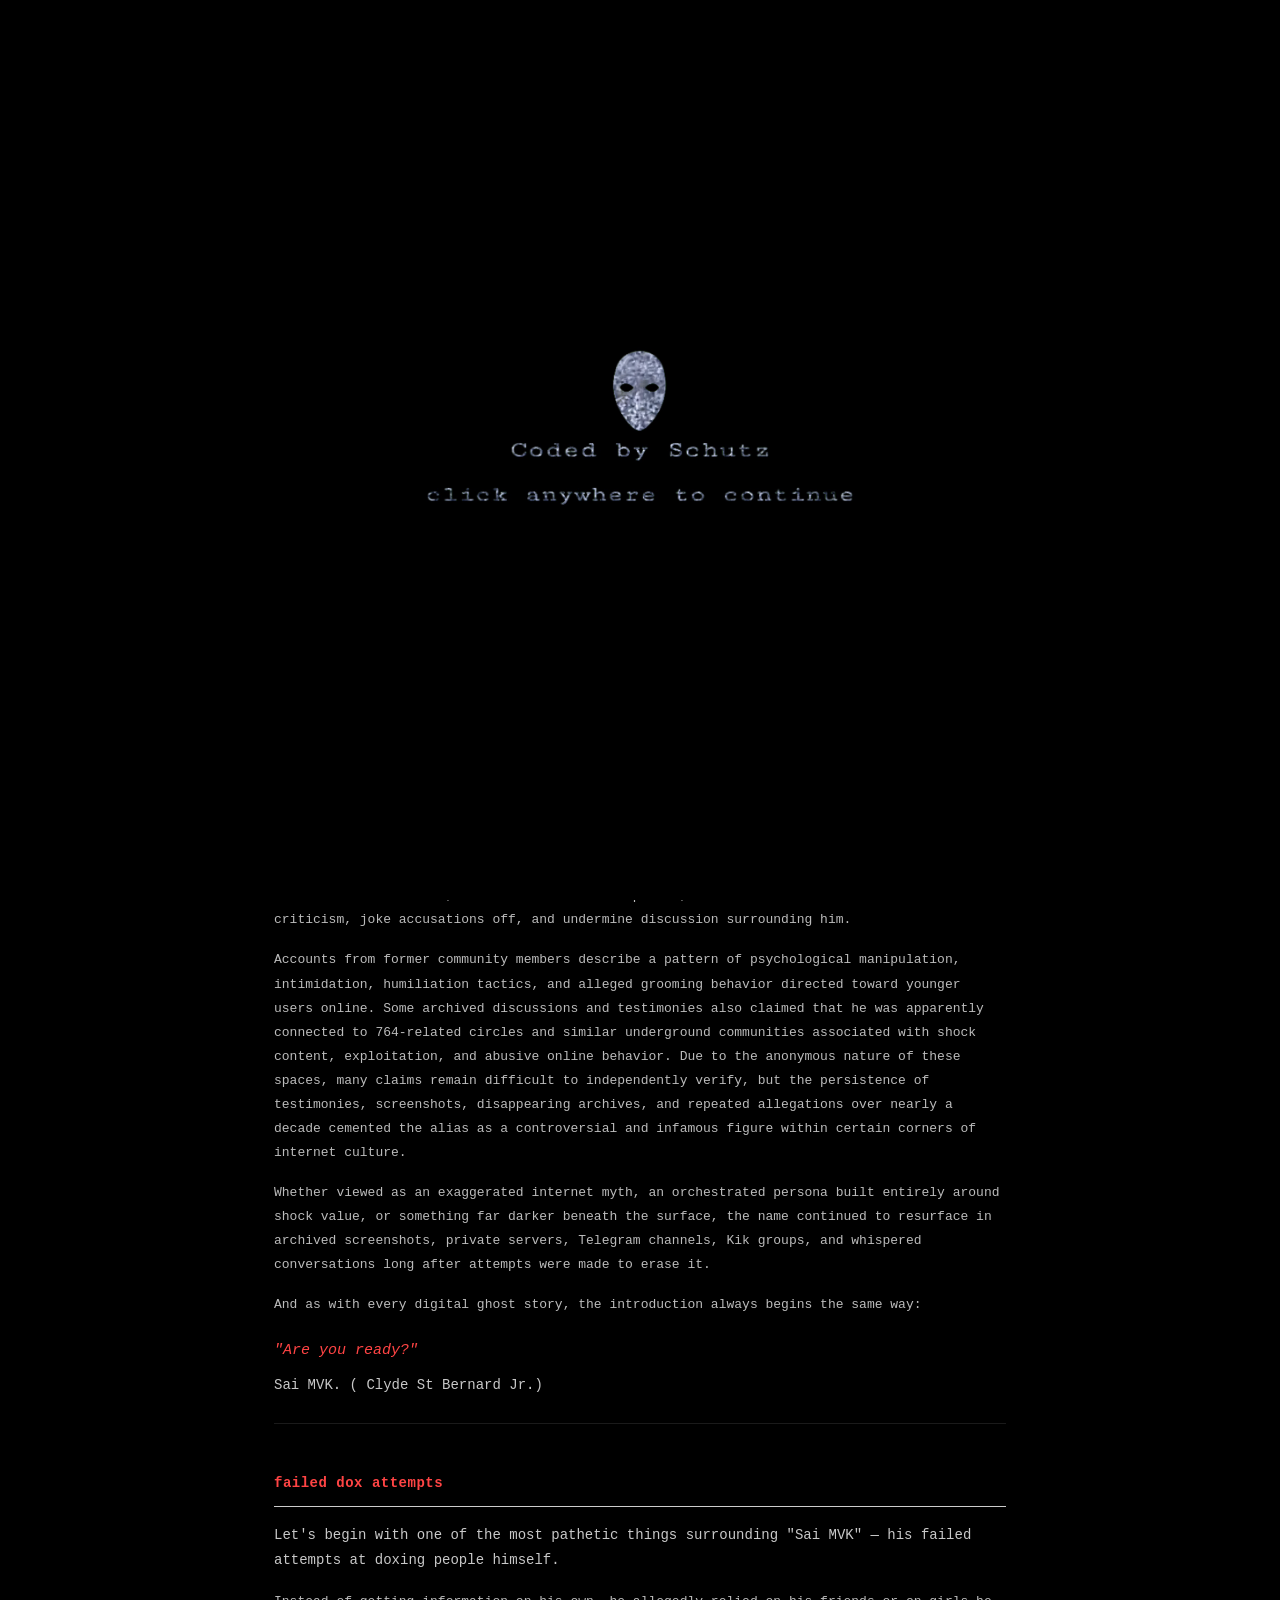
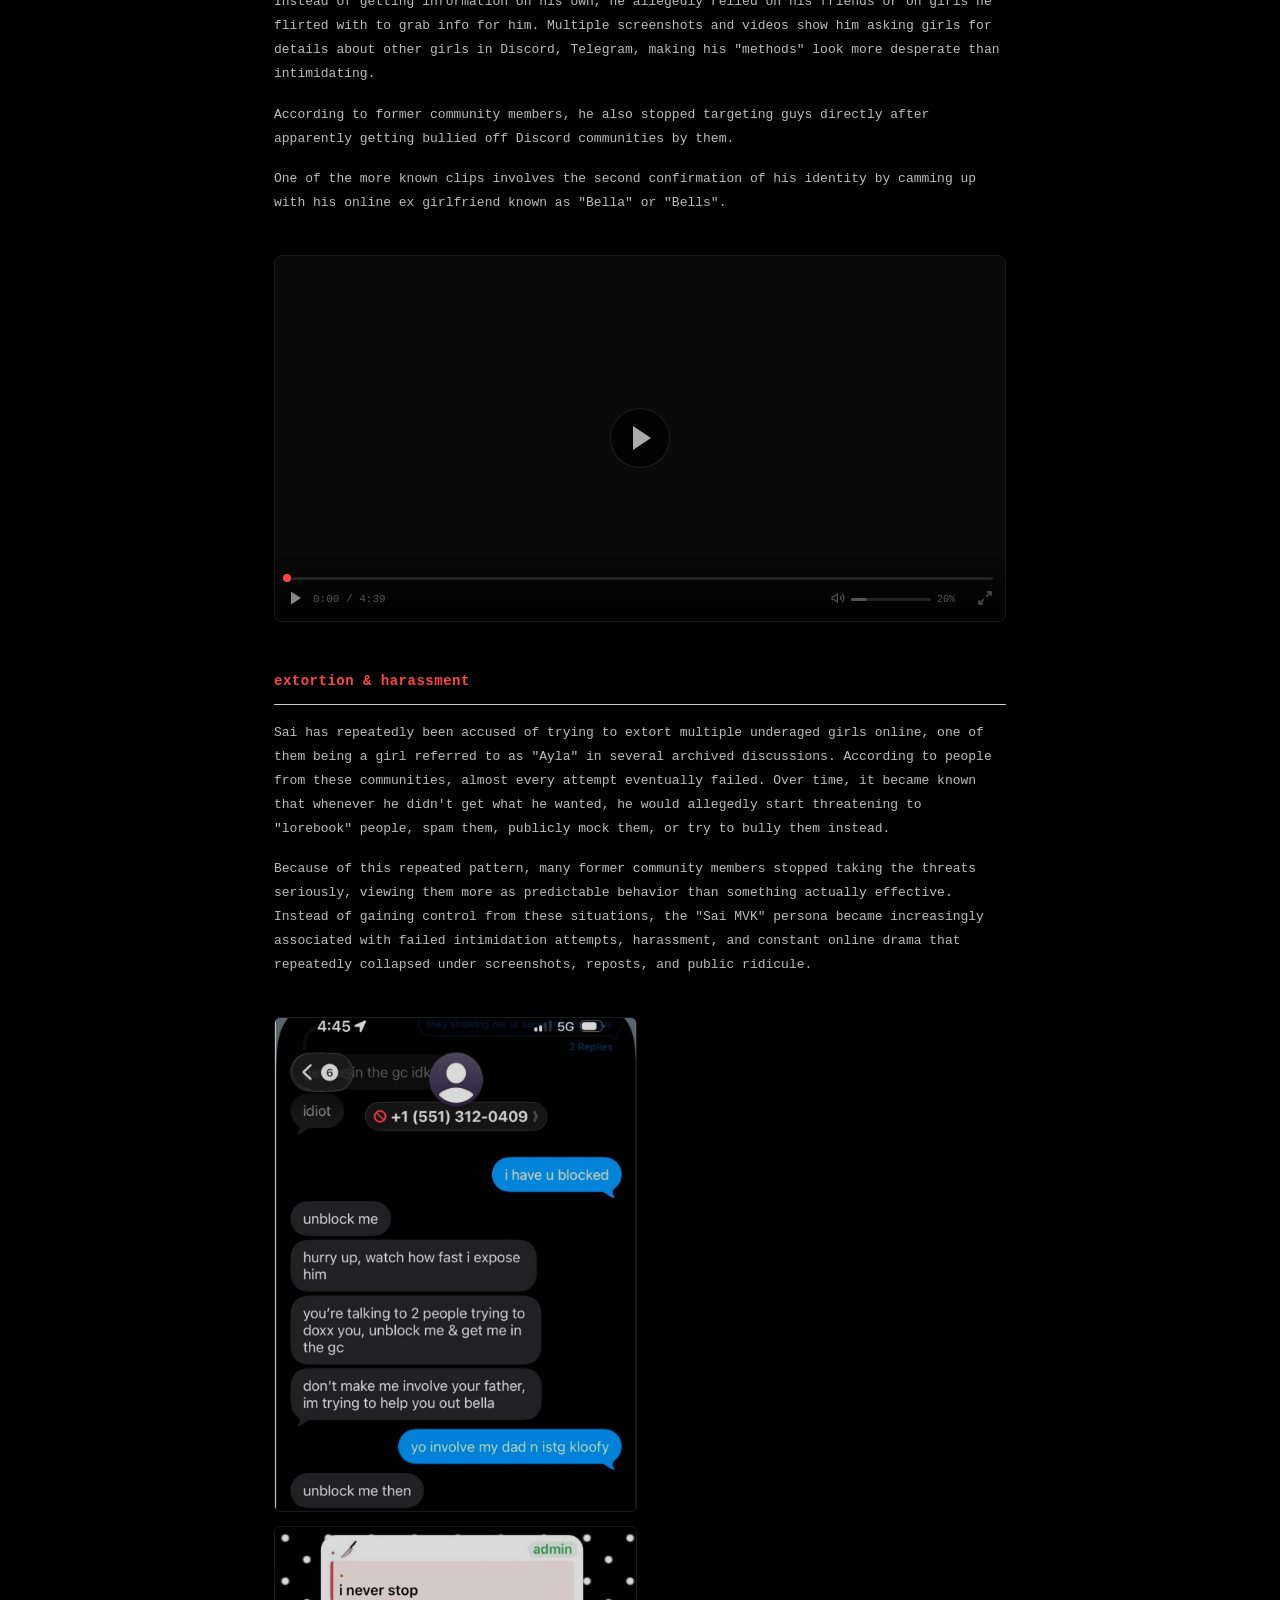
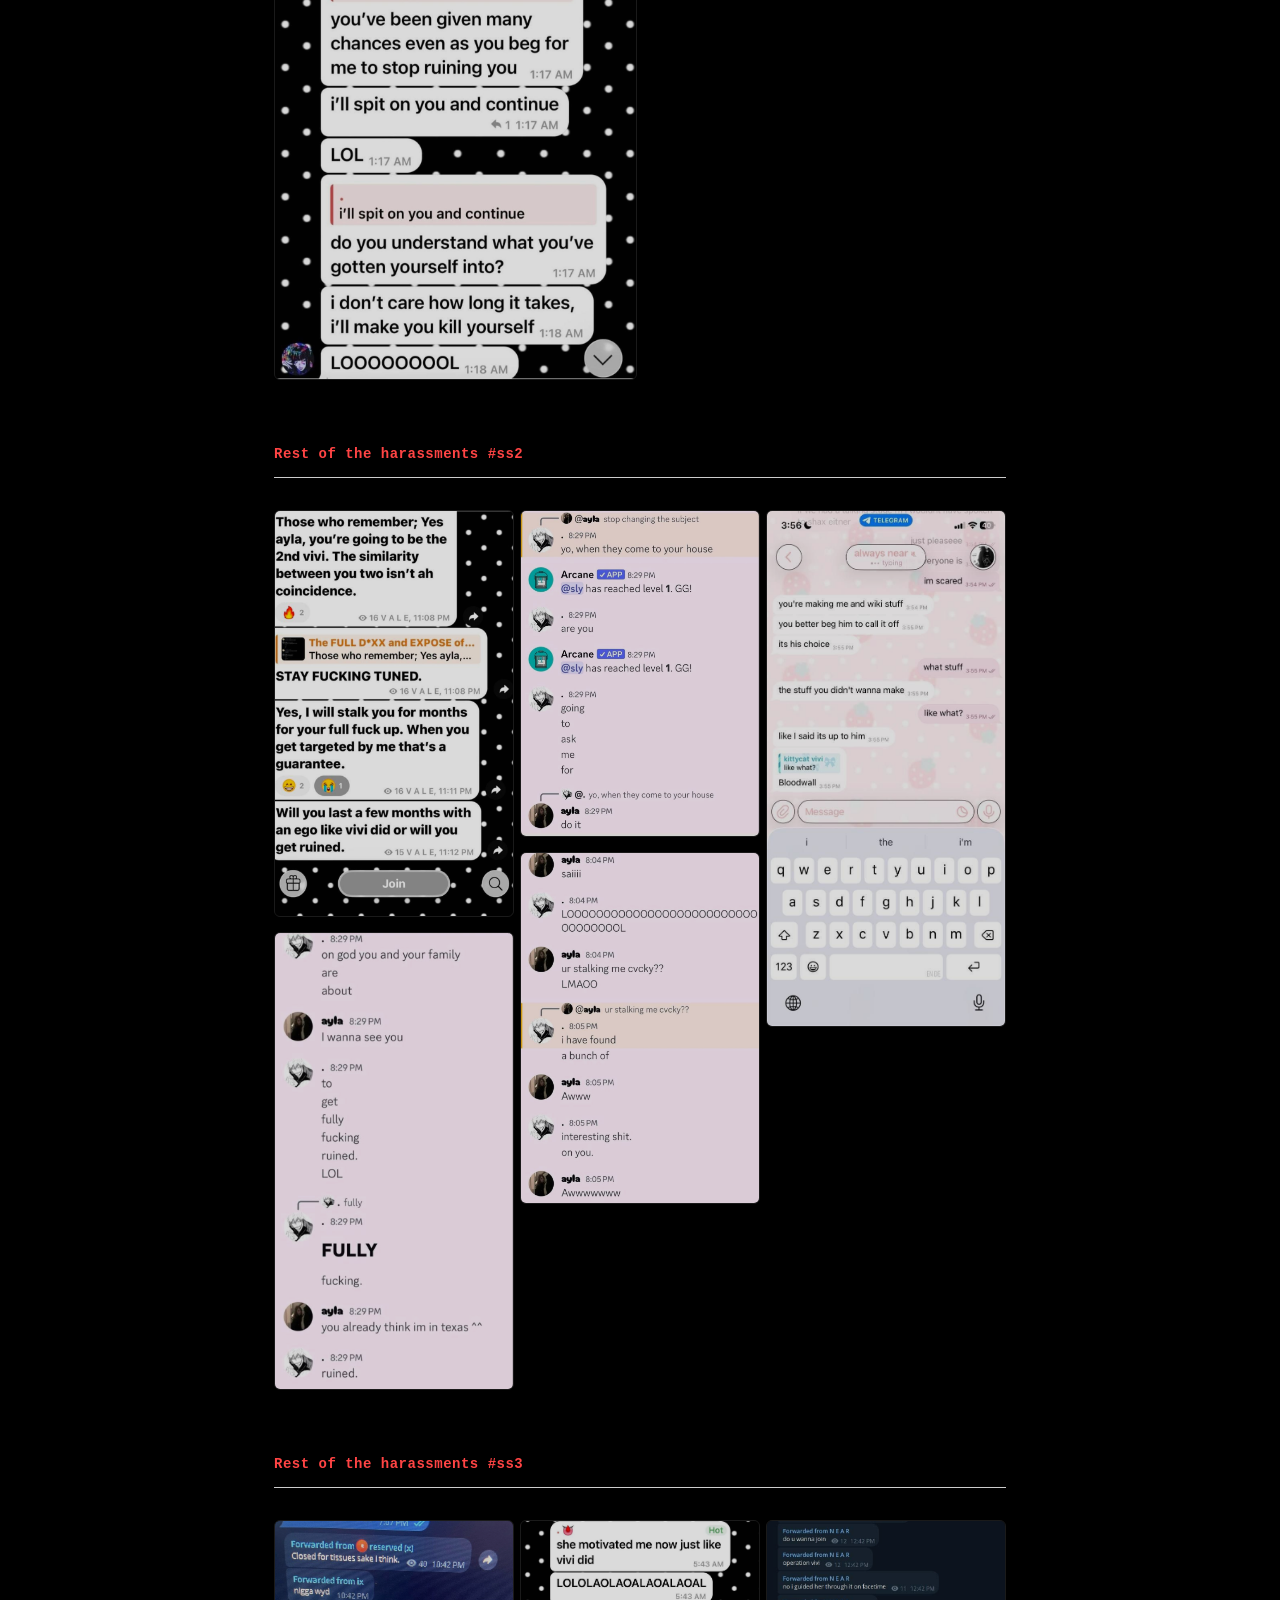
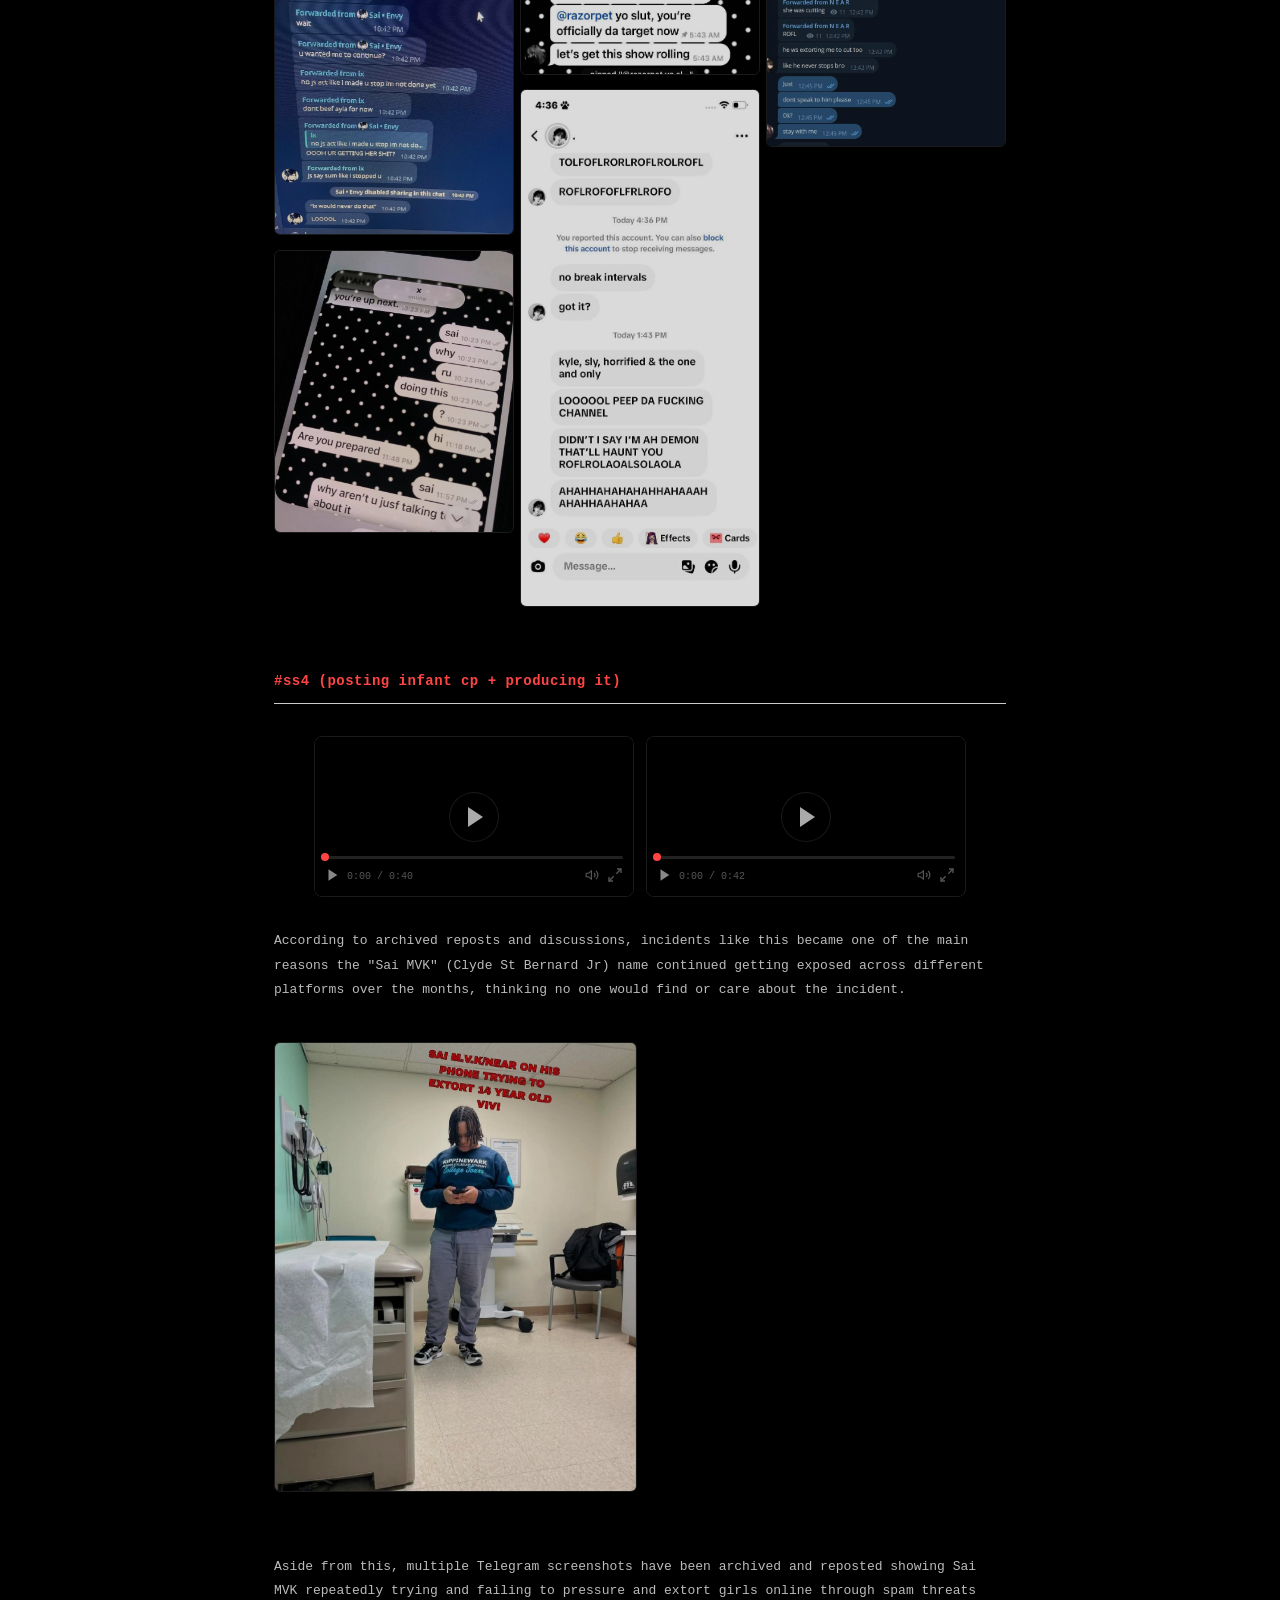
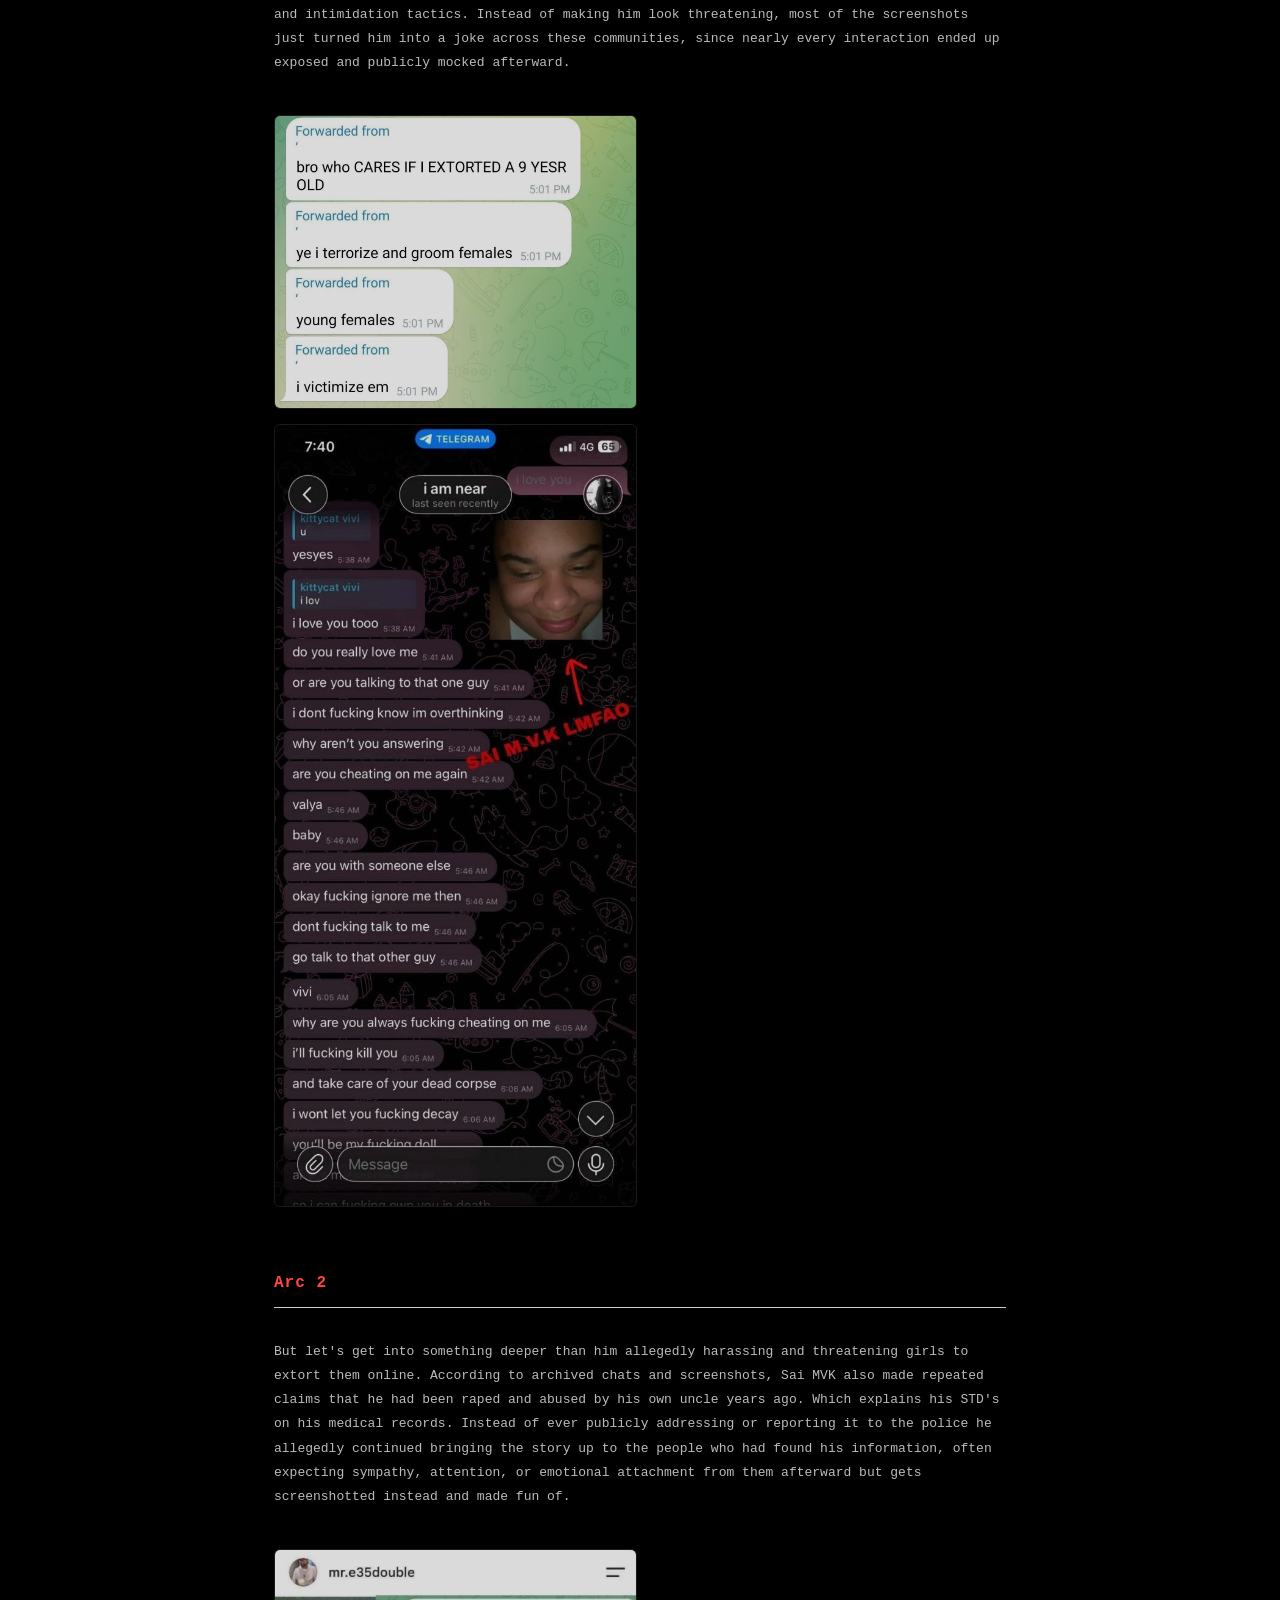
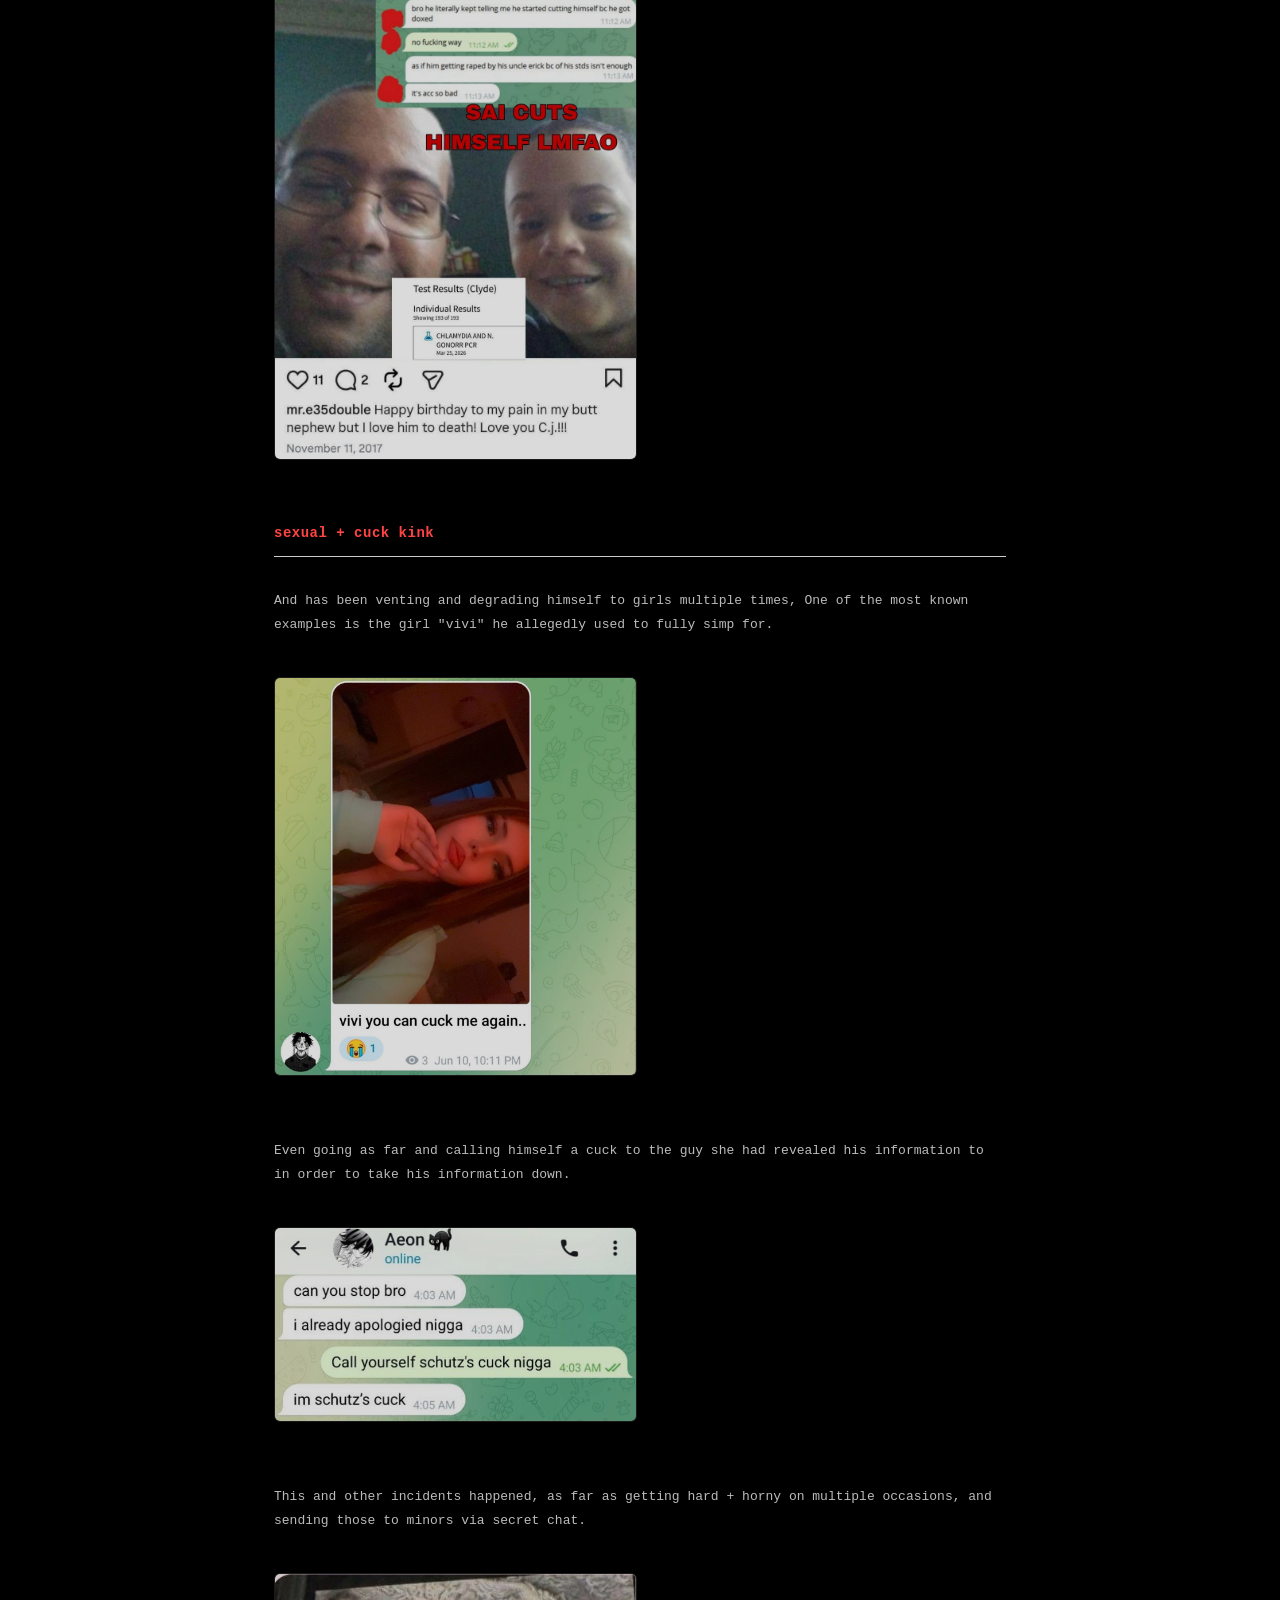
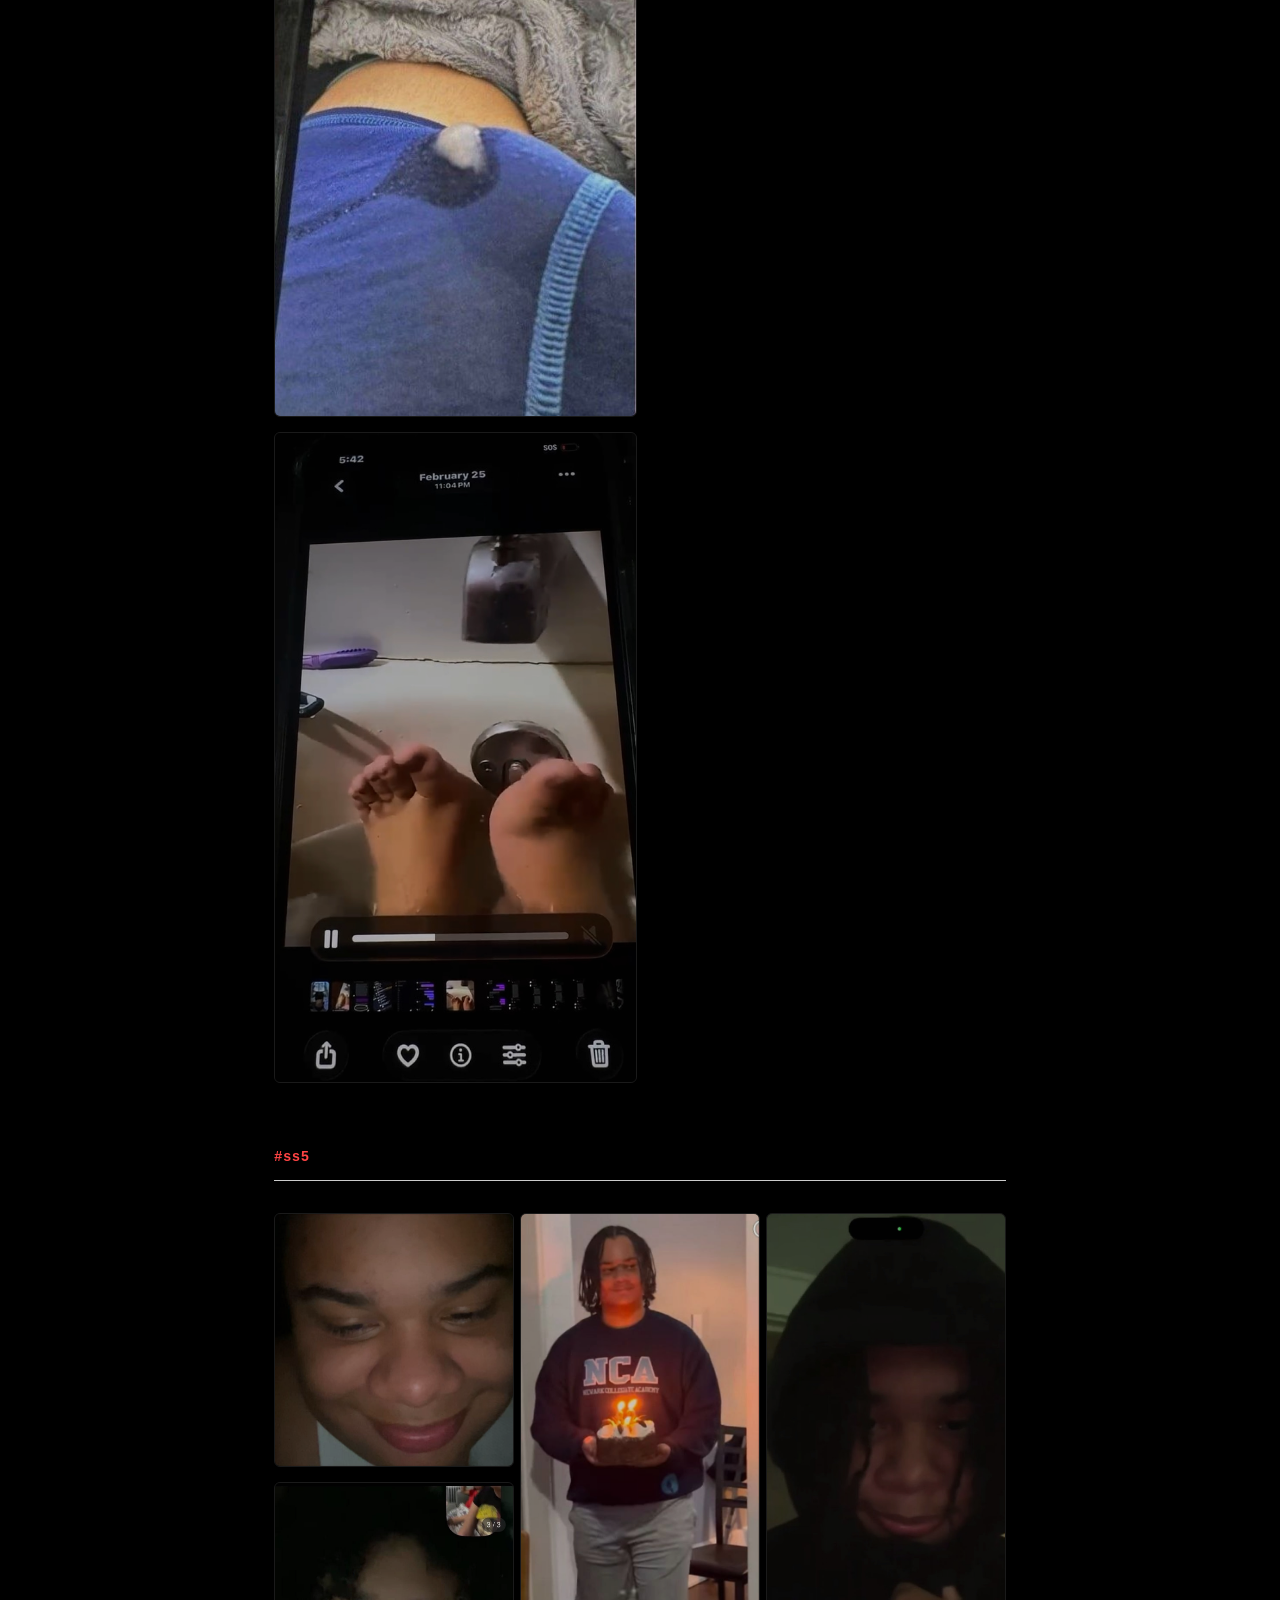
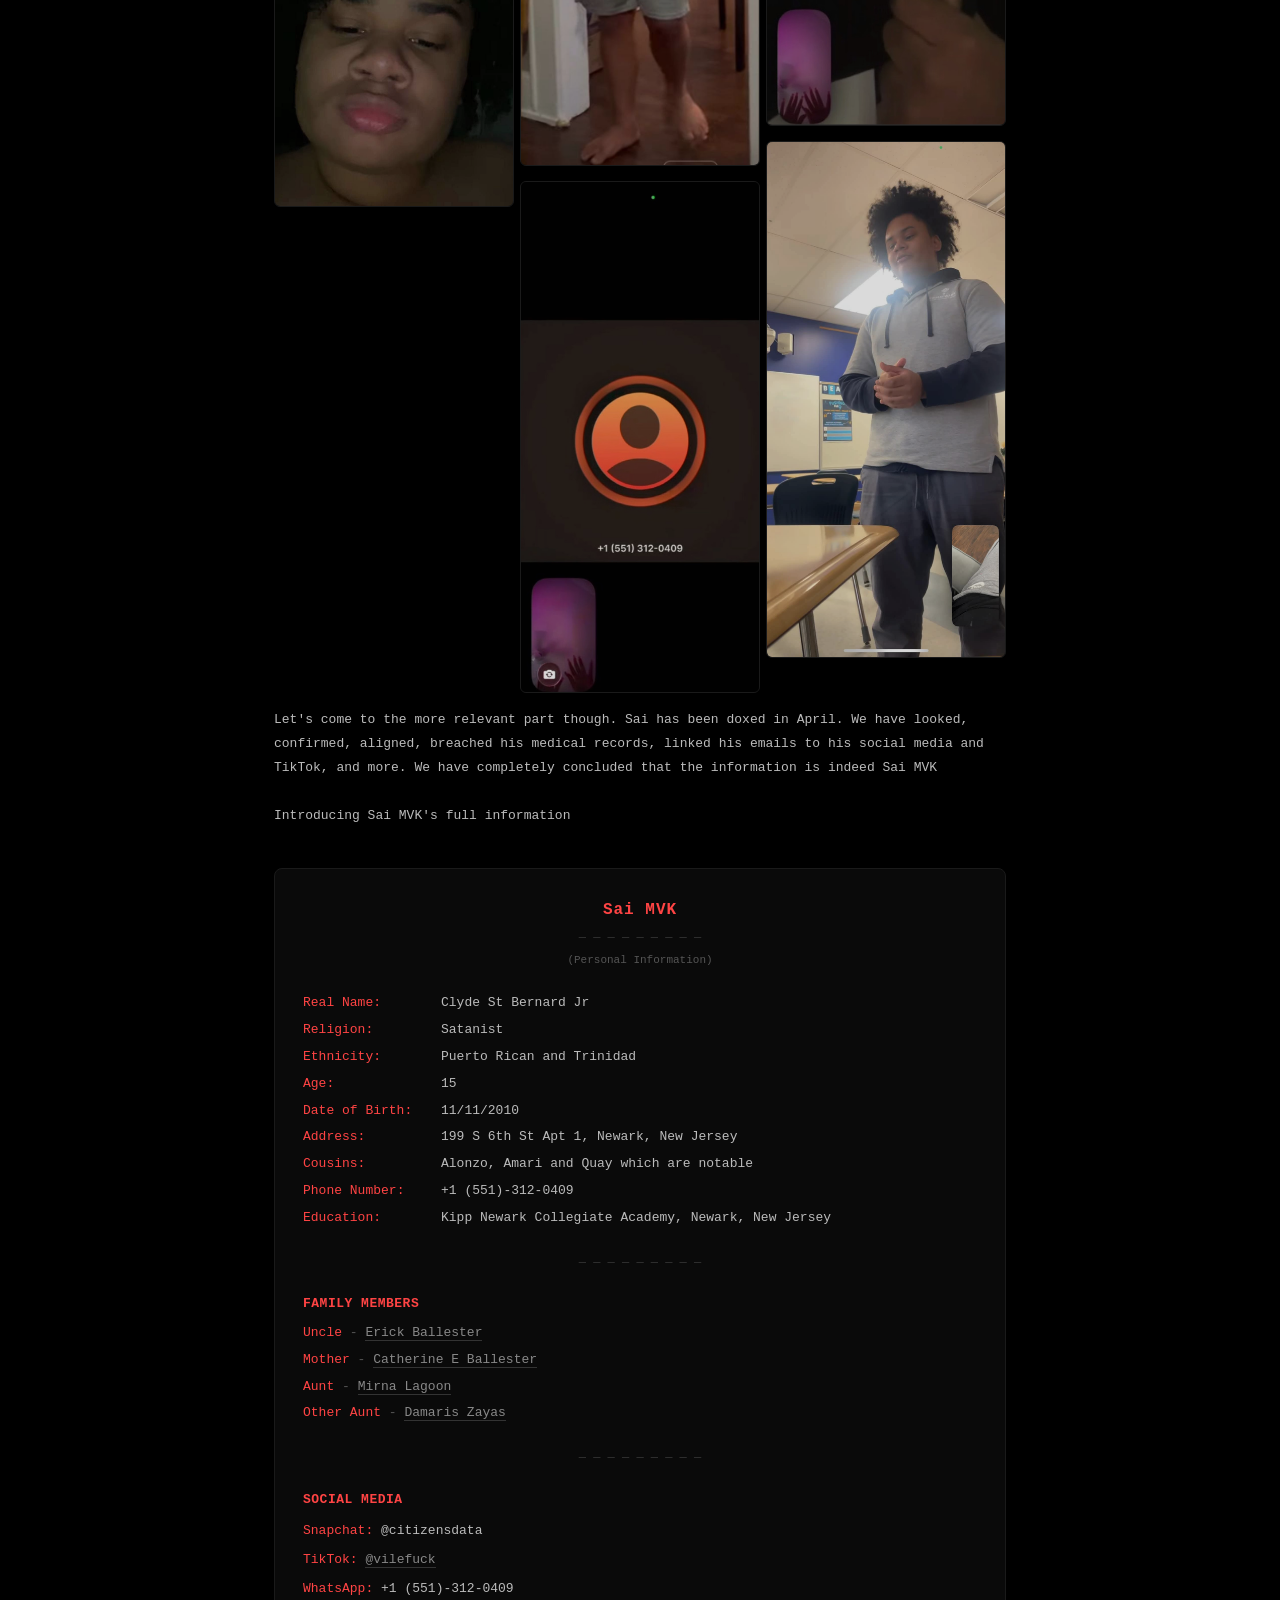
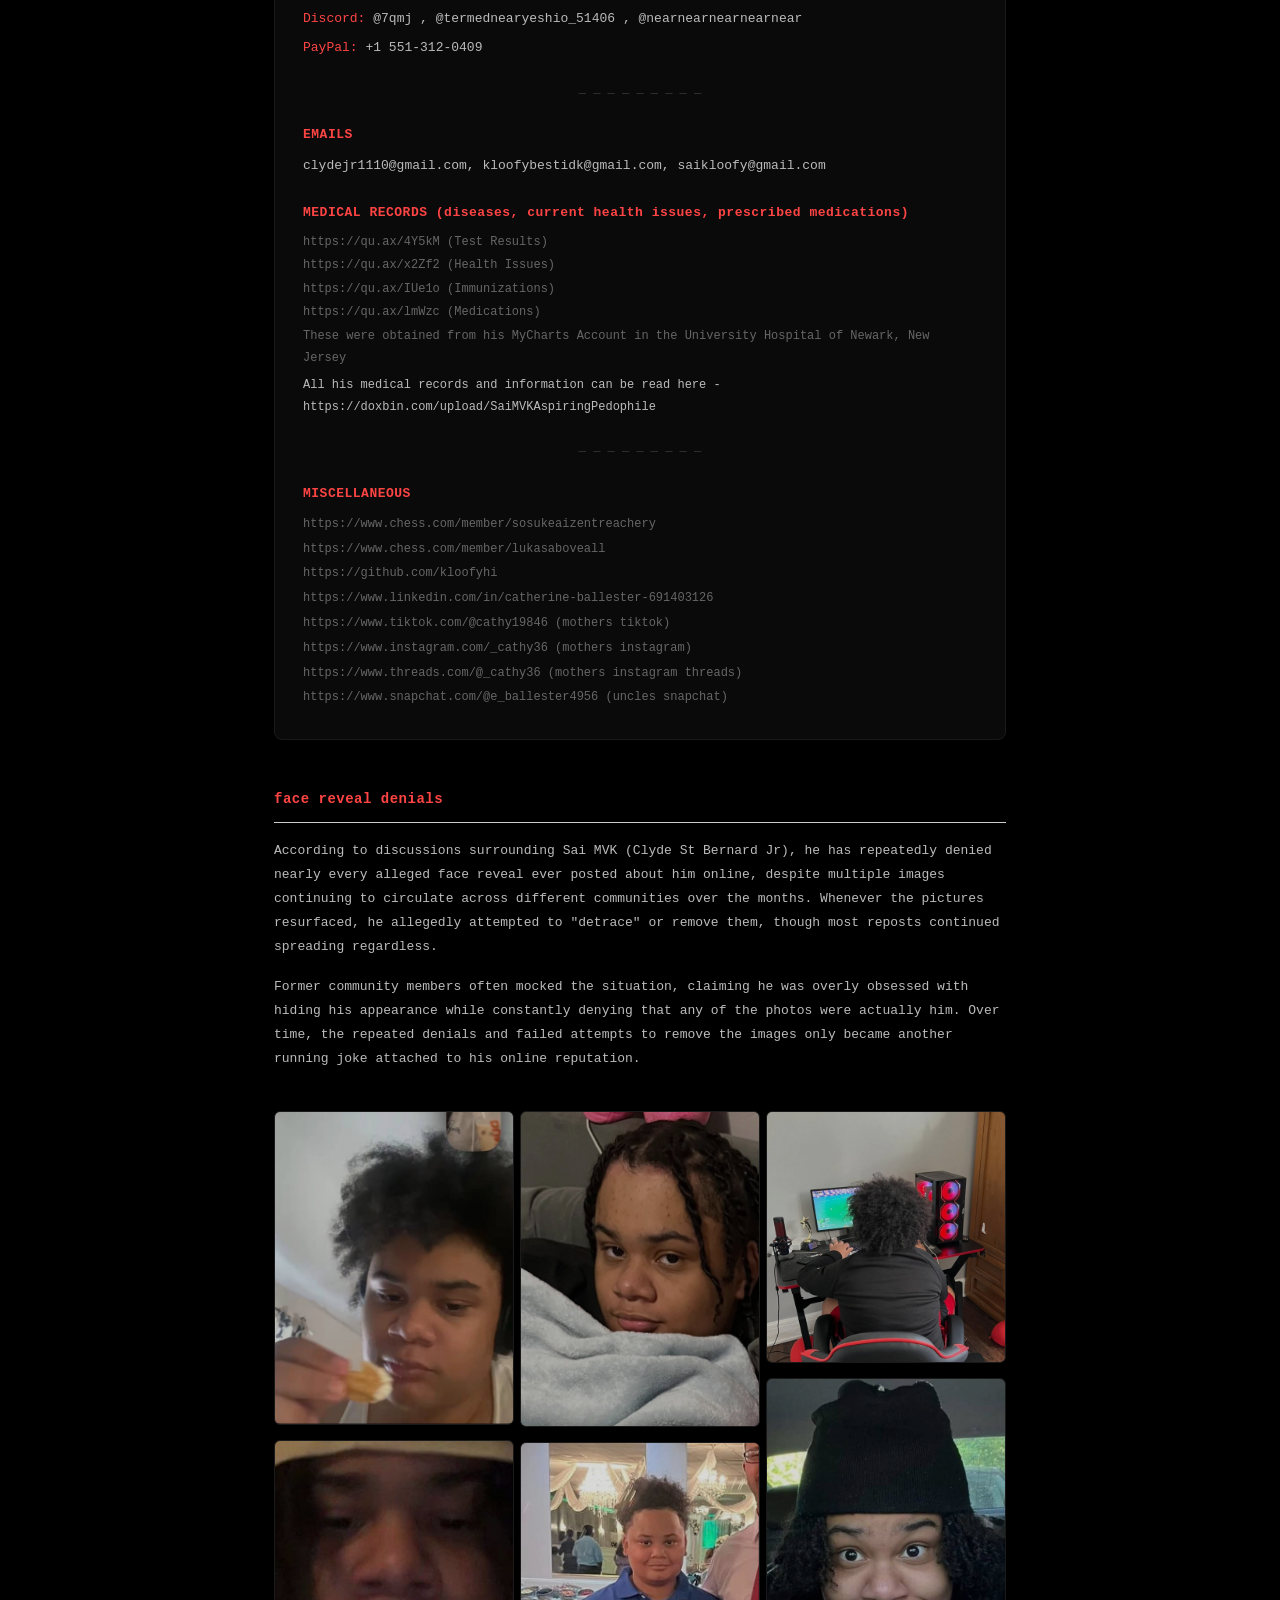
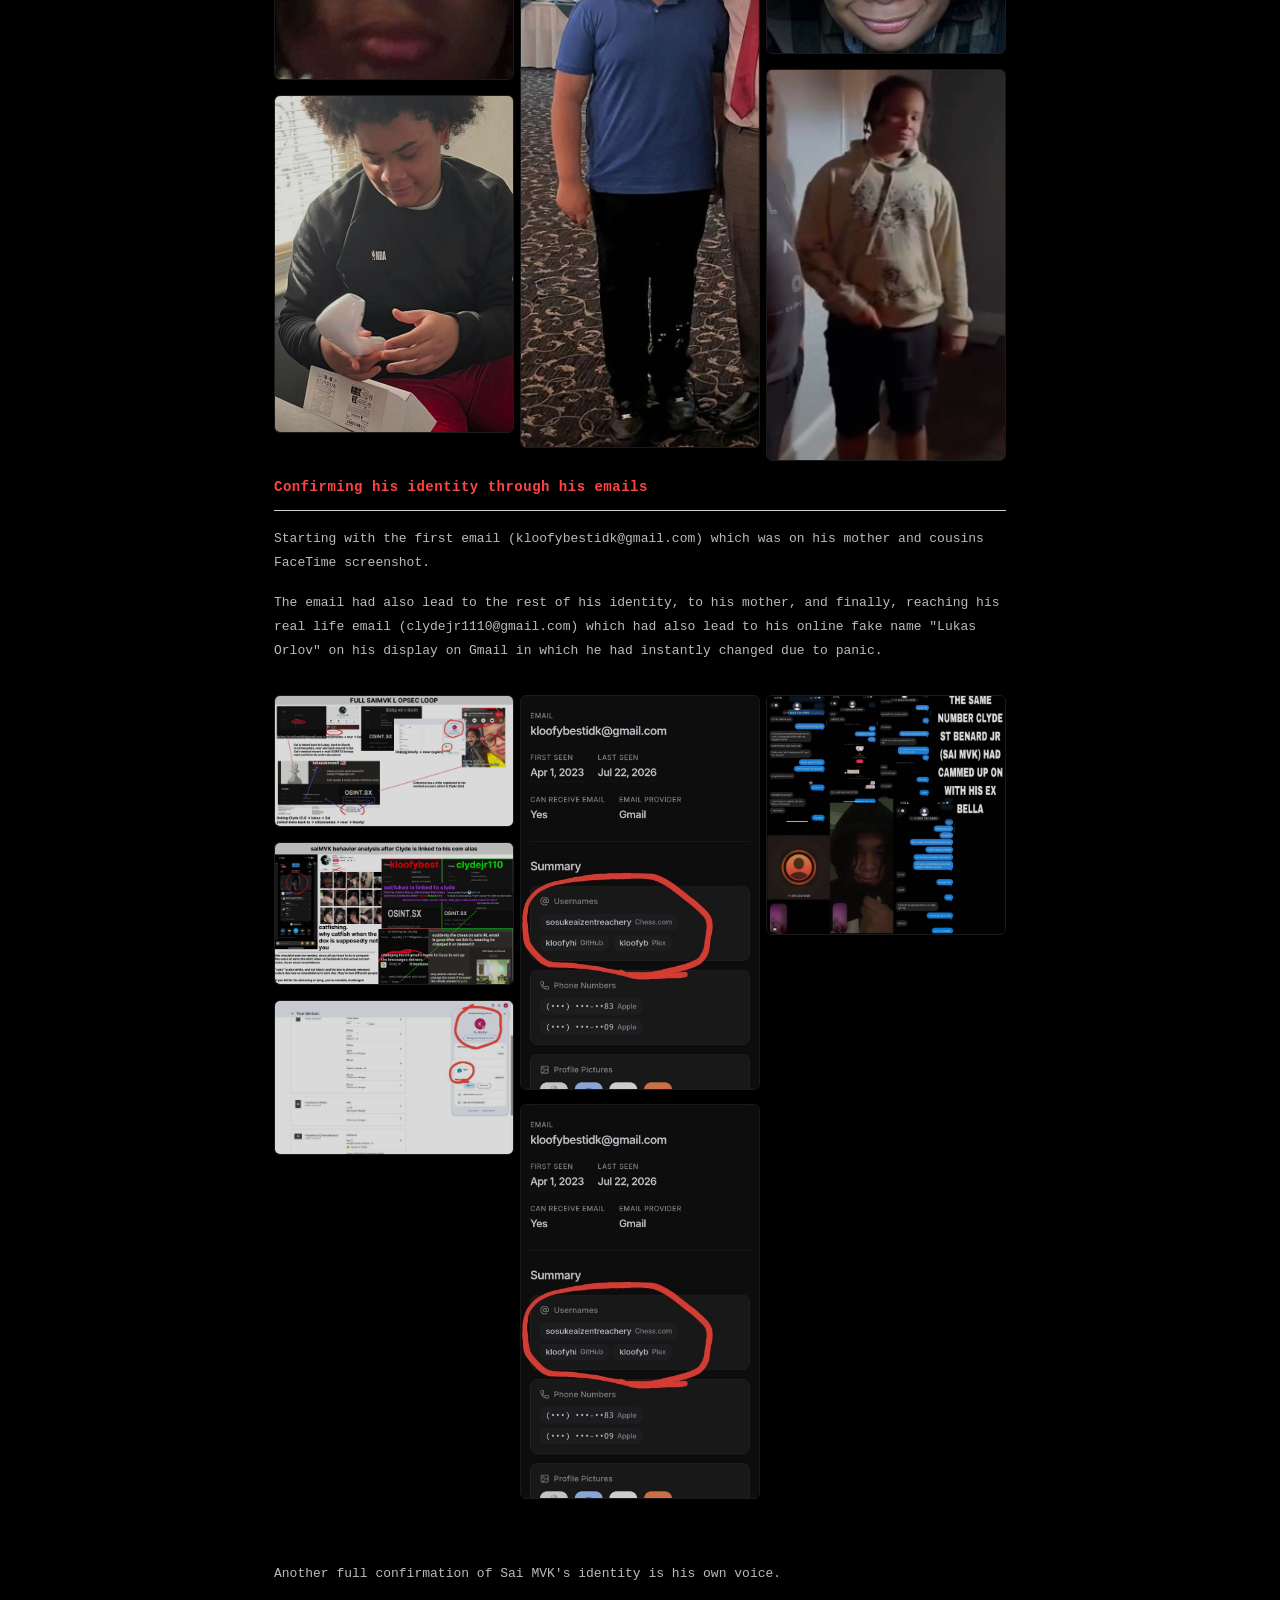
==== index.html @ 2068b268 "added and fixed contents" ====
<!doctype html>
<!--KHlTkiiT_WvzBWfmNBWCq-->
<html lang="en">
    <head>
        <meta http-equiv="content-type" content="text/html; charset=UTF-8" />
        <meta charset="utf-8" />
<<<<<<< HEAD
        <meta name="viewport" content="width=device-width, initial-scale=1" />
=======
           <meta name="viewport" content="width=device-width, initial-scale=1">
>>>>>>> bf2d30731b289f0f81066381df46448809bcd2a8
        <link rel="preload" as="image" href="assets/photo_2026-09-17_09-04-20.jpg" />
        <link rel="preload" as="image" href="assets/coded-by-schutz.gif" />
        <link rel="preload" as="image" href="assets/An-Eater-Matt-Martians_cosp.jpeg" />
        <link rel="stylesheet" href="assets/12125d952ece1d5e_cosp.css" data-precedence="next" />
        <link rel="preload" as="script" fetchpriority="low" href="assets/webpack-04c60df09743bb86_cosp.js" />
       
        <title>Sai MVK</title>
        <meta name="description" content="The Downfall of Sai" />
        <meta property="og:title" content="Schutz" />
        <meta property="og:description" content="The Downfall of Sai MVK" />
        <meta property="og:type" content="website" />
        <meta name="twitter:card" content="summary_large_image" />
        <meta name="twitter:title" content="Schutz" />
        <meta name="twitter:description" content="The Downfall of Sai MVK" />
           <style>
h2 {
  border-bottom: 1px solid #cccccc;
  padding-bottom: 10px;
}

:fullscreen, :-webkit-full-screen {
  overflow: hidden !important;
}
:fullscreen video, :-webkit-full-screen video {
  cursor: zoom-in;
  touch-action: none;
}
.vz-zoomed video {
  cursor: grab;
}
.vz-panning video {
  cursor: grabbing;
}
    </style>
</head>
    <body>
	<div id="click-to-continue" style="
    position: fixed;
    inset: 0;
    z-index: 999999;
    background: #000;
    display: flex;
    align-items: center;
    justify-content: center;
    cursor: pointer;
">
    <img src="assets/coded-by-schutz.gif" alt="Coded by Schutz - click anywhere to continue" style="
    max-width: 500px;
    width: 100%;
    height: auto;
    display: block;
">
</div>
        <div hidden=""><!--$--><!--/$--></div>
        <div style="min-height: 100vh; background: #000">
            <div style="position: relative; height: 400px; overflow: hidden; border-bottom: 1px solid #1a1a1a">
                <div
                    style="
                        position: relative;
                        z-index: 1;
                        height: 100%;
                        max-width: 780px;
                        margin: 0 auto;
                        padding: 0 24px;
                        display: flex;
                        flex-direction: column;
                        align-items: center;
                        justify-content: center;
                        text-align: center;
                    "
                >
                    <h1
                        style="
                            font-size: 22px;
                            font-weight: 700;
                            color: #e0e0e0;
                            margin: 0;
                            font-family: &quot;Courier New&quot;, monospace;
                            letter-spacing: 1px;
                        "
                    >
                      
                    </h1>
                    <div style="
                        position: relative;
                        z-index: 1;
                        height: 100%;
                        max-width: 780px;
                        margin: 0 auto;
                        padding: 0 24px;
                        display: flex;
                        flex-direction: column;
                        align-items: center;
                        justify-content: center;
                        text-align: center;
                    ">
                    <div style="position: relative; display: inline-flex; flex-direction: column; align-items: center;">
                        <h1 style="
                                font-size: 22px;
                                font-weight: 700;
                                color: #e0e0e0;
                                margin: 0;
                                font-family: &quot;Courier New&quot;, monospace;
                                letter-spacing: 1px;
                            ">
                            sai mvk // Schutz
                        </h1>
                        <div style="margin-top: 12px; width: 160px; height: 1px; background: #2a2a2a"></div>
                        <img src="[data-uri]" alt="" style="
                                position: absolute;
                                top: 100%;
                                left: 50%;
                                transform: translateX(-50%);
                                margin-top: 12px;
                                width: 140px;
                                height: 140px;
                                object-fit: cover;
                                border-radius: 16px;
                                opacity: 0.25;
                                filter: grayscale(100%);
                                pointer-events: none;
                                user-select: none;
                            " />
                    </div>
                </div>
                </div>
            </div>
            <div style="max-width: 780px; margin: 0 auto; padding: 48px 24px">
                <div style="margin-bottom: 32px">
                    <h2
                        style="
                            font-size: 16px;
                            color: #ff4444;
                            font-family: &quot;Courier New&quot;, monospace;
                            margin-bottom: 16px;
                            letter-spacing: 1px;
                            font-weight: 700;
                        "
                    >
                        Arc 1
                    </h2>
                </div>
                <div style="margin-bottom: 48px">
                    <h2
                        style="
                            font-size: 14px;
                            color: #ff4444;
                            font-family: &quot;Courier New&quot;, monospace;
                            margin-bottom: 16px;
                            letter-spacing: 0.5px;
                            font-weight: 600;
                        "
                    >
                        Who's Sai MVK?
                    </h2>
                    <p
                        style="
                            color: #c8c8c8;
                            font-size: 14px;
                            line-height: 1.85;
                            font-family: &quot;Courier New&quot;, monospace;
                            margin: 0;
                        "
                    >
                       Between 2021 and 2026, the alias "Sai MVK/Kloofy/Aeon/Lukas" became a recurring name across underground online communities, particularly on Telegram, Discord, TikTok and other private online circles. Surrounded by controversy, rumor, fragmented digital archives, and endless accusations, the figure developed a reputation tied to manipulation, humiliation tactics, coercive behavior, and the alleged exploitation of vulnerable minors within hidden online spaces.
                    </p>
                    <p
                        style="
                            color: #bbb;
                            font-size: 13px;
                            line-height: 1.85;
                            font-family: &quot;Courier New&quot;, monospace;
                            margin: 16px 0 0 0;
                        "
                    >
                        Over the months, multiple "lorebooks," expose threads, doxes, and archive posts attempted to document the accusations and stories associated with the name. Most were eventually deleted, mass reported, or taken down after being labeled an apparent "detrace," only adding further mystery and mythology around the persona. Whenever the subject was confronted publicly, responses often came in the form of dismissive spam and mockery — repetitive reactions such as "Is it sai or cuku?," "It's cuku a discord packer," or "LAOLAOAL" used to deflect criticism, joke accusations off, and undermine discussion surrounding him.
                    </p>
                    <p
                        style="
                            color: #bbb;
                            font-size: 13px;
                            line-height: 1.85;
                            font-family: &quot;Courier New&quot;, monospace;
                            margin: 16px 0 0 0;
                        "
                    >
                        Accounts from former community members describe a pattern of psychological manipulation, intimidation, humiliation tactics, and alleged grooming behavior directed toward younger users online. Some archived discussions and testimonies also claimed that he was apparently connected to 764-related circles and similar underground communities associated with shock content, exploitation, and abusive online behavior. Due to the anonymous nature of these spaces, many claims remain difficult to independently verify, but the persistence of testimonies, screenshots, disappearing archives, and repeated allegations over nearly a decade cemented the alias as a controversial and infamous figure within certain corners of internet culture.
                    </p>
                    <p
                        style="
                            color: #bbb;
                            font-size: 13px;
                            line-height: 1.85;
                            font-family: &quot;Courier New&quot;, monospace;
                            margin: 16px 0 0 0;
                        "
                    >
                        Whether viewed as an exaggerated internet myth, an orchestrated persona built entirely around
                        shock value, or something far darker beneath the surface, the name continued to resurface in
                        archived screenshots, private servers, Telegram channels, Kik groups, and whispered
                        conversations long after attempts were made to erase it.
                    </p>
                    <p
                        style="
                            color: #bbb;
                            font-size: 13px;
                            line-height: 1.85;
                            font-family: &quot;Courier New&quot;, monospace;
                            margin: 16px 0 0 0;
                        "
                    >
                        And as with every digital ghost story, the introduction always begins the same way:
                    </p>
                    <p
                        style="
                            color: #ff4444;
                            font-size: 15px;
                            line-height: 1.85;
                            font-family: &quot;Courier New&quot;, monospace;
                            margin: 20px 0 0 0;
                            font-style: italic;
                        "
                    >
                        "Are you ready?"
                    </p>
                    <p
                        style="
                            color: #c8c8c8;
                            font-size: 14px;
                            line-height: 1.85;
                            font-family: &quot;Courier New&quot;, monospace;
                            margin: 8px 0 0 0;
                        "
                    >
                        Sai MVK. ( Clyde St Bernard Jr.)
                    </p>
                    <div style="margin-top: 24px; height: 1px; background: #1a1a1a"></div>
                </div>
                <div style="margin-bottom: 40px">
                    <h2
                        style="
                            font-size: 14px;
                            color: #ff4444;
                            font-family: &quot;Courier New&quot;, monospace;
                            margin-bottom: 16px;
                            letter-spacing: 0.5px;
                            font-weight: 600;
                        "
                    >
                        failed dox attempts
                    </h2>
                    <p
                        style="
                            color: #c8c8c8;
                            font-size: 14px;
                            line-height: 1.85;
                            font-family: &quot;Courier New&quot;, monospace;
                            margin: 0;
                        "
                    >
                        Let's begin with one of the most pathetic things surrounding "Sai MVK" — his failed attempts at doxing people himself.
                    </p>
                    <p
                        style="
                            color: #bbb;
                            font-size: 13px;
                            line-height: 1.85;
                            font-family: &quot;Courier New&quot;, monospace;
                            margin: 16px 0 0 0;
                        "
                    >
                        Instead of getting information on his own, he allegedly relied on his friends or on girls he
                        flirted with to grab info for him. Multiple screenshots and videos show him asking girls for
                        details about other girls in Discord, Telegram, making his "methods" look more desperate than
                        intimidating.
                    </p>
                    <p
                        style="
                            color: #bbb;
                            font-size: 13px;
                            line-height: 1.85;
                            font-family: &quot;Courier New&quot;, monospace;
                            margin: 16px 0 0 0;
                        "
                    >
                        According to former community members, he also stopped targeting guys directly after apparently
                        getting bullied off Discord communities by them.
                    </p>
                    <p
                        style="
                            color: #bbb;
                            font-size: 13px;
                            line-height: 1.85;
                            font-family: &quot;Courier New&quot;, monospace;
                            margin: 16px 0 0 0;
                        "
                    >
                        One of the more known clips involves the second confirmation of his identity by camming up with his online ex girlfriend known as "Bella" or "Bells".
                    </p>
                </div>
                <div style="margin-top: 32px; margin-bottom: 48px">
                    <div
                        style="
                            position: relative;
                            border-radius: 8px;
                            overflow: hidden;
                            background: #0a0a0a;
                            border: 1px solid #1a1a1a;
                        "
                    >
                        <video
                            src="assets/First-Video_lfcu.mp4"
                            playsinline=""
                            style="width: 100%; display: block; outline: none; cursor: pointer"
                        ></video>
                        <div
                            style="
                                position: absolute;
                                top: 50%;
                                left: 50%;
                                transform: translate(-50%, -50%);
                                width: 60px;
                                height: 60px;
                                border-radius: 50%;
                                background: rgba(0, 0, 0, 0.7);
                                border: 1px solid rgba(255, 255, 255, 0.1);
                                display: flex;
                                align-items: center;
                                justify-content: center;
                                cursor: pointer;
                            "
                        >
                            <div
                                style="
                                    width: 0;
                                    height: 0;
                                    border-top: 12px solid transparent;
                                    border-bottom: 12px solid transparent;
                                    border-left: 18px solid #aaa;
                                    margin-left: 4px;
                                "
                            ></div>
                        </div>
                        <div
                            style="
                                position: absolute;
                                bottom: 0;
                                left: 0;
                                right: 0;
                                padding: 32px 12px 12px;
                                background: linear-gradient(transparent, rgba(0, 0, 0, 0.85));
                                opacity: 1;
                                transition: opacity 0.3s;
                                pointer-events: auto;
                            "
                        >
                            <div
                                id="vid-progress-bar"
                                style="
                                    width: 100%;
                                    height: 3px;
                                    border-radius: 2px;
                                    background: #222;
                                    cursor: pointer;
                                    margin-bottom: 10px;
                                    position: relative;
                                "
                            >
                                <div
                                    style="
                                        width: 0%;
                                        height: 100%;
                                        border-radius: 2px;
                                        background: #ff4444;
                                        transition: width 0.1s;
                                    "
                                ></div>
                                <div
                                    style="
                                        position: absolute;
                                        top: -3px;
                                        left: 0%;
                                        width: 8px;
                                        height: 8px;
                                        border-radius: 50%;
                                        background: #ff4444;
                                        transform: translateX(-50%);
                                    "
                                ></div>
                            </div>
                            <div style="display: flex; align-items: center; justify-content: space-between">
                                <div style="display: flex; align-items: center; gap: 10px">
                                    <button
                                        style="
                                            background: none;
                                            border: none;
                                            cursor: pointer;
                                            padding: 0;
                                            outline: none;
                                            color: #888;
                                            font-size: 14px;
                                        "
                                    >
                                        <svg width="16" height="16" viewBox="0 0 16 16" fill="currentColor">
                                            <path d="M4 1.5L14 8L4 14.5V1.5Z"></path>
                                        </svg></button
                                    ><span
                                        style="
                                            color: #555;
                                            font-size: 11px;
                                            font-family: &quot;Courier New&quot;, monospace;
                                        "
                                        >0:00<!-- -->
                                        /
                                        <!-- -->4:39</span
                                    >
                                </div>
                                <div style="display: flex; align-items: center; gap: 10px">
                                    <div style="display: flex; align-items: center; gap: 6px">
                                        <button
                                            style="
                                                background: none;
                                                border: none;
                                                cursor: pointer;
                                                padding: 0;
                                                outline: none;
                                                color: #555;
                                            "
                                        >
                                            <svg
                                                width="16"
                                                height="16"
                                                viewBox="0 0 24 24"
                                                fill="none"
                                                stroke="currentColor"
                                                stroke-width="2"
                                            >
                                                <path d="M11 5L6 9H2v6h4l5 4V5z"></path>
                                                <path d="M19.07 4.93a10 10 0 010 14.14"></path>
                                                <path d="M15.54 8.46a5 5 0 010 7.07"></path>
                                            </svg>
                                        </button>
                                        <div
                                            id="vol-bar"
                                            style="
                                                width: 80px;
                                                height: 3px;
                                                border-radius: 2px;
                                                background: #222;
                                                cursor: pointer;
                                                position: relative;
                                            "
                                        >
                                            <div
                                                style="
                                                    width: 50%;
                                                    height: 100%;
                                                    border-radius: 2px;
                                                    background: #555;
                                                    transition: background 0.15s;
                                                "
                                            ></div>
                                        </div>
                                        <span
                                            style="
                                                color: #555;
                                                font-size: 10px;
                                                font-family: &quot;Courier New&quot;, monospace;
                                                min-width: 30px;
                                                text-align: left;
                                            "
                                            >100<!-- -->%</span
                                        >
                                    </div>
                                    <button
                                        style="
                                            background: none;
                                            border: none;
                                            cursor: pointer;
                                            padding: 0;
                                            outline: none;
                                            color: #555;
                                        "
                                    >
                                        <svg
                                            width="16"
                                            height="16"
                                            viewBox="0 0 24 24"
                                            fill="none"
                                            stroke="currentColor"
                                            stroke-width="2"
                                        >
                                            <polyline points="15 3 21 3 21 9"></polyline>
                                            <polyline points="9 21 3 21 3 15"></polyline>
                                            <line x1="21" y1="3" x2="14" y2="10"></line>
                                            <line x1="3" y1="21" x2="10" y2="14"></line>
                                        </svg>
                                    </button>
                                </div>
                            </div>
                        </div>
                    </div>
                </div>
                <div style="margin-bottom: 40px">
                    <h2
                        style="
                            font-size: 14px;
                            color: #ff4444;
                            font-family: &quot;Courier New&quot;, monospace;
                            margin-bottom: 16px;
                            letter-spacing: 0.5px;
                            font-weight: 600;
                        "
                    >
                        extortion &amp; harassment
                    </h2>
                    <p
                        style="
                            color: #bbb;
                            font-size: 13px;
                            line-height: 1.85;
                            font-family: &quot;Courier New&quot;, monospace;
                            margin: 0;
                        "
                    >
                        Sai has repeatedly been accused of trying to extort multiple underaged girls online, one of
                        them being a girl referred to as "Ayla" in several archived discussions. According to people from
                        these communities, almost every attempt eventually failed. Over time, it became known that
                        whenever he didn't get what he wanted, he would allegedly start threatening to "lorebook"
                        people, spam them, publicly mock them, or try to bully them instead.
                    </p>
                    <p
                        style="
                            color: #bbb;
                            font-size: 13px;
                            line-height: 1.85;
                            font-family: &quot;Courier New&quot;, monospace;
                            margin: 16px 0 0 0;
                        "
                    >
                        Because of this repeated pattern, many former community members stopped taking the threats
                        seriously, viewing them more as predictable behavior than something actually effective. Instead
                        of gaining control from these situations, the "Sai MVK" persona became increasingly
                        associated with failed intimidation attempts, harassment, and constant online drama that
                        repeatedly collapsed under screenshots, reposts, and public ridicule.
                    </p>
                </div>
                <div style="margin-top: 32px; margin-bottom: 48px">
                    <div style="column-count: 2; column-gap: 6px">
                        <div
                            style="
                                break-inside: avoid;
                                border-radius: 6px;
                                overflow: hidden;
                                border: 1px solid #1a1a1a;
                                cursor: pointer;
                                margin-bottom: 6px;
                                background: #0a0a0a;
                                display: inline-block;
                                width: 100%;
                            "
                        >
                            <img
                                src="assets/clyde sai threatening.jpg"
                                alt="evidence 1"
                                loading="lazy"
                                draggable="false"
                                style="width: 100%; display: block; transition: opacity 0.15s; opacity: 0.85"
                            />
                        </div>
                        <div
                            style="
                                break-inside: avoid;
                                border-radius: 6px;
                                overflow: hidden;
                                border: 1px solid #1a1a1a;
                                cursor: pointer;
                                margin-bottom: 6px;
                                background: #0a0a0a;
                                display: inline-block;
                                width: 100%;
                            "
                        >
                            <img
                                src="assets/1-clyde-threatening.jpg"
                                alt="evidence 2"
                                loading="lazy"
                                draggable="false"
                                style="width: 100%; display: block; transition: opacity 0.15s; opacity: 0.85"
                            />
                        </div>
                    </div>
                </div>
                <div style="margin-bottom: 32px">
                    <h2
                        style="
                            font-size: 14px;
                            color: #ff4444;
                            font-family: &quot;Courier New&quot;, monospace;
                            margin-bottom: 16px;
                            letter-spacing: 0.5px;
                            font-weight: 600;
                        "
                    >
                        Rest of the harassments #ss2
                    </h2>
                </div>
                <div style="margin-top: 32px; margin-bottom: 48px">
                    <div style="column-count: 3; column-gap: 6px">
                        <div
                            style="
                                break-inside: avoid;
                                border-radius: 6px;
                                overflow: hidden;
                                border: 1px solid #1a1a1a;
                                cursor: pointer;
                                margin-bottom: 6px;
                                background: #0a0a0a;
                                display: inline-block;
                                width: 100%;
                            "
                        >
                            <img
                                src="assets/2-clyde-threatening.jpg"
                                alt="evidence 1"
                                loading="lazy"
                                draggable="false"
                                style="width: 100%; display: block; transition: opacity 0.15s; opacity: 0.85"
                            />
                        </div>
                        <div
                            style="
                                break-inside: avoid;
                                border-radius: 6px;
                                overflow: hidden;
                                border: 1px solid #1a1a1a;
                                cursor: pointer;
                                margin-bottom: 6px;
                                background: #0a0a0a;
                                display: inline-block;
                                width: 100%;
                            "
                        >
                            <img
                                src="assets/3-clyde-threatening.jpg"
                                alt="evidence 2"
                                loading="lazy"
                                draggable="false"
                                style="width: 100%; display: block; transition: opacity 0.15s; opacity: 0.85"
                            />
                        </div>
                        <div
                            style="
                                break-inside: avoid;
                                border-radius: 6px;
                                overflow: hidden;
                                border: 1px solid #1a1a1a;
                                cursor: pointer;
                                margin-bottom: 6px;
                                background: #0a0a0a;
                                display: inline-block;
                                width: 100%;
                            "
                        >
                            <img
                                src="assets/4-clyde-threatening.jpg"
                                alt="evidence 3"
                                loading="lazy"
                                draggable="false"
                                style="width: 100%; display: block; transition: opacity 0.15s; opacity: 0.85"
                            />
                        </div>
                        <div
                            style="
                                break-inside: avoid;
                                border-radius: 6px;
                                overflow: hidden;
                                border: 1px solid #1a1a1a;
                                cursor: pointer;
                                margin-bottom: 6px;
                                background: #0a0a0a;
                                display: inline-block;
                                width: 100%;
                            "
                        >
                            <img
                                src="assets/5-clyde-threatening.jpg"
                                alt="evidence 4"
                                loading="lazy"
                                draggable="false"
                                style="width: 100%; display: block; transition: opacity 0.15s; opacity: 0.85"
                            />
                        </div>
                        <div
                            style="
                                break-inside: avoid;
                                border-radius: 6px;
                                overflow: hidden;
                                border: 1px solid #1a1a1a;
                                cursor: pointer;
                                margin-bottom: 6px;
                                background: #0a0a0a;
                                display: inline-block;
                                width: 100%;
                            "
                        >
                            <img
                                src="assets/6-clyde-threatening.jpeg"
                                alt="evidence 5"
                                loading="lazy"
                                draggable="false"
                                style="width: 100%; display: block; transition: opacity 0.15s; opacity: 0.85"
                            />
                        </div>
                    </div>
                </div>
                <div style="margin-bottom: 32px">
                    <h2
                        style="
                            font-size: 14px;
                            color: #ff4444;
                            font-family: &quot;Courier New&quot;, monospace;
                            margin-bottom: 16px;
                            letter-spacing: 0.5px;
                            font-weight: 600;
                        "
                    >
                        Rest of the harassments #ss3
                    </h2>
                </div>
                <div style="margin-top: 32px; margin-bottom: 48px">
                    <div style="column-count: 3; column-gap: 6px">
                        <div
                            style="
                                break-inside: avoid;
                                border-radius: 6px;
                                overflow: hidden;
                                border: 1px solid #1a1a1a;
                                cursor: pointer;
                                margin-bottom: 6px;
                                background: #0a0a0a;
                                display: inline-block;
                                width: 100%;
                            "
                        >
                            <img
                                src="assets/11-clyde-threatening.jpeg"
                                alt="evidence 1"
                                loading="lazy"
                                draggable="false"
                                style="width: 100%; display: block; transition: opacity 0.15s; opacity: 0.85"
                            />
                        </div>
                        <div
                            style="
                                break-inside: avoid;
                                border-radius: 6px;
                                overflow: hidden;
                                border: 1px solid #1a1a1a;
                                cursor: pointer;
                                margin-bottom: 6px;
                                background: #0a0a0a;
                                display: inline-block;
                                width: 100%;
                            "
                        >
                            <img
                                src="assets/22-clyde-threatening.jpeg"
                                alt="evidence 2"
                                loading="lazy"
                                draggable="false"
                                style="width: 100%; display: block; transition: opacity 0.15s; opacity: 0.85"
                            />
                        </div>
                        <div
                            style="
                                break-inside: avoid;
                                border-radius: 6px;
                                overflow: hidden;
                                border: 1px solid #1a1a1a;
                                cursor: pointer;
                                margin-bottom: 6px;
                                background: #0a0a0a;
                                display: inline-block;
                                width: 100%;
                            "
                        >
                            <img
                                src="assets/33-clyde-threatening.jpeg"
                                alt="evidence 3"
                                loading="lazy"
                                draggable="false"
                                style="width: 100%; display: block; transition: opacity 0.15s; opacity: 0.85"
                            />
                        </div>
                        <div
                            style="
                                break-inside: avoid;
                                border-radius: 6px;
                                overflow: hidden;
                                border: 1px solid #1a1a1a;
                                cursor: pointer;
                                margin-bottom: 6px;
                                background: #0a0a0a;
                                display: inline-block;
                                width: 100%;
                            "
                        >
                            <img
                                src="assets/44-clyde-threatening.jpeg"
                                alt="evidence 4"
                                loading="lazy"
                                draggable="false"
                                style="width: 100%; display: block; transition: opacity 0.15s; opacity: 0.85"
                            />
                        </div>
                        <div
                            style="
                                break-inside: avoid;
                                border-radius: 6px;
                                overflow: hidden;
                                border: 1px solid #1a1a1a;
                                cursor: pointer;
                                margin-bottom: 6px;
                                background: #0a0a0a;
                                display: inline-block;
                                width: 100%;
                            "
                        >
                            <img
                                src="assets/55-clyde-threatening.jpeg"
                                alt="evidence 5"
                                loading="lazy"
                                draggable="false"
                                style="width: 100%; display: block; transition: opacity 0.15s; opacity: 0.85"
                            />
                        </div>
                    </div>
                </div>
                <div style="margin-bottom: 32px">
                    <h2
                        style="
                            font-size: 14px;
                            color: #ff4444;
                            font-family: &quot;Courier New&quot;, monospace;
                            margin-bottom: 16px;
                            letter-spacing: 0.5px;
                            font-weight: 600;
                        "
                    >
                        #ss4 (posting infant cp + producing it)
                    </h2>
                </div>
                <div style="display: flex; gap: 12px; justify-content: center; flex-wrap: wrap">
                    <div
                        style="
                            position: relative;
                            border-radius: 8px;
                            overflow: hidden;
                            background: #0a0a0a;
                            border: 1px solid #1a1a1a;
                            flex: 1;
                            min-width: 0;
                            max-width: 320px;
                        "
                    >
                        <video
                            src="assets/sai-clyde-pedophilia-proof-.mp4"
                            playsinline=""
                            style="
                                width: 100%;
                                display: block;
                                outline: none;
                                cursor: pointer;
                                max-height: 440px;
                                object-fit: contain;
                                background: #000;
                            "
                        ></video>
                        <div
                            style="
                                position: absolute;
                                top: 50%;
                                left: 50%;
                                transform: translate(-50%, -50%);
                                width: 50px;
                                height: 50px;
                                border-radius: 50%;
                                background: rgba(0, 0, 0, 0.7);
                                border: 1px solid rgba(255, 255, 255, 0.1);
                                display: flex;
                                align-items: center;
                                justify-content: center;
                                cursor: pointer;
                            "
                        >
                            <div
                                style="
                                    width: 0;
                                    height: 0;
                                    border-top: 10px solid transparent;
                                    border-bottom: 10px solid transparent;
                                    border-left: 15px solid #aaa;
                                    margin-left: 3px;
                                "
                            ></div>
                        </div>
                        <div
                            style="
                                position: absolute;
                                bottom: 0;
                                left: 0;
                                right: 0;
                                padding: 28px 10px 10px;
                                background: linear-gradient(transparent, rgba(0, 0, 0, 0.85));
                                opacity: 1;
                                transition: opacity 0.3s;
                                pointer-events: auto;
                            "
                        >
                            <div
                                style="
                                    width: 100%;
                                    height: 3px;
                                    border-radius: 2px;
                                    background: #222;
                                    cursor: pointer;
                                    margin-bottom: 8px;
                                    position: relative;
                                "
                            >
                                <div
                                    style="
                                        width: 0%;
                                        height: 100%;
                                        border-radius: 2px;
                                        background: #ff4444;
                                        transition: width 0.1s;
                                    "
                                ></div>
                                <div
                                    style="
                                        position: absolute;
                                        top: -3px;
                                        left: 0%;
                                        width: 8px;
                                        height: 8px;
                                        border-radius: 50%;
                                        background: #ff4444;
                                        transform: translateX(-50%);
                                    "
                                ></div>
                            </div>
                            <div style="display: flex; align-items: center; justify-content: space-between">
                                <div style="display: flex; align-items: center; gap: 8px">
                                    <button
                                        style="
                                            background: none;
                                            border: none;
                                            cursor: pointer;
                                            padding: 0;
                                            outline: none;
                                            color: #888;
                                            font-size: 14px;
                                        "
                                    >
                                        <svg width="14" height="14" viewBox="0 0 16 16" fill="currentColor">
                                            <path d="M4 1.5L14 8L4 14.5V1.5Z"></path>
                                        </svg></button
                                    ><span
                                        style="
                                            color: #555;
                                            font-size: 10px;
                                            font-family: &quot;Courier New&quot;, monospace;
                                        "
                                        >0:00<!-- -->
                                        /
                                        <!-- -->0:40</span
                                    >
                                </div>
                                <button
                                    style="
                                        background: none;
                                        border: none;
                                        cursor: pointer;
                                        padding: 0;
                                        outline: none;
                                        color: #555;
                                    "
                                >
                                    <svg
                                        width="14"
                                        height="14"
                                        viewBox="0 0 24 24"
                                        fill="none"
                                        stroke="currentColor"
                                        stroke-width="2"
                                    >
                                        <polyline points="15 3 21 3 21 9"></polyline>
                                        <polyline points="9 21 3 21 3 15"></polyline>
                                        <line x1="21" y1="3" x2="14" y2="10"></line>
                                        <line x1="3" y1="21" x2="10" y2="14"></line>
                                    </svg>
                                </button>
                            </div>
                        </div>
                    </div>
                    <div
                        style="
                            position: relative;
                            border-radius: 8px;
                            overflow: hidden;
                            background: #0a0a0a;
                            border: 1px solid #1a1a1a;
                            flex: 1;
                            min-width: 0;
                            max-width: 320px;
                        "
                    >
                        <video
                            src="assets/sai-clyde-pedophilia-proof-2.mp4"
                            playsinline=""
                            style="
                                width: 100%;
                                display: block;
                                outline: none;
                                cursor: pointer;
                                max-height: 440px;
                                object-fit: contain;
                                background: #000;
                            "
                        ></video>
                        <div
                            style="
                                position: absolute;
                                top: 50%;
                                left: 50%;
                                transform: translate(-50%, -50%);
                                width: 50px;
                                height: 50px;
                                border-radius: 50%;
                                background: rgba(0, 0, 0, 0.7);
                                border: 1px solid rgba(255, 255, 255, 0.1);
                                display: flex;
                                align-items: center;
                                justify-content: center;
                                cursor: pointer;
                            "
                        >
                            <div
                                style="
                                    width: 0;
                                    height: 0;
                                    border-top: 10px solid transparent;
                                    border-bottom: 10px solid transparent;
                                    border-left: 15px solid #aaa;
                                    margin-left: 3px;
                                "
                            ></div>
                        </div>
                        <div
                            style="
                                position: absolute;
                                bottom: 0;
                                left: 0;
                                right: 0;
                                padding: 28px 10px 10px;
                                background: linear-gradient(transparent, rgba(0, 0, 0, 0.85));
                                opacity: 1;
                                transition: opacity 0.3s;
                                pointer-events: auto;
                            "
                        >
                            <div
                                style="
                                    width: 100%;
                                    height: 3px;
                                    border-radius: 2px;
                                    background: #222;
                                    cursor: pointer;
                                    margin-bottom: 8px;
                                    position: relative;
                                "
                            >
                                <div
                                    style="
                                        width: 0%;
                                        height: 100%;
                                        border-radius: 2px;
                                        background: #ff4444;
                                        transition: width 0.1s;
                                    "
                                ></div>
                                <div
                                    style="
                                        position: absolute;
                                        top: -3px;
                                        left: 0%;
                                        width: 8px;
                                        height: 8px;
                                        border-radius: 50%;
                                        background: #ff4444;
                                        transform: translateX(-50%);
                                    "
                                ></div>
                            </div>
                            <div style="display: flex; align-items: center; justify-content: space-between">
                                <div style="display: flex; align-items: center; gap: 8px">
                                    <button
                                        style="
                                            background: none;
                                            border: none;
                                            cursor: pointer;
                                            padding: 0;
                                            outline: none;
                                            color: #888;
                                            font-size: 14px;
                                        "
                                    >
                                        <svg width="14" height="14" viewBox="0 0 16 16" fill="currentColor">
                                            <path d="M4 1.5L14 8L4 14.5V1.5Z"></path>
                                        </svg></button
                                    ><span
                                        style="
                                            color: #555;
                                            font-size: 10px;
                                            font-family: &quot;Courier New&quot;, monospace;
                                        "
                                        >0:00<!-- -->
                                        /
                                        <!-- -->0:42</span
                                    >
                                </div>
                                <button
                                    style="
                                        background: none;
                                        border: none;
                                        cursor: pointer;
                                        padding: 0;
                                        outline: none;
                                        color: #555;
                                    "
                                >
                                    <svg
                                        width="14"
                                        height="14"
                                        viewBox="0 0 24 24"
                                        fill="none"
                                        stroke="currentColor"
                                        stroke-width="2"
                                    >
                                        <polyline points="15 3 21 3 21 9"></polyline>
                                        <polyline points="9 21 3 21 3 15"></polyline>
                                        <line x1="21" y1="3" x2="14" y2="10"></line>
                                        <line x1="3" y1="21" x2="10" y2="14"></line>
                                    </svg>
                                </button>
                            </div>
                        </div>
                    </div>
                </div>
                <div style="height: 32px"></div>
                <div style="margin-bottom: 40px">
                    <p
                        style="
                            color: #bbb;
                            font-size: 13px;
                            line-height: 1.85;
                            font-family: &quot;Courier New&quot;, monospace;
                            margin: 0;
                        "
                    >
                        According to archived reposts and discussions, incidents like this became one of the main
                        reasons the "Sai MVK" (Clyde St Bernard Jr) name continued getting exposed across different
                        platforms over the months, thinking no one would find or care about the incident.
                    </p>
                </div>
                <div style="margin-top: 32px; margin-bottom: 48px">
                    <div style="column-count: 2; column-gap: 6px">
                        <div
                            style="
                                break-inside: avoid;
                                border-radius: 6px;
                                overflow: hidden;
                                border: 1px solid #1a1a1a;
                                cursor: pointer;
                                margin-bottom: 6px;
                                background: #0a0a0a;
                                display: inline-block;
                                width: 100%;
                            "
                        >
                            <img
                                src="assets/sai-clyde-vivi-pedophile.jpg"
                                alt="evidence 1"
                                loading="lazy"
                                draggable="false"
                                style="width: 100%; display: block; transition: opacity 0.15s; opacity: 0.85"
                            />
                        </div>
                    </div>
                </div>
                <div style="margin-bottom: 40px">
                    <p
                        style="
                            color: #bbb;
                            font-size: 13px;
                            line-height: 1.85;
                            font-family: &quot;Courier New&quot;, monospace;
                            margin: 0;
                        "
                    >
                        Aside from this, multiple Telegram screenshots have been archived and reposted showing Sai MVK repeatedly trying and failing to pressure and extort girls online through spam threats
                        and intimidation tactics. Instead of making him look threatening, most of the screenshots just
                        turned him into a joke across these communities, since nearly every interaction ended up exposed
                        and publicly mocked afterward.
                    </p>
                </div>
                <div style="margin-top: 32px; margin-bottom: 48px">
                    <div style="column-count: 2; column-gap: 6px">
                        <div
                            style="
                                break-inside: avoid;
                                border-radius: 6px;
                                overflow: hidden;
                                border: 1px solid #1a1a1a;
                                cursor: pointer;
                                margin-bottom: 6px;
                                background: #0a0a0a;
                                display: inline-block;
                                width: 100%;
                            "
                        >
                            <img
                                src="assets/sai-clyde-admitting-to-extorting-9-year-olds.jpg"
                                alt="evidence 1"
                                loading="lazy"
                                draggable="false"
                                style="width: 100%; display: block; transition: opacity 0.15s; opacity: 0.85"
                            />
                        </div>
                        <div
                            style="
                                break-inside: avoid;
                                border-radius: 6px;
                                overflow: hidden;
                                border: 1px solid #1a1a1a;
                                cursor: pointer;
                                margin-bottom: 6px;
                                background: #0a0a0a;
                                display: inline-block;
                                width: 100%;
                            "
                        >
                            <img
                                src="assets/sai-clyde-threatening-14-year-old-vivi-to-reply-because-he-got-cucked.jpg"
                                alt="evidence 2"
                                loading="lazy"
                                draggable="false"
                                style="width: 100%; display: block; transition: opacity 0.15s; opacity: 0.85"
                            />
                        </div>
                    </div>
                </div>
                <div style="margin-bottom: 32px">
                    <h2
                        style="
                            font-size: 16px;
                            color: #ff4444;
                            font-family: &quot;Courier New&quot;, monospace;
                            margin-bottom: 16px;
                            letter-spacing: 1px;
                            font-weight: 700;
							
                        "
                    >
                        Arc 2
                    </h2>
                </div>
                <div style="margin-bottom: 40px">
                    <p
                        style="
                            color: #bbb;
                            font-size: 13px;
                            line-height: 1.85;
                            font-family: &quot;Courier New&quot;, monospace;
                            margin: 0;
                        "
                    >
                        But let's get into something deeper than him allegedly harassing and threatening girls to extort
                        them online. According to archived chats and screenshots, Sai MVK also made repeated
                        claims that he had been raped and abused by his own uncle years ago. Which explains his STD's on his medical records. Instead of ever publicly
                        addressing or reporting it to the police he allegedly continued bringing the story up to the people who had found his information,
                        often expecting sympathy, attention, or emotional attachment from them afterward but gets
                        screenshotted instead and made fun of.
                    </p>
                </div>
                <div style="margin-top: 32px; margin-bottom: 48px">
                    <div style="column-count: 2; column-gap: 6px">
                        <div
                            style="
                                break-inside: avoid;
                                border-radius: 6px;
                                overflow: hidden;
                                border: 1px solid #1a1a1a;
                                cursor: pointer;
                                margin-bottom: 6px;
                                background: #0a0a0a;
                                display: inline-block;
                                width: 100%;
                            "
                        >
                            <img
                                src="assets/clyde proof raped by his uncle erick.jpg"
                                alt="evidence 1"
                                loading="lazy"
                                draggable="false"
                                style="width: 100%; display: block; transition: opacity 0.15s; opacity: 0.85"
                            />
                        </div>
                    </div>
                </div>
                <div style="margin-bottom: 32px">
                    <h2
                        style="
                            font-size: 14px;
                            color: #ff4444;
                            font-family: &quot;Courier New&quot;, monospace;
                            margin-bottom: 16px;
                            letter-spacing: 0.5px;
                            font-weight: 600;
                        "
                    >
                        sexual + cuck kink
                    </h2>
                </div>
                <div style="margin-bottom: 40px">
                    <p
                        style="
                            color: #bbb;
                            font-size: 13px;
                            line-height: 1.85;
                            font-family: &quot;Courier New&quot;, monospace;
                            margin: 0;
                        "
                    >
                        And has been venting and degrading himself to girls multiple times, One of the most known examples is the girl "vivi"
                        he allegedly used to fully simp for.
                    </p>
                </div>
                <div style="margin-top: 32px; margin-bottom: 48px">
                    <div style="column-count: 2; column-gap: 6px">
                        <div
                            style="
                                break-inside: avoid;
                                border-radius: 6px;
                                overflow: hidden;
                                border: 1px solid #1a1a1a;
                                cursor: pointer;
                                margin-bottom: 6px;
                                background: #0a0a0a;
                                display: inline-block;
                                width: 100%;
                            "
                        >
                            <img
                                src="assets/clyde sai asking vivi to cuck him.jpg"
                                alt="evidence 1"
                                loading="lazy"
                                draggable="false"
                                style="width: 100%; display: block; transition: opacity 0.15s; opacity: 0.85"
                            />
                        </div>
                    </div>
                </div>
                <div style="margin-bottom: 40px">
                    <p
                        style="
                            color: #bbb;
                            font-size: 13px;
                            line-height: 1.85;
                            font-family: &quot;Courier New&quot;, monospace;
                            margin: 0;
                        "
                    >
                        Even going as far and calling himself a cuck to the guy she had revealed his information to in order to take his information down.
                    </p>
                </div>
                <div style="margin-top: 32px; margin-bottom: 48px">
                    <div style="column-count: 2; column-gap: 6px">
                        <div
                            style="
                                break-inside: avoid;
                                border-radius: 6px;
                                overflow: hidden;
                                border: 1px solid #1a1a1a;
                                cursor: pointer;
                                margin-bottom: 6px;
                                background: #0a0a0a;
                                display: inline-block;
                                width: 100%;
                            "
                        >
                            <img
                                src="assets/sai-vivis-cuck-calling-himself-my-cuck.jpg"
                                alt="evidence 1"
                                loading="lazy"
                                draggable="false"
                                style="width: 100%; display: block; transition: opacity 0.15s; opacity: 0.85"
                            />
                        </div>
                    </div>
                </div>
                <div style="margin-bottom: 40px">
                    <p
                        style="
                            color: #bbb;
                            font-size: 13px;
                            line-height: 1.85;
                            font-family: &quot;Courier New&quot;, monospace;
                            margin: 0;
                        "
                    >
                        This and other incidents happened, as far as getting hard + horny on multiple occasions, and
                        sending those to minors via secret chat.
                    </p>
                </div>
                <div style="margin-top: 32px; margin-bottom: 48px">
                    <div style="column-count: 2; column-gap: 6px">
                        <div
                            style="
                                break-inside: avoid;
                                border-radius: 6px;
                                overflow: hidden;
                                border: 1px solid rgb(26, 26, 26);
                                cursor: pointer;
                                margin-bottom: 6px;
                                background: rgb(10, 10, 10);
                                display: inline-block;
                                width: 100%;
                            "
                        >
                            <img
                                alt="evidence 1"
                                loading="lazy"
                                draggable="false"
                                style="width: 100%; display: block; transition: opacity 0.15s; opacity: 0.85"
                                src="assets/sai-small-cock-sent-to-gracie.jpg"
                            />
                        </div>
                        <div
                            style="
                                break-inside: avoid;
                                border-radius: 6px;
                                overflow: hidden;
                                border: 1px solid rgb(26, 26, 26);
                                cursor: pointer;
                                margin-bottom: 6px;
                                background: rgb(10, 10, 10);
                                display: inline-block;
                                width: 100%;
                            "
                        >
                            <img
                                alt="evidence 2"
                                loading="lazy"
                                draggable="false"
                                style="width: 100%; display: block; transition: opacity 0.15s; opacity: 0.85"
                                src="assets/clyde sai feet.jpg"
                            />
                        </div>
                    </div>
                </div>
                <div style="margin-bottom: 32px">
                    <h2
                        style="
                            font-size: 14px;
                            color: #ff4444;
                            font-family: &quot;Courier New&quot;, monospace;
                            margin-bottom: 16px;
                            letter-spacing: 0.5px;
                            font-weight: 600;
                        "
                    >
                        #ss5
                    </h2>
                </div>
                <div style="margin-top: 32px; margin-bottom: 48px">
                    <div style="column-count: 3; column-gap: 6px">
                        <div
                            style="
                                break-inside: avoid;
                                border-radius: 6px;
                                overflow: hidden;
                                border: 1px solid #1a1a1a;
                                cursor: pointer;
                                margin-bottom: 6px;
                                background: #0a0a0a;
                                display: inline-block;
                                width: 100%;
                            "
                        >
                            <img
                                src="assets/photo_2026-06-02_14-50-20.jpg"
                                alt="evidence 1"
                                loading="lazy"
                                draggable="false"
                                style="width: 100%; display: block; transition: opacity 0.15s; opacity: 0.85"
                            />
                        </div>
                        <div
                            style="
                                break-inside: avoid;
                                border-radius: 6px;
                                overflow: hidden;
                                border: 1px solid #1a1a1a;
                                cursor: pointer;
                                margin-bottom: 6px;
                                background: #0a0a0a;
                                display: inline-block;
                                width: 100%;
                            "
                        >
                            <img
                                src="assets/photo_2026-06-02_15-39-24.jpg"
                                alt="evidence 2"
                                loading="lazy"
                                draggable="false"
                                style="width: 100%; display: block; transition: opacity 0.15s; opacity: 0.85"
                            />
                        </div>
                        <div
                            style="
                                break-inside: avoid;
                                border-radius: 6px;
                                overflow: hidden;
                                border: 1px solid #1a1a1a;
                                cursor: pointer;
                                margin-bottom: 6px;
                                background: #0a0a0a;
                                display: inline-block;
                                width: 100%;
                            "
                        >
                            <img
                                src="assets/photo_2026-06-02_15-40-04.jpg"
                                alt="evidence 3"
                                loading="lazy"
                                draggable="false"
                                style="width: 100%; display: block; transition: opacity 0.15s; opacity: 0.85"
                            />
                        </div>
                        <div
                            style="
                                break-inside: avoid;
                                border-radius: 6px;
                                overflow: hidden;
                                border: 1px solid #1a1a1a;
                                cursor: pointer;
                                margin-bottom: 6px;
                                background: #0a0a0a;
                                display: inline-block;
                                width: 100%;
                            "
                        >
                            <img
                                src="assets/photo_2026-09-17_11-38-01.jpg"
                                alt="evidence 4"
                                loading="lazy"
                                draggable="false"
                                style="width: 100%; display: block; transition: opacity 0.15s; opacity: 0.85"
                            />
                        </div>
                        <div
                            style="
                                break-inside: avoid;
                                border-radius: 6px;
                                overflow: hidden;
                                border: 1px solid #1a1a1a;
                                cursor: pointer;
                                margin-bottom: 6px;
                                background: #0a0a0a;
                                display: inline-block;
                                width: 100%;
                            "
                        >
                            <img
                                src="assets/photo_2026-09-17_11-38-14.jpg"
                                alt="evidence 5"
                                loading="lazy"
                                draggable="false"
                                style="width: 100%; display: block; transition: opacity 0.15s; opacity: 0.85"
                            />
                        </div>
						<div
                            style="
                                break-inside: avoid;
                                border-radius: 6px;
                                overflow: hidden;
                                border: 1px solid #1a1a1a;
                                cursor: pointer;
                                margin-bottom: 6px;
                                background: #0a0a0a;
                                display: inline-block;
                                width: 100%;
                            "
                        >
                            <img
                                src="assets/FB_IMG_1775636903561.jpg"
                                alt="evidence 6"
                                loading="lazy"
                                draggable="false"
                                style="width: 100%; display: block; transition: opacity 0.15s; opacity: 0.85"
                            />
                    </div>										
                </div>
                <div style="margin-bottom: 40px">
                    <p
                        style="
                            color: #bbb;
                            font-size: 13px;
                            line-height: 1.85;
                            font-family: &quot;Courier New&quot;, monospace;
                            margin: 0;
                        "
                    >
                        Let's come to the more relevant part though. Sai has been doxed in April. We have looked, confirmed, aligned, breached his medical records, linked his emails to his social media and TikTok, and more. We have completely concluded that the information is indeed Sai MVK
                    </p>
                    <p
                        style="
                            color: #bbb;
                            font-size: 13px;
                            line-height: 1.85;
                            font-family: &quot;Courier New&quot;, monospace;
                            margin: 24px 0 0 0;
                        "
                    >
                        Introducing Sai MVK's full information
                    </p>
                </div>
                <div
                    style="
                        background: #0a0a0a;
                        border: 1px solid #1a1a1a;
                        border-radius: 8px;
                        padding: 28px;
                        margin-bottom: 48px;
                        font-family: &quot;Courier New&quot;, monospace;
                    "
                >
                    <div style="text-align: center; margin-bottom: 24px">
                        <span style="color: #ff4444; font-size: 16px; font-weight: 700; letter-spacing: 1px"
                            >Sai MVK</span
                        >
                        <div style="color: #333; font-size: 12px; margin-top: 4px">─ ─ ─ ─ ─ ─ ─ ─ ─</div>
                        <div style="color: #555; font-size: 11px; margin-top: 2px">(Personal Information)</div>
                    </div>
                    <div style="margin-bottom: 24px">
                        <div style="display: flex; gap: 8px; margin-bottom: 6px; font-size: 13px; line-height: 1.6">
                            <span style="color: #ff4444; min-width: 130px; flex-shrink: 0">Real Name<!-- -->:</span
                            ><span style="color: #bbb">Clyde St Bernard Jr</span>
                        </div>
                        <div style="display: flex; gap: 8px; margin-bottom: 6px; font-size: 13px; line-height: 1.6">
                            <span style="color: #ff4444; min-width: 130px; flex-shrink: 0">Religion<!-- -->:</span
                            ><span style="color: #bbb">Satanist</span>
                        </div>
                        <div style="display: flex; gap: 8px; margin-bottom: 6px; font-size: 13px; line-height: 1.6">
                            <span style="color: #ff4444; min-width: 130px; flex-shrink: 0">Ethnicity<!-- -->:</span
                            ><span style="color: #bbb">Puerto Rican and Trinidad</span>
                        </div>
                        <div style="display: flex; gap: 8px; margin-bottom: 6px; font-size: 13px; line-height: 1.6">
                            <span style="color: #ff4444; min-width: 130px; flex-shrink: 0">Age<!-- -->:</span
                            ><span style="color: #bbb">15</span>
                        </div>
                        <div style="display: flex; gap: 8px; margin-bottom: 6px; font-size: 13px; line-height: 1.6">
                            <span style="color: #ff4444; min-width: 130px; flex-shrink: 0">Date of Birth<!-- -->:</span
                            ><span style="color: #bbb">11/11/2010</span>
                        </div>
                        <div style="display: flex; gap: 8px; margin-bottom: 6px; font-size: 13px; line-height: 1.6">
                            <span style="color: #ff4444; min-width: 130px; flex-shrink: 0">Address<!-- -->:</span
                            ><span style="color: #bbb"
                                >199 S 6th St Apt 1, Newark, New Jersey</span
                            >
                        </div>
                        <div style="display: flex; gap: 8px; margin-bottom: 6px; font-size: 13px; line-height: 1.6">
                            <span style="color: #ff4444; min-width: 130px; flex-shrink: 0">Cousins<!-- -->:</span
                            ><span style="color: #bbb">Alonzo, Amari and Quay which are notable</span>
                        </div>
                        <div style="display: flex; gap: 8px; margin-bottom: 6px; font-size: 13px; line-height: 1.6">
                            <span style="color: #ff4444; min-width: 130px; flex-shrink: 0">Phone Number<!-- -->:</span
                            ><span style="color: #bbb">+1 (551)-312-0409</span>
                        </div>
                        <div style="display: flex; gap: 8px; margin-bottom: 6px; font-size: 13px; line-height: 1.6">
                            <span style="color: #ff4444; min-width: 130px; flex-shrink: 0">Education<!-- -->:</span
                            ><span style="color: #bbb">Kipp Newark Collegiate Academy, Newark, New Jersey</span>
                        </div>
                    </div>
                    <div style="color: #333; font-size: 12px; text-align: center; margin-bottom: 20px">
                        ─ ─ ─ ─ ─ ─ ─ ─ ─
                    </div>
                    <div
                        style="
                            margin-bottom: 8px;
                            color: #ff4444;
                            font-size: 13px;
                            font-weight: 700;
                            letter-spacing: 0.5px;
                        "
                    >
                        FAMILY MEMBERS
                    </div>
                    <div style="margin-bottom: 24px">
                        <div style="margin-bottom: 6px; font-size: 13px; line-height: 1.6">
                            <span style="color: #ff4444">Uncle</span><span style="color: #555"> - </span
                            ><a
                                href="https://www.facebook.com/share/1c6sbTiw8b/"
                                target="_blank"
                                rel="noopener noreferrer"
                                style="color: #888; text-decoration: none; border-bottom: 1px solid #333"
                                >Erick Ballester</a
                            >
                        </div>
                        <div style="margin-bottom: 6px; font-size: 13px; line-height: 1.6">
                            <span style="color: #ff4444">Mother</span><span style="color: #555"> - </span
                            ><a
                                href="https://www.facebook.com/share/1B3Tdqr2rX/"
                                target="_blank"
                                rel="noopener noreferrer"
                                style="color: #888; text-decoration: none; border-bottom: 1px solid #333"
                                >Catherine E Ballester</a
                            ><span style="color: #555; font-size: 12px; margin-left: 6px"></span>
                        </div>
                        <div style="margin-bottom: 6px; font-size: 13px; line-height: 1.6">
                            <span style="color: #ff4444">Aunt</span><span style="color: #555"> - </span
                            ><a
                                href="https://www.facebook.com/Mirnalagoon#"
                                target="_blank"
                                rel="noopener noreferrer"
                                style="color: #888; text-decoration: none; border-bottom: 1px solid #333"
                                >Mirna Lagoon</a
                            >
                        </div>
                        <div style="margin-bottom: 6px; font-size: 13px; line-height: 1.6">
                            <span style="color: #ff4444">Other Aunt</span><span style="color: #555"> - </span
                            ><a
                                href="https://www.facebook.com/damaris.zayas.75#"
                                target="_blank"
                                rel="noopener noreferrer"
                                style="color: #888; text-decoration: none; border-bottom: 1px solid #333"
                                >Damaris Zayas</a
                            >
                        </div>
                    </div>                 
                    <div style="color: #333; font-size: 12px; text-align: center; margin-bottom: 20px">
                        ─ ─ ─ ─ ─ ─ ─ ─ ─
                    </div>
                    <div
                        style="
                            margin-bottom: 8px;
                            color: #ff4444;
                            font-size: 13px;
                            font-weight: 700;
                            letter-spacing: 0.5px;
                        "
                    >
                        SOCIAL MEDIA
                    </div>
                    <div style="margin-bottom: 24px; font-size: 13px; line-height: 1.8">
                        <div style="margin-bottom: 6px">
                            <span style="color: #ff4444">Snapchat:</span>
                            <span style="color: #bbb"
                                >@citizensdata</span
                            >
                        </div>
                        <div style="margin-bottom: 6px">
                            <span style="color: #ff4444">TikTok:</span>
                            <a
                                href="https://www.tiktok.com/@vilefuck"
                                target="_blank"
                                rel="noopener noreferrer"
                                style="color: #888; text-decoration: none; border-bottom: 1px solid #333"
                                >@vilefuck</a
                            >
                        </div>
                        <div style="margin-bottom: 6px">
                            <span style="color: #ff4444">WhatsApp:</span>
                            <span style="color: #bbb">+1 (551)-312-0409</span>
                        </div>
                        <div style="margin-bottom: 6px">
                            <span style="color: #ff4444">Discord:</span>
                            <span style="color: #bbb">@7qmj , @termednearyeshio_51406 , @nearnearnearnearnear </span>
                        </div>
                        <div style="margin-bottom: 6px">
                            <span style="color: #ff4444">PayPal:</span>
                            <span style="color: #bbb">+1 551-312-0409</span>
                        </div>
                    </div>
                    <div style="color: #333; font-size: 12px; text-align: center; margin-bottom: 20px">
                        ─ ─ ─ ─ ─ ─ ─ ─ ─
                    </div>
                    <div
                        style="
                            margin-bottom: 8px;
                            color: #ff4444;
                            font-size: 13px;
                            font-weight: 700;
                            letter-spacing: 0.5px;
                        "
                    >
                        EMAILS
                    </div>
                    <div style="margin-bottom: 24px; font-size: 13px; line-height: 1.8">
                        <div style="color: #bbb; margin-bottom: 4px">
                            clydejr1110@gmail.com, kloofybestidk@gmail.com, saikloofy@gmail.com
                        </div>
                    </div>
                    <div
                        style="
                            margin-bottom: 8px;
                            color: #ff4444;
                            font-size: 13px;
                            font-weight: 700;
                            letter-spacing: 0.5px;
                        "
                    >
                        MEDICAL RECORDS (diseases, current health issues, prescribed medications)
                    </div>
                    <div style="margin-bottom: 24px; font-size: 12px; line-height: 1.8">
                        <div style="color: #666; margin-bottom: 2px">https://qu.ax/4Y5kM  (Test Results)</div>
                        <div style="color: #666; margin-bottom: 2px">https://qu.ax/x2Zf2  (Health Issues)</div>
                        <div style="color: #666; margin-bottom: 2px">https://qu.ax/IUe1o   (Immunizations)</div>
                        <div style="color: #666; margin-bottom: 2px">https://qu.ax/lmWzc  (Medications)</div>
                        <div style="color: #666; margin-bottom: 2px">These were obtained from his MyCharts Account in the University Hospital of Newark, New Jersey</div>
                        <div style="color: #bbb; margin-top: 6px">All his medical records and information can be read here - https://doxbin.com/upload/SaiMVKAspiringPedophile</div>
                    </div>
                    <div style="color: #333; font-size: 12px; text-align: center; margin-bottom: 20px">
                        ─ ─ ─ ─ ─ ─ ─ ─ ─
                    </div>
                    <div
                        style="
                            margin-bottom: 8px;
                            color: #ff4444;
                            font-size: 13px;
                            font-weight: 700;
                            letter-spacing: 0.5px;
                        "
                    >
                        MISCELLANEOUS
                    </div>
                    <div style="font-size: 12px; line-height: 1.9">
                        <div style="margin-bottom: 2px">
                            <a
                                href="https://www.chess.com/member/sosukeaizentreachery	"
                                target="_blank"
                                rel="noopener noreferrer"
                                style="color: #666; text-decoration: none; font-size: 12px"
                                >https://www.chess.com/member/sosukeaizentreachery	</a
                            >
                        </div>
                        <div style="margin-bottom: 2px">
                            <a
                                href="https://www.chess.com/member/lukasaboveall"
                                target="_blank"
                                rel="noopener noreferrer"
                                style="color: #666; text-decoration: none; font-size: 12px"
                                >https://www.chess.com/member/lukasaboveall</a
                            >
                        </div>
                        <div style="margin-bottom: 2px">
                            <a
                                href="https://github.com/kloofyhi"
                                target="_blank"
                                rel="noopener noreferrer"
                                style="color: #666; text-decoration: none; font-size: 12px"
                                >https://github.com/kloofyhi	</a
                            >
                        </div>
                        <div style="margin-bottom: 2px">
                            <a
                                href="https://www.linkedin.com/in/catherine-ballester-691403126"
                                target="_blank"
                                rel="noopener noreferrer"
                                style="color: #666; text-decoration: none; font-size: 12px"
                                >https://www.linkedin.com/in/catherine-ballester-691403126</a
                            >
                        </div>
                        <div style="margin-bottom: 2px">
                            <span style="color: #666">https://www.tiktok.com/@cathy19846 (mothers tiktok)</span>
                        </div>
                        <div style="margin-bottom: 2px">
                            <span style="color: #666">https://www.instagram.com/_cathy36 (mothers instagram)</span>
                        </div>
                        <div style="margin-bottom: 2px">
                            <span style="color: #666">https://www.threads.com/@_cathy36	 (mothers instagram threads)</span>
                        </div>
                        <div style="margin-bottom: 2px">
                            <span style="color: #666">https://www.snapchat.com/@e_ballester4956 (uncles snapchat)</span>
                        </div>
                    </div>
                </div>
                <div style="margin-bottom: 40px">
                    <h2
                        style="
                            font-size: 14px;
                            color: #ff4444;
                            font-family: &quot;Courier New&quot;, monospace;
                            margin-bottom: 16px;
                            letter-spacing: 0.5px;
                            font-weight: 600;
                        "
                    >
                        face reveal denials
                    </h2>
                    <p
                        style="
                            color: #bbb;
                            font-size: 13px;
                            line-height: 1.85;
                            font-family: &quot;Courier New&quot;, monospace;
                            margin: 0;
                        "
                    >
                        According to discussions surrounding Sai MVK (Clyde St Bernard Jr), he has repeatedly
                        denied nearly every alleged face reveal ever posted about him online, despite multiple images
                        continuing to circulate across different communities over the months. Whenever the pictures
                        resurfaced, he allegedly attempted to "detrace" or remove them, though most reposts continued
                        spreading regardless.
                    </p>
                    <p
                        style="
                            color: #bbb;
                            font-size: 13px;
                            line-height: 1.85;
                            font-family: &quot;Courier New&quot;, monospace;
                            margin: 16px 0 0 0;
                        "
                    >
                        Former community members often mocked the situation, claiming he was overly obsessed with hiding
                        his appearance while constantly denying that any of the photos were actually him. Over time, the
                        repeated denials and failed attempts to remove the images only became another running joke
                        attached to his online reputation.
                    </p>
                </div>
                <div style="margin-top: 32px; margin-bottom: 48px">
                    <div style="column-count: 3; column-gap: 6px">
                        <div
                            style="
                                break-inside: avoid;
                                border-radius: 6px;
                                overflow: hidden;
                                border: 1px solid #1a1a1a;
                                cursor: pointer;
                                margin-bottom: 6px;
                                background: #0a0a0a;
                                display: inline-block;
                                width: 100%;
                            "
                        >
                            <img
                                src="assets/photo_2026-06-02_15-40-23.jpg"
                                alt="evidence 1"
                                loading="lazy"
                                draggable="false"
                                style="width: 100%; display: block; transition: opacity 0.15s; opacity: 0.85"
                            />
                        </div>
                        <div
                            style="
                                break-inside: avoid;
                                border-radius: 6px;
                                overflow: hidden;
                                border: 1px solid #1a1a1a;
                                cursor: pointer;
                                margin-bottom: 6px;
                                background: #0a0a0a;
                                display: inline-block;
                                width: 100%;
                            "
                        >
                            <img
                                src="assets/photo_2026-08-16_23-02-34.jpg"
                                alt="evidence 2"
                                loading="lazy"
                                draggable="false"
                                style="width: 100%; display: block; transition: opacity 0.15s; opacity: 0.85"
                            />
                        </div>
                        <div
                            style="
                                break-inside: avoid;
                                border-radius: 6px;
                                overflow: hidden;
                                border: 1px solid #1a1a1a;
                                cursor: pointer;
                                margin-bottom: 6px;
                                background: #0a0a0a;
                                display: inline-block;
                                width: 100%;
                            "
                        >
                            <img
                                src="assets/photo_2026-07-02_03-16-38.jpg"
                                alt="evidence 3"
                                loading="lazy"
                                draggable="false"
                                style="width: 100%; display: block; transition: opacity 0.15s; opacity: 0.85"
                            />
                        </div>
                        <div
                            style="
                                break-inside: avoid;
                                border-radius: 6px;
                                overflow: hidden;
                                border: 1px solid #1a1a1a;
                                cursor: pointer;
                                margin-bottom: 6px;
                                background: #0a0a0a;
                                display: inline-block;
                                width: 100%;
                            "
                        >
                            <img
                                src="assets/photo_2026-06-20_01-34-31.jpg"
                                alt="evidence 4"
                                loading="lazy"
                                draggable="false"
                                style="width: 100%; display: block; transition: opacity 0.15s; opacity: 0.85"
                            />
                        </div>
                        <div
                            style="
                                break-inside: avoid;
                                border-radius: 6px;
                                overflow: hidden;
                                border: 1px solid #1a1a1a;
                                cursor: pointer;
                                margin-bottom: 6px;
                                background: #0a0a0a;
                                display: inline-block;
                                width: 100%;
                            "
                        >
                            <img
                                src="assets/photo_2026-06-02_15-56-16.jpg"
                                alt="evidence 5"
                                loading="lazy"
                                draggable="false"
                                style="width: 100%; display: block; transition: opacity 0.15s; opacity: 0.85"
                            />
                        </div>
                        <div
                            style="
                                break-inside: avoid;
                                border-radius: 6px;
                                overflow: hidden;
                                border: 1px solid #1a1a1a;
                                cursor: pointer;
                                margin-bottom: 6px;
                                background: #0a0a0a;
                                display: inline-block;
                                width: 100%;
                            "
                        >
                            <img
                                src="assets/photo_2026-06-02_14-51-35.jpg"
                                alt="evidence 6"
                                loading="lazy"
                                draggable="false"
                                style="width: 100%; display: block; transition: opacity 0.15s; opacity: 0.85"
                            />
                        </div>
                        <div
                            style="
                                break-inside: avoid;
                                border-radius: 6px;
                                overflow: hidden;
                                border: 1px solid #1a1a1a;
                                cursor: pointer;
                                margin-bottom: 6px;
                                background: #0a0a0a;
                                display: inline-block;
                                width: 100%;
                            "
                        >
                            <img
                                src="assets/photo_2026-04-03_04-54-52.jpg"
                                alt="evidence 7"
                                loading="lazy"
                                draggable="false"
                                style="width: 100%; display: block; transition: opacity 0.15s; opacity: 0.85"
                            />
                        </div>
						 <div
                            style="
                                break-inside: avoid;
                                border-radius: 6px;
                                overflow: hidden;
                                border: 1px solid #1a1a1a;
                                cursor: pointer;
                                margin-bottom: 6px;
                                background: #0a0a0a;
                                display: inline-block;
                                width: 100%;
                            "
                        >
                            <img
                                src="assets/photo_2026-09-18_05-32-30.jpg"
                                alt="evidence 7"
                                loading="lazy"
                                draggable="false"
                                style="width: 100%; display: block; transition: opacity 0.15s; opacity: 0.85"
                            />
                    </div>
                </div>
                <div style="margin-bottom: 32px">
                    <h2
                        style="
                            font-size: 14px;
                            color: #ff4444;
                            font-family: &quot;Courier New&quot;, monospace;
                            margin-bottom: 16px;
                            letter-spacing: 0.5px;
                            font-weight: 600;
                        "
                    >
                        Confirming his identity through his emails
                    </h2>
                    <p
                        style="
                            color: #bbb;
                            font-size: 13px;
                            line-height: 1.85;
                            font-family: &quot;Courier New&quot;, monospace;
                            margin: 0;
                        "
                    >
                        Starting with the first email (kloofybestidk@gmail.com) which was on his mother and cousins FaceTime screenshot.
                    </p>
                    <p
                        style="
                            color: #bbb;
                            font-size: 13px;
                            line-height: 1.85;
                            font-family: &quot;Courier New&quot;, monospace;
                            margin: 16px 0 0 0;
                        "
                    >
                        The email had also lead to the rest of his identity, to his mother, and finally, reaching his real life email (clydejr1110@gmail.com) which had also lead to his online fake name "Lukas Orlov" on his display on Gmail in which he had instantly changed due to panic.
                    </p>
                </div>
                <div style="margin-top: 32px; margin-bottom: 48px">
                    <div style="column-count: 3; column-gap: 6px">
                        <div
                            style="
                                break-inside: avoid;
                                border-radius: 6px;
                                overflow: hidden;
                                border: 1px solid #1a1a1a;
                                cursor: pointer;
                                margin-bottom: 6px;
                                background: #0a0a0a;
                                display: inline-block;
                                width: 100%;
                            "
                        >
                            <img
                                src="assets/photo_2026-09-17_08-44-35.jpg"
                                alt="evidence 1"
                                loading="lazy"
                                draggable="false"
                                style="width: 100%; display: block; transition: opacity 0.15s; opacity: 0.85"
                            />
                        </div>
                        <div
                            style="
                                break-inside: avoid;
                                border-radius: 6px;
                                overflow: hidden;
                                border: 1px solid #1a1a1a;
                                cursor: pointer;
                                margin-bottom: 6px;
                                background: #0a0a0a;
                                display: inline-block;
                                width: 100%;
                            "
                        >
                            <img
                                src="assets/photo_2026-09-17_08-44-31.jpg"
                                alt="evidence 2"
                                loading="lazy"
                                draggable="false"
                                style="width: 100%; display: block; transition: opacity 0.15s; opacity: 0.85"
                            />
                        </div>
                        <div
                            style="
                                break-inside: avoid;
                                border-radius: 6px;
                                overflow: hidden;
                                border: 1px solid #1a1a1a;
                                cursor: pointer;
                                margin-bottom: 6px;
                                background: #0a0a0a;
                                display: inline-block;
                                width: 100%;
                            "
                        >
                            <img
                                src="assets/photo_2026-08-18_01-48-52.jpg"
                                alt="evidence 3"
                                loading="lazy"
                                draggable="false"
                                style="width: 100%; display: block; transition: opacity 0.15s; opacity: 0.85"
                            />
                        </div>
                        <div
                            style="
                                break-inside: avoid;
                                border-radius: 6px;
                                overflow: hidden;
                                border: 1px solid #1a1a1a;
                                cursor: pointer;
                                margin-bottom: 6px;
                                background: #0a0a0a;
                                display: inline-block;
                                width: 100%;
                            "
                        >
                            <img
                                src="assets/photo_2026-08-18_01-48-41.jpg"
                                alt="evidence 4"
                                loading="lazy"
                                draggable="false"
                                style="width: 100%; display: block; transition: opacity 0.15s; opacity: 0.85"
                            />
                        </div>
                        <div
                            style="
                                break-inside: avoid;
                                border-radius: 6px;
                                overflow: hidden;
                                border: 1px solid #1a1a1a;
                                cursor: pointer;
                                margin-bottom: 6px;
                                background: #0a0a0a;
                                display: inline-block;
                                width: 100%;
                            "
                        >
                            <img
                                src="assets/photo_2026-08-18_01-48-41.jpg"
                                alt="evidence 5"
                                loading="lazy"
                                draggable="false"
                                style="width: 100%; display: block; transition: opacity 0.15s; opacity: 0.85"
                            />
                        </div>
                        <div
                            style="
                                break-inside: avoid;
                                border-radius: 6px;
                                overflow: hidden;
                                border: 1px solid #1a1a1a;
                                cursor: pointer;
                                margin-bottom: 6px;
                                background: #0a0a0a;
                                display: inline-block;
                                width: 100%;
                            "
                        >
                            <img
                                src="assets/photo_2026-09-17_12-38-15.jpg"
                                alt="evidence 6"
                                loading="lazy"
                                draggable="false"
                                style="width: 100%; display: block; transition: opacity 0.15s; opacity: 0.85"
                            />
                        </div>
                    </div>
                </div>
                <div style="margin-bottom: 40px">
                    <p
                        style="
                            color: #bbb;
                            font-size: 13px;
                            line-height: 1.85;
                            font-family: &quot;Courier New&quot;, monospace;
                            margin: 0;
                        "
                    >
                        Another full confirmation of Sai MVK's identity is his own voice.
                    </p>
                    <p
                        style="
                            color: #bbb;
                            font-size: 13px;
                            line-height: 1.85;
                            font-family: &quot;Courier New&quot;, monospace;
                            margin: 16px 0 0 0;
                        "
                     <div style="margin-bottom: 32px">
                    <h2
                        style="
                            font-size: 14px;
                            color: #ff4444;
                            font-family: &quot;Courier New&quot;, monospace;
                            margin-bottom: 16px;
                            letter-spacing: 0.5px;
                            font-weight: 600;
                        "
                    >
                    
                </div>
                <div style="display: flex; gap: 12px; justify-content: center; flex-wrap: wrap">
                    <div
                        style="
                            position: relative;
                            border-radius: 8px;
                            overflow: hidden;
                            background: #0a0a0a;
                            border: 1px solid #1a1a1a;
                            flex: 1;
                            min-width: 0;
                            max-width: 320px;
                        "
                    >
                        <video
                            src="assets/sai-video-mom-drop-out-school.mp4"
                            playsinline=""
                            style="
                                width: 100%;
                                display: block;
                                outline: none;
                                cursor: pointer;
                                max-height: 440px;
                                object-fit: contain;
                                background: #000;
                            "
                        ></video>
                        <div
                            style="
                                position: absolute;
                                top: 50%;
                                left: 50%;
                                transform: translate(-50%, -50%);
                                width: 50px;
                                height: 50px;
                                border-radius: 50%;
                                background: rgba(0, 0, 0, 0.7);
                                border: 1px solid rgba(255, 255, 255, 0.1);
                                display: flex;
                                align-items: center;
                                justify-content: center;
                                cursor: pointer;
                            "
                        >
                            <div
                                style="
                                    width: 0;
                                    height: 0;
                                    border-top: 10px solid transparent;
                                    border-bottom: 10px solid transparent;
                                    border-left: 15px solid #aaa;
                                    margin-left: 3px;
                                "
                            ></div>
                        </div>
                        <div
                            style="
                                position: absolute;
                                bottom: 0;
                                left: 0;
                                right: 0;
                                padding: 28px 10px 10px;
                                background: linear-gradient(transparent, rgba(0, 0, 0, 0.85));
                                opacity: 1;
                                transition: opacity 0.3s;
                                pointer-events: auto;
                            "
                        >
                            <div
                                style="
                                    width: 100%;
                                    height: 3px;
                                    border-radius: 2px;
                                    background: #222;
                                    cursor: pointer;
                                    margin-bottom: 8px;
                                    position: relative;
                                "
                            >
                                <div
                                    style="
                                        width: 0%;
                                        height: 100%;
                                        border-radius: 2px;
                                        background: #ff4444;
                                        transition: width 0.1s;
                                    "
                                ></div>
                                <div
                                    style="
                                        position: absolute;
                                        top: -3px;
                                        left: 0%;
                                        width: 8px;
                                        height: 8px;
                                        border-radius: 50%;
                                        background: #ff4444;
                                        transform: translateX(-50%);
                                    "
                                ></div>
                            </div>
                            <div style="display: flex; align-items: center; justify-content: space-between">
                                <div style="display: flex; align-items: center; gap: 8px">
                                    <button
                                        style="
                                            background: none;
                                            border: none;
                                            cursor: pointer;
                                            padding: 0;
                                            outline: none;
                                            color: #888;
                                            font-size: 14px;
                                        "
                                    >
                                        <svg width="14" height="14" viewBox="0 0 16 16" fill="currentColor">
                                            <path d="M4 1.5L14 8L4 14.5V1.5Z"></path>
                                        </svg></button
                                    ><span
                                        style="
                                            color: #555;
                                            font-size: 10px;
                                            font-family: &quot;Courier New&quot;, monospace;
                                        "
                                        >0:00<!-- -->
                                        /
                                        <!-- -->0:40</span
                                    >
                                </div>
                                <button
                                    style="
                                        background: none;
                                        border: none;
                                        cursor: pointer;
                                        padding: 0;
                                        outline: none;
                                        color: #555;
                                    "
                                >
                                    <svg
                                        width="14"
                                        height="14"
                                        viewBox="0 0 24 24"
                                        fill="none"
                                        stroke="currentColor"
                                        stroke-width="2"
                                    >
                                        <polyline points="15 3 21 3 21 9"></polyline>
                                        <polyline points="9 21 3 21 3 15"></polyline>
                                        <line x1="21" y1="3" x2="14" y2="10"></line>
                                        <line x1="3" y1="21" x2="10" y2="14"></line>
                                    </svg>
                                </button>
                            </div>
                        </div>
                    </div>
                    <div
                        style="
                            position: relative;
                            border-radius: 8px;
                            overflow: hidden;
                            background: #0a0a0a;
                            border: 1px solid #1a1a1a;
                            flex: 1;
                            min-width: 0;
                            max-width: 320px;
                        "
                    >
                        <video
                            src="assets/Screen Recording 2026-07-02 000849.mp4"
                            playsinline=""
                            style="
                                width: 100%;
                                display: block;
                                outline: none;
                                cursor: pointer;
                                max-height: 440px;
                                object-fit: contain;
                                background: #000;
                            "
                        ></video>
                        <div
                            style="
                                position: absolute;
                                top: 50%;
                                left: 50%;
                                transform: translate(-50%, -50%);
                                width: 50px;
                                height: 50px;
                                border-radius: 50%;
                                background: rgba(0, 0, 0, 0.7);
                                border: 1px solid rgba(255, 255, 255, 0.1);
                                display: flex;
                                align-items: center;
                                justify-content: center;
                                cursor: pointer;
                            "
                        >
                            <div
                                style="
                                    width: 0;
                                    height: 0;
                                    border-top: 10px solid transparent;
                                    border-bottom: 10px solid transparent;
                                    border-left: 15px solid #aaa;
                                    margin-left: 3px;
                                "
                            ></div>
                        </div>
                        <div
                            style="
                                position: absolute;
                                bottom: 0;
                                left: 0;
                                right: 0;
                                padding: 28px 10px 10px;
                                background: linear-gradient(transparent, rgba(0, 0, 0, 0.85));
                                opacity: 1;
                                transition: opacity 0.3s;
                                pointer-events: auto;
                            "
                        >
                            <div
                                style="
                                    width: 100%;
                                    height: 3px;
                                    border-radius: 2px;
                                    background: #222;
                                    cursor: pointer;
                                    margin-bottom: 8px;
                                    position: relative;
                                "
                            >
                                <div
                                    style="
                                        width: 0%;
                                        height: 100%;
                                        border-radius: 2px;
                                        background: #ff4444;
                                        transition: width 0.1s;
                                    "
                                ></div>
                                <div
                                    style="
                                        position: absolute;
                                        top: -3px;
                                        left: 0%;
                                        width: 8px;
                                        height: 8px;
                                        border-radius: 50%;
                                        background: #ff4444;
                                        transform: translateX(-50%);
                                    "
                                ></div>
                            </div>
                            <div style="display: flex; align-items: center; justify-content: space-between">
                                <div style="display: flex; align-items: center; gap: 8px">
                                    <button
                                        style="
                                            background: none;
                                            border: none;
                                            cursor: pointer;
                                            padding: 0;
                                            outline: none;
                                            color: #888;
                                            font-size: 14px;
                                        "
                                    >
                                        <svg width="14" height="14" viewBox="0 0 16 16" fill="currentColor">
                                            <path d="M4 1.5L14 8L4 14.5V1.5Z"></path>
                                        </svg></button
                                    ><span
                                        style="
                                            color: #555;
                                            font-size: 10px;
                                            font-family: &quot;Courier New&quot;, monospace;
                                        "
                                        >0:00<!-- -->
                                        /
                                        <!-- -->0:42</span
                                    >
                                </div>
                                <button
                                    style="
                                        background: none;
                                        border: none;
                                        cursor: pointer;
                                        padding: 0;
                                        outline: none;
                                        color: #555;
                                    "
                                >
                                    <svg
                                        width="14"
                                        height="14"
                                        viewBox="0 0 24 24"
                                        fill="none"
                                        stroke="currentColor"
                                        stroke-width="2"
                                    >
                                        <polyline points="15 3 21 3 21 9"></polyline>
                                        <polyline points="9 21 3 21 3 15"></polyline>
                                        <line x1="21" y1="3" x2="14" y2="10"></line>
                                        <line x1="3" y1="21" x2="10" y2="14"></line>
                                    </svg>
                                </button>
                            </div>
                        </div>
                    </div>
                </div>
                <div style="height: 32px"></div>
                <div style="margin-bottom: 40px">
                    <p
                        style="
                            color: #bbb;
                            font-size: 13px;
                            line-height: 1.85;
                            font-family: &quot;Courier New&quot;, monospace;
                            margin: 16px 0 0 0;
                        "
                    >
                        Sai is confirmed Clyde St Bernard Jr.
                    </p>
                </div>
                <div style="margin-top: 32px; margin-bottom: 48px">
                    <div style="column-count: 2; column-gap: 6px">
                        <div
                            style="
                                break-inside: avoid;
                                border-radius: 6px;
                                overflow: hidden;
                                border: 1px solid #1a1a1a;
                                cursor: pointer;
                                margin-bottom: 6px;
                                background: #0a0a0a;
                                display: inline-block;
                                width: 100%;
                            "
                        >
                            <img
                                src="assets/photo_2026-09-17_12-51-55.jpg"
                                alt="evidence 1"
                                loading="lazy"
                                draggable="false"
                                style="width: 100%; display: block; transition: opacity 0.15s; opacity: 0.85"
                            />
                        </div>
                        <div
                            style="
                                break-inside: avoid;
                                border-radius: 6px;
                                overflow: hidden;
                                border: 1px solid #1a1a1a;
                                cursor: pointer;
                                margin-bottom: 6px;
                                background: #0a0a0a;
                                display: inline-block;
                                width: 100%;
                            "
                        >
                            <img
                                src="assets/photo_2026-09-17_12-51-59.jpg"
                                alt="evidence 2"
                                loading="lazy"
                                draggable="false"
                                style="width: 100%; display: block; transition: opacity 0.15s; opacity: 0.85"
                            />
                        </div>
                    </div>
                </div>
                <div style="margin-bottom: 40px">
                    <h2
                        style="
                            font-size: 14px;
                            color: #ff4444;
                            font-family: &quot;Courier New&quot;, monospace;
                            margin-bottom: 16px;
                            letter-spacing: 0.5px;
                            font-weight: 600;
                        "
                    >
                        The voicemod incident
                    </h2>
                    <p
                        style="
                            color: #bbb;
                            font-size: 13px;
                            line-height: 1.85;
                            font-family: &quot;Courier New&quot;, monospace;
                            margin: 0;
                        "
                    >
                        After Sai MVK's identity has been confirmed through his voice, he had tried to use voicemod in order to "deepen" his pitch to not sound recognizable. Yet the speech impediment, tone and lisp still pierces through deeming him unable to hide his confirmed identity from his voice.
                    </p>
                    <p
                        style="
                            color: #bbb;
                            font-size: 13px;
                            line-height: 1.85;
                            font-family: &quot;Courier New&quot;, monospace;
                            margin: 16px 0 0 0;
                        "
                   
                </div>
                <div style="margin-top: 32px; margin-bottom: 48px">
                    <div
                        style="
                            background: #0a0a0a;
                            border: 1px solid #1a1a1a;
                            border-radius: 24px;
                            padding: 16px 20px;
                            width: 100%;
                        "
                    >
                        <audio src="assets/Screen-Recording-2026-06-18-152333.mp3" preload="metadata"></audio>
                        <div style="display: flex; align-items: center; gap: 14px">
                            <button
                                style="
                                    width: 40px;
                                    height: 40px;
                                    border-radius: 50%;
                                    background: #1a1a1a;
                                    border: 1px solid #252525;
                                    display: flex;
                                    align-items: center;
                                    justify-content: center;
                                    flex-shrink: 0;
                                    cursor: pointer;
                                    padding: 0;
                                    outline: none;
                                "
                            >
                                <div
                                    style="
                                        width: 0;
                                        height: 0;
                                        border-top: 7px solid transparent;
                                        border-bottom: 7px solid transparent;
                                        border-left: 11px solid #555;
                                        margin-left: 3px;
                                    "
                                ></div>
                            </button>
                            <div style="flex: 1; min-width: 0">
                                <div
                                    style="display: flex; align-items: center; gap: 2px; height: 28px; cursor: pointer"
                                >
                                    <div
                                        style="
                                            width: 1.8867924528301887%;
                                            height: 3px;
                                            border-radius: 2px;
                                            background: #555;
                                            transition: background 0.15s;
                                        "
                                    ></div>
                                    <div
                                        style="
                                            width: 1.8867924528301887%;
                                            height: 8px;
                                            border-radius: 2px;
                                            background: #1a1a1a;
                                            transition: background 0.15s;
                                        "
                                    ></div>
                                    <div
                                        style="
                                            width: 1.8867924528301887%;
                                            height: 14px;
                                            border-radius: 2px;
                                            background: #1a1a1a;
                                            transition: background 0.15s;
                                        "
                                    ></div>
                                    <div
                                        style="
                                            width: 1.8867924528301887%;
                                            height: 10px;
                                            border-radius: 2px;
                                            background: #1a1a1a;
                                            transition: background 0.15s;
                                        "
                                    ></div>
                                    <div
                                        style="
                                            width: 1.8867924528301887%;
                                            height: 18px;
                                            border-radius: 2px;
                                            background: #1a1a1a;
                                            transition: background 0.15s;
                                        "
                                    ></div>
                                    <div
                                        style="
                                            width: 1.8867924528301887%;
                                            height: 12px;
                                            border-radius: 2px;
                                            background: #1a1a1a;
                                            transition: background 0.15s;
                                        "
                                    ></div>
                                    <div
                                        style="
                                            width: 1.8867924528301887%;
                                            height: 6px;
                                            border-radius: 2px;
                                            background: #1a1a1a;
                                            transition: background 0.15s;
                                        "
                                    ></div>
                                    <div
                                        style="
                                            width: 1.8867924528301887%;
                                            height: 16px;
                                            border-radius: 2px;
                                            background: #1a1a1a;
                                            transition: background 0.15s;
                                        "
                                    ></div>
                                    <div
                                        style="
                                            width: 1.8867924528301887%;
                                            height: 22px;
                                            border-radius: 2px;
                                            background: #1a1a1a;
                                            transition: background 0.15s;
                                        "
                                    ></div>
                                    <div
                                        style="
                                            width: 1.8867924528301887%;
                                            height: 8px;
                                            border-radius: 2px;
                                            background: #1a1a1a;
                                            transition: background 0.15s;
                                        "
                                    ></div>
                                    <div
                                        style="
                                            width: 1.8867924528301887%;
                                            height: 14px;
                                            border-radius: 2px;
                                            background: #1a1a1a;
                                            transition: background 0.15s;
                                        "
                                    ></div>
                                    <div
                                        style="
                                            width: 1.8867924528301887%;
                                            height: 10px;
                                            border-radius: 2px;
                                            background: #1a1a1a;
                                            transition: background 0.15s;
                                        "
                                    ></div>
                                    <div
                                        style="
                                            width: 1.8867924528301887%;
                                            height: 6px;
                                            border-radius: 2px;
                                            background: #1a1a1a;
                                            transition: background 0.15s;
                                        "
                                    ></div>
                                    <div
                                        style="
                                            width: 1.8867924528301887%;
                                            height: 18px;
                                            border-radius: 2px;
                                            background: #1a1a1a;
                                            transition: background 0.15s;
                                        "
                                    ></div>
                                    <div
                                        style="
                                            width: 1.8867924528301887%;
                                            height: 12px;
                                            border-radius: 2px;
                                            background: #1a1a1a;
                                            transition: background 0.15s;
                                        "
                                    ></div>
                                    <div
                                        style="
                                            width: 1.8867924528301887%;
                                            height: 8px;
                                            border-radius: 2px;
                                            background: #1a1a1a;
                                            transition: background 0.15s;
                                        "
                                    ></div>
                                    <div
                                        style="
                                            width: 1.8867924528301887%;
                                            height: 14px;
                                            border-radius: 2px;
                                            background: #1a1a1a;
                                            transition: background 0.15s;
                                        "
                                    ></div>
                                    <div
                                        style="
                                            width: 1.8867924528301887%;
                                            height: 10px;
                                            border-radius: 2px;
                                            background: #1a1a1a;
                                            transition: background 0.15s;
                                        "
                                    ></div>
                                    <div
                                        style="
                                            width: 1.8867924528301887%;
                                            height: 16px;
                                            border-radius: 2px;
                                            background: #1a1a1a;
                                            transition: background 0.15s;
                                        "
                                    ></div>
                                    <div
                                        style="
                                            width: 1.8867924528301887%;
                                            height: 6px;
                                            border-radius: 2px;
                                            background: #1a1a1a;
                                            transition: background 0.15s;
                                        "
                                    ></div>
                                    <div
                                        style="
                                            width: 1.8867924528301887%;
                                            height: 12px;
                                            border-radius: 2px;
                                            background: #1a1a1a;
                                            transition: background 0.15s;
                                        "
                                    ></div>
                                    <div
                                        style="
                                            width: 1.8867924528301887%;
                                            height: 8px;
                                            border-radius: 2px;
                                            background: #1a1a1a;
                                            transition: background 0.15s;
                                        "
                                    ></div>
                                    <div
                                        style="
                                            width: 1.8867924528301887%;
                                            height: 14px;
                                            border-radius: 2px;
                                            background: #1a1a1a;
                                            transition: background 0.15s;
                                        "
                                    ></div>
                                    <div
                                        style="
                                            width: 1.8867924528301887%;
                                            height: 18px;
                                            border-radius: 2px;
                                            background: #1a1a1a;
                                            transition: background 0.15s;
                                        "
                                    ></div>
                                    <div
                                        style="
                                            width: 1.8867924528301887%;
                                            height: 10px;
                                            border-radius: 2px;
                                            background: #1a1a1a;
                                            transition: background 0.15s;
                                        "
                                    ></div>
                                    <div
                                        style="
                                            width: 1.8867924528301887%;
                                            height: 6px;
                                            border-radius: 2px;
                                            background: #1a1a1a;
                                            transition: background 0.15s;
                                        "
                                    ></div>
                                    <div
                                        style="
                                            width: 1.8867924528301887%;
                                            height: 3px;
                                            border-radius: 2px;
                                            background: #1a1a1a;
                                            transition: background 0.15s;
                                        "
                                    ></div>
                                    <div
                                        style="
                                            width: 1.8867924528301887%;
                                            height: 8px;
                                            border-radius: 2px;
                                            background: #1a1a1a;
                                            transition: background 0.15s;
                                        "
                                    ></div>
                                    <div
                                        style="
                                            width: 1.8867924528301887%;
                                            height: 14px;
                                            border-radius: 2px;
                                            background: #1a1a1a;
                                            transition: background 0.15s;
                                        "
                                    ></div>
                                    <div
                                        style="
                                            width: 1.8867924528301887%;
                                            height: 10px;
                                            border-radius: 2px;
                                            background: #1a1a1a;
                                            transition: background 0.15s;
                                        "
                                    ></div>
                                    <div
                                        style="
                                            width: 1.8867924528301887%;
                                            height: 18px;
                                            border-radius: 2px;
                                            background: #1a1a1a;
                                            transition: background 0.15s;
                                        "
                                    ></div>
                                    <div
                                        style="
                                            width: 1.8867924528301887%;
                                            height: 12px;
                                            border-radius: 2px;
                                            background: #1a1a1a;
                                            transition: background 0.15s;
                                        "
                                    ></div>
                                    <div
                                        style="
                                            width: 1.8867924528301887%;
                                            height: 6px;
                                            border-radius: 2px;
                                            background: #1a1a1a;
                                            transition: background 0.15s;
                                        "
                                    ></div>
                                    <div
                                        style="
                                            width: 1.8867924528301887%;
                                            height: 16px;
                                            border-radius: 2px;
                                            background: #1a1a1a;
                                            transition: background 0.15s;
                                        "
                                    ></div>
                                    <div
                                        style="
                                            width: 1.8867924528301887%;
                                            height: 22px;
                                            border-radius: 2px;
                                            background: #1a1a1a;
                                            transition: background 0.15s;
                                        "
                                    ></div>
                                    <div
                                        style="
                                            width: 1.8867924528301887%;
                                            height: 8px;
                                            border-radius: 2px;
                                            background: #1a1a1a;
                                            transition: background 0.15s;
                                        "
                                    ></div>
                                    <div
                                        style="
                                            width: 1.8867924528301887%;
                                            height: 14px;
                                            border-radius: 2px;
                                            background: #1a1a1a;
                                            transition: background 0.15s;
                                        "
                                    ></div>
                                    <div
                                        style="
                                            width: 1.8867924528301887%;
                                            height: 10px;
                                            border-radius: 2px;
                                            background: #1a1a1a;
                                            transition: background 0.15s;
                                        "
                                    ></div>
                                    <div
                                        style="
                                            width: 1.8867924528301887%;
                                            height: 6px;
                                            border-radius: 2px;
                                            background: #1a1a1a;
                                            transition: background 0.15s;
                                        "
                                    ></div>
                                    <div
                                        style="
                                            width: 1.8867924528301887%;
                                            height: 18px;
                                            border-radius: 2px;
                                            background: #1a1a1a;
                                            transition: background 0.15s;
                                        "
                                    ></div>
                                    <div
                                        style="
                                            width: 1.8867924528301887%;
                                            height: 12px;
                                            border-radius: 2px;
                                            background: #1a1a1a;
                                            transition: background 0.15s;
                                        "
                                    ></div>
                                    <div
                                        style="
                                            width: 1.8867924528301887%;
                                            height: 8px;
                                            border-radius: 2px;
                                            background: #1a1a1a;
                                            transition: background 0.15s;
                                        "
                                    ></div>
                                    <div
                                        style="
                                            width: 1.8867924528301887%;
                                            height: 14px;
                                            border-radius: 2px;
                                            background: #1a1a1a;
                                            transition: background 0.15s;
                                        "
                                    ></div>
                                    <div
                                        style="
                                            width: 1.8867924528301887%;
                                            height: 10px;
                                            border-radius: 2px;
                                            background: #1a1a1a;
                                            transition: background 0.15s;
                                        "
                                    ></div>
                                    <div
                                        style="
                                            width: 1.8867924528301887%;
                                            height: 16px;
                                            border-radius: 2px;
                                            background: #1a1a1a;
                                            transition: background 0.15s;
                                        "
                                    ></div>
                                    <div
                                        style="
                                            width: 1.8867924528301887%;
                                            height: 6px;
                                            border-radius: 2px;
                                            background: #1a1a1a;
                                            transition: background 0.15s;
                                        "
                                    ></div>
                                    <div
                                        style="
                                            width: 1.8867924528301887%;
                                            height: 12px;
                                            border-radius: 2px;
                                            background: #1a1a1a;
                                            transition: background 0.15s;
                                        "
                                    ></div>
                                    <div
                                        style="
                                            width: 1.8867924528301887%;
                                            height: 8px;
                                            border-radius: 2px;
                                            background: #1a1a1a;
                                            transition: background 0.15s;
                                        "
                                    ></div>
                                    <div
                                        style="
                                            width: 1.8867924528301887%;
                                            height: 14px;
                                            border-radius: 2px;
                                            background: #1a1a1a;
                                            transition: background 0.15s;
                                        "
                                    ></div>
                                    <div
                                        style="
                                            width: 1.8867924528301887%;
                                            height: 18px;
                                            border-radius: 2px;
                                            background: #1a1a1a;
                                            transition: background 0.15s;
                                        "
                                    ></div>
                                    <div
                                        style="
                                            width: 1.8867924528301887%;
                                            height: 10px;
                                            border-radius: 2px;
                                            background: #1a1a1a;
                                            transition: background 0.15s;
                                        "
                                    ></div>
                                    <div
                                        style="
                                            width: 1.8867924528301887%;
                                            height: 6px;
                                            border-radius: 2px;
                                            background: #1a1a1a;
                                            transition: background 0.15s;
                                        "
                                    ></div>
                                    <div
                                        style="
                                            width: 1.8867924528301887%;
                                            height: 3px;
                                            border-radius: 2px;
                                            background: #1a1a1a;
                                            transition: background 0.15s;
                                        "
                                    ></div>
                                </div>
                                <div style="display: flex; justify-content: space-between; margin-top: 4px">
                                    <span
                                        style="
                                            color: #555;
                                            font-size: 11px;
                                            font-family: &quot;Courier New&quot;, monospace;
                                        "
                                        >0:00<!-- -->
                                        /
                                        <!-- -->1:00</span
                                    ><span
                                        style="
                                            color: #2a2a2a;
                                            font-size: 10px;
                                            font-family: &quot;Courier New&quot;, monospace;
                                        "
                                        >Sai MVK with Voicemod</span
                                    >
                                </div>
                            </div>
                        </div>
                        <div style="display: flex; align-items: center; gap: 10px; margin-top: 10px; padding-left: 4px">
                            <svg
                                width="14"
                                height="14"
                                viewBox="0 0 24 24"
                                fill="none"
                                stroke="#555"
                                stroke-width="2"
                                style="flex-shrink: 0"
                            >
                                <path d="M11 5L6 9H2v6h4l5 4V5z"></path>
                                <path d="M19.07 4.93a10 10 0 010 14.14"></path>
                                <path d="M15.54 8.46a5 5 0 010 7.07"></path>
                            </svg>
                            <div
                                id="audio-vol-bar"
                                style="
                                    flex: 1;
                                    height: 3px;
                                    border-radius: 2px;
                                    background: #1a1a1a;
                                    cursor: pointer;
                                    position: relative;
                                "
                            >
                                <div
                                    style="
                                        width: 50%;
                                        height: 100%;
                                        border-radius: 2px;
                                        background: #555;
                                        transition: background 0.15s;
                                    "
                                ></div>
                            </div>
                            <span
                                style="
                                    color: #555;
                                    font-size: 11px;
                                    font-family: &quot;Courier New&quot;, monospace;
                                    min-width: 36px;
                                    text-align: right;
                                    flex-shrink: 0;
                                "
                                >100<!-- -->%</span
                            >
                        </div>
                    </div>
                </div>
                <div style="margin-top: 24px; height: 1px; background: #1a1a1a"></div>
                <div style="margin-bottom: 40px">
                    <h2
                        style="
                            font-size: 14px;
                            color: #ff4444;
                            font-family: &quot;Courier New&quot;, monospace;
                            margin-bottom: 16px;
                            letter-spacing: 0.5px;
                            font-weight: 600;
                        "
                    >
                        the detrace cycle
                    </h2>
                    <p
                        style="
                            color: #bbb;
                            font-size: 13px;
                            line-height: 1.85;
                            font-family: &quot;Courier New&quot;, monospace;
                            margin: 0;
                        "
                    >
                        But now to the more important part. Over the months, Sai MVK had tried to say he was allegedly "detraced"
                        multiple times, by claiming his information was "cuku, a discord packer". After thorough investigation and digging his information had been aligned which lead to no one else but him and only him.
                    </p>
                    <p
                        style="
                            color: #bbb;
                            font-size: 13px;
                            line-height: 1.85;
                            font-family: &quot;Courier New&quot;, monospace;
                            margin: 16px 0 0 0;
                        "
                    >
                        As we have dug deeper, we have seen that the information was not false at all, but instead
                        connected through the same family background and repeated associations that had been circulating
                        for months. Whether denied, deleted, or mocked afterward, the connections continued resurfacing
                        no matter how many times the posts disappeared.
                    </p>
                </div>
                <div style="margin-top: 32px; margin-bottom: 48px">
                    <div style="column-count: 2; column-gap: 6px">
                        <div
                            style="
                                break-inside: avoid;
                                border-radius: 6px;
                                overflow: hidden;
                                border: 1px solid #1a1a1a;
                                cursor: pointer;
                                margin-bottom: 6px;
                                background: #0a0a0a;
                                display: inline-block;
                                width: 100%;
                            "
                        >
                            <img
                                src="assets/photo_2026-09-17_13-04-40.jpg"
                                alt="evidence 1"
                                loading="lazy"
                                draggable="false"
                                style="width: 100%; display: block; transition: opacity 0.15s; opacity: 0.85"
                            />
                        </div>
                    </div>
                </div>
                <div style="margin-bottom: 40px">
                    <p
                        style="
                            color: #bbb;
                            font-size: 13px;
                            line-height: 1.85;
                            font-family: &quot;Courier New&quot;, monospace;
                            margin: 0;
                        "
                    >
                        To this, multiple pictures of him, his mother, uncle and family has been found from their profile:
                        <a
                            href="https://www.instagram.com/mr.e35double?stkn=N3BlYmZvcXJueGZo"
                            target="_blank"
                            rel="noopener noreferrer"
                            style="color: #ff4444"
                            >"https://www.instagram.com/mr.e35double?stkn=N3BlYmZvcXJueGZo"</a
                        >
                        which has been allegedly linked to the city "Newark" he lives in. We've dug deeper and found
                        out that the same followers that are on that site, are all linked to his family facebook
                        and instagram accounts. Here are the screenshots to that.
                    </p>
                </div>
                <div style="margin-top: 32px; margin-bottom: 48px">
                    <div style="column-count: 2; column-gap: 6px">
                        <div
                            style="
                                break-inside: avoid;
                                border-radius: 6px;
                                overflow: hidden;
                                border: 1px solid #1a1a1a;
                                cursor: pointer;
                                margin-bottom: 6px;
                                background: #0a0a0a;
                                display: inline-block;
                                width: 100%;
                            "
                        >
                            <img
                                src="assets/photo_2026-09-17_13-08-01.jpg"
                                alt="evidence 1"
                                loading="lazy"
                                draggable="false"
                                style="width: 100%; display: block; transition: opacity 0.15s; opacity: 0.85"
                            />
                        </div>
                    </div>
                </div>
                <div style="margin-bottom: 32px">
                    <h2
                        style="
                            font-size: 14px;
                            color: #ff4444;
                            font-family: &quot;Courier New&quot;, monospace;
                            margin-bottom: 16px;
                            letter-spacing: 0.5px;
                            font-weight: 600;
                        "
                    >
                        Pictures of his mother ( Catherine E Ballester )
                    </h2>
                </div>
                <div style="margin-top: 32px; margin-bottom: 48px">
                    <div style="column-count: 3; column-gap: 6px">
                        <div
                            style="
                                break-inside: avoid;
                                border-radius: 6px;
                                overflow: hidden;
                                border: 1px solid #1a1a1a;
                                cursor: pointer;
                                margin-bottom: 6px;
                                background: #0a0a0a;
                                display: inline-block;
                                width: 100%;
                            "
                        >
                            <img
                                src="assets/photo_2026-06-02_14-48-43.jpg"
                                alt="evidence 1"
                                loading="lazy"
                                draggable="false"
                                style="width: 100%; display: block; transition: opacity 0.15s; opacity: 0.85"
                            />
                        </div>
                        <div
                            style="
                                break-inside: avoid;
                                border-radius: 6px;
                                overflow: hidden;
                                border: 1px solid #1a1a1a;
                                cursor: pointer;
                                margin-bottom: 6px;
                                background: #0a0a0a;
                                display: inline-block;
                                width: 100%;
                            "
                        >
                            <img
                                src="assets/photo_2026-06-02_14-50-15 (2).jpg"
                                alt="evidence 2"
                                loading="lazy"
                                draggable="false"
                                style="width: 100%; display: block; transition: opacity 0.15s; opacity: 0.85"
                            />
                        </div>
                        <div
                            style="
                                break-inside: avoid;
                                border-radius: 6px;
                                overflow: hidden;
                                border: 1px solid #1a1a1a;
                                cursor: pointer;
                                margin-bottom: 6px;
                                background: #0a0a0a;
                                display: inline-block;
                                width: 100%;
                            "
                        >
                            <img
                                src="assets/photo_2026-06-02_15-51-29.jpg"
                                alt="evidence 3"
                                loading="lazy"
                                draggable="false"
                                style="width: 100%; display: block; transition: opacity 0.15s; opacity: 0.85"
                            />
                        </div>
                        <div
                            style="
                                break-inside: avoid;
                                border-radius: 6px;
                                overflow: hidden;
                                border: 1px solid #1a1a1a;
                                cursor: pointer;
                                margin-bottom: 6px;
                                background: #0a0a0a;
                                display: inline-block;
                                width: 100%;
                            "
                        >
                            <img
                                src="assets/photo_2026-06-02_14-50-15.jpg"
                                alt="evidence 4"
                                loading="lazy"
                                draggable="false"
                                style="width: 100%; display: block; transition: opacity 0.15s; opacity: 0.85"
                            />
                        </div>
                        <div
                            style="
                                break-inside: avoid;
                                border-radius: 6px;
                                overflow: hidden;
                                border: 1px solid #1a1a1a;
                                cursor: pointer;
                                margin-bottom: 6px;
                                background: #0a0a0a;
                                display: inline-block;
                                width: 100%;
                            "
                        >
                            <img
                                src="assets/photo_2026-06-02_14-50-18.jpg"
                                alt="evidence 5"
                                loading="lazy"
                                draggable="false"
                                style="width: 100%; display: block; transition: opacity 0.15s; opacity: 0.85"
                            />
                        </div>
                        <div
                            style="
                                break-inside: avoid;
                                border-radius: 6px;
                                overflow: hidden;
                                border: 1px solid #1a1a1a;
                                cursor: pointer;
                                margin-bottom: 6px;
                                background: #0a0a0a;
                                display: inline-block;
                                width: 100%;
                            "
                        >
                            <img
                                src="assets/photo_2026-06-02_14-50-16.jpg"
                                alt="evidence 6"
                                loading="lazy"
                                draggable="false"
                                style="width: 100%; display: block; transition: opacity 0.15s; opacity: 0.85"
                            />
                        </div>
                        <div
                            style="
                                break-inside: avoid;
                                border-radius: 6px;
                                overflow: hidden;
                                border: 1px solid #1a1a1a;
                                cursor: pointer;
                                margin-bottom: 6px;
                                background: #0a0a0a;
                                display: inline-block;
                                width: 100%;
                            "
                        >
                            <img
                                src="assets/photo_2026-06-02_15-47-40.jpg"
                                alt="evidence 7"
                                loading="lazy"
                                draggable="false"
                                style="width: 100%; display: block; transition: opacity 0.15s; opacity: 0.85"
                            />
                        </div>
                        <div
                            style="
                                break-inside: avoid;
                                border-radius: 6px;
                                overflow: hidden;
                                border: 1px solid #1a1a1a;
                                cursor: pointer;
                                margin-bottom: 6px;
                                background: #0a0a0a;
                                display: inline-block;
                                width: 100%;
                            "
                        >
                            <img
                                src="assets/photo_2026-06-02_14-50-16-(2).jpg"
                                alt="evidence 8"
                                loading="lazy"
                                draggable="false"
                                style="width: 100%; display: block; transition: opacity 0.15s; opacity: 0.85"
                            />
                        </div>
                    </div>
                </div>
                <div style="margin-bottom: 40px">
                    <h2
                        style="
                            font-size: 14px;
                            color: #ff4444;
                            font-family: &quot;Courier New&quot;, monospace;
                            margin-bottom: 16px;
                            letter-spacing: 0.5px;
                            font-weight: 600;
                        "
                    >
                        location confirmation
                    </h2>
                    <p
                        style="
                            color: #bbb;
                            font-size: 13px;
                            line-height: 1.85;
                            font-family: &quot;Courier New&quot;, monospace;
                            margin: 0;
                        "
                    >
                        Adding to this, all of his exes had claimed that he "used to live in the Newark jurisdiction". After further confirmation, he indeed still lives and resides there while also goes to Kipp Newark Collegiate Academy as the location had also came up from his TikTok and Telegram.
                    </p>
                    <div
                        style="
                            margin-top: 16px;
                            color: #c8c8c8;
                            font-size: 13px;
                            line-height: 2;
                            font-family: &quot;Courier New&quot;, monospace;
                            background: #0a0a0a;
                            border: 1px solid #1a1a1a;
                            border-radius: 8px;
                            padding: 20px 24px;
                        "
                    >
                        <p style="margin: 0">
                            <span style="color: #ff4444">Current Address:</span> 199 S 6th St Apt 1, Newark, New Jersey
                        </p>
                        <p style="margin: 12px 0 0 0">
                            <span style="color: #ff4444">Map:</span>
                            <a
                                href="https://www.google.com/maps/@40.740959,-74.1964036,3a,75y,302.51h,90t/data=!3m7!1e1!3m5!1sgnP5jyOU0buGVqk7cIcGBg!2e0!6shttps:%2F%2Fstreetviewpixels-pa.googleapis.com%2Fv1%2Fthumbnail%3Fcb_client%3Dmaps_sv.tactile%26w%3D900%26h%3D600%26pitch%3D0%26panoid%3DgnP5jyOU0buGVqk7cIcGBg%26yaw%3D302.51!7i16384!8i8192?entry=ttu&g_ep=EgoyMDI2MDkxNC4wIKXMDSoASAFQAw%3D%3D"
                                target="_blank"
                                rel="noopener noreferrer"
                                style="color: #555"
                                >Google Maps view of his Address</a
                            >
                       
                </div>
                <div style="margin-bottom: 40px">
                    <h2
                        style="
                            font-size: 14px;
                            color: #ff4444;
                            font-family: &quot;Courier New&quot;, monospace;
                            margin-bottom: 8px;
                            letter-spacing: 0.5px;
                            font-weight: 600;
                        "
                    >
                        Childhood picture of Sai MVK
                    </h2>
                    <p
                        style="
                            color: #888;
                            font-size: 12px;
                            font-family: &quot;Courier New&quot;, monospace;
                            margin: 0 0 16px 0;
                        "
                    >
                        ( Clyde St Bernard Jr )
                    </p>
                </div>
                <div style="margin-top: 32px; margin-bottom: 48px">
                    <div style="column-count: 2; column-gap: 6px">
                        <div
                            style="
                                break-inside: avoid;
                                border-radius: 6px;
                                overflow: hidden;
                                border: 1px solid #1a1a1a;
                                cursor: pointer;
                                margin-bottom: 6px;
                                background: #0a0a0a;
                                display: inline-block;
                                width: 100%;
                            "
                        >
                            <img
                                src="assets/photo_2026-09-17_13-18-07.jpg"
                                alt="evidence 1"
                                loading="lazy"
                                draggable="false"
                                style="width: 100%; display: block; transition: opacity 0.15s; opacity: 0.85"
                            />
                        </div>
                    </div>
                </div>
                <div style="margin-bottom: 40px">
                    <h2
                        style="
                            font-size: 14px;
                            color: #ff4444;
                            font-family: &quot;Courier New&quot;, monospace;
                            margin-bottom: 8px;
                            letter-spacing: 0.5px;
                            font-weight: 600;
                        "
                    >
                        Additional childhood picture of him
                    </h2>
                    <p
                        style="
                            color: #888;
                            font-size: 12px;
                            font-family: &quot;Courier New&quot;, monospace;
                            margin: 0 0 16px 0;
                        "
                    >
                        ( Clyde St Bernard Jr )
                    </p>
                </div>
                <div style="margin-top: 32px; margin-bottom: 48px">
                    <div style="column-count: 2; column-gap: 6px">
                        <div
                            style="
                                break-inside: avoid;
                                border-radius: 6px;
                                overflow: hidden;
                                border: 1px solid #1a1a1a;
                                cursor: pointer;
                                margin-bottom: 6px;
                                background: #0a0a0a;
                                display: inline-block;
                                width: 100%;
                            "
                        >
                            <img
                                src="assets/photo_2026-09-17_13-19-50.jpg"
                                alt="evidence 1"
                                loading="lazy"
                                draggable="false"
                                style="width: 100%; display: block; transition: opacity 0.15s; opacity: 0.85"
                            />
                        </div>
                    </div>
                </div>
                <div style="margin-bottom: 32px">
                    <h2
                        style="
                            font-size: 14px;
                            color: #ff4444;
                            font-family: &quot;Courier New&quot;, monospace;
                            margin-bottom: 16px;
                            letter-spacing: 0.5px;
                            font-weight: 600;
                        "
                    >
                        His Mother
                    </h2>
                </div>
                <div style="margin-bottom: 40px">
                    <p
                        style="
                            color: #bbb;
                            font-size: 13px;
                            line-height: 1.85;
                            font-family: &quot;Courier New&quot;, monospace;
                            margin: 0;
                        "
                    >
                        Catherine E. Ballester of Newark, New Jersey, works as a Front Desk Coordinator at New Jersey Cardiology Associates.She is an experienced administrative assistant with a demonstrated professional background in the medical and healthcare industry. Her specialized skills include patient administration, healthcare management, medical office coordination, and medical billing support. She received her educational training from Katherine Gibbs College in Newark.
                    </p>
                    <p
                        style="
                            color: #bbb;
                            font-size: 13px;
                            line-height: 1.85;
                            font-family: &quot;Courier New&quot;, monospace;
                            margin: 16px 0 0 0;
                        "
                    >
                        In this narrative, he is also established as the mother of the Sai MVK ( Clyde St Bernard Jr ).
                    </p>
                </div>
                <div style="margin-bottom: 16px">
                    <p
                        style="
                            color: #555;
                            font-size: 11px;
                            font-family: &quot;Courier New&quot;, monospace;
                            margin: 0 0 8px 0;
                        "
                    >
                        Sai MVK/Kloofy mothers LinkedIn
                    </p>
                </div>
                <div style="margin-top: 32px; margin-bottom: 48px">
                    <div style="column-count: 2; column-gap: 6px">
                        <div
                            style="
                                break-inside: avoid;
                                border-radius: 6px;
                                overflow: hidden;
                                border: 1px solid #1a1a1a;
                                cursor: pointer;
                                margin-bottom: 6px;
                                background: #0a0a0a;
                                display: inline-block;
                                width: 100%;
                            "
                        >
                            <img
                                src="assets/photo_2026-09-17_13-23-40.jpg"
                                alt="evidence 1"
                                loading="lazy"
                                draggable="false"
                                style="width: 100%; display: block; transition: opacity 0.15s; opacity: 0.85"
                            />
                        </div>
                    </div>
                </div>
                <div style="margin-bottom: 40px">
                    <p
                        style="
                            color: #888;
                            font-size: 12px;
                            font-family: &quot;Courier New&quot;, monospace;
                            margin: 8px 0 0 0;
                        "
                    >
                        Full info link to his Mother:<!-- -->
                        <a
                            href="https://doxbin.com/upload/SaiMVKAspiringPedophile"
                            target="_blank"
                            rel="noopener noreferrer"
                            style="color: #888; text-decoration: none; border-bottom: 1px solid #333"
                            >https://doxbin.com/upload/SaiMVKAspiringPedophile</a
                        >
                    </p>
                </div>
                <div style="text-align: center; margin: 40px 0 24px 0">
                    <span
                        style="
                            font-size: 20px;
                            color: #ff4444;
                            font-family: &quot;Courier New&quot;, monospace;
                            letter-spacing: 3px;
                            font-weight: 800;
                        "
                        >Arc 3</span
                    >
                </div>
                <div style="margin-bottom: 40px">
                    <p
                        style="
                            color: #bbb;
                            font-size: 13px;
                            line-height: 1.85;
                            font-family: &quot;Courier New&quot;, monospace;
                            margin: 0;
                        "
                    >
                        To top it all off, we already know what the response to this will probably be. More "ROFLROFLROLF,"
                        "ITS CUKU ITS NOT ME," "ITS A DETRACE LOALAOAL," more attempts to joke everything away, and more pretending none of it
                        matters. But this is far beyond internet drama at this point.
                    </p>
                    <p
                        style="
                            color: #bbb;
                            font-size: 13px;
                            line-height: 1.85;
                            font-family: &quot;Courier New&quot;, monospace;
                            margin: 16px 0 0 0;
                        "
                    >
                        Archived screenshots, reposted chats, victim statements, and ongoing reports have continued
                        piling up over the months, and the situation has only grown more serious as more people came
                        forward with allegations involving extortion, sextortion, grooming, blackmail, fraud, and other
                        forms of online abuse. According to multiple individuals involved in documenting the situation,
                        reports and evidence packages have allegedly already been submitted to law enforcement, with
                        several case references reportedly connected to ongoing investigations.
                    </p>
                    <p
                        style="
                            color: #bbb;
                            font-size: 13px;
                            line-height: 1.85;
                            font-family: &quot;Courier New&quot;, monospace;
                            margin: 16px 0 0 0;
                        "
                    >
                        This is no longer just another disappearing thread or deleted archive. People have continued
                        documenting, archiving, and preserving evidence specifically because they believed the behavior
                        should not be ignored or buried under spam responses and fake irony. More information continues
                        surfacing over time, and additional material may continue being added to this website archived
                        as new claims, screenshots, and testimonies appear.
                    </p>
                    <p
                        style="
                            color: #ff4444;
                            font-size: 14px;
                            font-family: &quot;Courier New&quot;, monospace;
                            margin: 24px 0 0 0;
                            font-weight: 700;
                        "
                    >
                        Be aware, this is not being treated as a joke anymore.
                    </p>
                </div>
                <div style="text-align: center; margin: 50px 0 30px 0">
                    <div style="display: inline-block">
                        <video
                            autoplay="autoplay"
                            loop=""
                            muted="muted"
                            playsinline=""
                            style="
                                width: 180px;
                                height: 180px;
                                object-fit: contain;
                                display: block;
                                margin: 0 auto 14px auto;
                            "
                        >
                            <source src="assets/Star_cosp.mp4" type="video/mp4" />
                        </video>
                    </div>
                    <div
                        style="
                            color: #ff4444;
                            font-size: 20px;
                            font-family: &quot;Courier New&quot;, monospace;
                            font-weight: 800;
                            letter-spacing: 4px;
                            margin-bottom: 14px;
                        "
                    >
                        FINAL
                    </div>
                    <div style="margin-bottom: 12px">
                        <a
                            href="assets/SAI.txt"
                            download=""
                            style="
                                display: inline-block;
                                color: #888;
                                font-size: 11px;
                                font-family: &quot;Courier New&quot;, monospace;
                                text-decoration: none;
                                border: 1px solid #333;
                                border-radius: 3px;
                                padding: 6px 14px;
                                cursor: pointer;
                                transition: border-color 0.2s;
                            "
                            >↓ Download</a
                        >
                    </div>
                    <iframe
                        src="assets/sai-view.html"
                        style="
                            width: 100%;
                            height: 400px;
                            border: 1px solid #222;
                            border-radius: 4px;
                            background: #0a0a0a;
                            display: block;
                        "
                    ></iframe>
                   <div style="
                            color: #ff4444;
                            font-size: 13px;
                            font-family: &quot;Courier New&quot;, monospace;
                            font-weight: 700;
                            letter-spacing: 2px;
                        ">
                        CREDITS : <a href="https://t.me/fuckingyourmental" target="_blank" rel="noopener" style="color: #ff4444; text-decoration: none;">Schutz</a> , 23, <a href="https://t.me/psasos" target="_blank" rel="noopener" style="color: #ff4444; text-decoration: none;">$0$</a> , Ayla
                    </div>
                </div>
                <div style="text-align: center; margin: 40px 0 0 0">
                    <div
                        style="
                            color: #ffffff;
                            font-size: 20px;
                            font-family: &quot;Courier New&quot;, monospace;
                            font-weight: 800;
                            letter-spacing: 4px;
                            margin-bottom: 16px;
                        "
                    >
                        BONUS
                    </div>
                    <div
                        style="
                            position: relative;
                            border-radius: 8px;
                            overflow: hidden;
                            background: rgb(10, 10, 10);
                            border: 1px solid rgb(26, 26, 26);
                        "
                    >
                        <video
                            src="assets/sai-edit.mp4"
                            playsinline=""
                            style="width: 100%; display: block; outline: none; cursor: pointer"
                        ></video>
                        <div
                            style="
                                position: absolute;
                                top: 50%;
                                left: 50%;
                                transform: translate(-50%, -50%);
                                width: 60px;
                                height: 60px;
                                border-radius: 50%;
                                background: rgba(0, 0, 0, 0.7);
                                border: 1px solid rgba(255, 255, 255, 0.1);
                                display: flex;
                                align-items: center;
                                justify-content: center;
                                cursor: pointer;
                            "
                        >
                            <div
                                style="
                                    width: 0px;
                                    height: 0px;
                                    border-top: 12px solid transparent;
                                    border-bottom: 12px solid transparent;
                                    border-left: 18px solid rgb(170, 170, 170);
                                    margin-left: 4px;
                                "
                            ></div>
                        </div>
                        <div
                            style="
                                position: absolute;
                                bottom: 0px;
                                left: 0px;
                                right: 0px;
                                padding: 32px 12px 12px;
                                background: linear-gradient(transparent, rgba(0, 0, 0, 0.85));
                                opacity: 1;
                                transition: opacity 0.3s;
                                pointer-events: auto;
                            "
                        >
                            <div
                                id="vid-progress-bar"
                                style="
                                    width: 100%;
                                    height: 3px;
                                    border-radius: 2px;
                                    background: rgb(34, 34, 34);
                                    cursor: pointer;
                                    margin-bottom: 10px;
                                    position: relative;
                                "
                            >
                                <div
                                    style="
                                        width: 0.345185%;
                                        height: 100%;
                                        border-radius: 2px;
                                        background: rgb(255, 68, 68);
                                        transition: width 0.1s;
                                    "
                                ></div>
                                <div
                                    style="
                                        position: absolute;
                                        top: -3px;
                                        left: 0.345185%;
                                        width: 8px;
                                        height: 8px;
                                        border-radius: 50%;
                                        background: rgb(255, 68, 68);
                                        transform: translateX(-50%);
                                    "
                                ></div>
                            </div>
                            <div style="display: flex; align-items: center; justify-content: space-between">
                                <div style="display: flex; align-items: center; gap: 10px">
                                    <button
                                        style="
                                            background: none;
                                            border: medium;
                                            cursor: pointer;
                                            padding: 0px;
                                            outline: none;
                                            color: rgb(136, 136, 136);
                                            font-size: 14px;
                                        "
                                    >
                                        <svg width="16" height="16" viewBox="0 0 16 16" fill="currentColor">
                                            <path d="M4 1.5L14 8L4 14.5V1.5Z"></path>
                                        </svg></button
                                    ><span
                                        style="
                                            color: rgb(85, 85, 85);
                                            font-size: 11px;
                                            font-family: &quot;Courier New&quot;, monospace;
                                        "
                                        >0:01 / 7:58</span
                                    >
                                </div>
                                <div style="display: flex; align-items: center; gap: 10px">
                                    <div style="display: flex; align-items: center; gap: 6px">
                                        <button
                                            style="
                                                background: none;
                                                border: medium;
                                                cursor: pointer;
                                                padding: 0px;
                                                outline: none;
                                                color: rgb(85, 85, 85);
                                            "
                                        >
                                            <svg
                                                width="16"
                                                height="16"
                                                viewBox="0 0 24 24"
                                                fill="none"
                                                stroke="currentColor"
                                                stroke-width="2"
                                            >
                                                <path d="M11 5L6 9H2v6h4l5 4V5z"></path>
                                                <path d="M19.07 4.93a10 10 0 010 14.14"></path>
                                                <path d="M15.54 8.46a5 5 0 010 7.07"></path>
                                            </svg>
                                        </button>
                                        <div
                                            id="vol-bar"
                                            style="
                                                width: 80px;
                                                height: 3px;
                                                border-radius: 2px;
                                                background: rgb(34, 34, 34);
                                                cursor: pointer;
                                                position: relative;
                                            "
                                        >
                                            <div
                                                style="
                                                    width: 10%;
                                                    height: 100%;
                                                    border-radius: 2px;
                                                    background: rgb(85, 85, 85);
                                                    transition: background 0.15s;
                                                "
                                            ></div>
                                        </div>
                                        <span
                                            style="
                                                color: rgb(85, 85, 85);
                                                font-size: 10px;
                                                font-family: &quot;Courier New&quot;, monospace;
                                                min-width: 30px;
                                                text-align: left;
                                            "
                                            >20%</span
                                        >
                                    </div>
                                    <button
                                        style="
                                            background: none;
                                            border: medium;
                                            cursor: pointer;
                                            padding: 0px;
                                            outline: none;
                                            color: rgb(85, 85, 85);
                                        "
                                    >
                                        <svg
                                            width="16"
                                            height="16"
                                            viewBox="0 0 24 24"
                                            fill="none"
                                            stroke="currentColor"
                                            stroke-width="2"
                                        >
                                            <polyline points="15 3 21 3 21 9"></polyline>
                                            <polyline points="9 21 3 21 3 15"></polyline>
                                            <line x1="21" y1="3" x2="14" y2="10"></line>
                                            <line x1="3" y1="21" x2="10" y2="14"></line>
                                        </svg>
                                    </button>
                                </div>
                            </div>
                        </div>
                    </div>
                </div>
            </div>
            <footer style="position: relative; border-top: 1px solid #1a1a1a; margin-top: 20px">
                <div
                    style="
                        position: absolute;
                        top: -1px;
                        left: 50%;
                        transform: translateX(-50%);
                        width: 240px;
                        height: 1px;
                        background: linear-gradient(90deg, transparent, rgba(255, 68, 68, 0.55), transparent);
                    "
                ></div>
                <div style="position: relative; z-index: 1; text-align: center; padding: 64px 24px 44px 24px">
                    <div
                        style="
                            color: #555;
                            font-size: 11px;
                            font-family: &quot;Courier New&quot;, monospace;
                            letter-spacing: 5px;
                            text-transform: uppercase;
                            margin-bottom: 14px;
                        "
                    >
                        ~ Come back later ~
                    </div>
                    <div
                        style="
                            color: #ff4444;
                            font-size: 16px;
                            font-family: &quot;Courier New&quot;, monospace;
                            font-weight: 700;
                            letter-spacing: 2px;
                        "
                    >
                        ( To be continued )
                    </div>
                    <div
                        style="
                            margin: 42px auto 0 auto;
                            width: 220px;
                            height: 1px;
                            background: linear-gradient(90deg, transparent, #2e2e2e, transparent);
                        "
                    ></div>
                    <img
                        src="assets/schutz.png"
                        alt="Schutz"
                        draggable="false"
                        style="display: block; margin: 40px auto 0 auto; width: 130px; height: auto"
                    /><a
                        href="https://t.me/fuckingyourmental"
                        target="_blank"
                        rel="noopener noreferrer"
                        style="
                            display: inline-block;
                            margin-top: 8px;
                            font-size: 13px;
                            font-family: &quot;Courier New&quot;, monospace;
                            letter-spacing: 1px;
                            text-decoration: none;
                            cursor: pointer;
                            color: #a8a8a8;
                        "
                        >Coded by Schutz</a
                    >
                </div>
            </footer>
            <div style="height: 75px"></div>
            <audio src="assets/6LACK-Free.mp3" preload="auto" loop=""></audio>
            <div
                style="
                    position: fixed;
                    bottom: 0;
                    left: 0;
                    right: 0;
                    z-index: 9999;
                    background: linear-gradient(180deg, rgba(0, 0, 0, 0) 0%, rgba(0, 0, 0, 0.95) 20%, #000 100%);
                    padding-top: 24px;
                    pointer-events: none;
                "
            >
                <div style="pointer-events: auto; max-width: 780px; margin: 0 auto; padding: 0 24px 16px">
                    <div
                        id="bg-progress-bar"
                        style="
                            width: 100%;
                            height: 3px;
                            border-radius: 2px;
                            background: #1a1a1a;
                            cursor: pointer;
                            margin-bottom: 12px;
                            position: relative;
                        "
                    >
                        <div
                            style="
                                width: 87.4037%;
                                height: 100%;
                                border-radius: 2px;
                                background: rgb(255, 68, 68);
                                transition: width 0.15s linear;
                            "
                        ></div>
                        <div
                            style="
                                position: absolute;
                                top: -4px;
                                left: 87.4037%;
                                width: 10px;
                                height: 10px;
                                border-radius: 50%;
                                background: rgb(255, 68, 68);
                                transform: translateX(-50%);
                                box-shadow: rgba(255, 68, 68, 0.4) 0px 0px 6px;
                            "
                        ></div>
                    </div>
                    <div style="display: flex; align-items: center; gap: 14px">
                        <div
                            style="
                                width: 44px;
                                height: 44px;
                                border-radius: 6px;
                                overflow: hidden;
                                flex-shrink: 0;
                                border: 1px solid rgba(255, 68, 68, 0.267);
                                transition: border-color 0.3s;
                                box-shadow: rgba(255, 68, 68, 0.15) 0px 0px 12px;
                            "
                        >
                            <img
                                src="assets/FREE6LACKalbum.jpg"
                                alt="An Eater cover"
                                draggable="false"
                                style="width: 100%; height: 100%; object-fit: cover; display: block"
                            />
                        </div>
                        <div style="flex: 1; min-width: 0">
                            <div style="display: flex; justify-content: space-between; align-items: baseline">
                                <div style="min-width: 0">
                                    <p
                                        style="
                                            color: #c8c8c8;
                                            font-size: 12px;
                                            font-family: &quot;Courier New&quot;, monospace;
                                            margin: 0;
                                            line-height: 1.3;
                                            white-space: nowrap;
                                            overflow: hidden;
                                            text-overflow: ellipsis;
                                        "
                                    >
                                        Free
                                    </p>
                                    <p
                                        style="
                                            color: #555;
                                            font-size: 10px;
                                            font-family: &quot;Courier New&quot;, monospace;
                                            margin: 0;
                                            line-height: 1.3;
                                        "
                                    >
                                        6LACK
                                    </p>
                                </div>
                                <span
                                    style="
                                        color: #444;
                                        font-size: 10px;
                                        font-family: &quot;Courier New&quot;, monospace;
                                        flex-shrink: 0;
                                        margin-left: 8px;
                                    "
                                    >2:08<!-- -->
                                    /
                                    <!-- -->2:27</span
                                >
                            </div>
                        </div>
                        <div style="display: flex; align-items: center; gap: 6px">
                            <svg width="14" height="14" viewBox="0 0 24 24" fill="none" stroke="#555" stroke-width="2">
                                <path d="M11 5L6 9H2v6h4l5 4V5z"></path>
                                <path d="M19.07 4.93a10 10 0 010 14.14"></path>
                                <path d="M15.54 8.46a5 5 0 010 7.07"></path>
                            </svg>
                            <div
                                id="bg-vol-bar"
                                style="
                                    width: 60px;
                                    height: 3px;
                                    border-radius: 2px;
                                    background: #1a1a1a;
                                    cursor: pointer;
                                    position: relative;
                                "
                            >
                                <div
                                    style="
                                        width: 18.749999999999993%;
                                        height: 100%;
                                        border-radius: 2px;
                                        background: #555;
                                        transition: background 0.15s;
                                    "
                                ></div>
                            </div>
                            <span
                                style="
                                    color: #444;
                                    font-size: 10px;
                                    font-family: &quot;Courier New&quot;, monospace;
                                    min-width: 28px;
                                    text-align: left;
                                "
                                >70<!-- -->%</span
                            >
                        </div>
                    </div>
                </div>
            </div>
        </div>
        <!--$--><!--/$-->
       <script src="assets/video-player.js"></script>
	   <script src="assets/image-lightbox.js"></script>
	   <script src="assets/audio-player.js"></script>
	   <script src="assets/voice-message-player.js"></script>
	   <script src="assets/click-to-continue.js"></script>
	   <script src="assets/video-zoom.js"></script>
    </body>
</html>
---- assets/12125d952ece1d5e_cosp.css ----
*{margin:0;padding:0;box-sizing:border-box}body{background:#000;color:#888;font-family:Courier New,Courier,monospace;font-size:14px;line-height:1.7}::selection{background:#222;color:#fff}@keyframes fadeIn{0%{opacity:0}to{opacity:1}}@keyframes shimmer{0%,to{background-position:200%}50%{background-position:-200%}}[id^=v0-built-with-button-]{display:none!important;visibility:hidden!important;opacity:0!important;pointer-events:none!important;position:absolute!important;width:0!important;height:0!important;overflow:hidden!important}
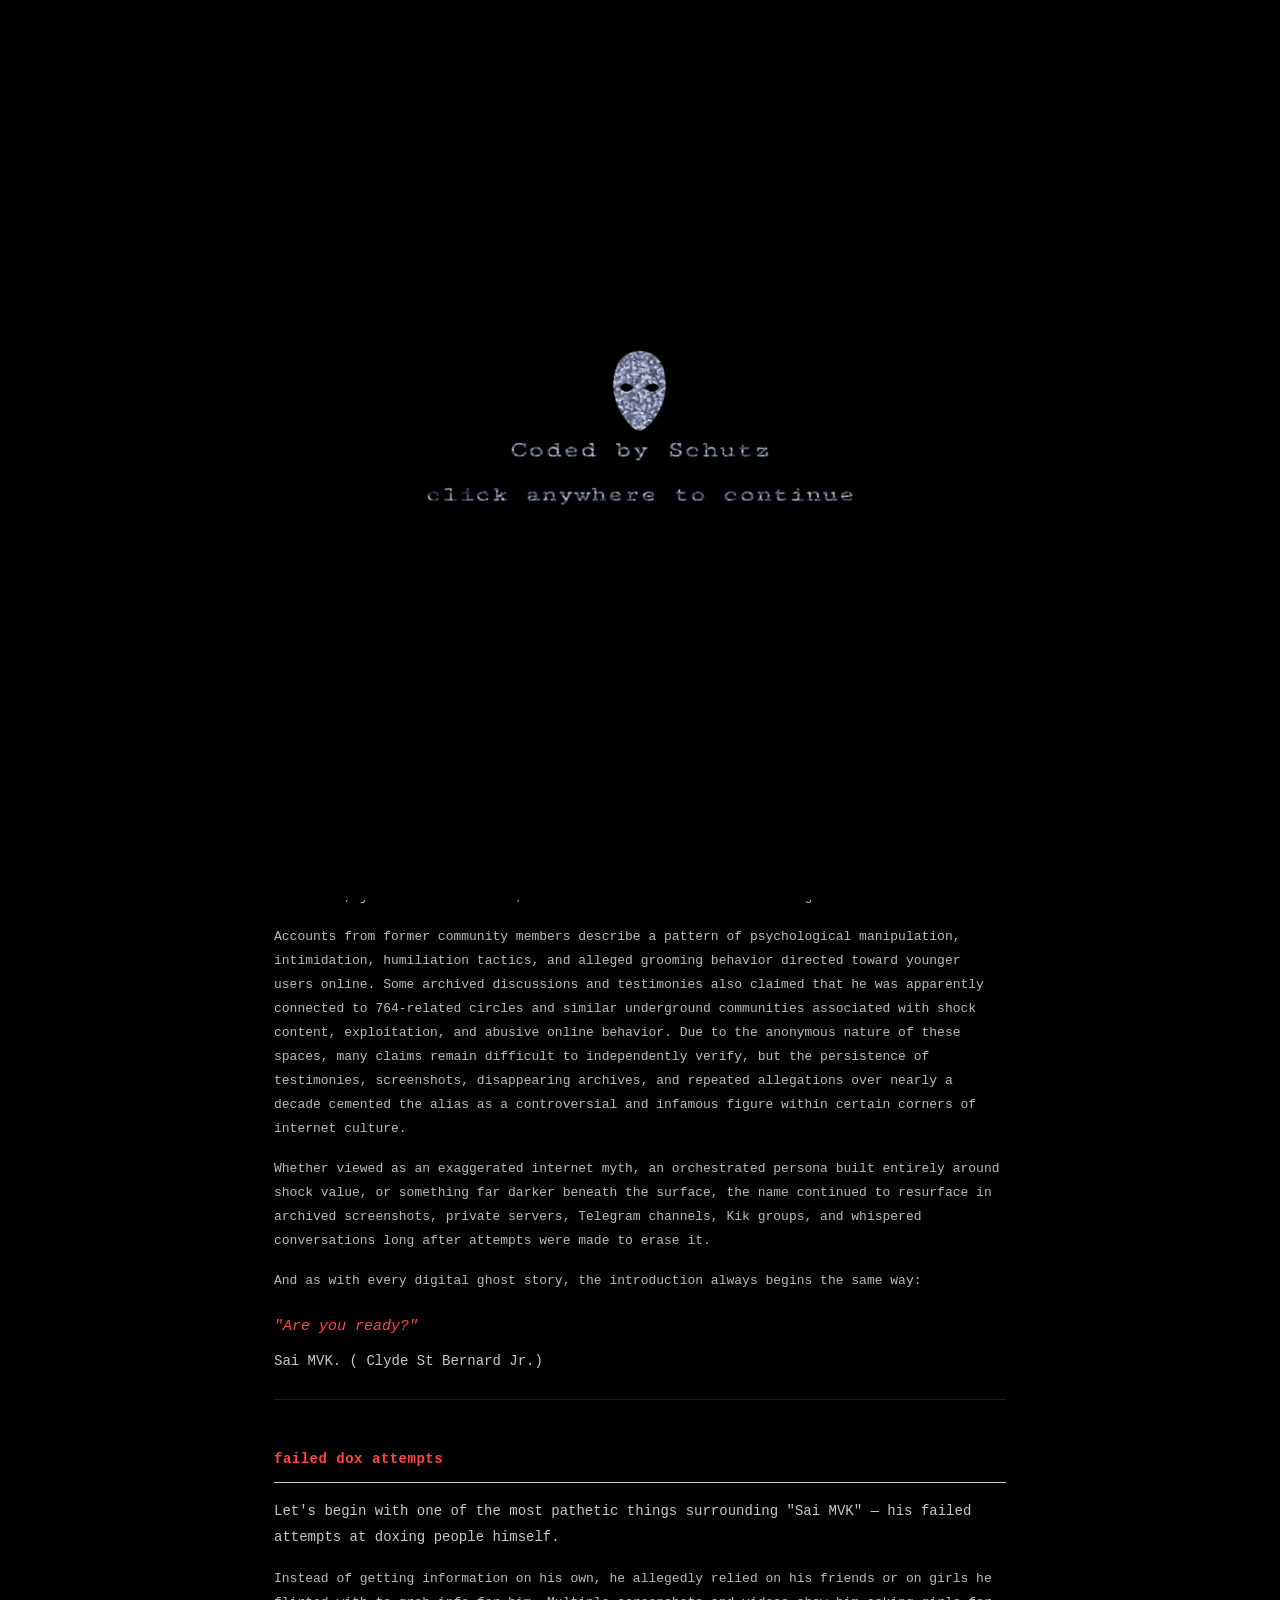
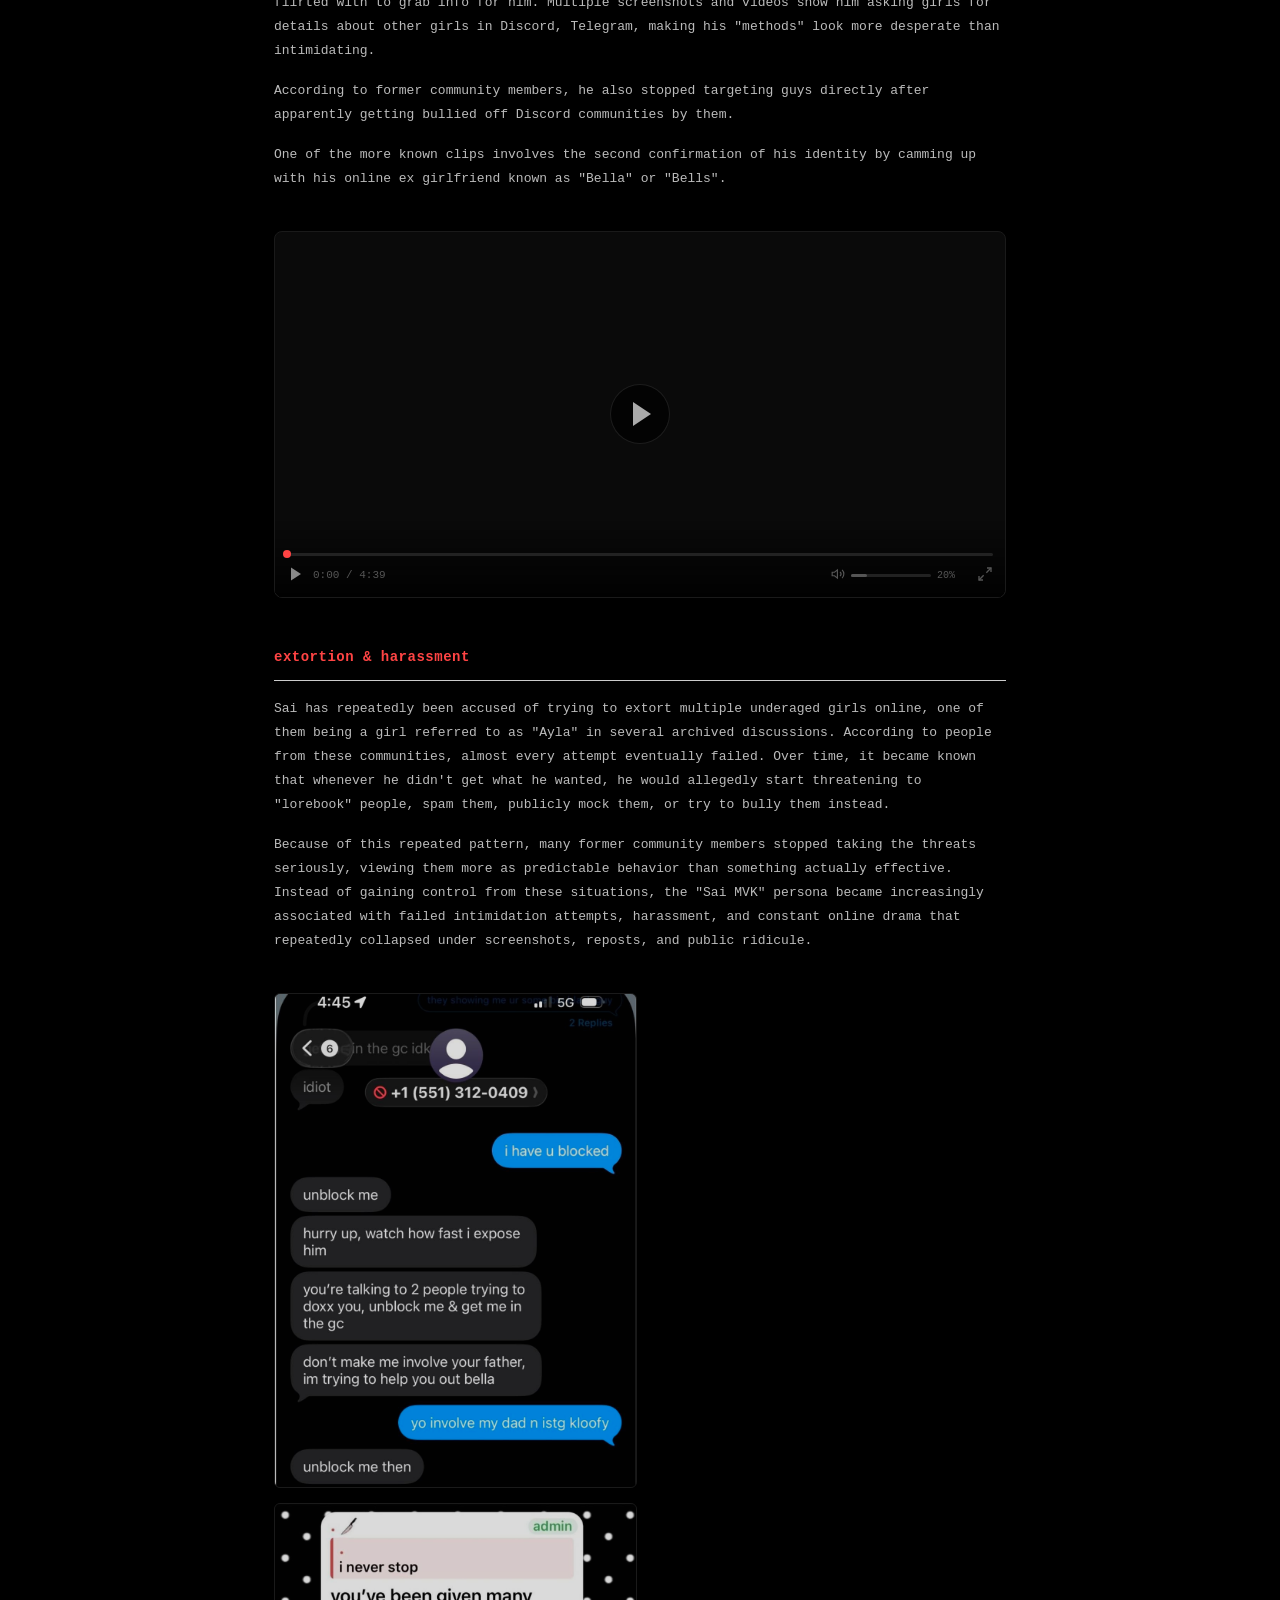
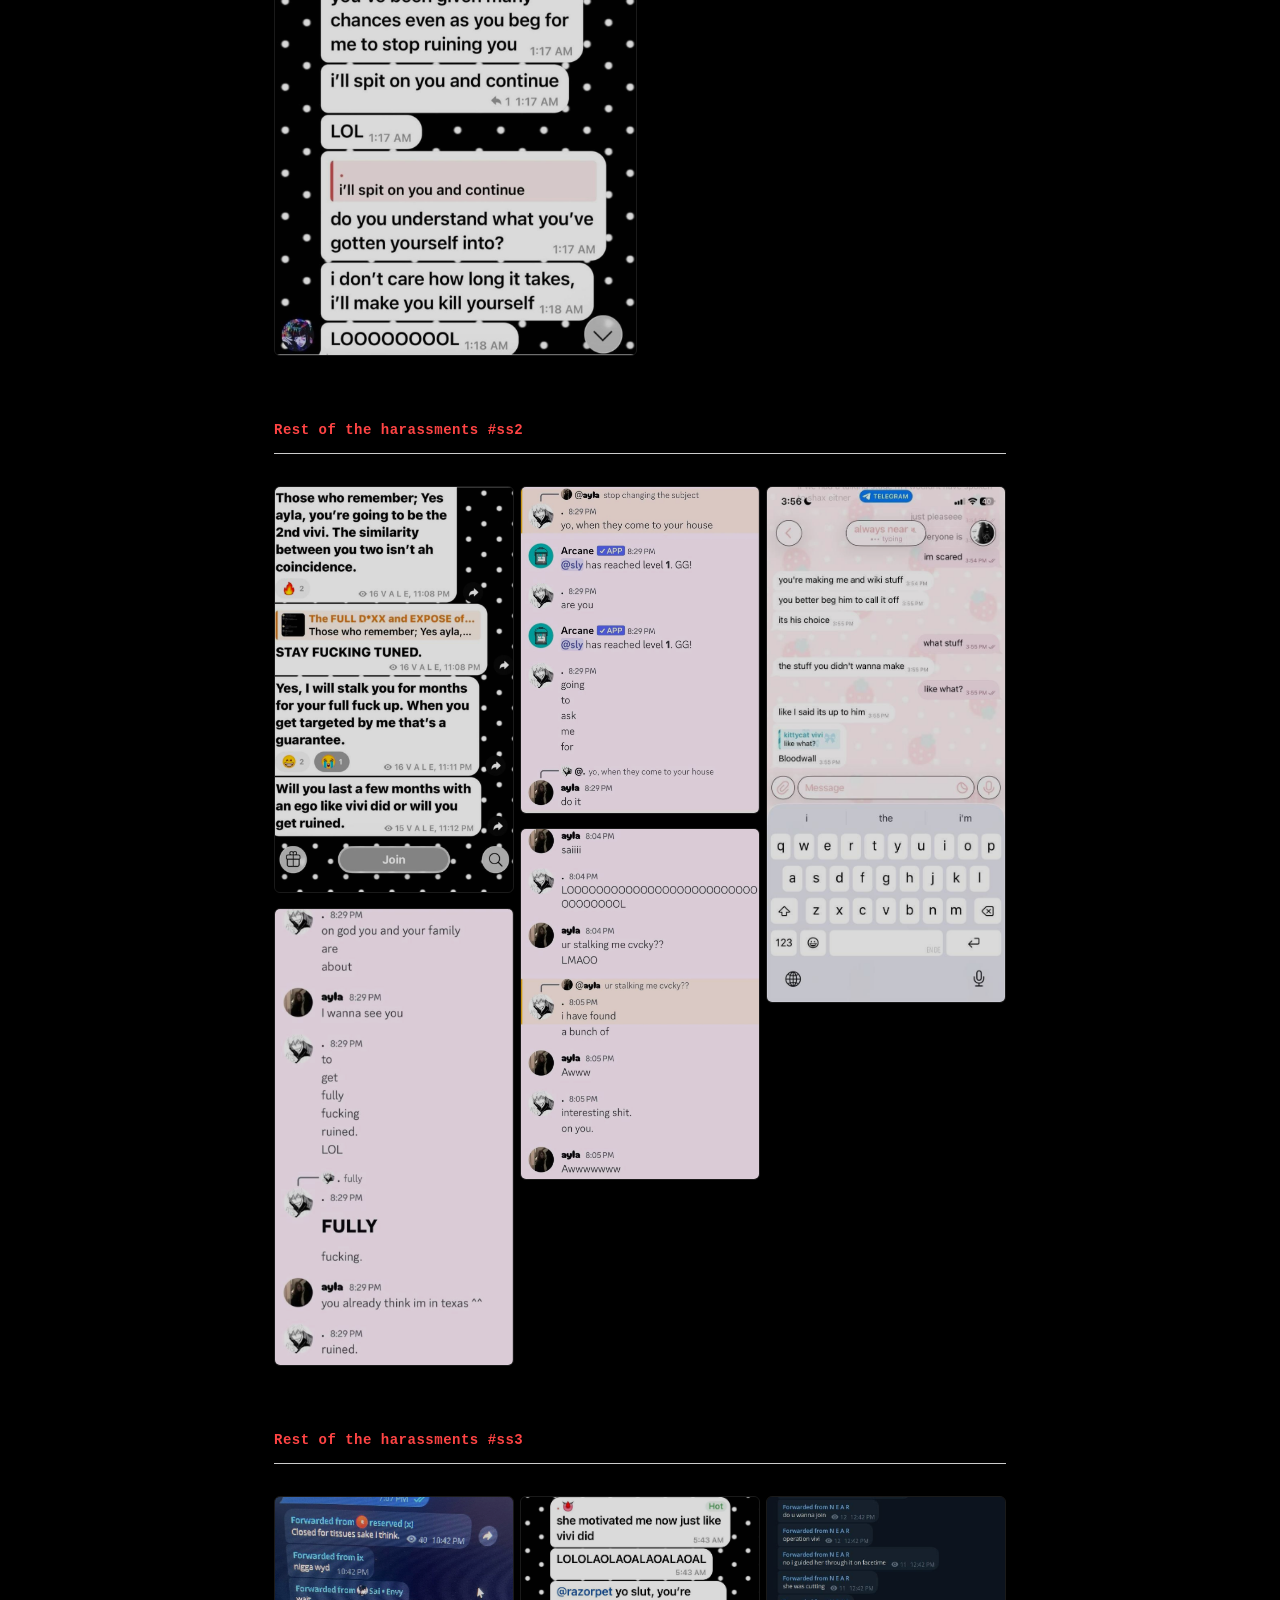
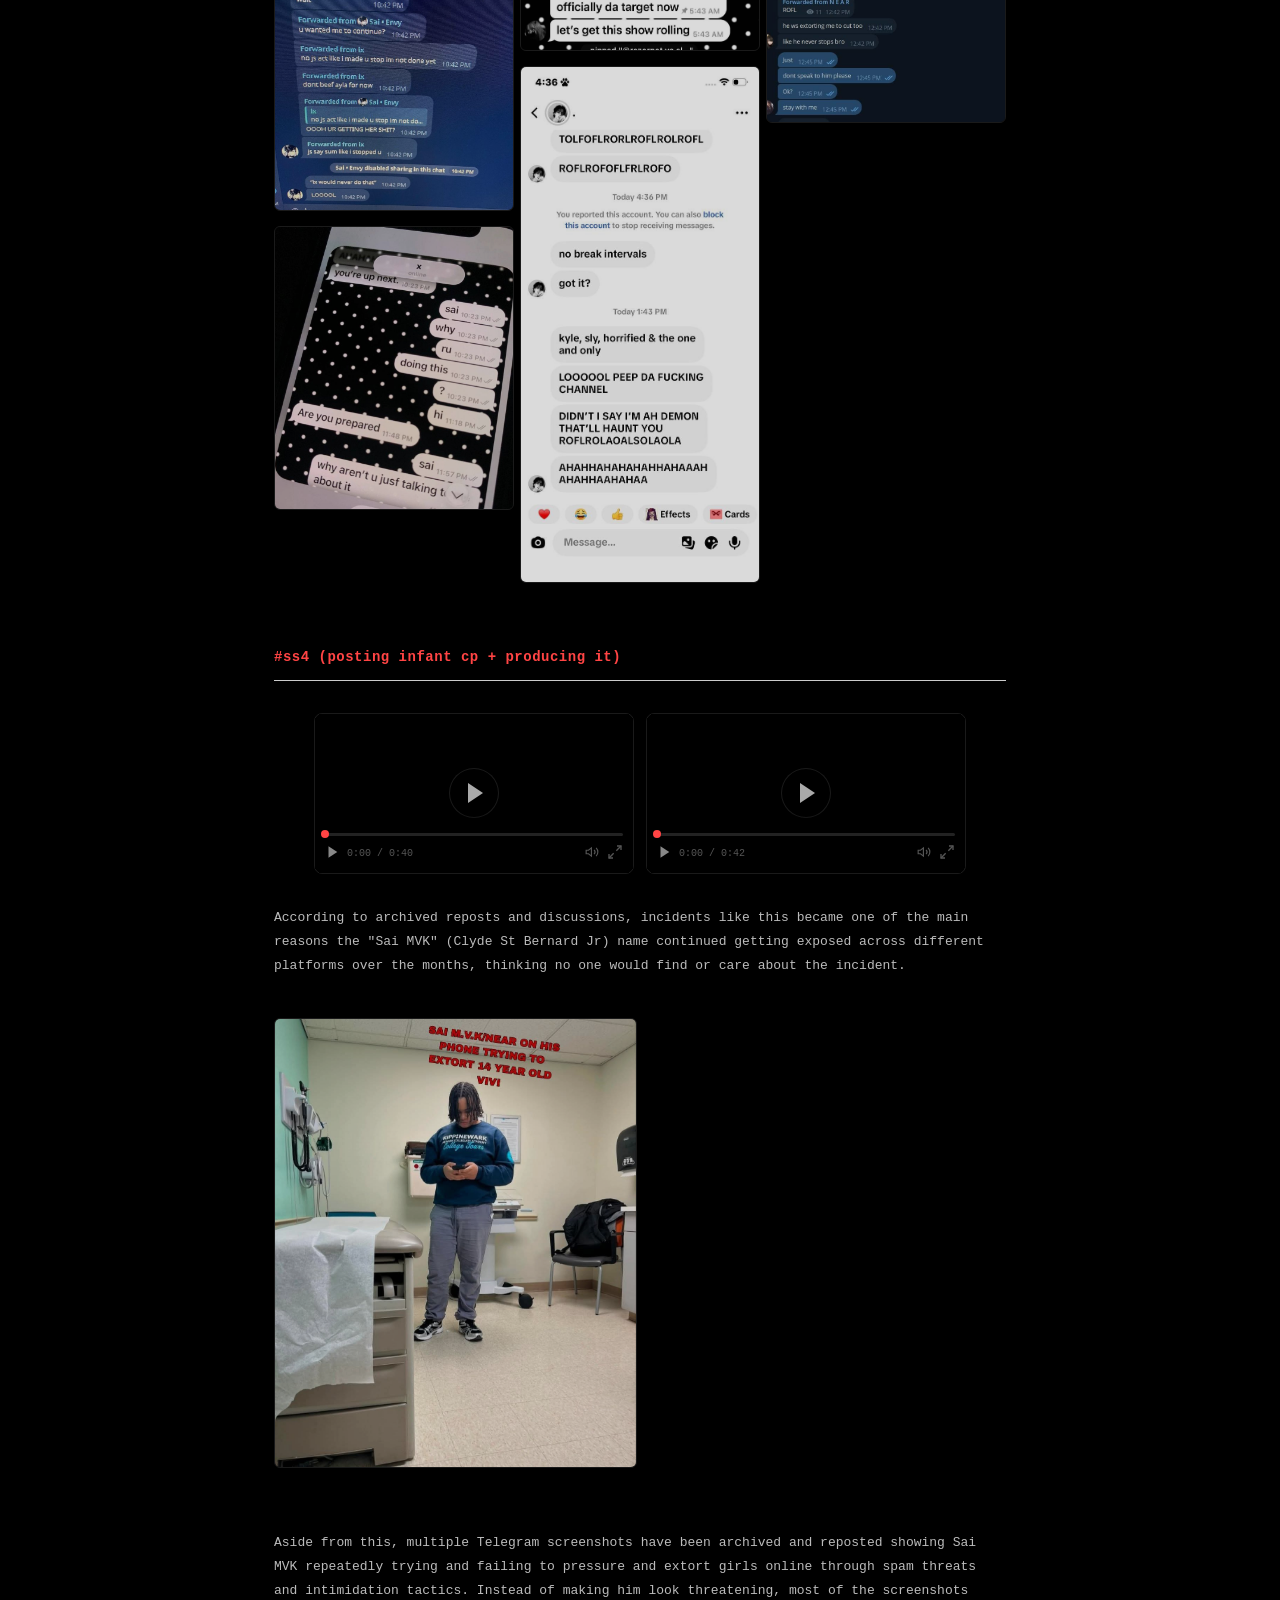
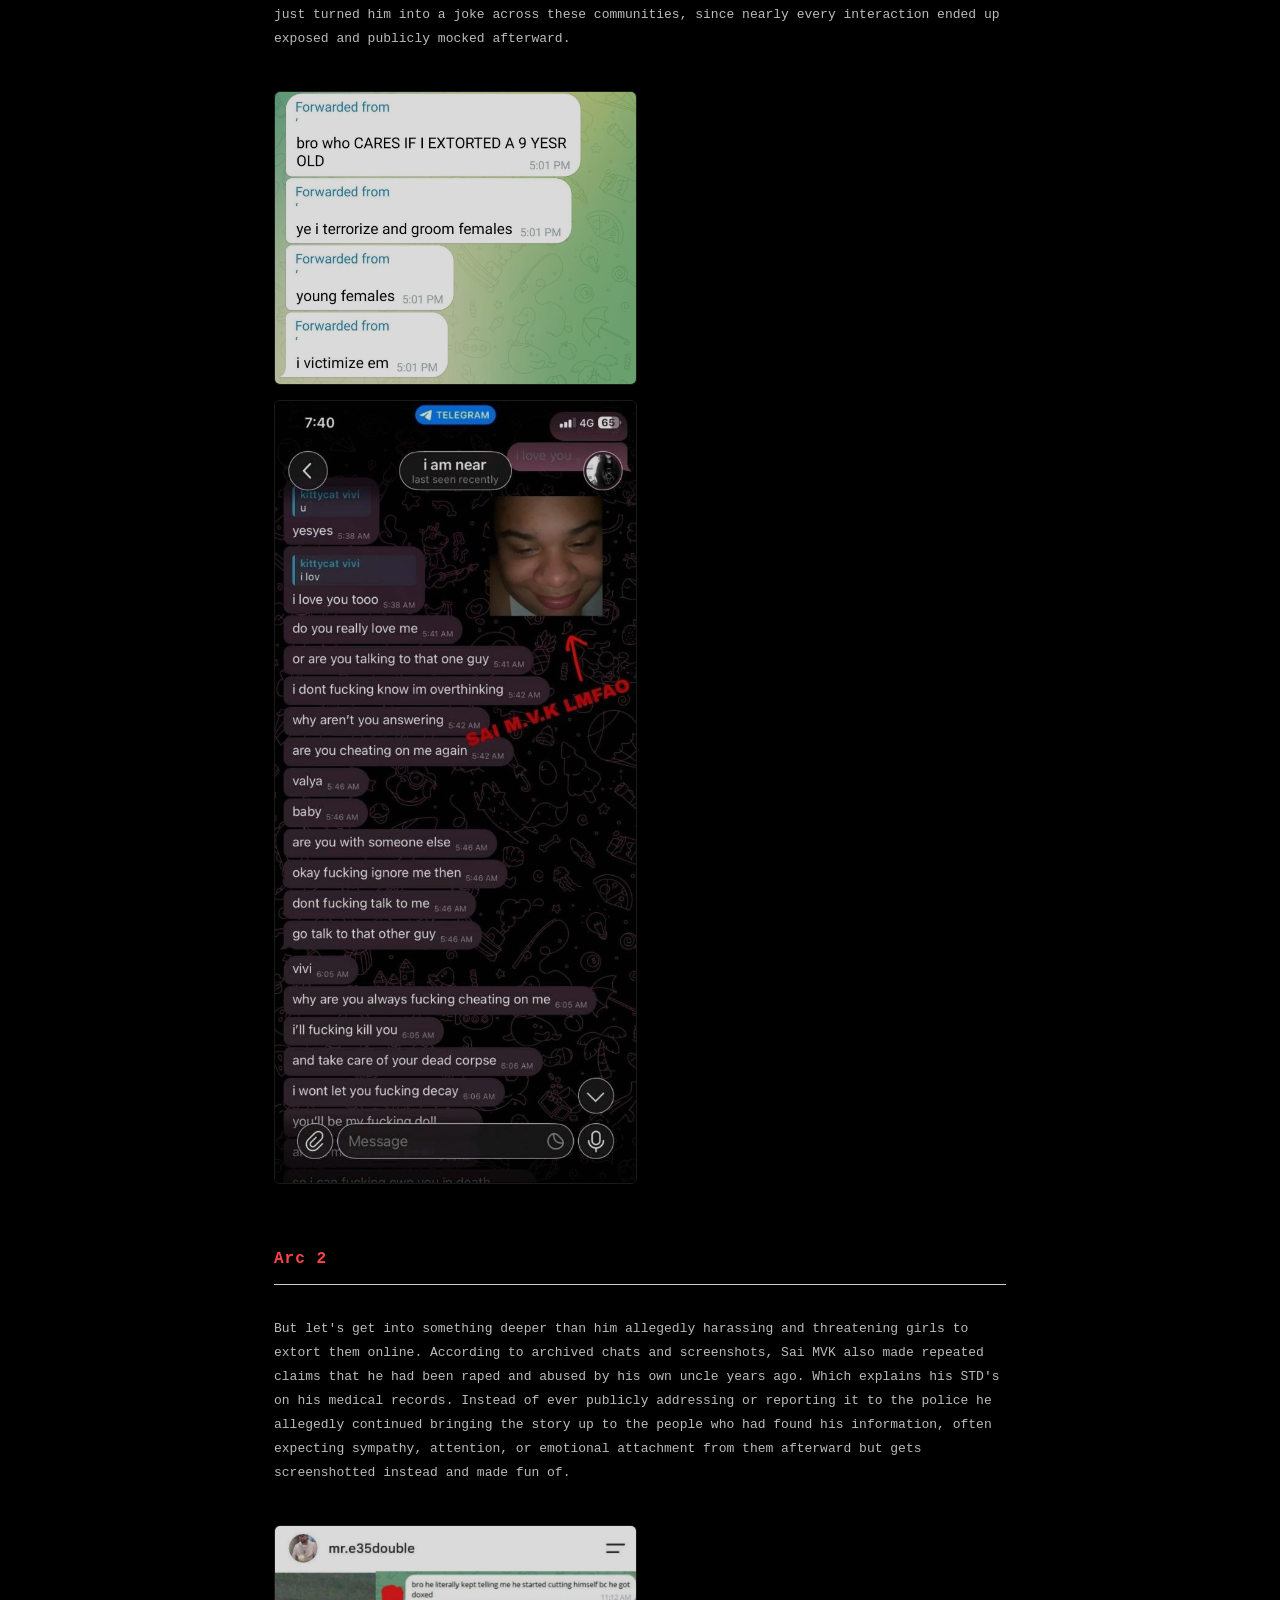
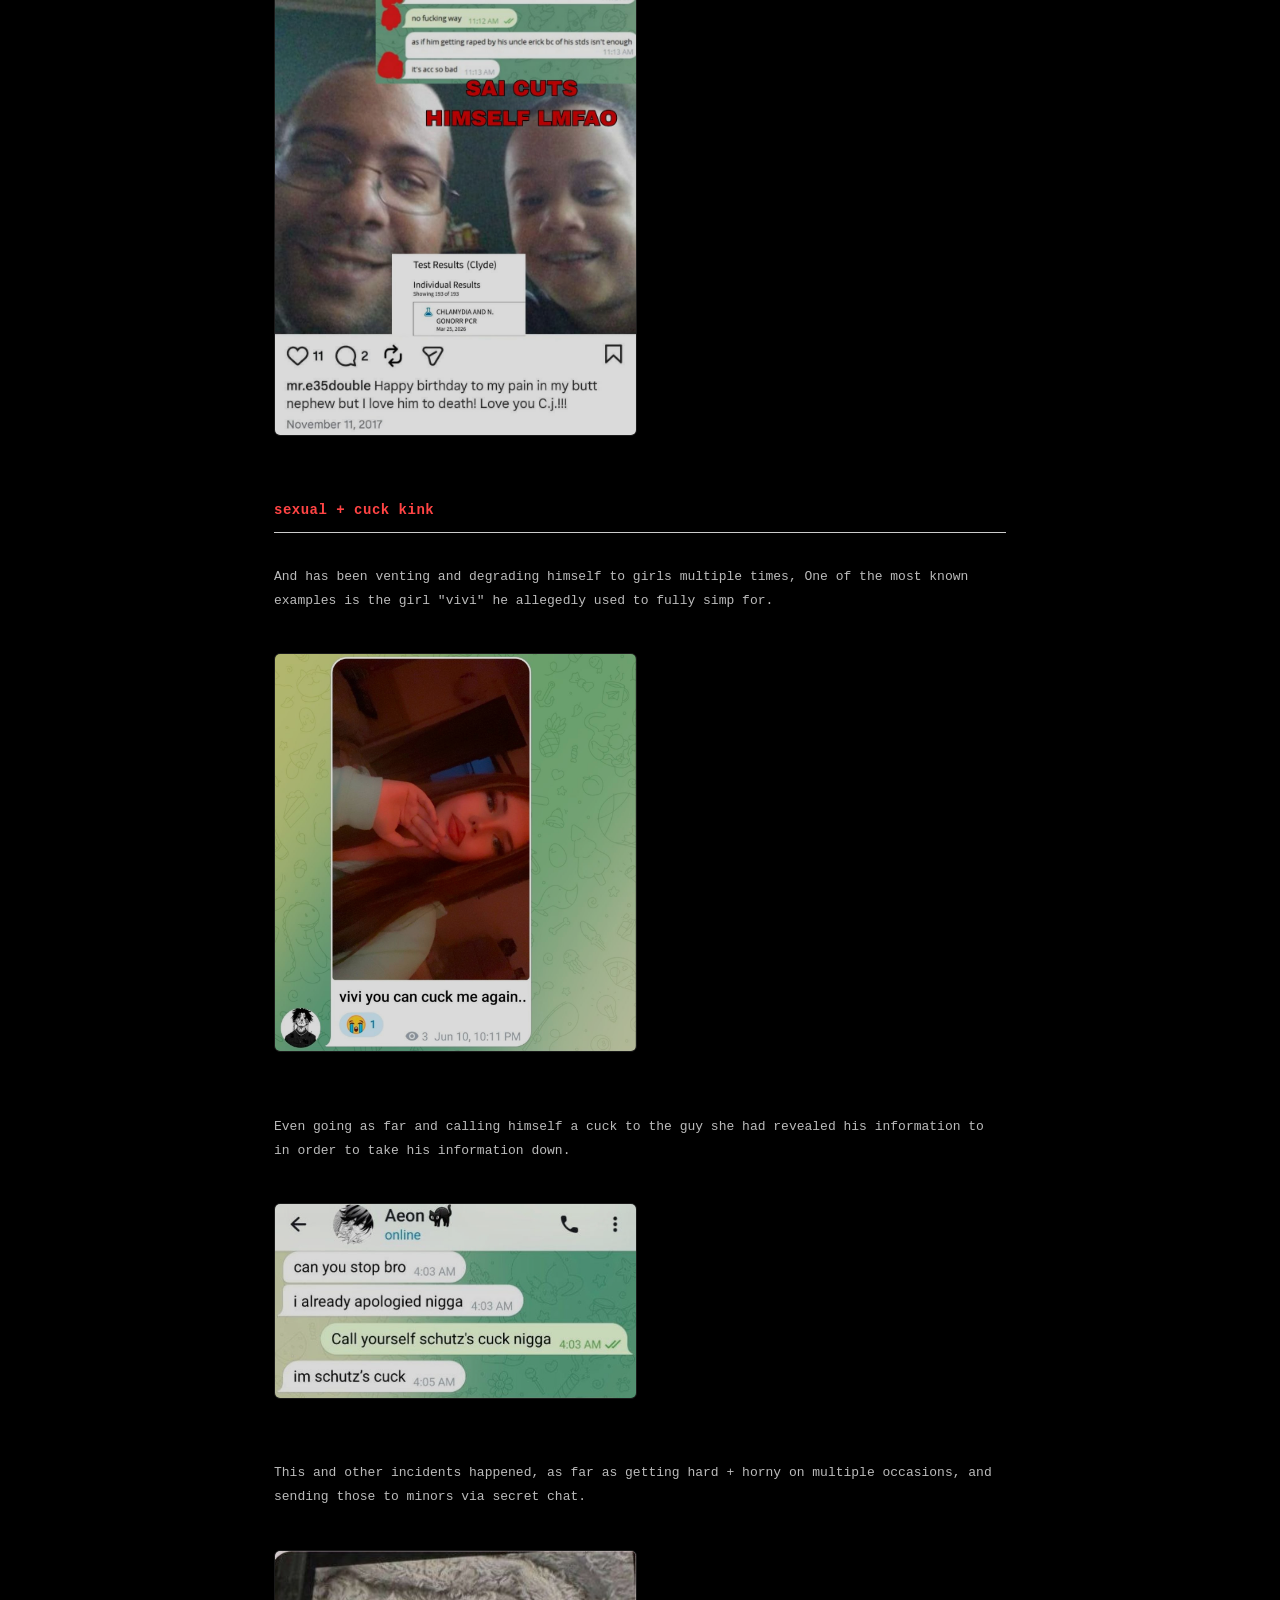
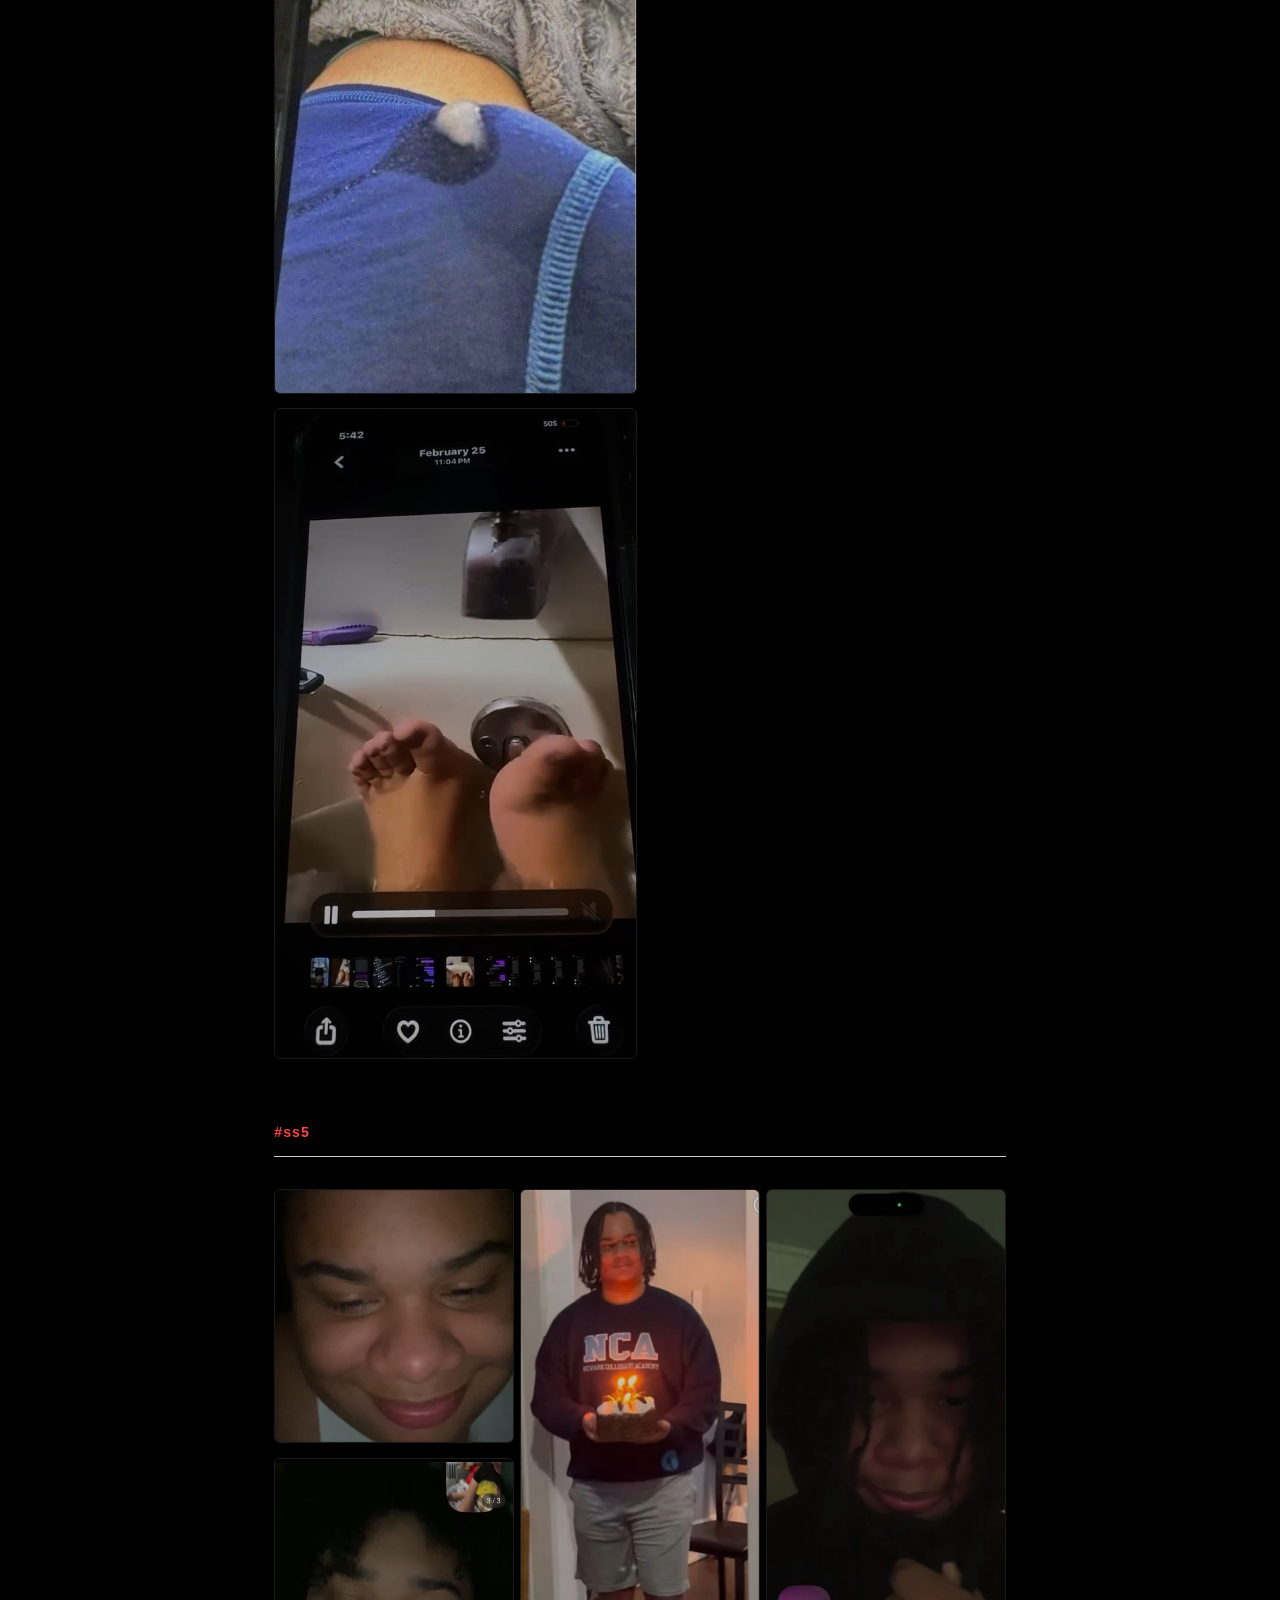
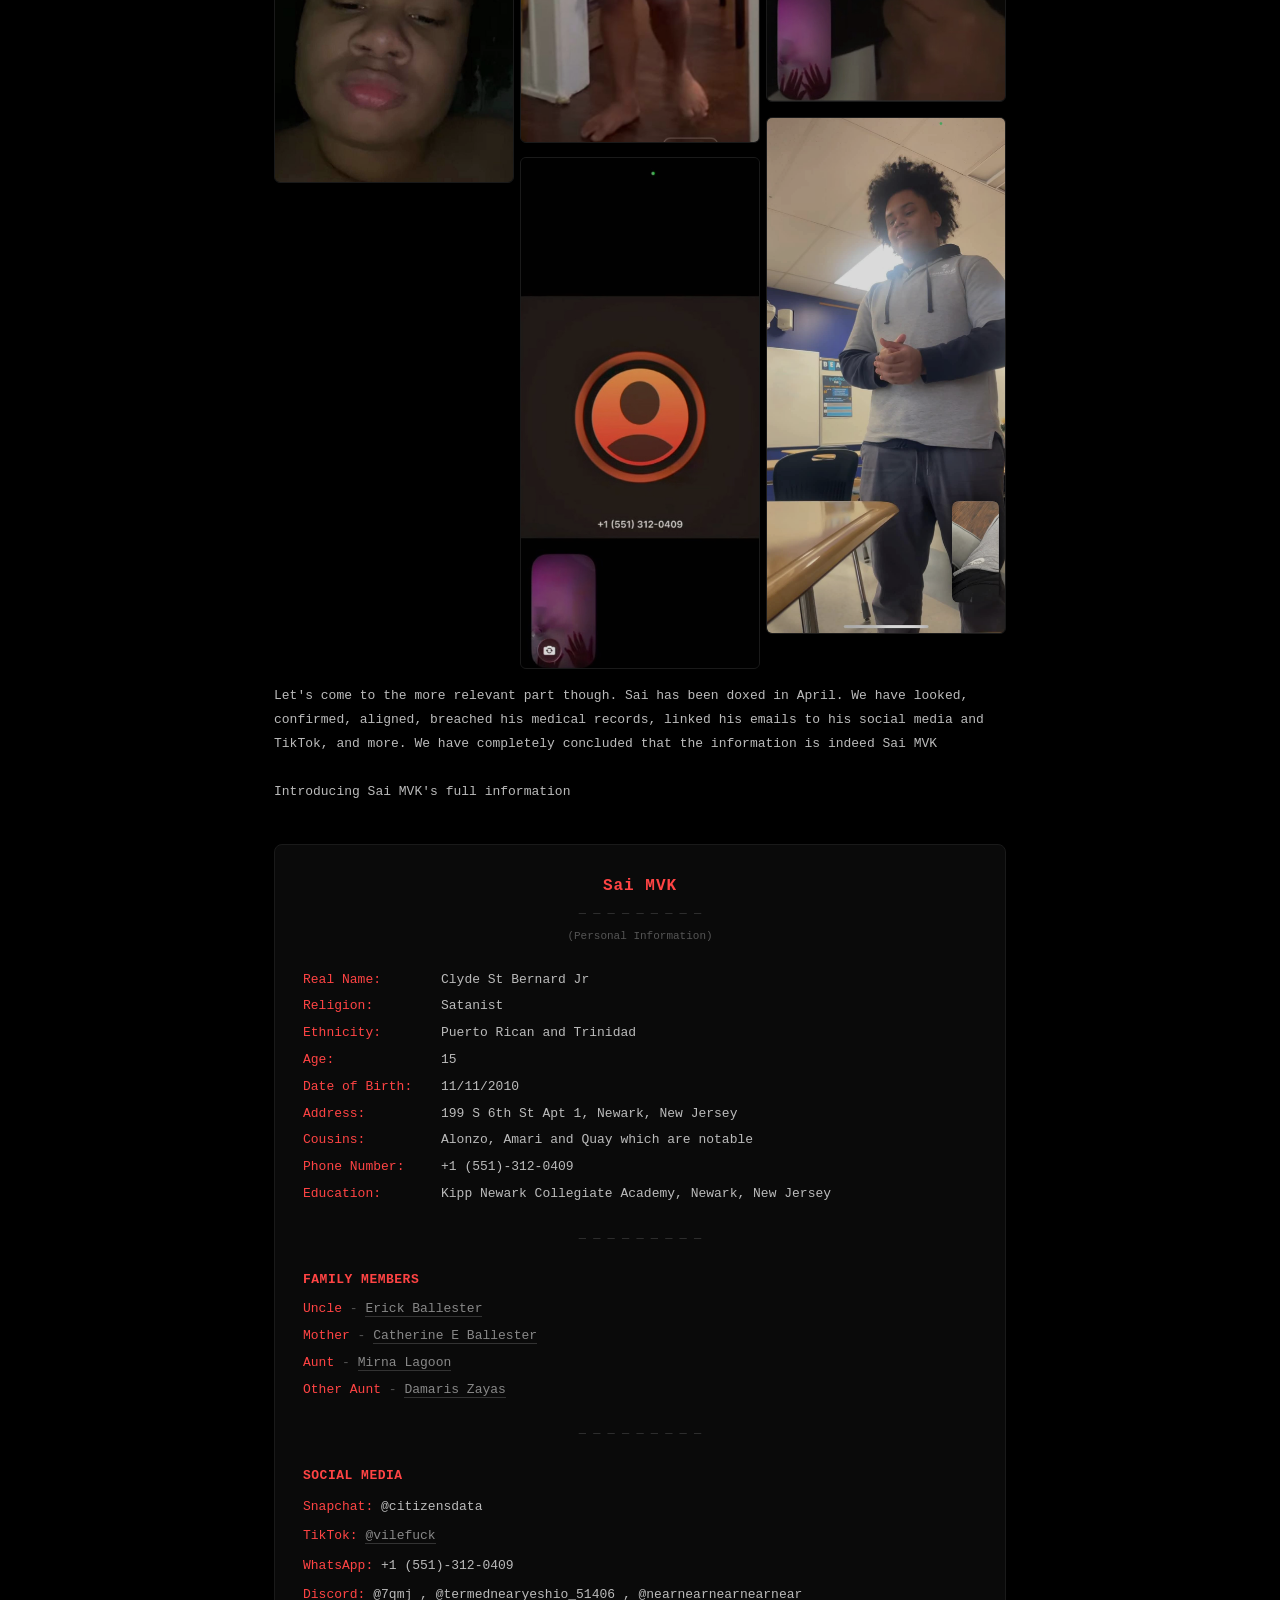
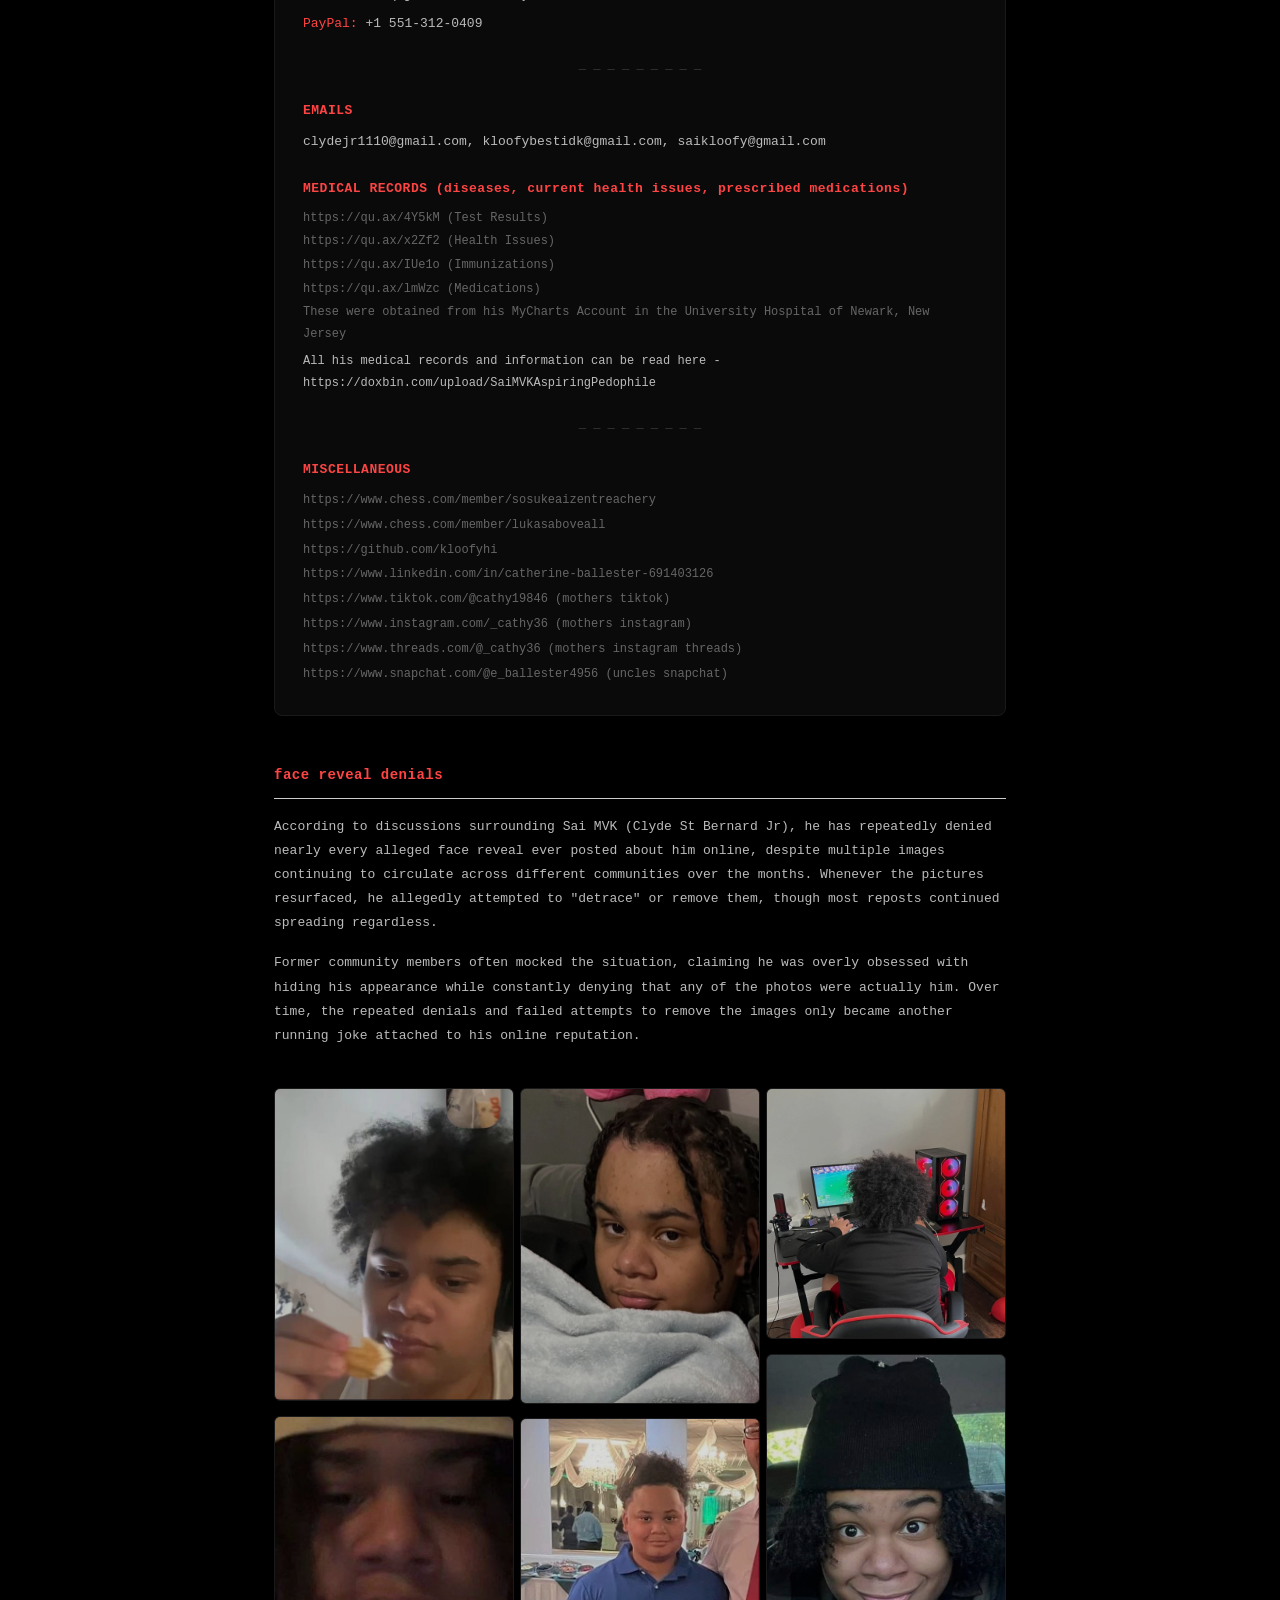
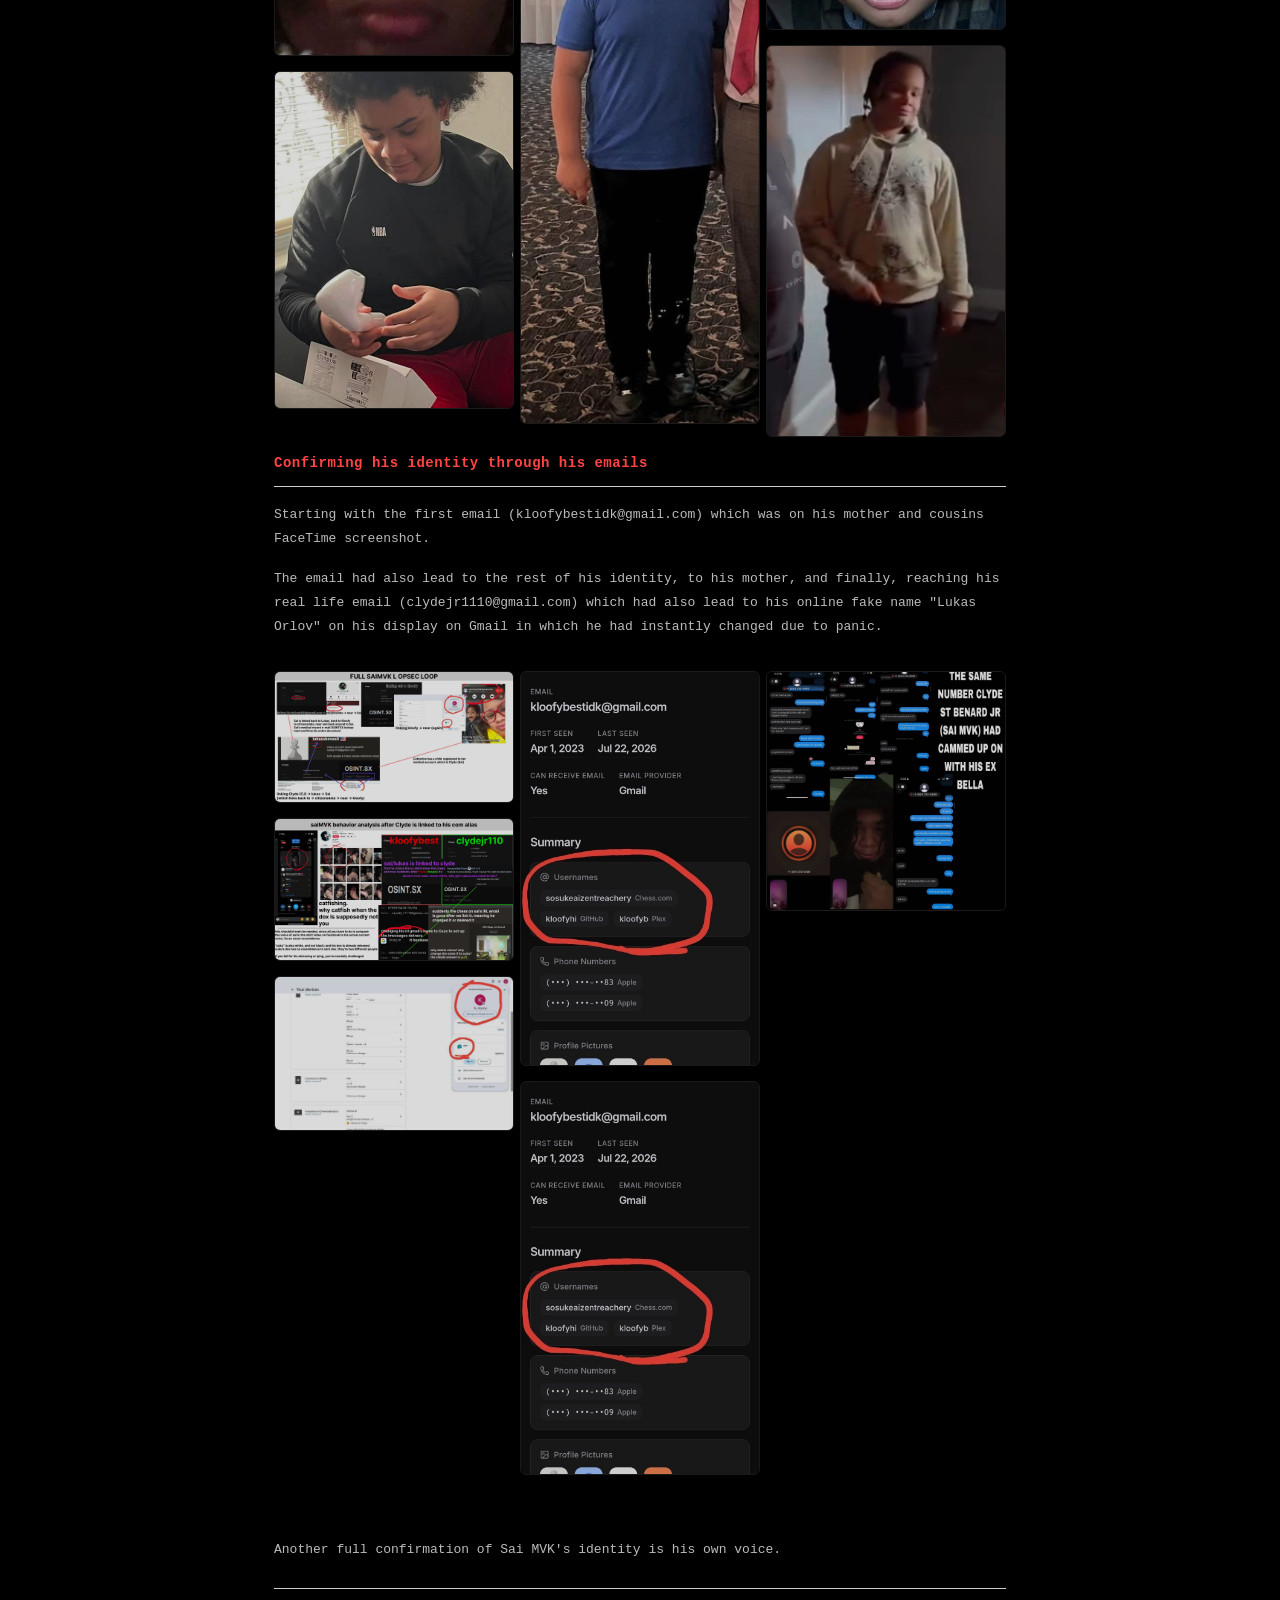
==== commit 37221bb9: "Update index.html" ====
--- a/index.html
+++ b/index.html
@@ -4,11 +4,8 @@
     <head>
         <meta http-equiv="content-type" content="text/html; charset=UTF-8" />
         <meta charset="utf-8" />
-<<<<<<< HEAD
         <meta name="viewport" content="width=device-width, initial-scale=1" />
-=======
-           <meta name="viewport" content="width=device-width, initial-scale=1">
->>>>>>> bf2d30731b289f0f81066381df46448809bcd2a8
+        <meta name="viewport" content="width=device-width, initial-scale=1">
         <link rel="preload" as="image" href="assets/photo_2026-09-17_09-04-20.jpg" />
         <link rel="preload" as="image" href="assets/coded-by-schutz.gif" />
         <link rel="preload" as="image" href="assets/An-Eater-Matt-Martians_cosp.jpeg" />
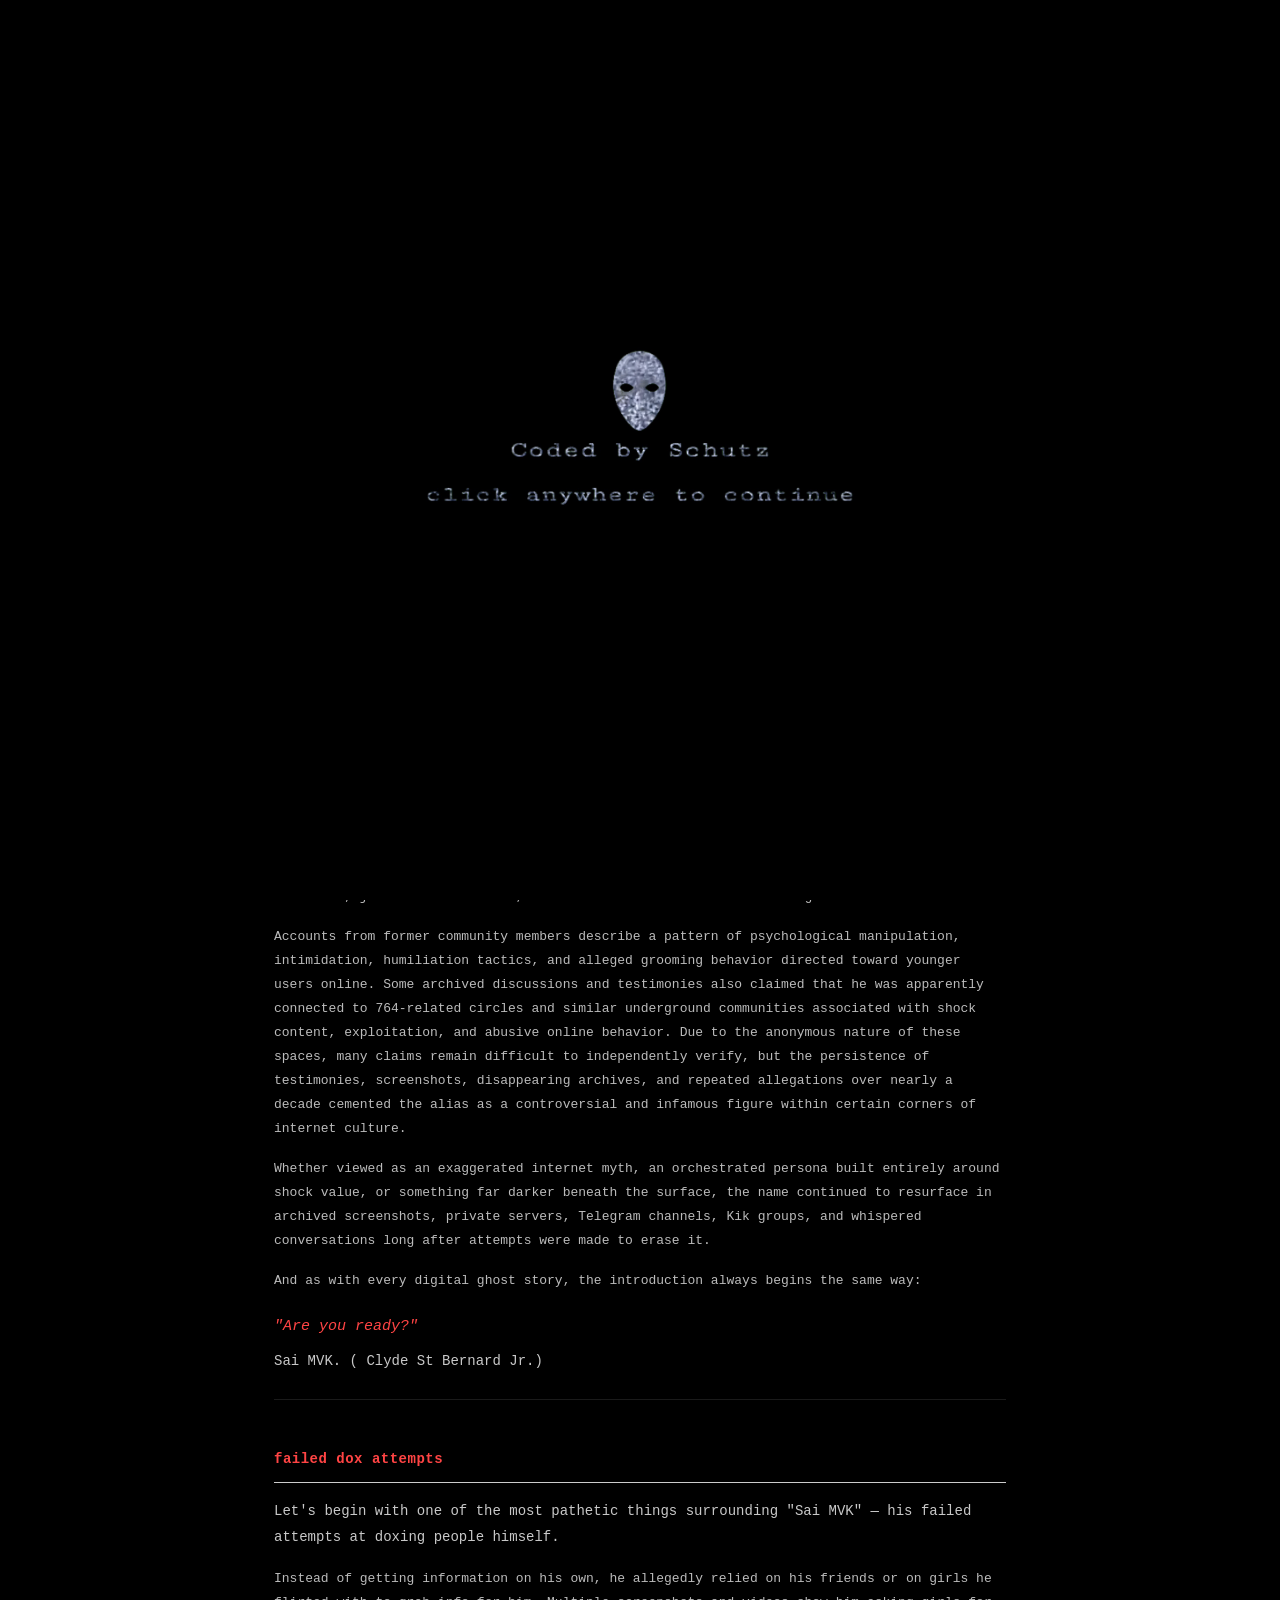
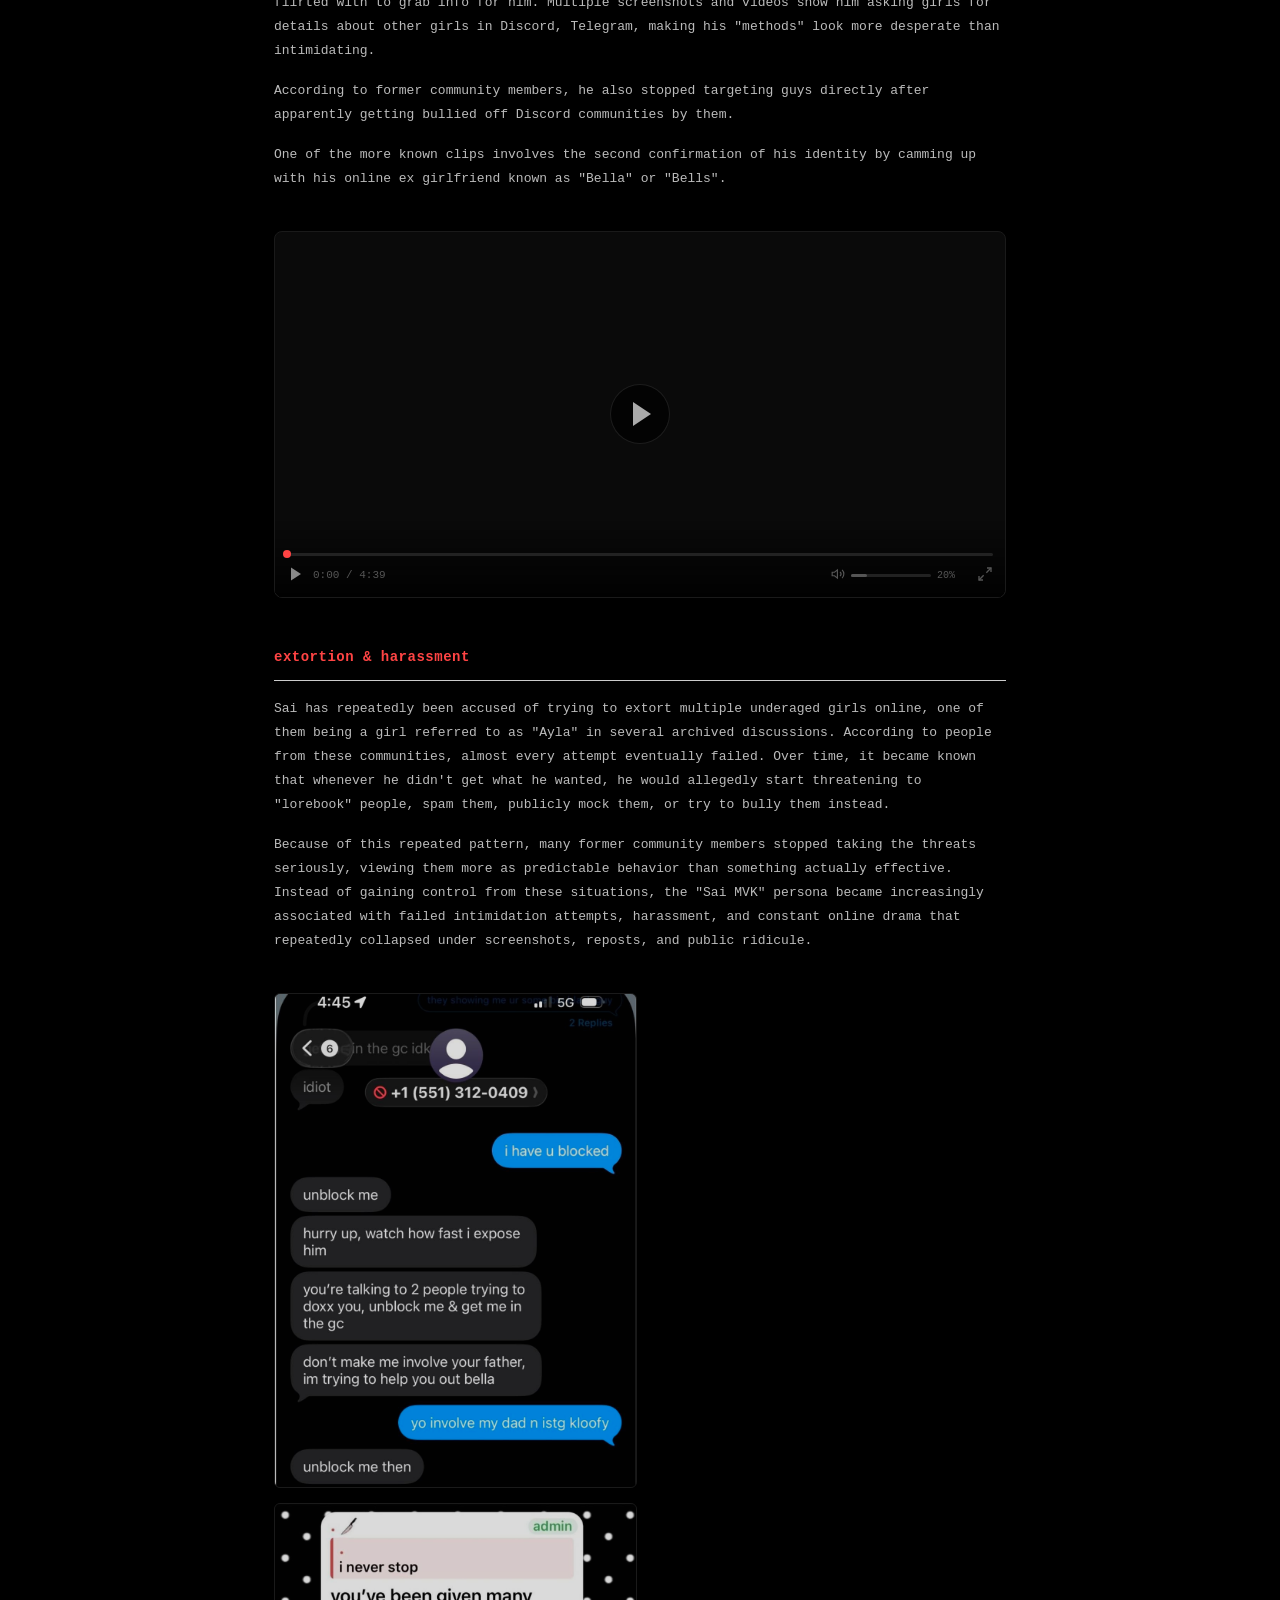
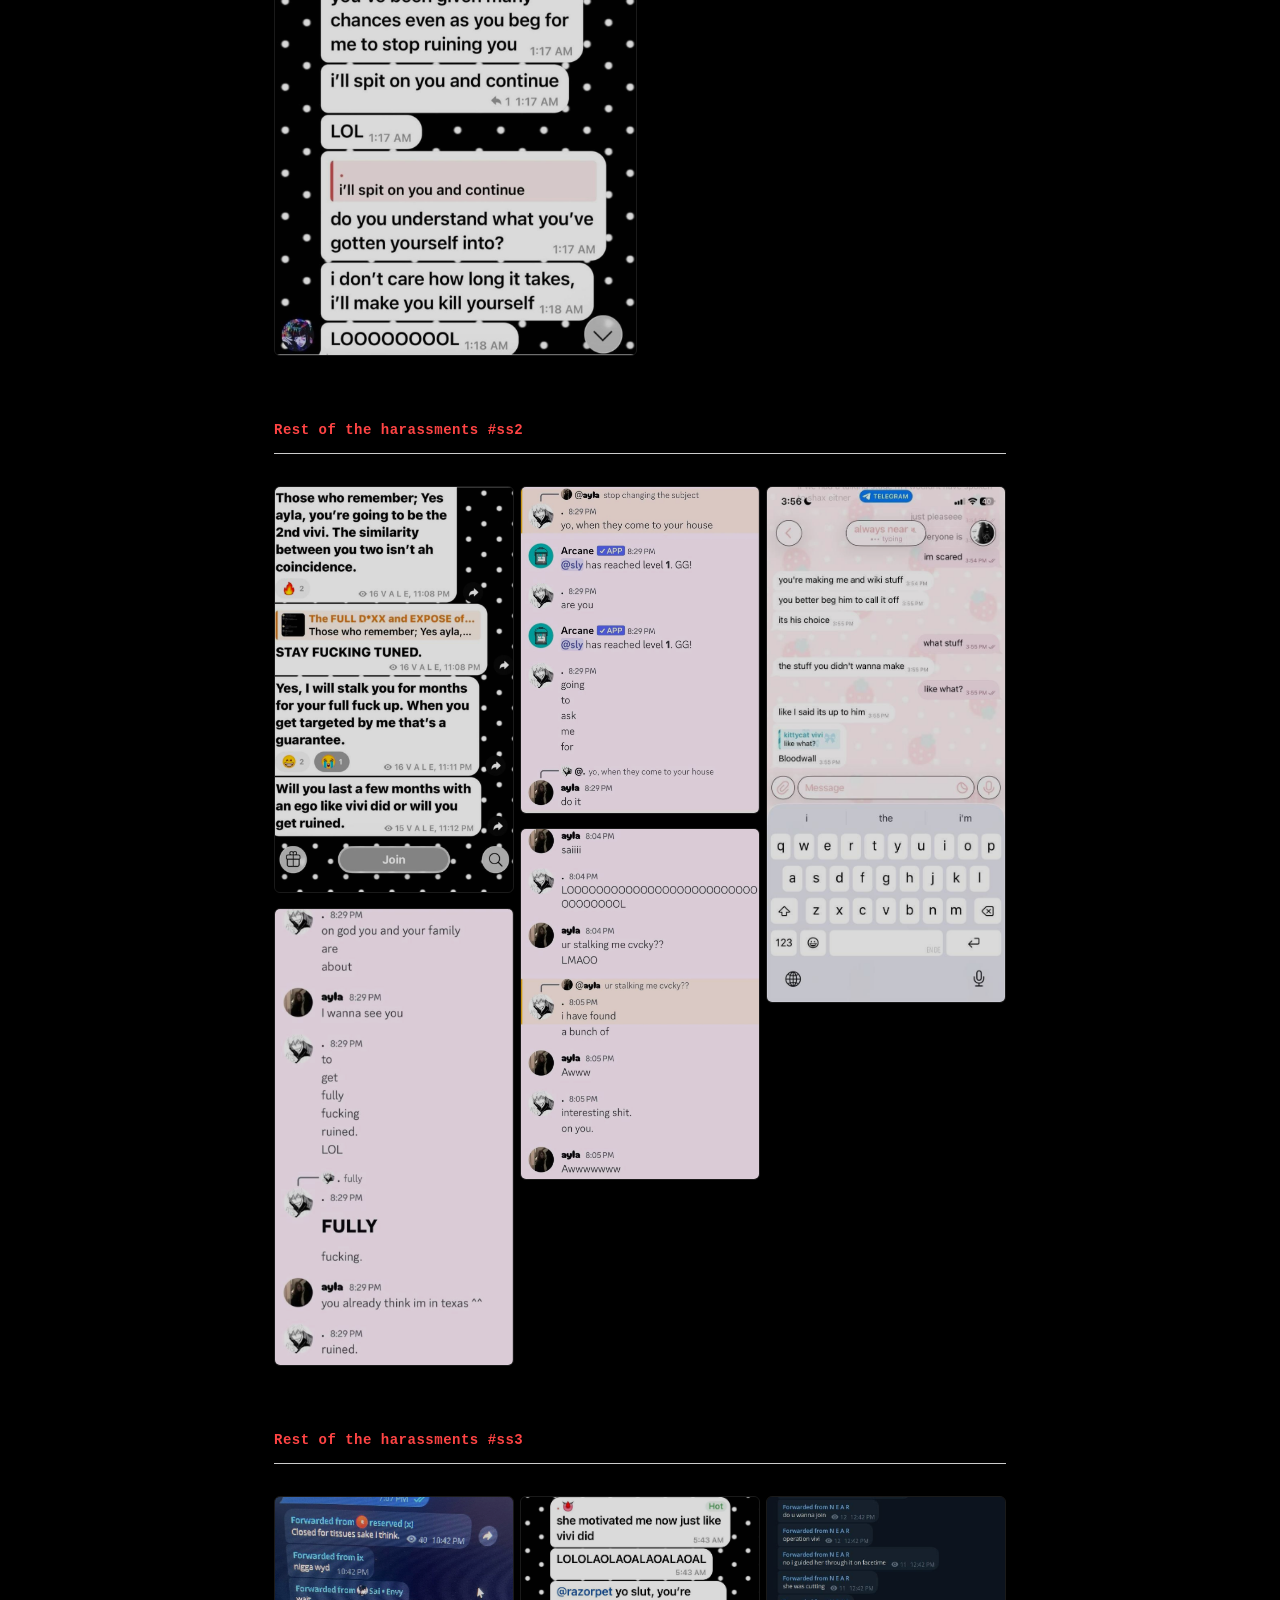
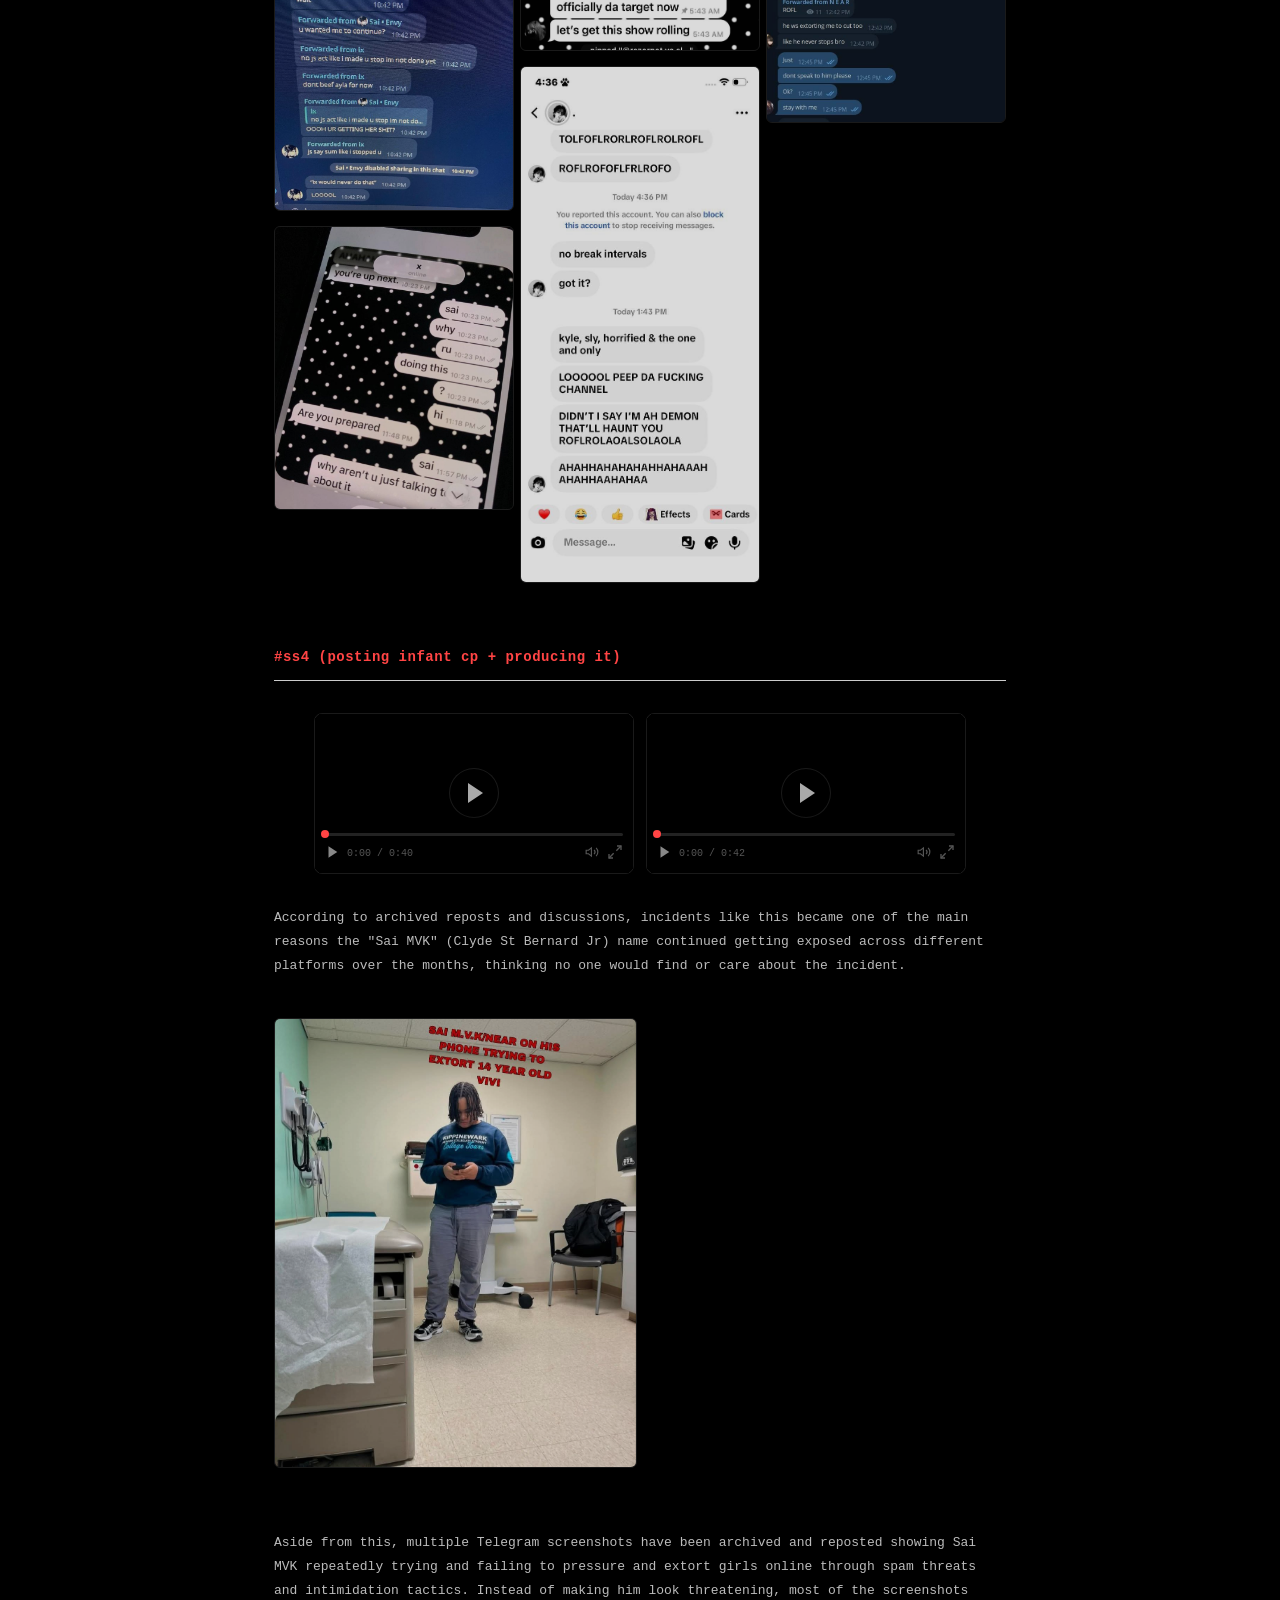
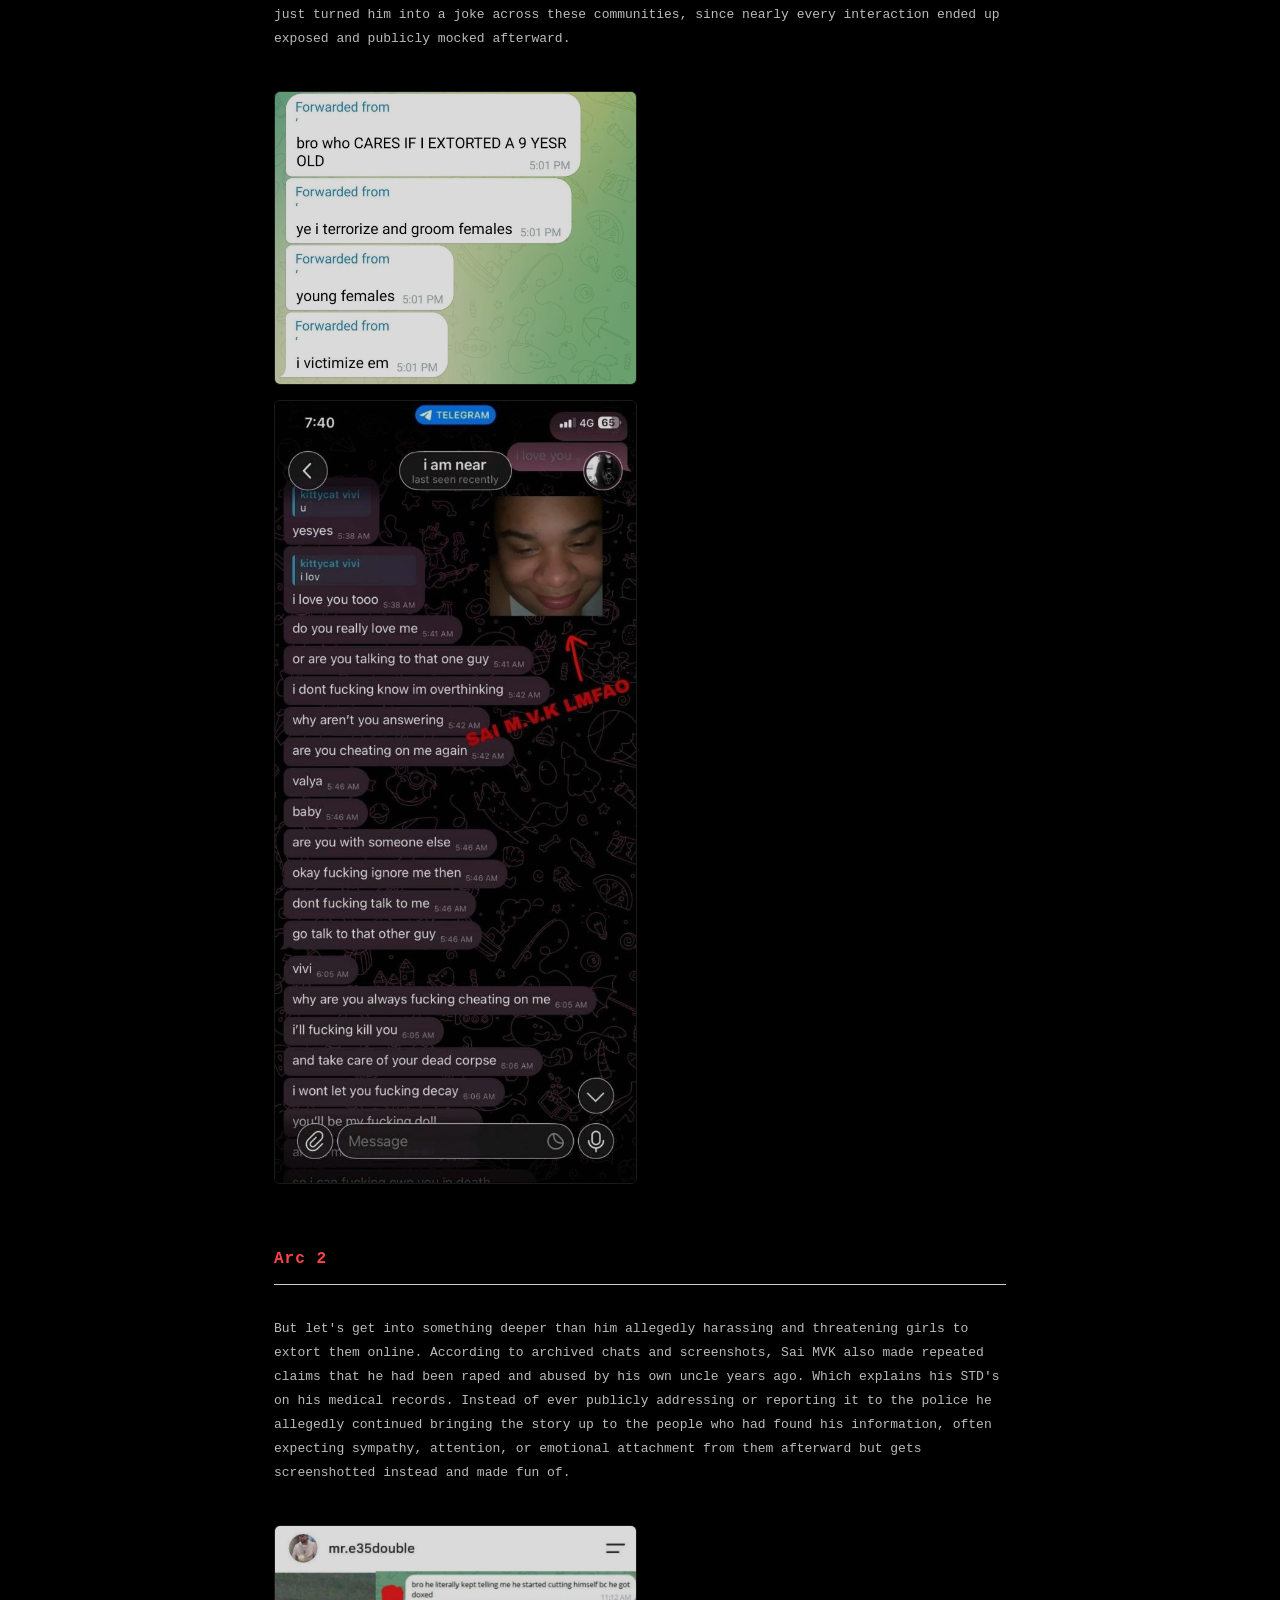
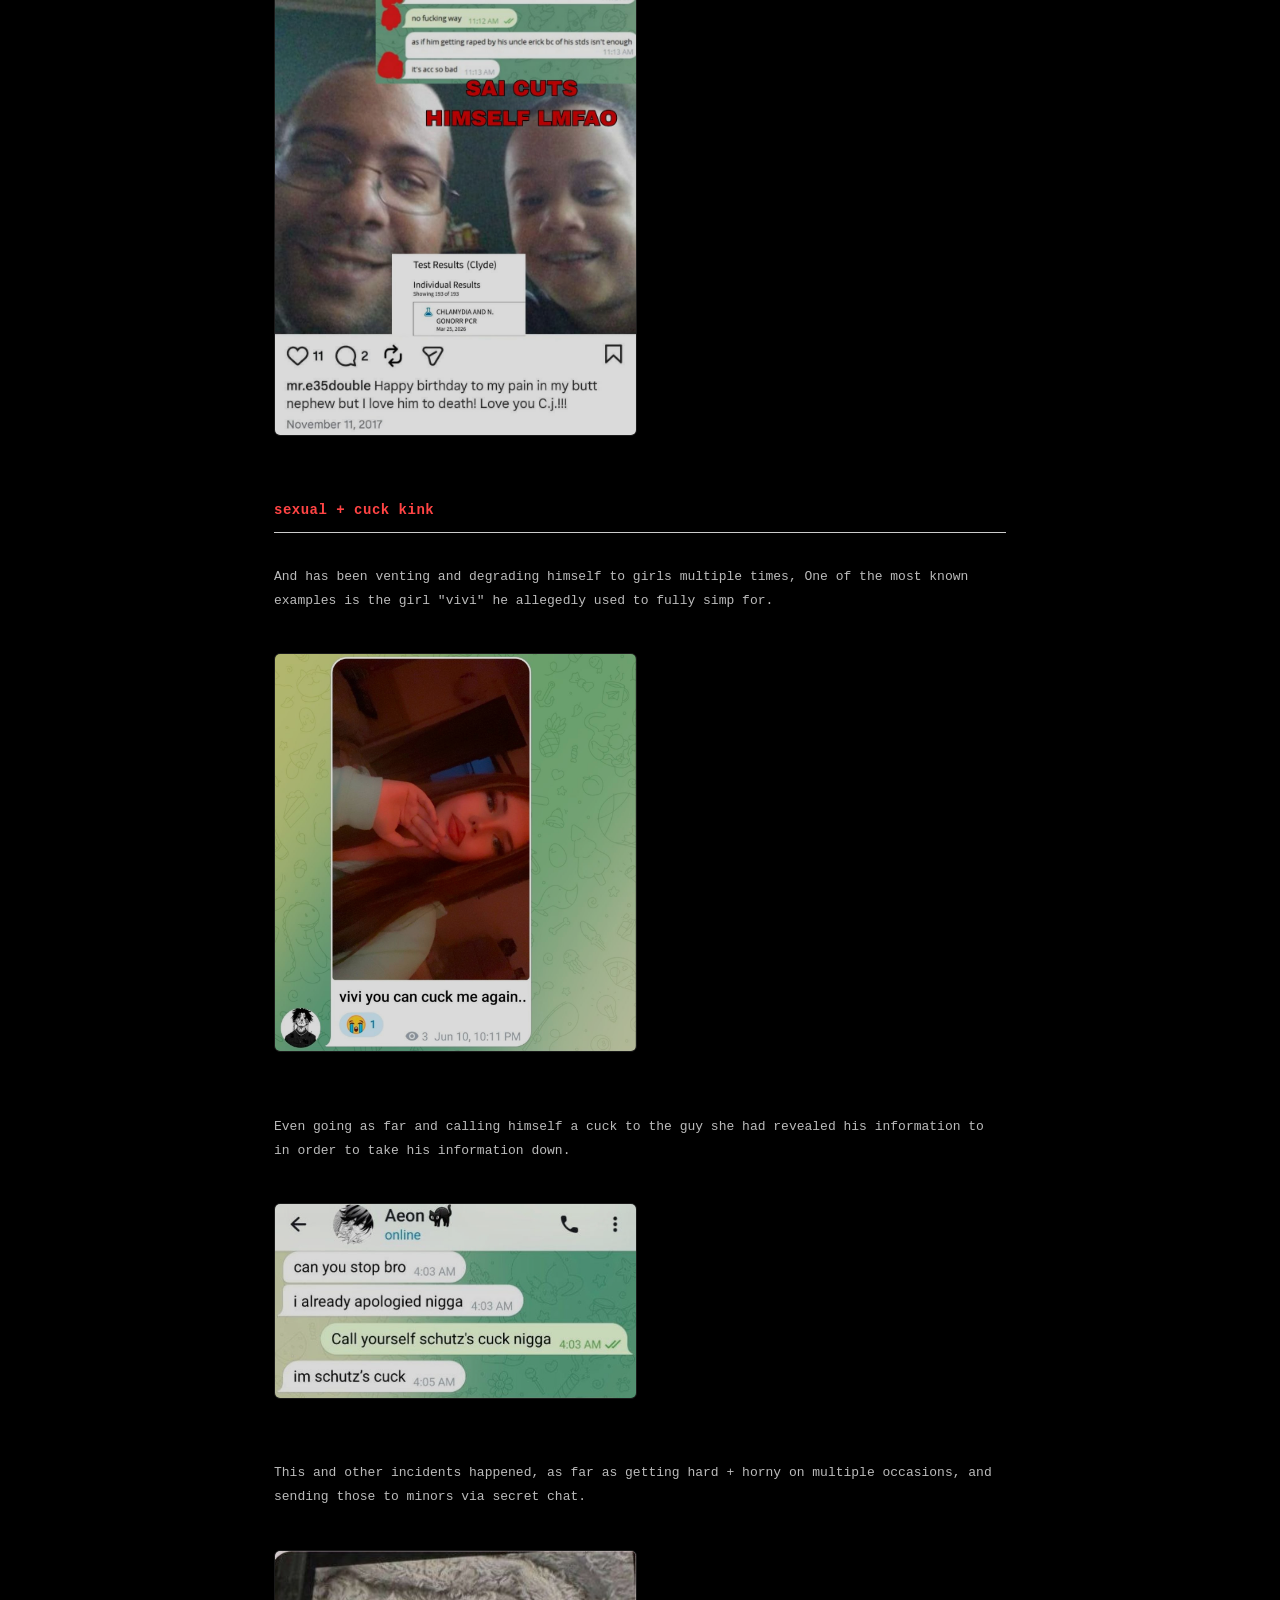
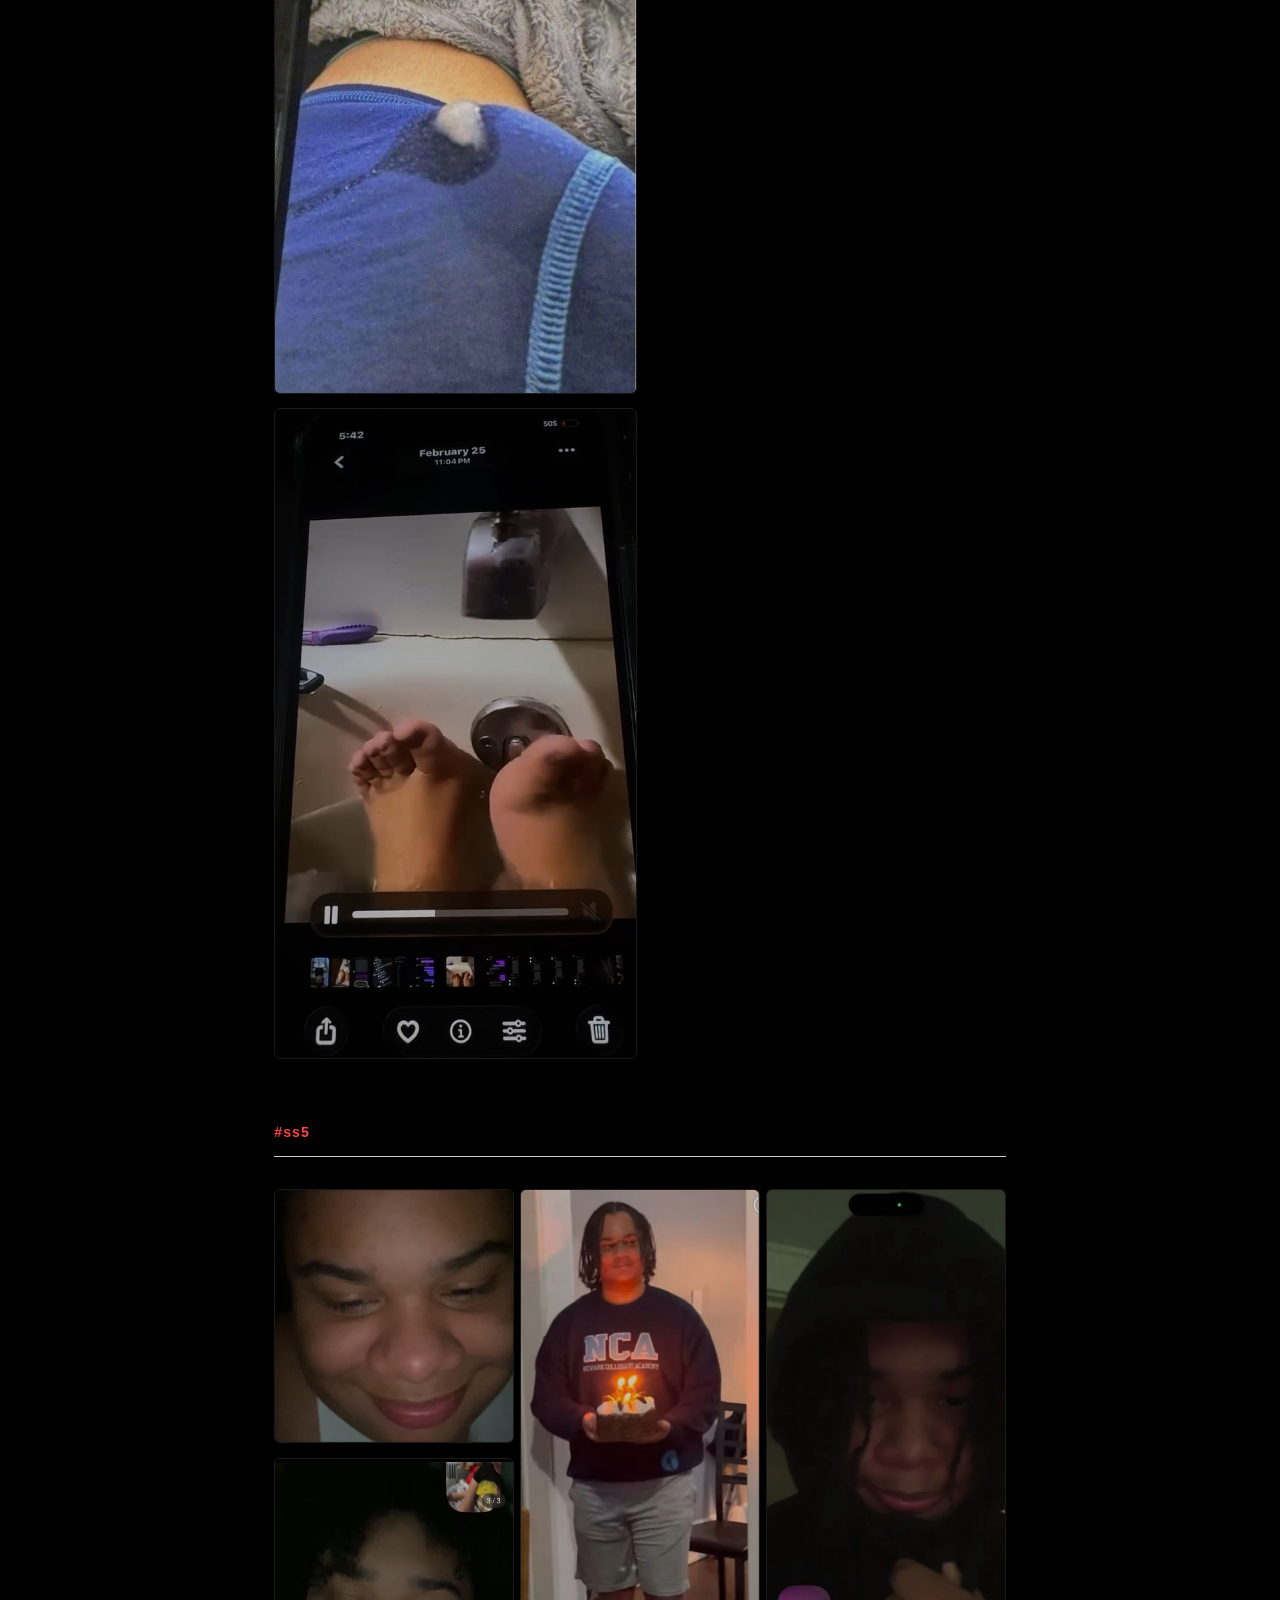
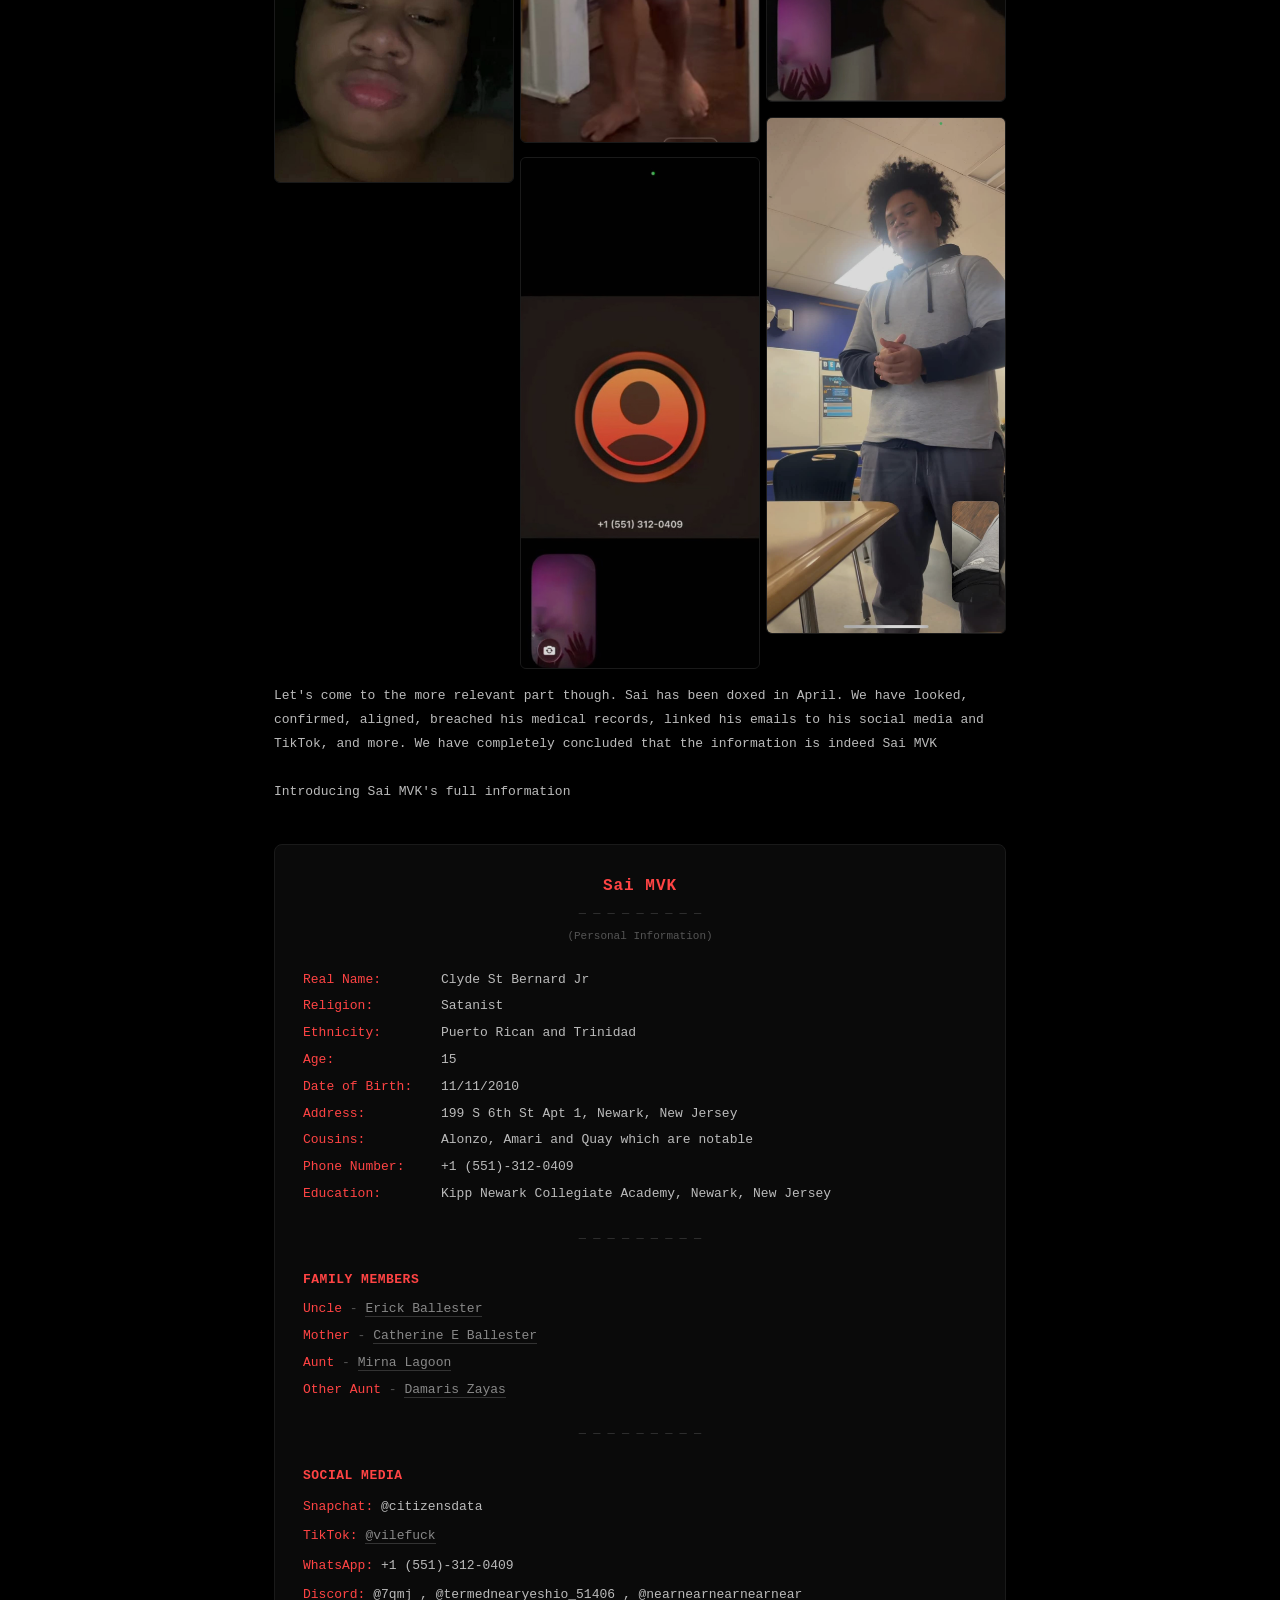
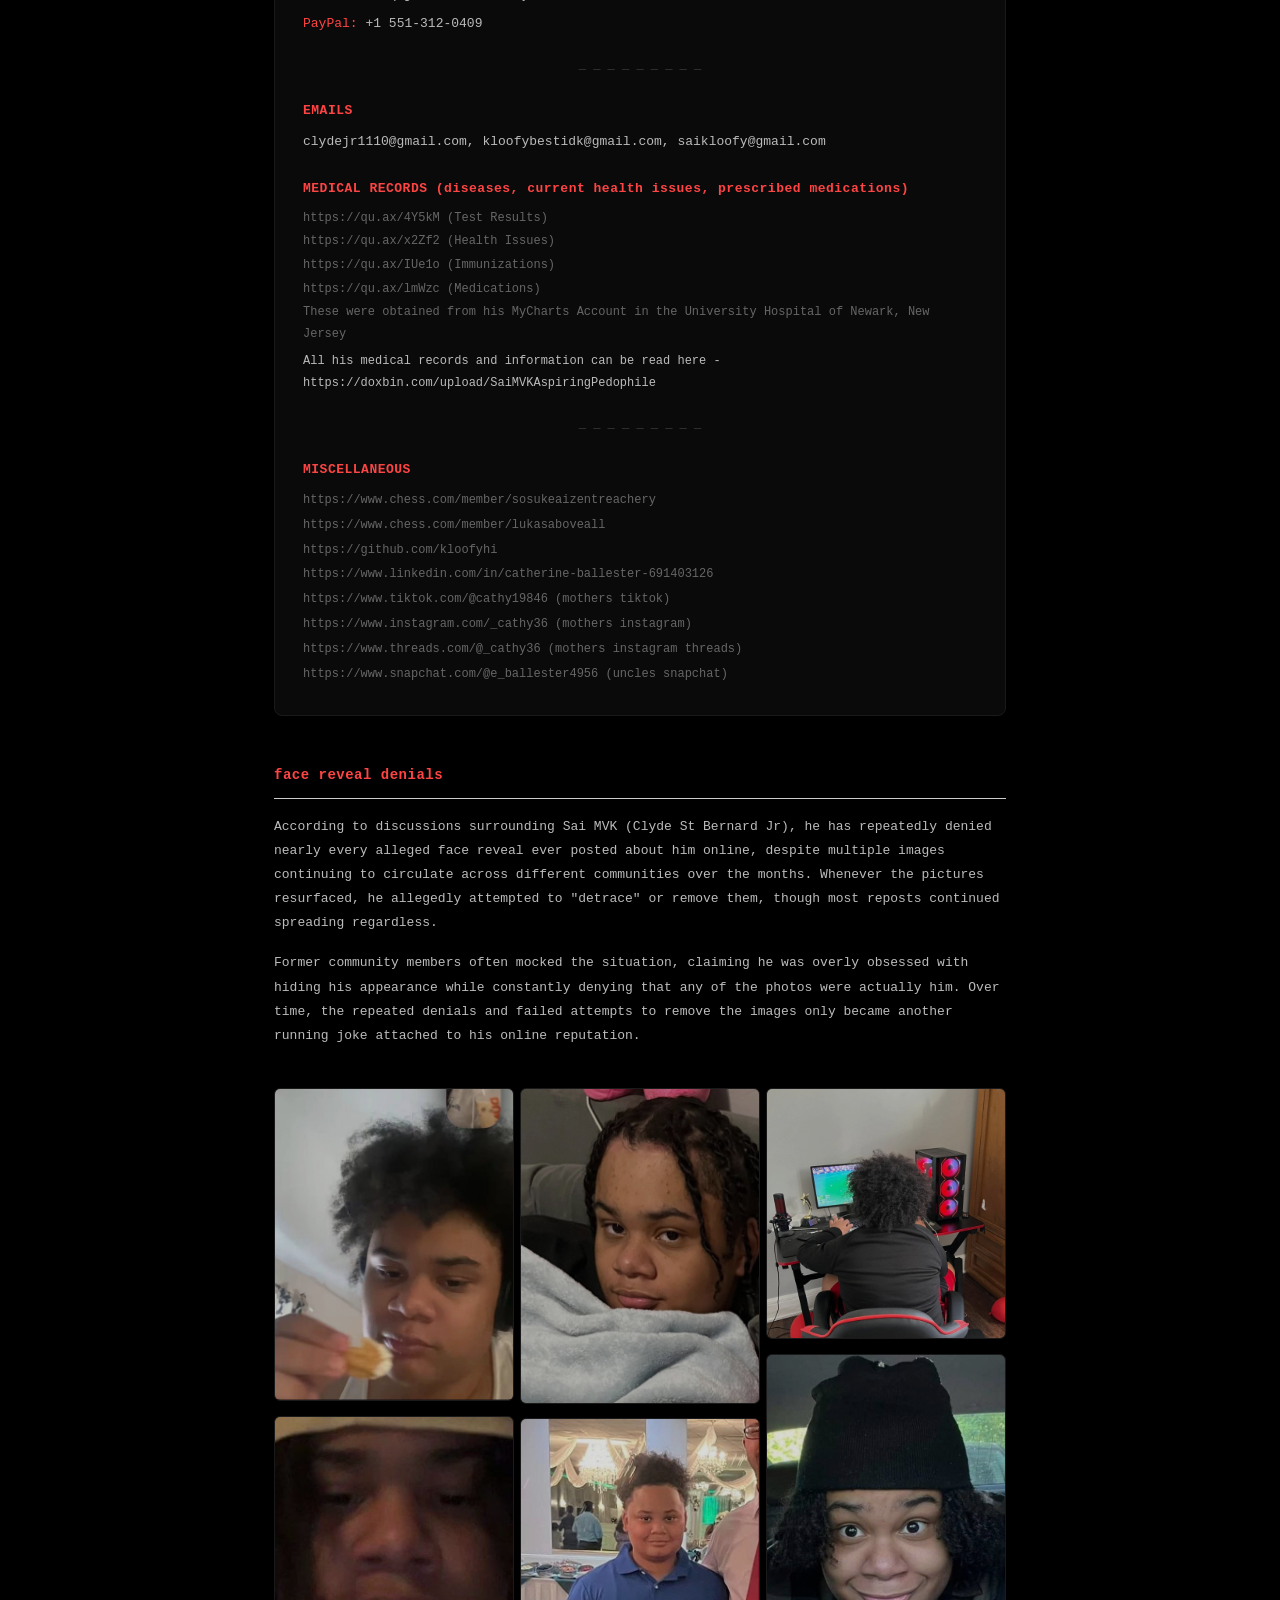
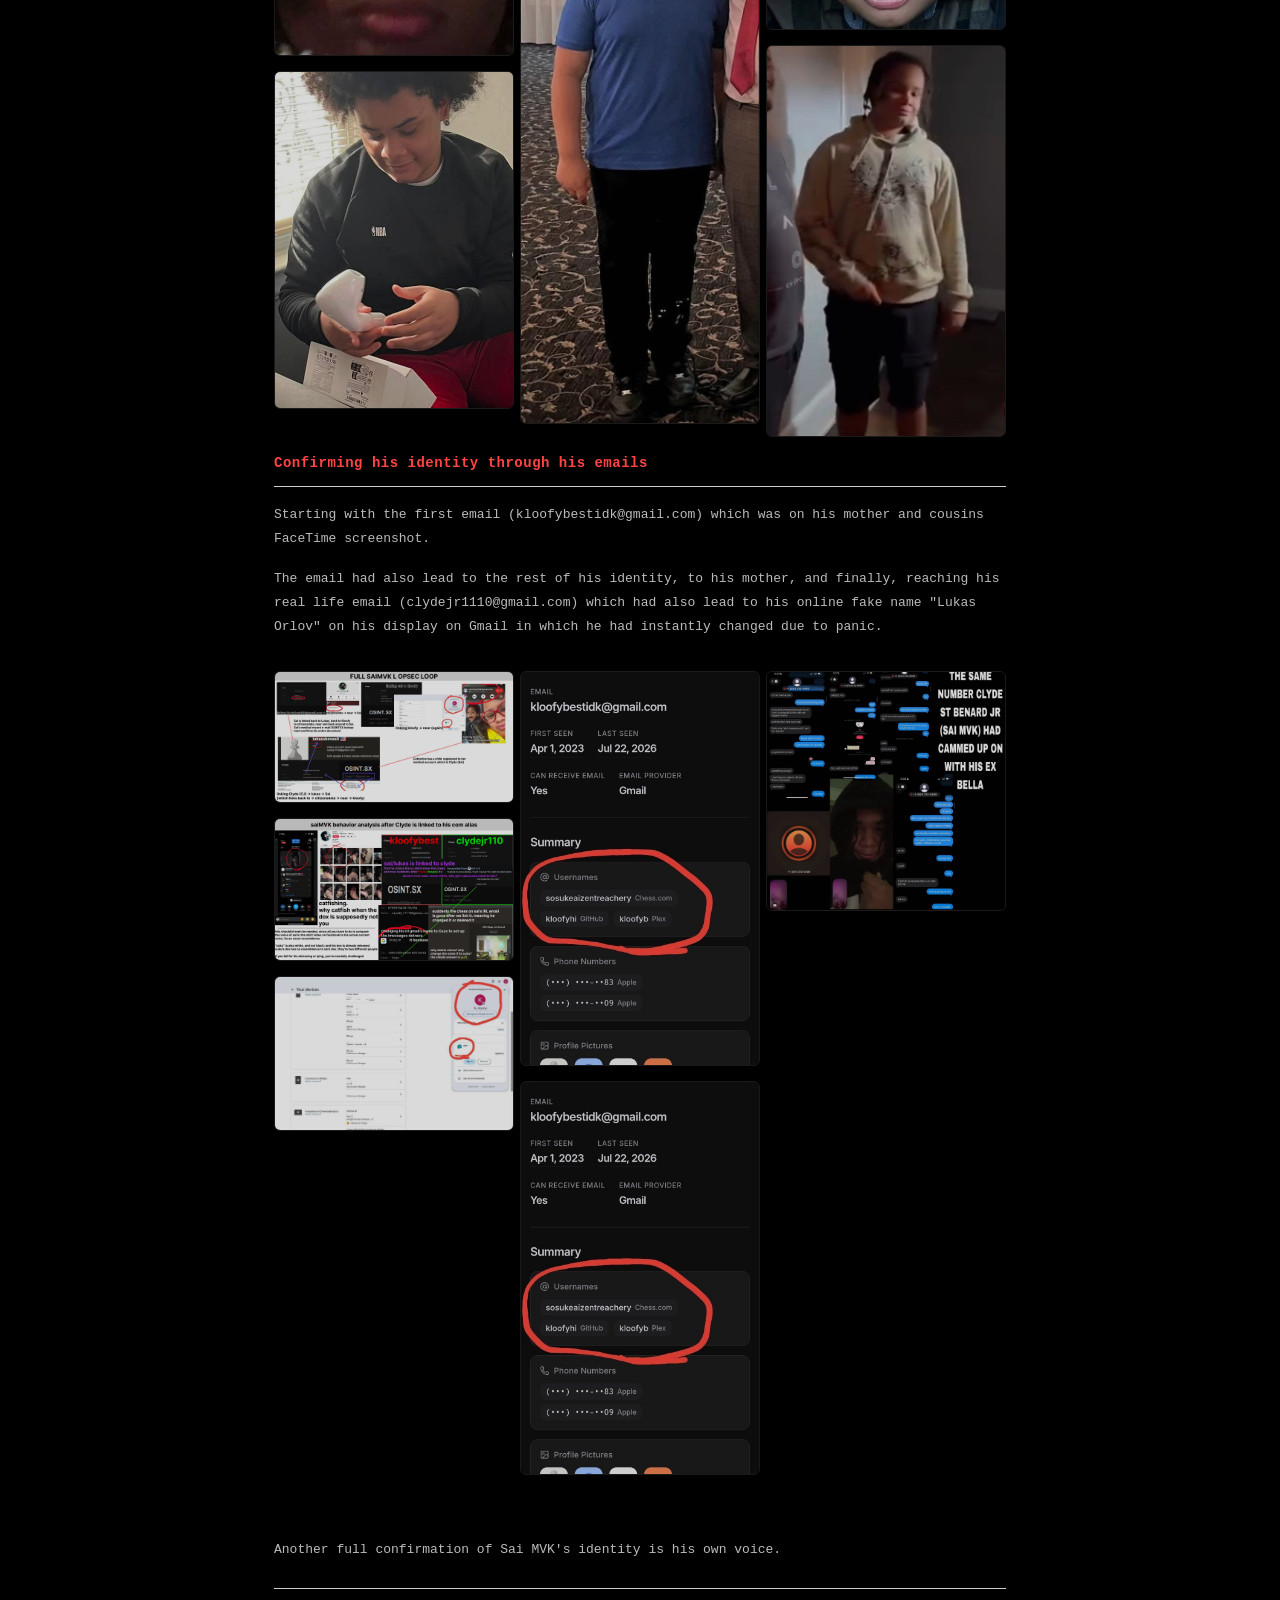
==== commit 5b04667f: "Update index.html" ====
--- a/index.html
+++ b/index.html
@@ -5,7 +5,6 @@
         <meta http-equiv="content-type" content="text/html; charset=UTF-8" />
         <meta charset="utf-8" />
         <meta name="viewport" content="width=device-width, initial-scale=1" />
-        <meta name="viewport" content="width=device-width, initial-scale=1">
         <link rel="preload" as="image" href="assets/photo_2026-09-17_09-04-20.jpg" />
         <link rel="preload" as="image" href="assets/coded-by-schutz.gif" />
         <link rel="preload" as="image" href="assets/An-Eater-Matt-Martians_cosp.jpeg" />
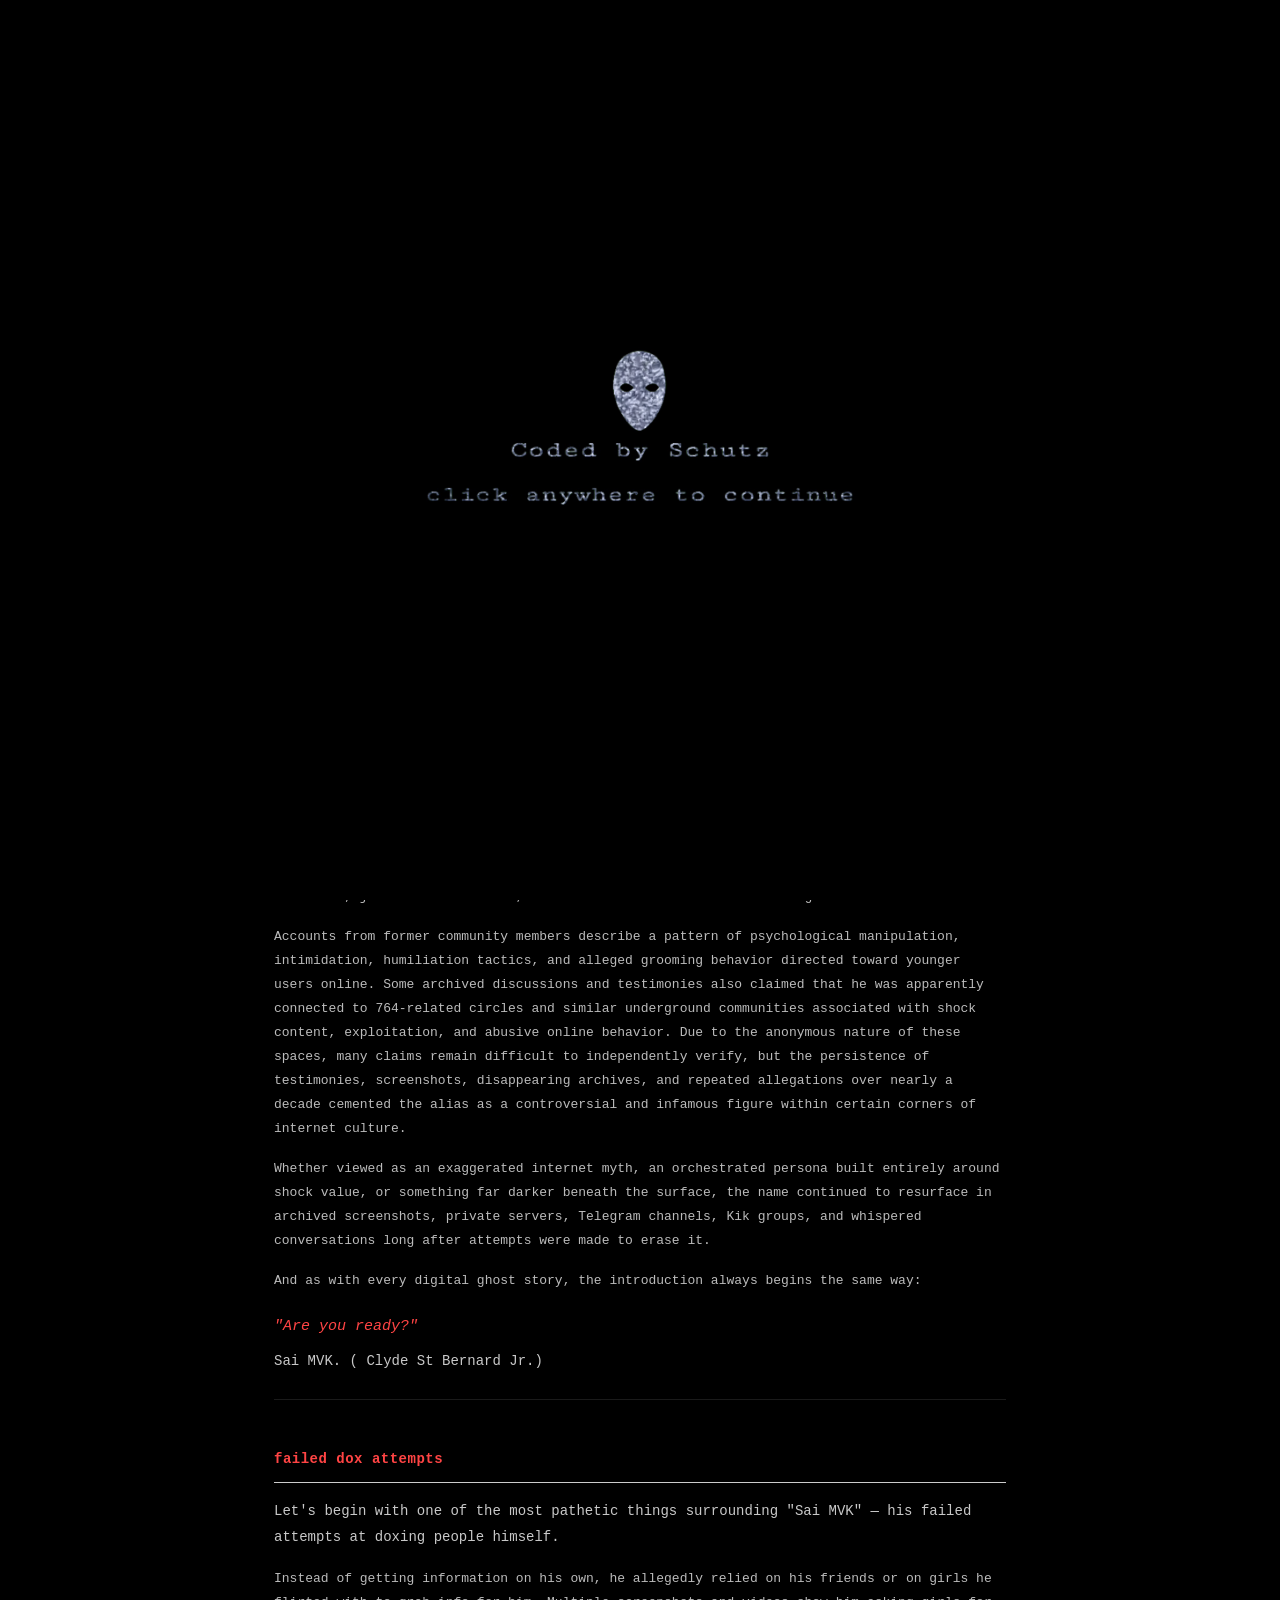
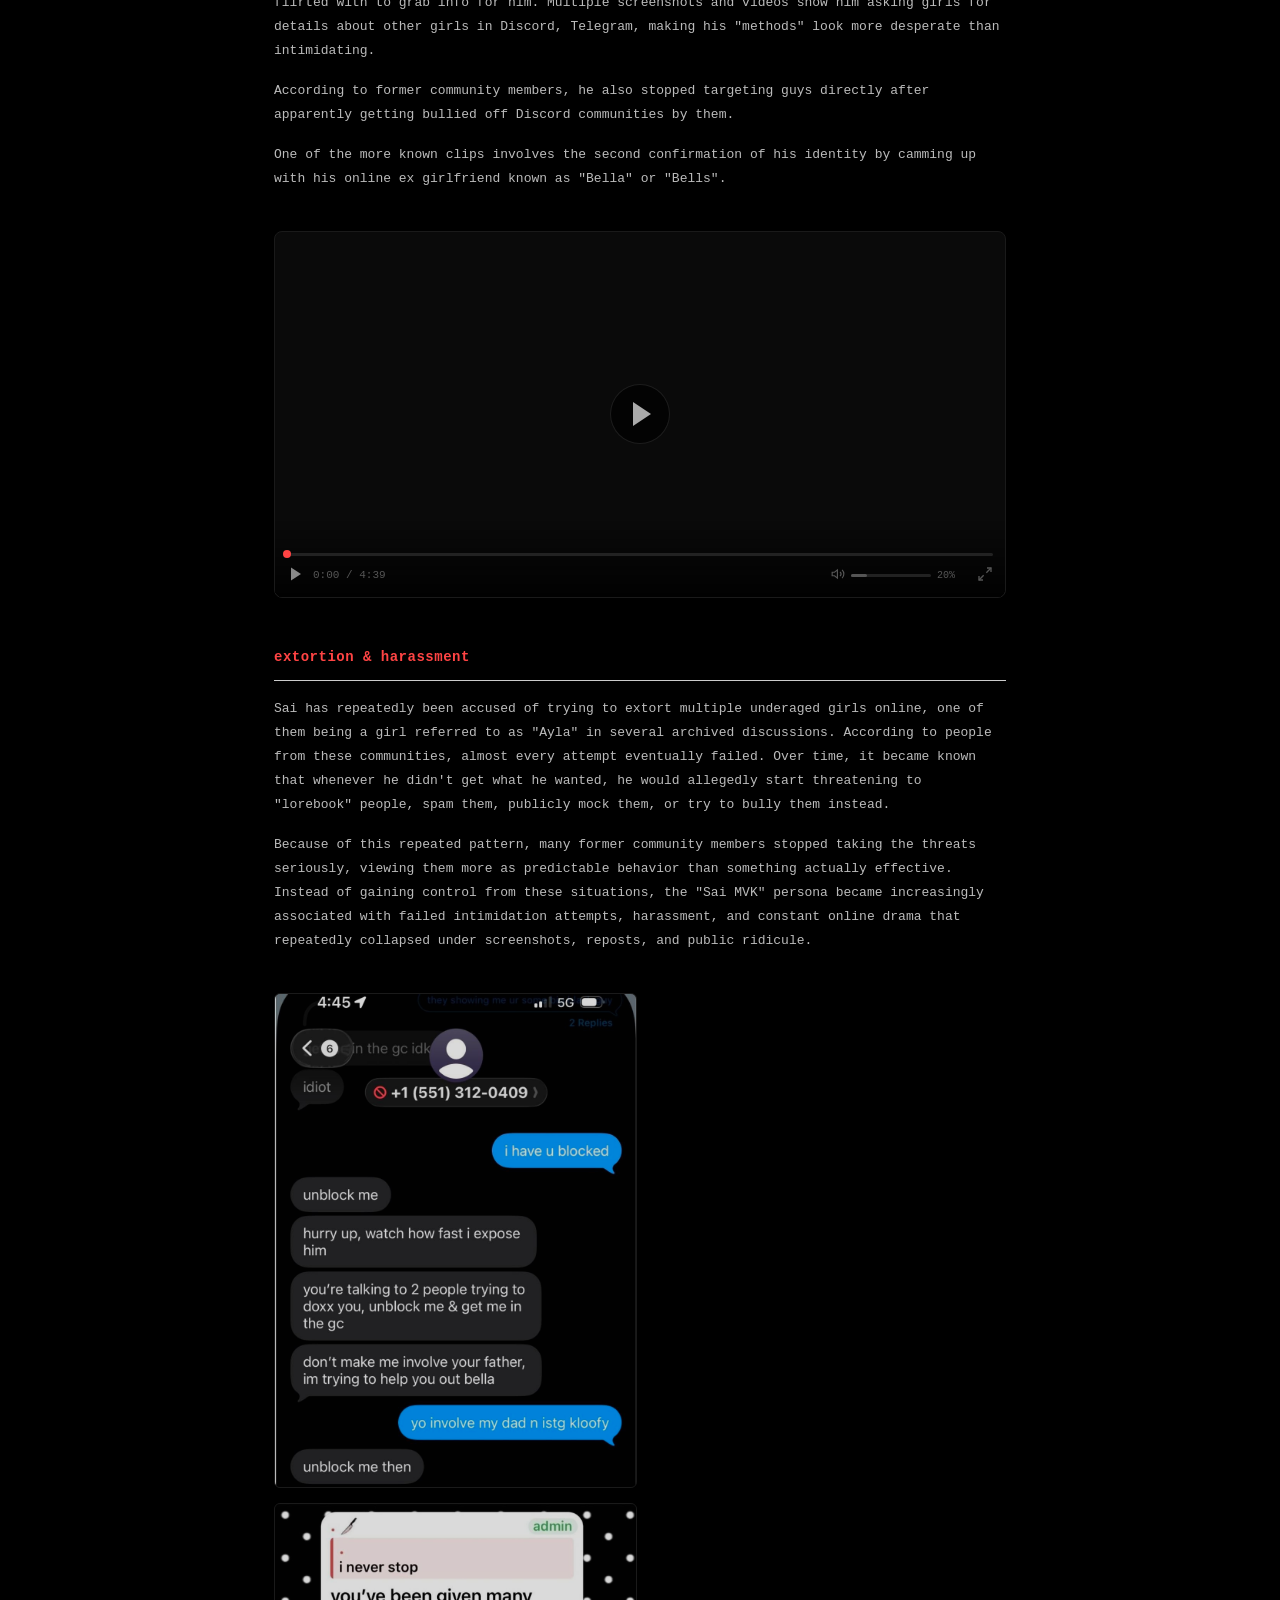
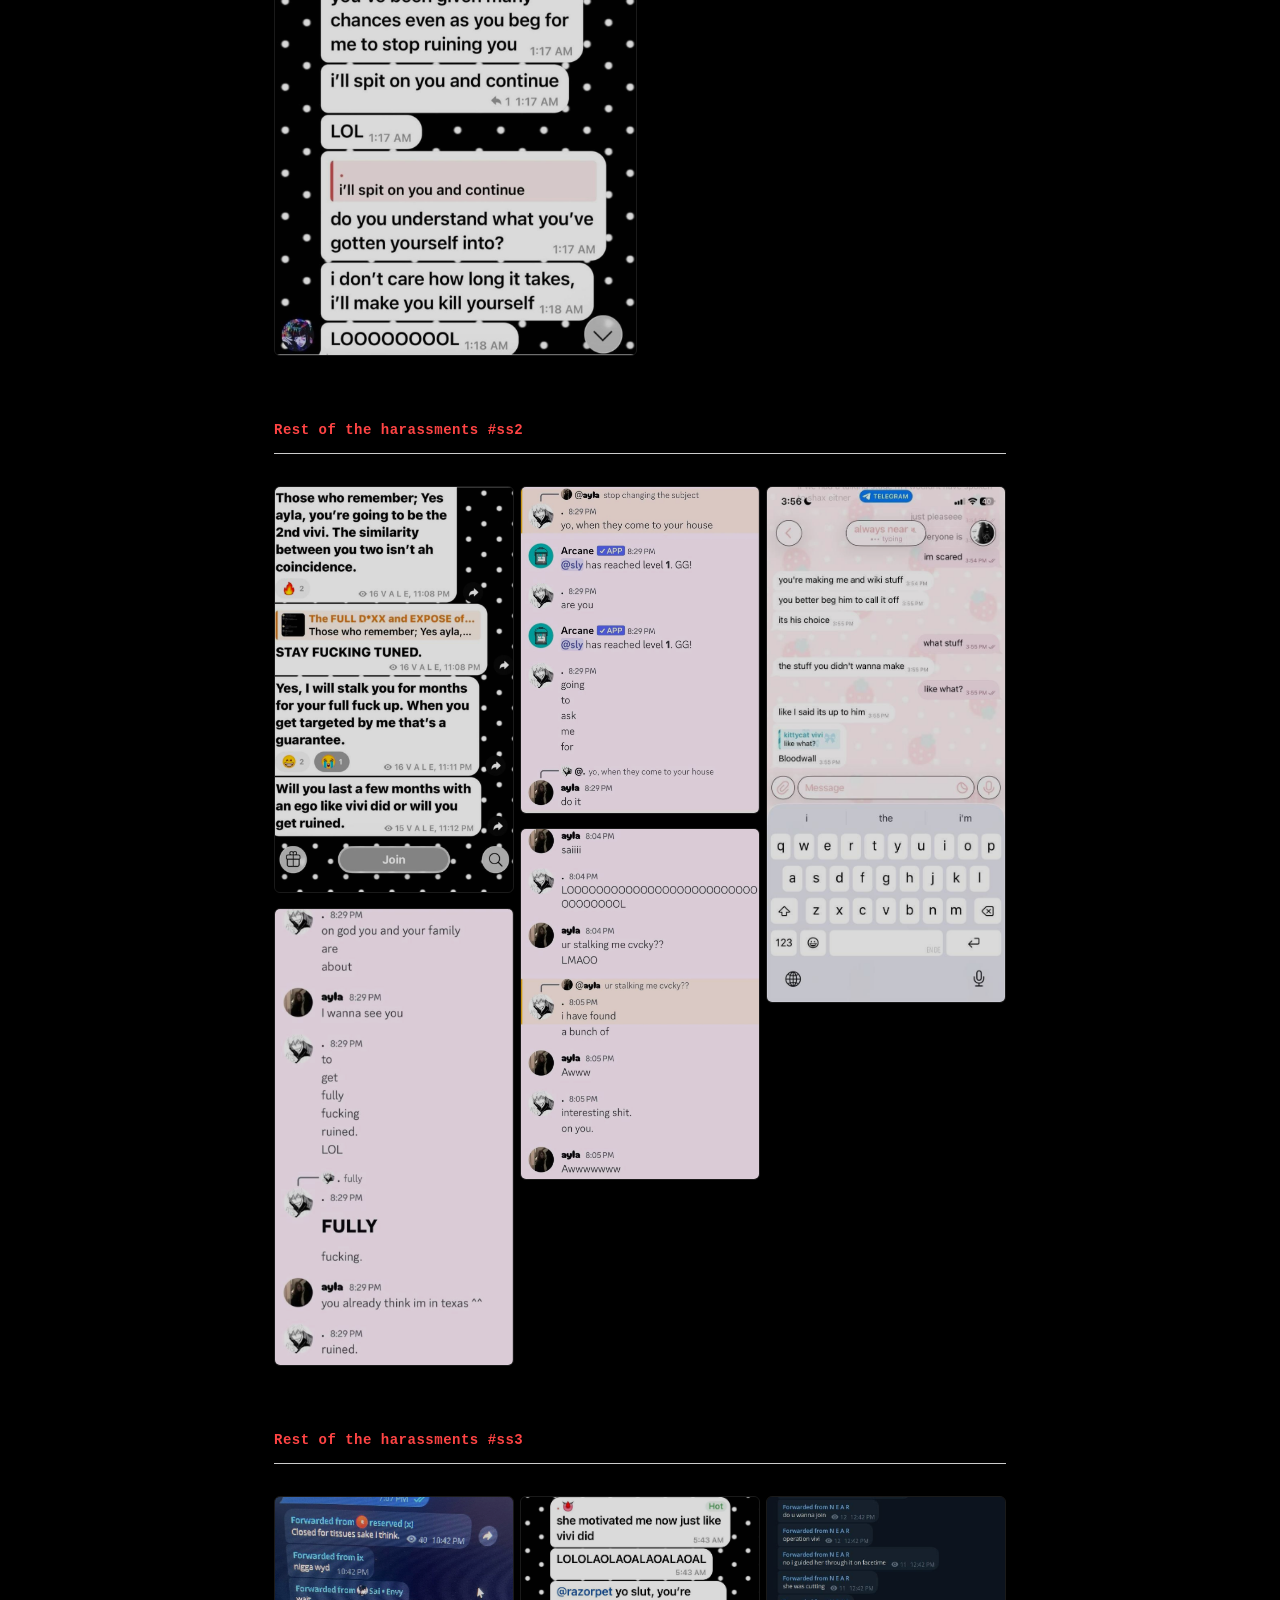
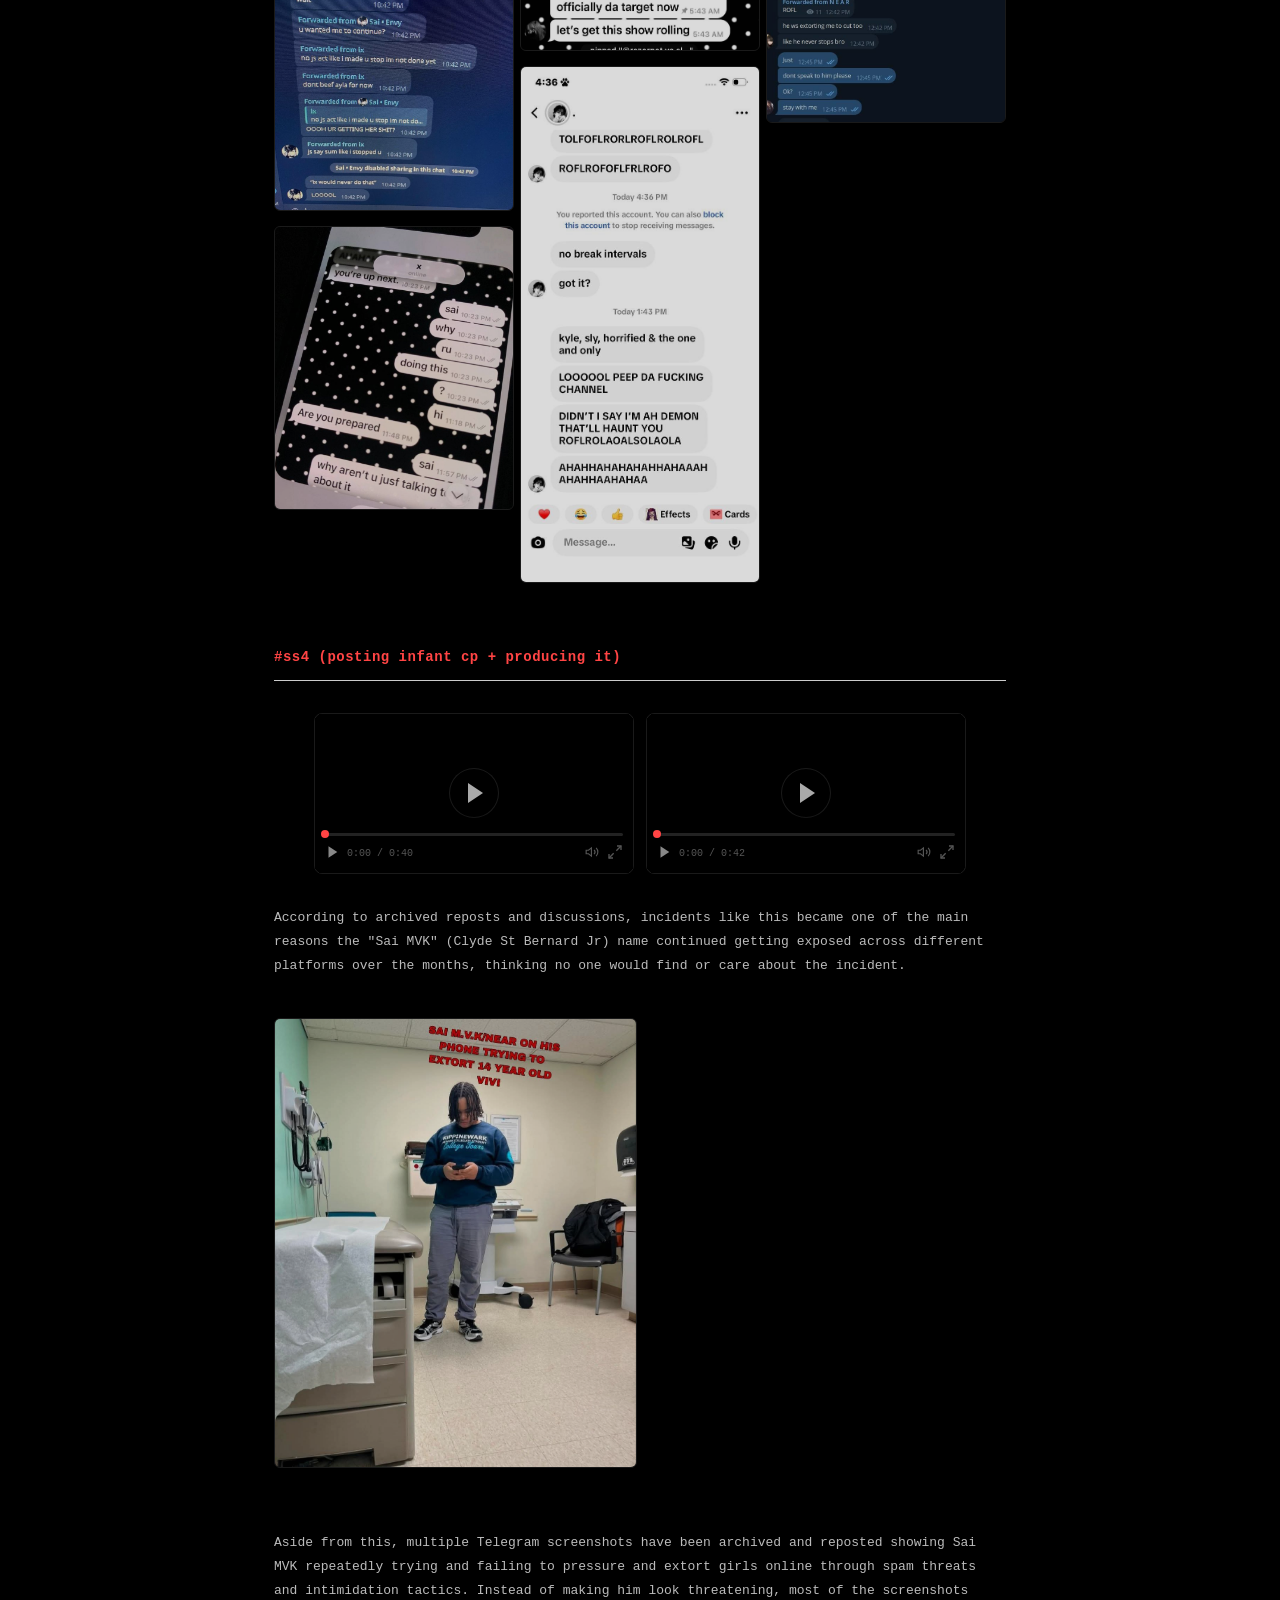
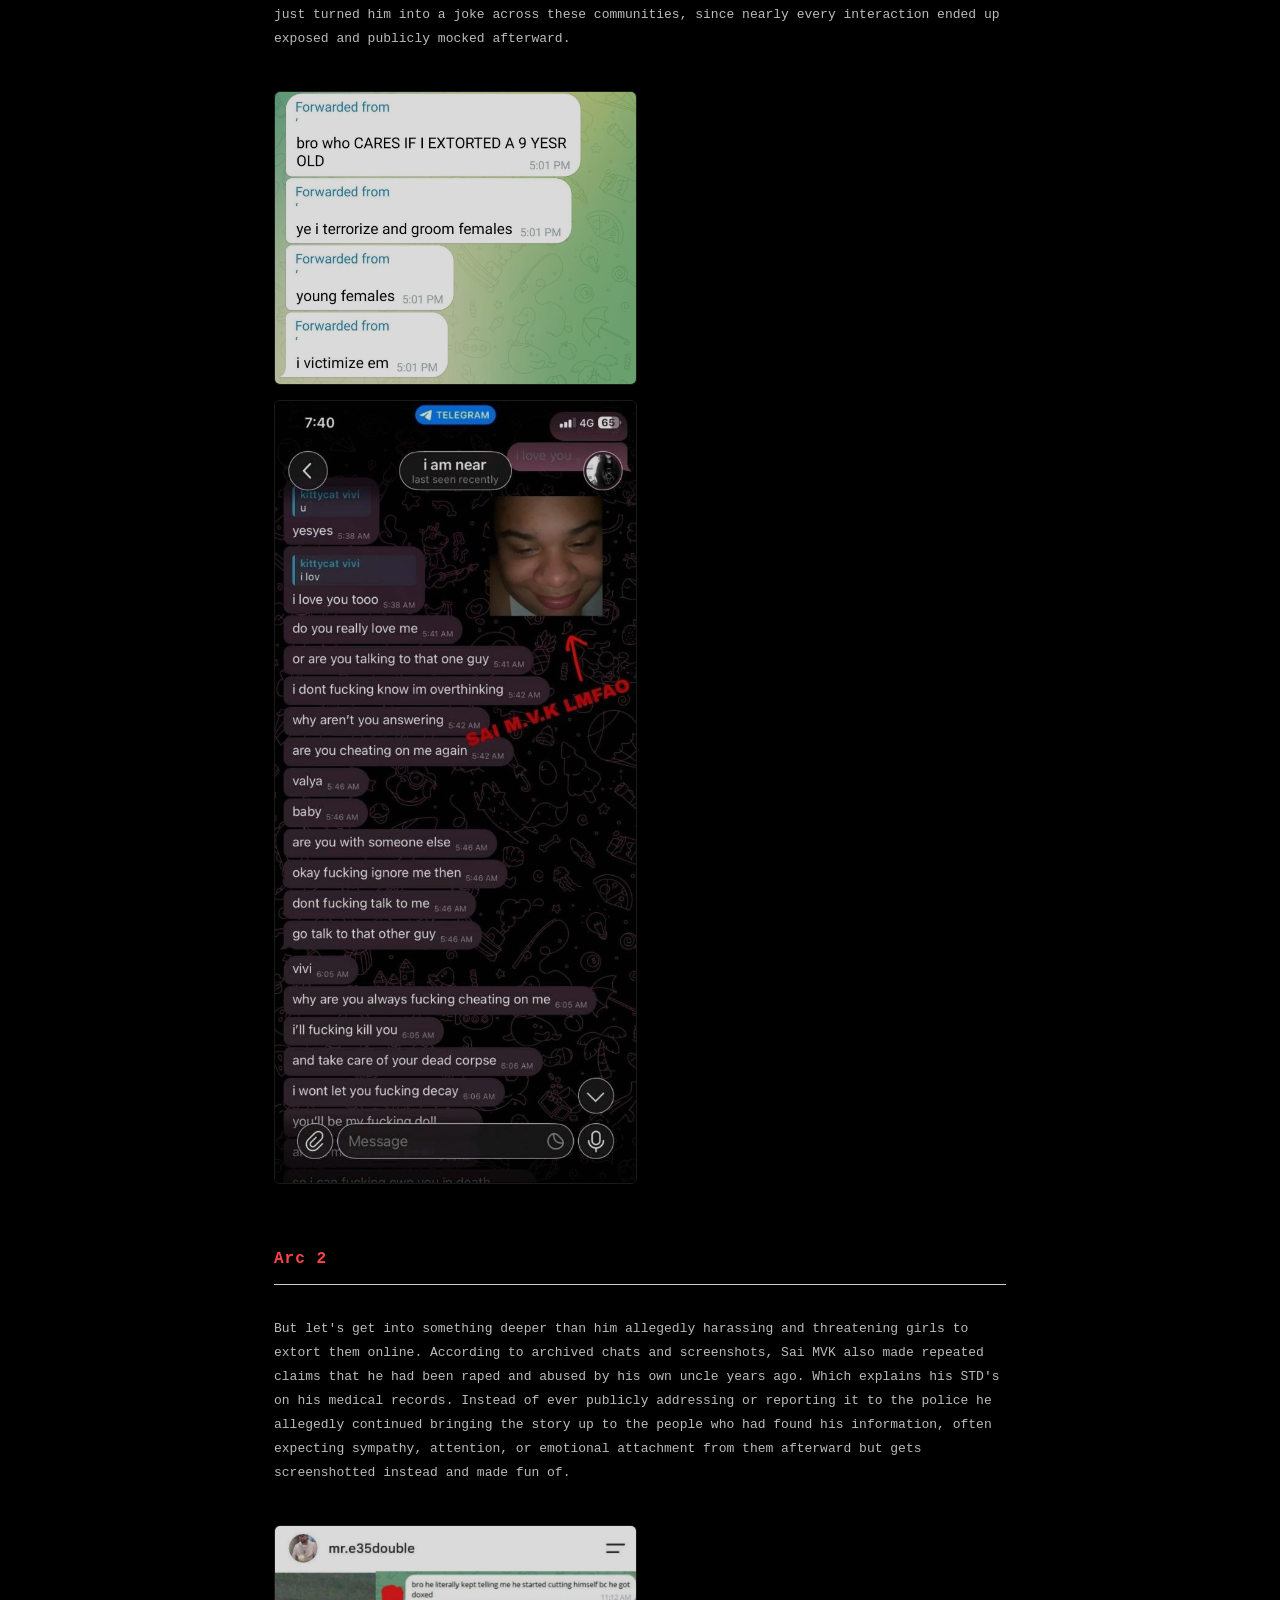
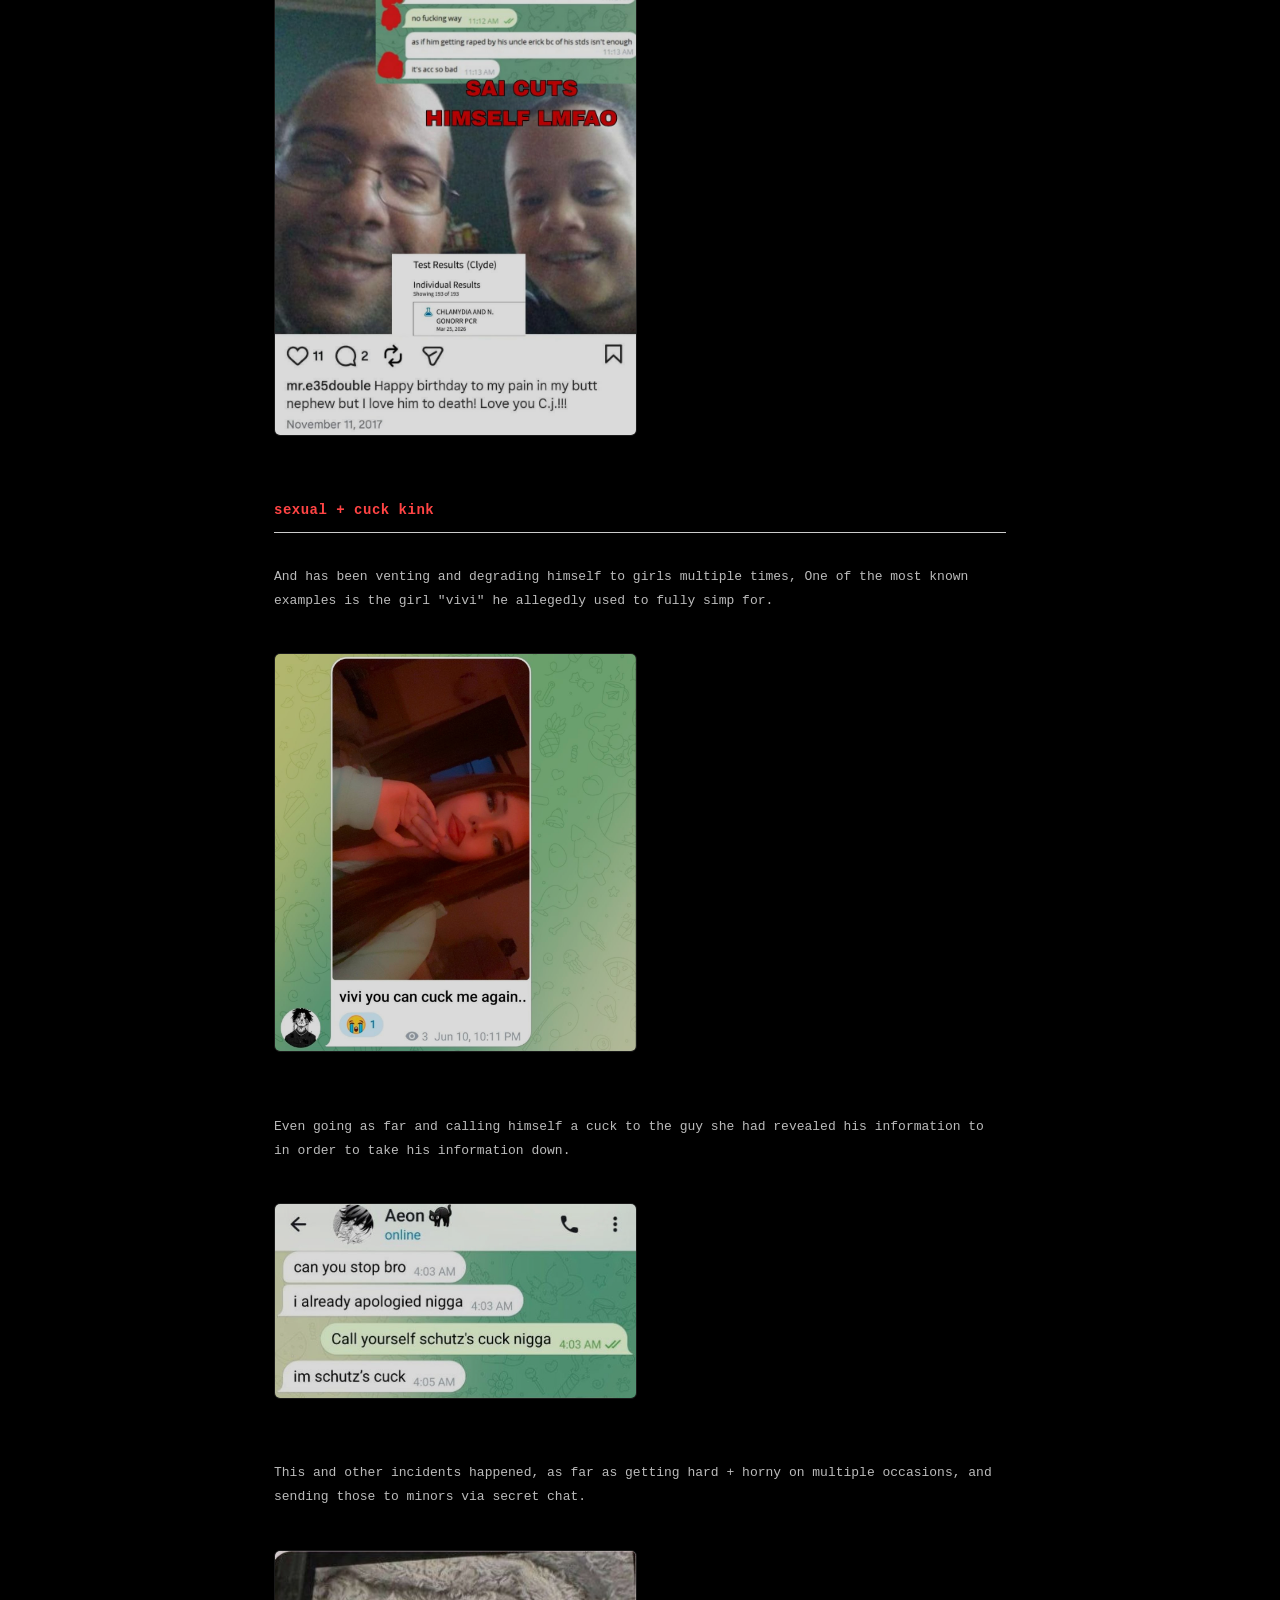
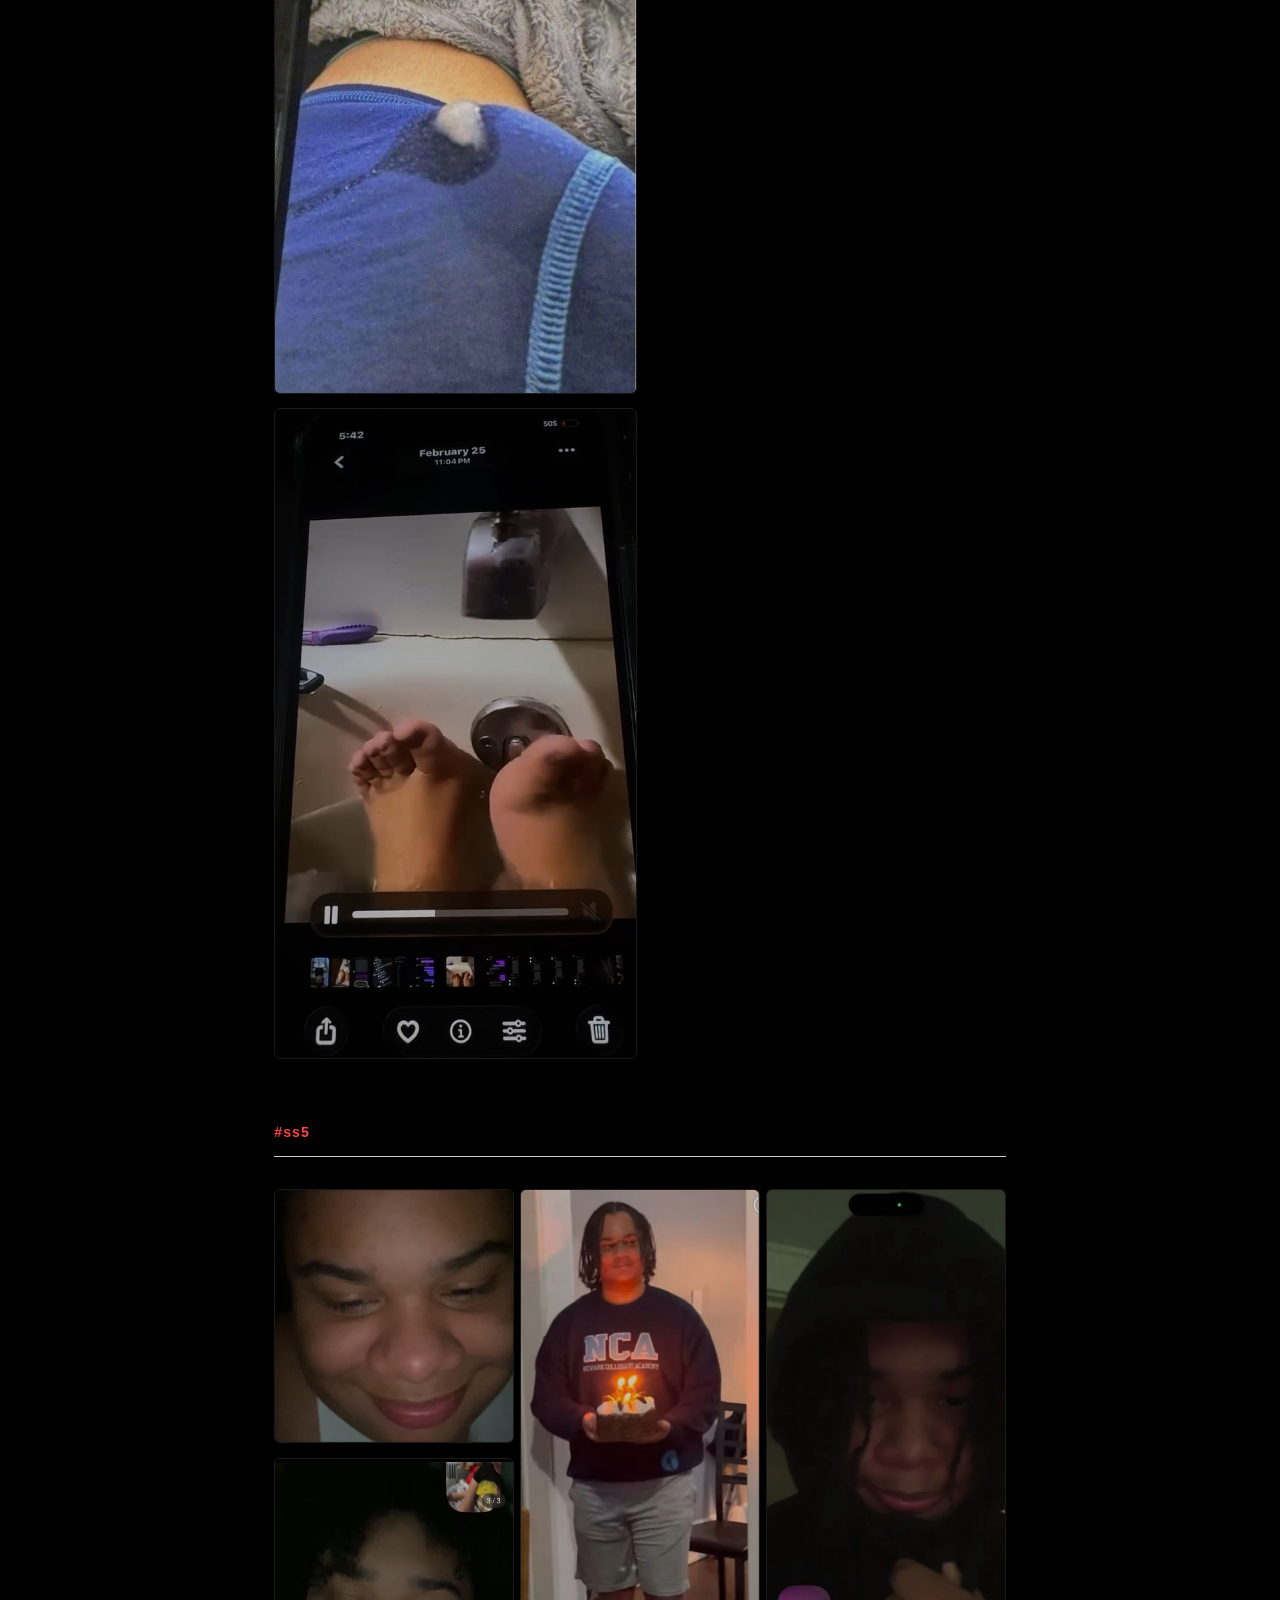
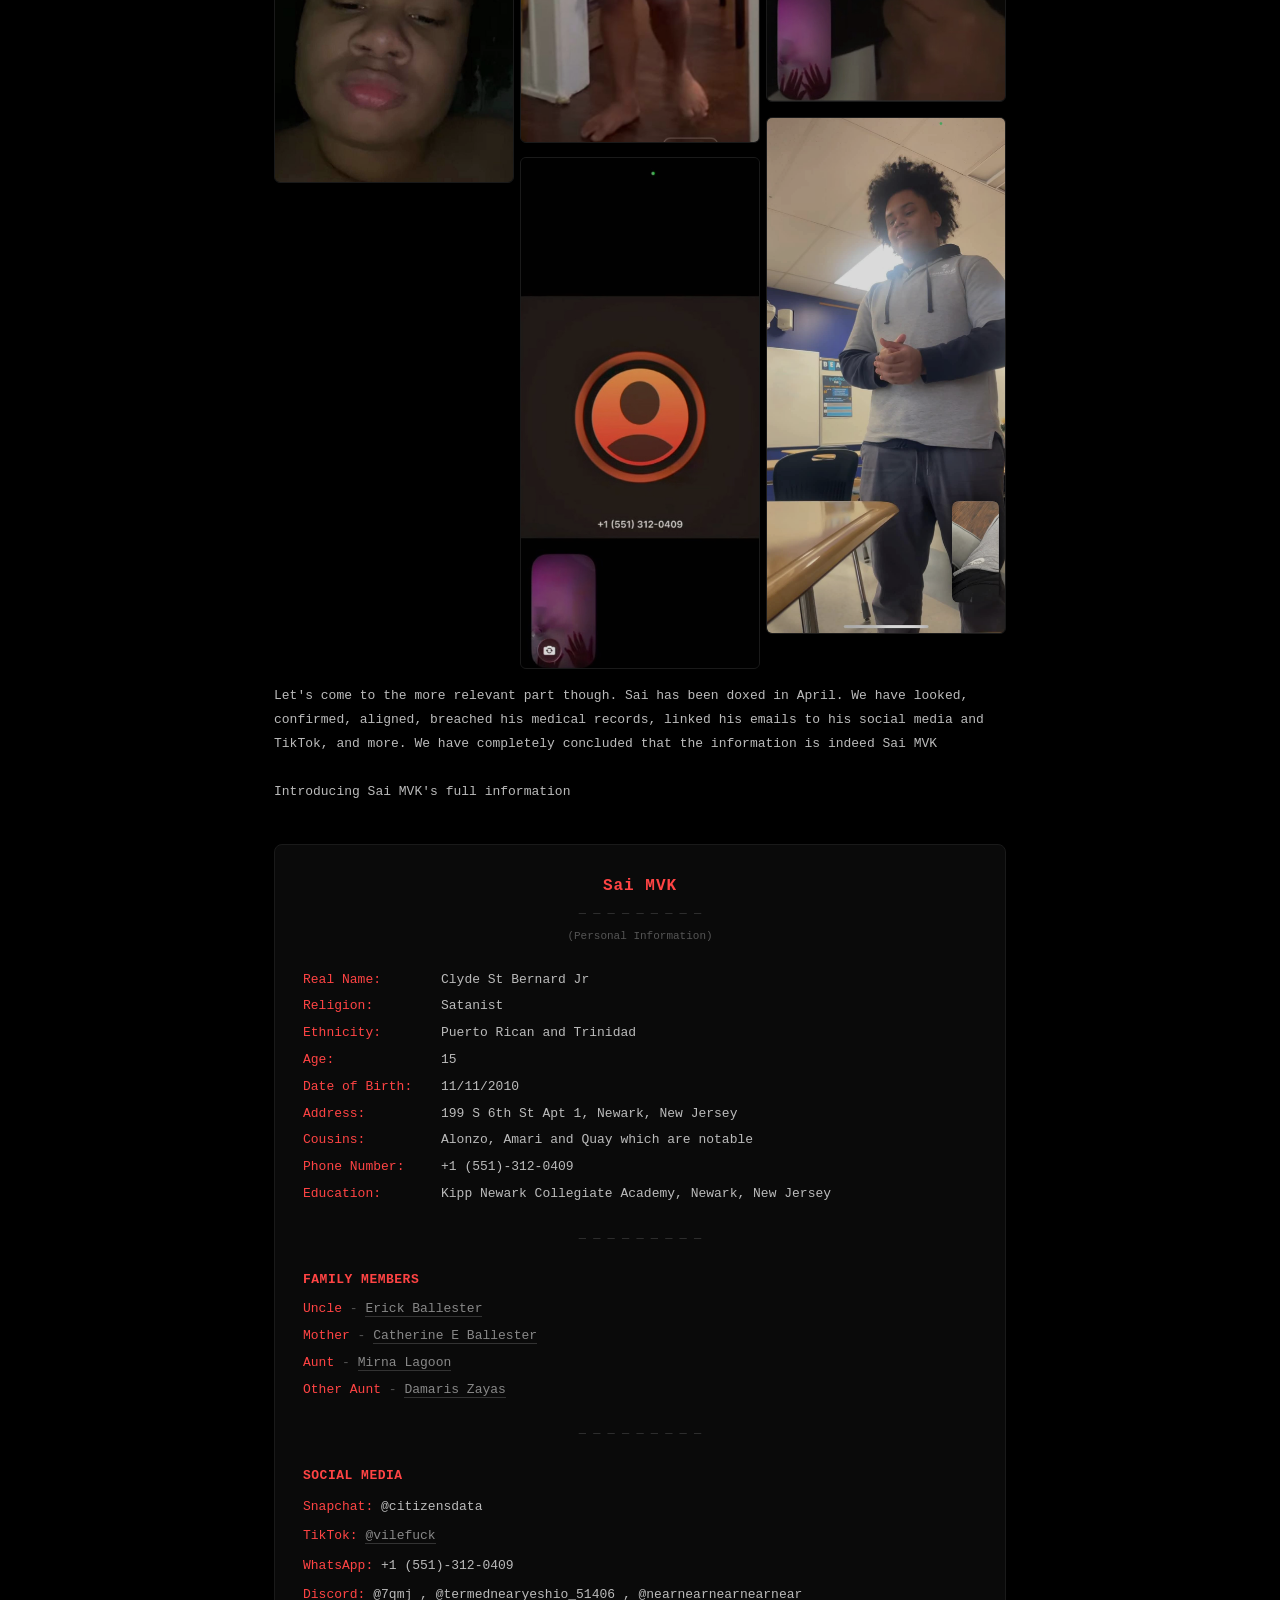
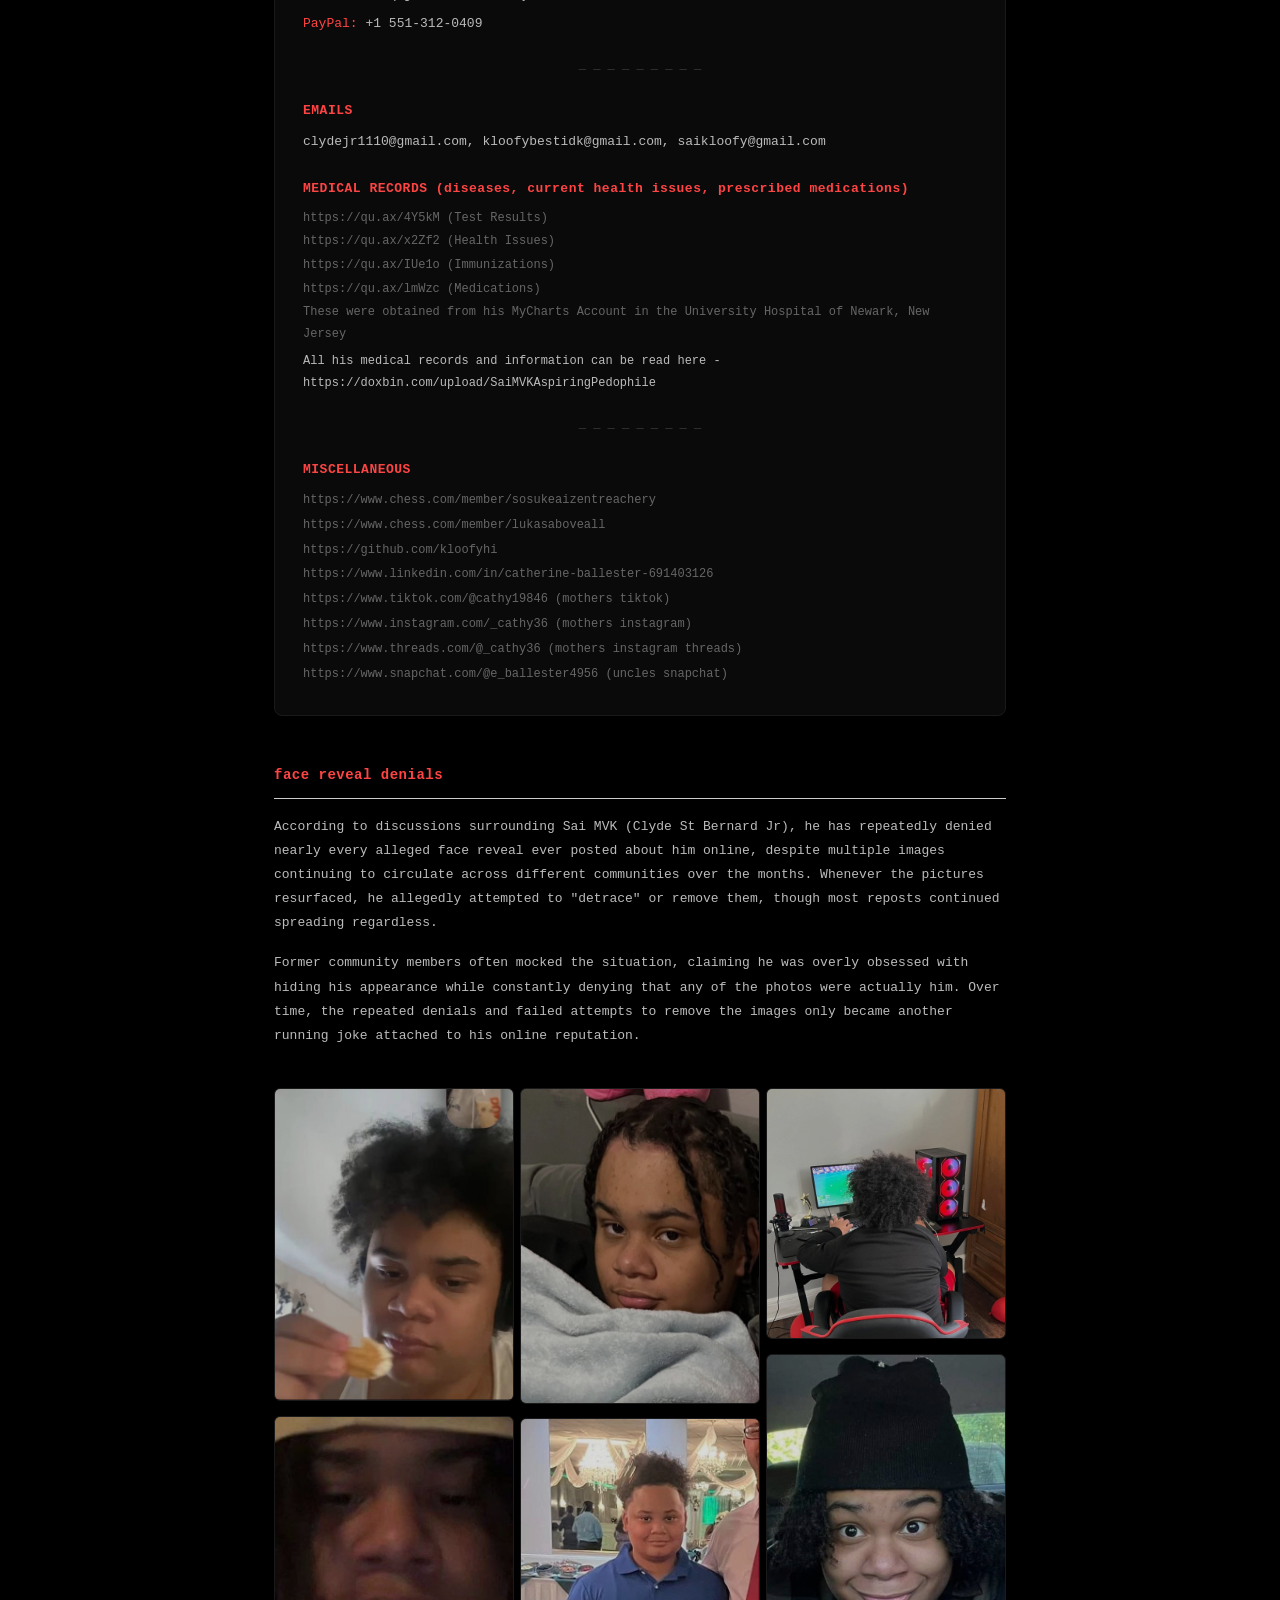
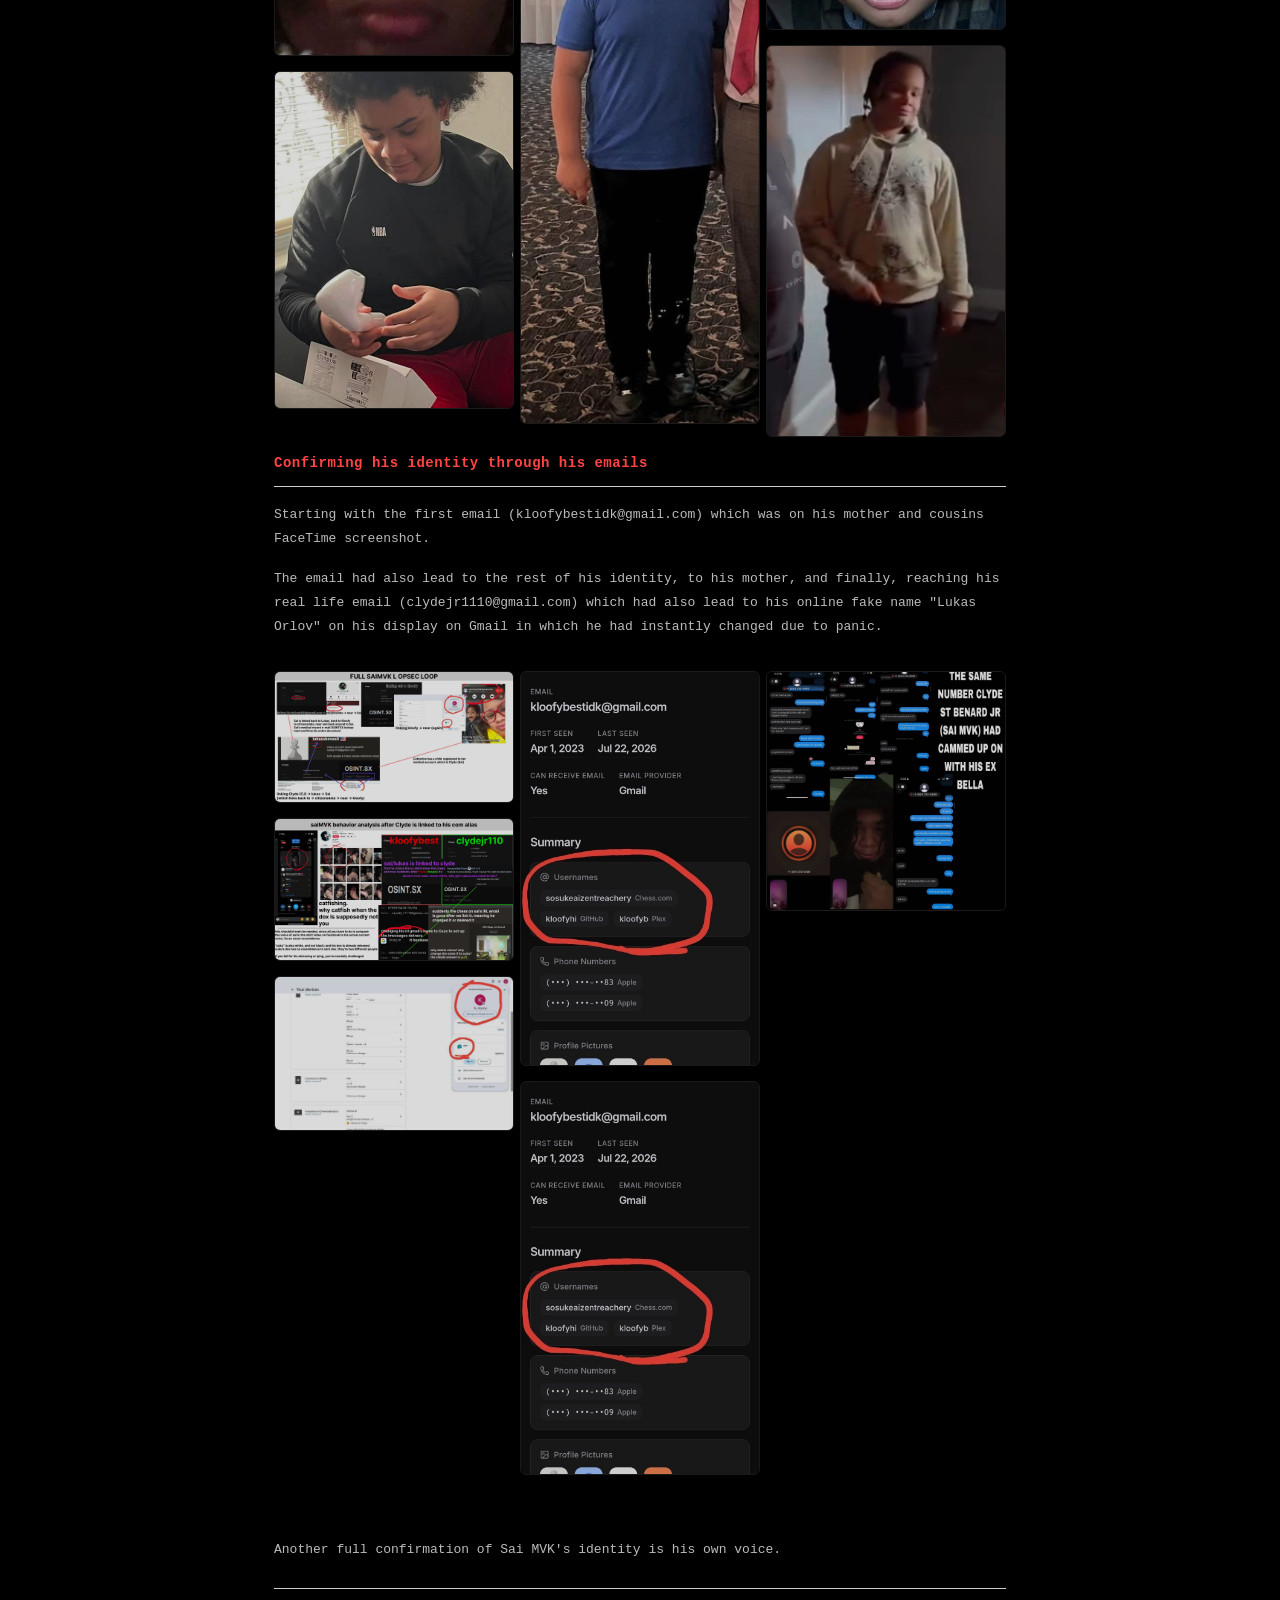
==== commit a71c7685: "testing" ====
--- a/index.html
+++ b/index.html
@@ -7,9 +7,8 @@
         <meta name="viewport" content="width=device-width, initial-scale=1" />
         <link rel="preload" as="image" href="assets/photo_2026-09-17_09-04-20.jpg" />
         <link rel="preload" as="image" href="assets/coded-by-schutz.gif" />
-        <link rel="preload" as="image" href="assets/An-Eater-Matt-Martians_cosp.jpeg" />
         <link rel="stylesheet" href="assets/12125d952ece1d5e_cosp.css" data-precedence="next" />
-        <link rel="preload" as="script" fetchpriority="low" href="assets/webpack-04c60df09743bb86_cosp.js" />
+        
        
         <title>Sai MVK</title>
         <meta name="description" content="The Downfall of Sai" />
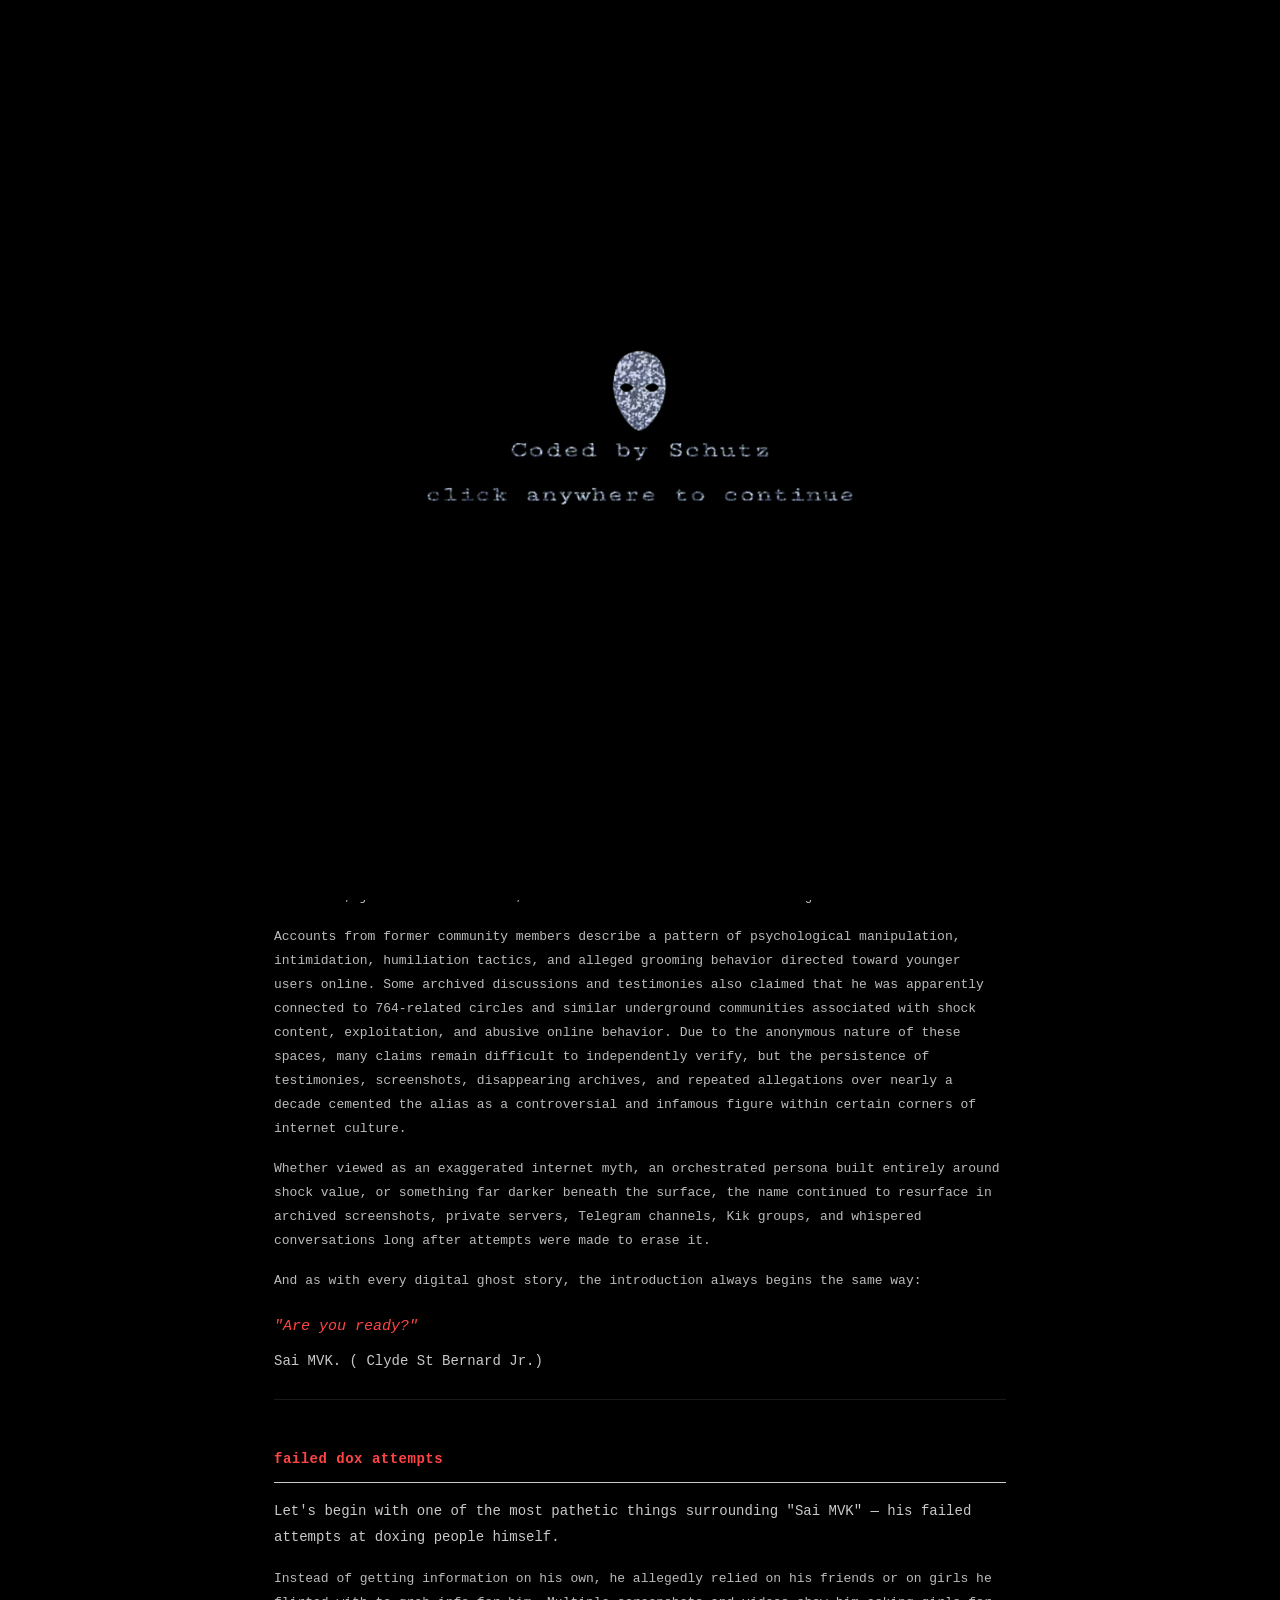
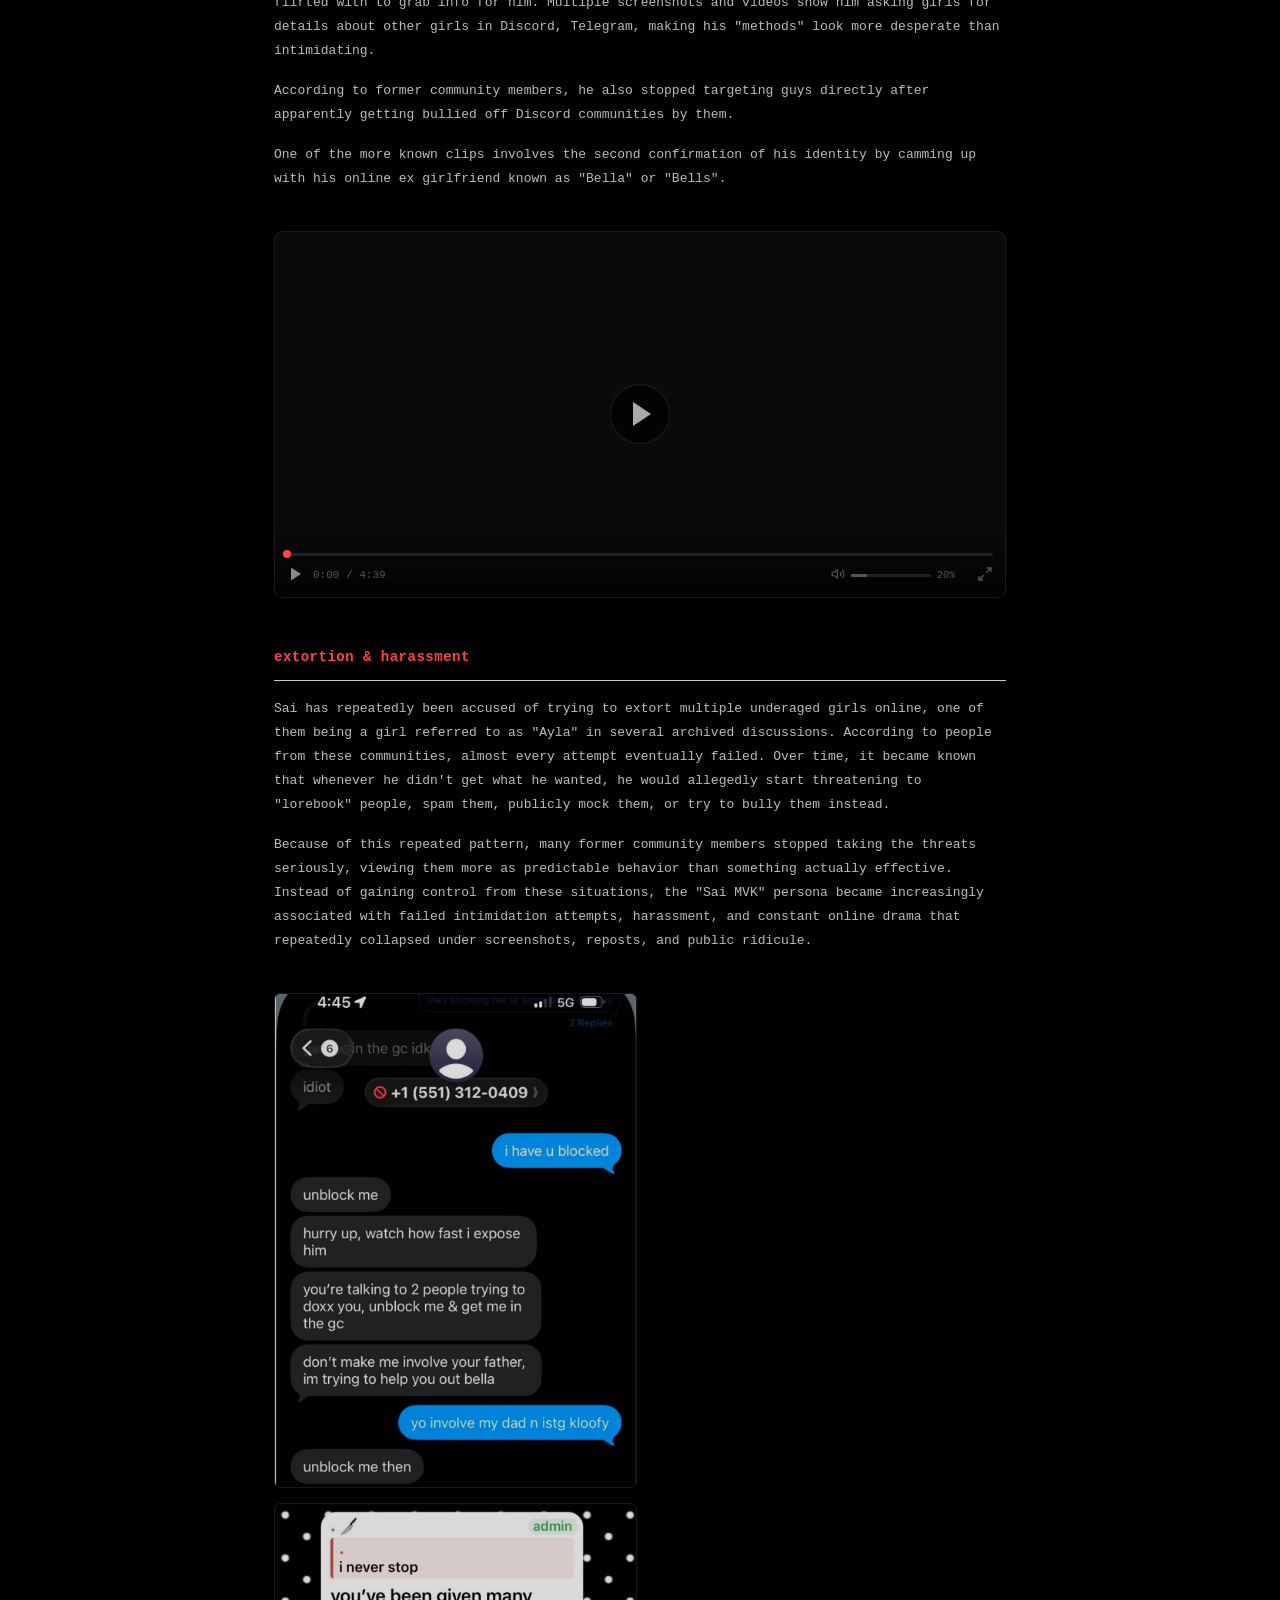
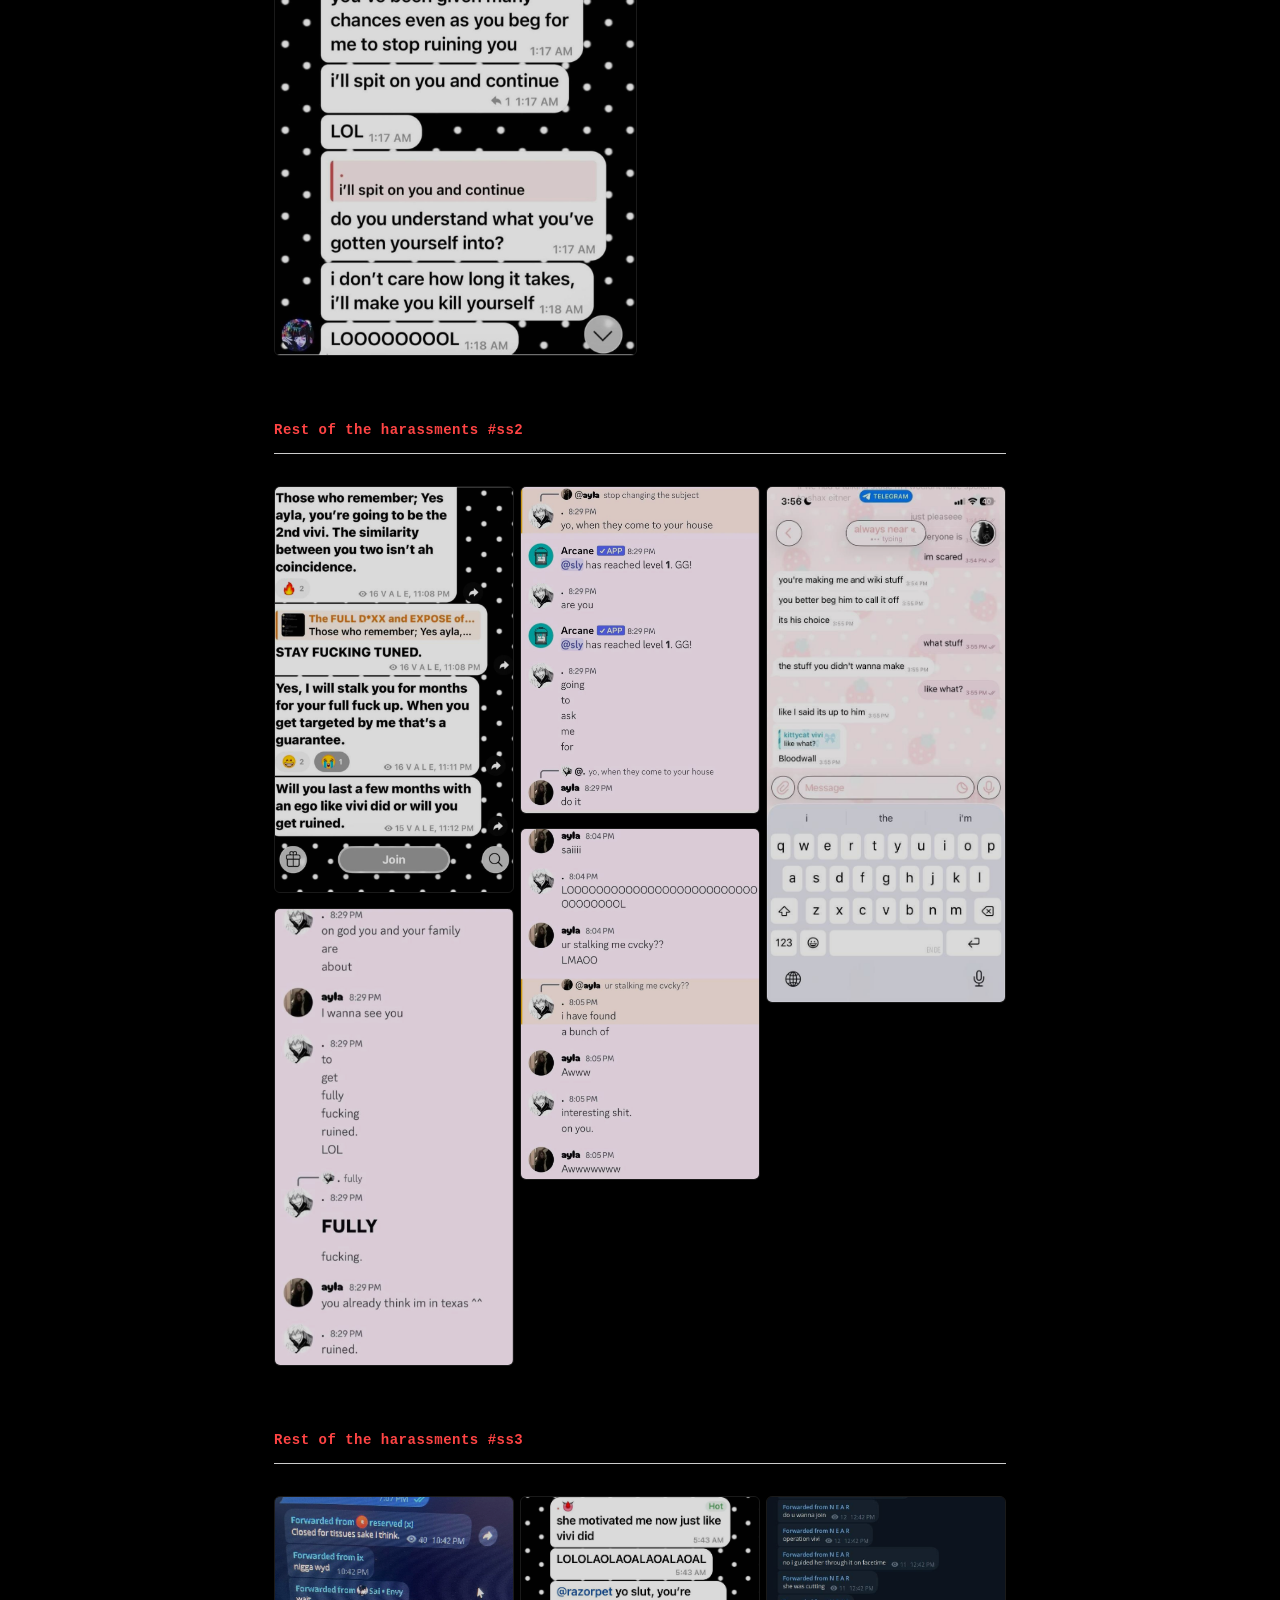
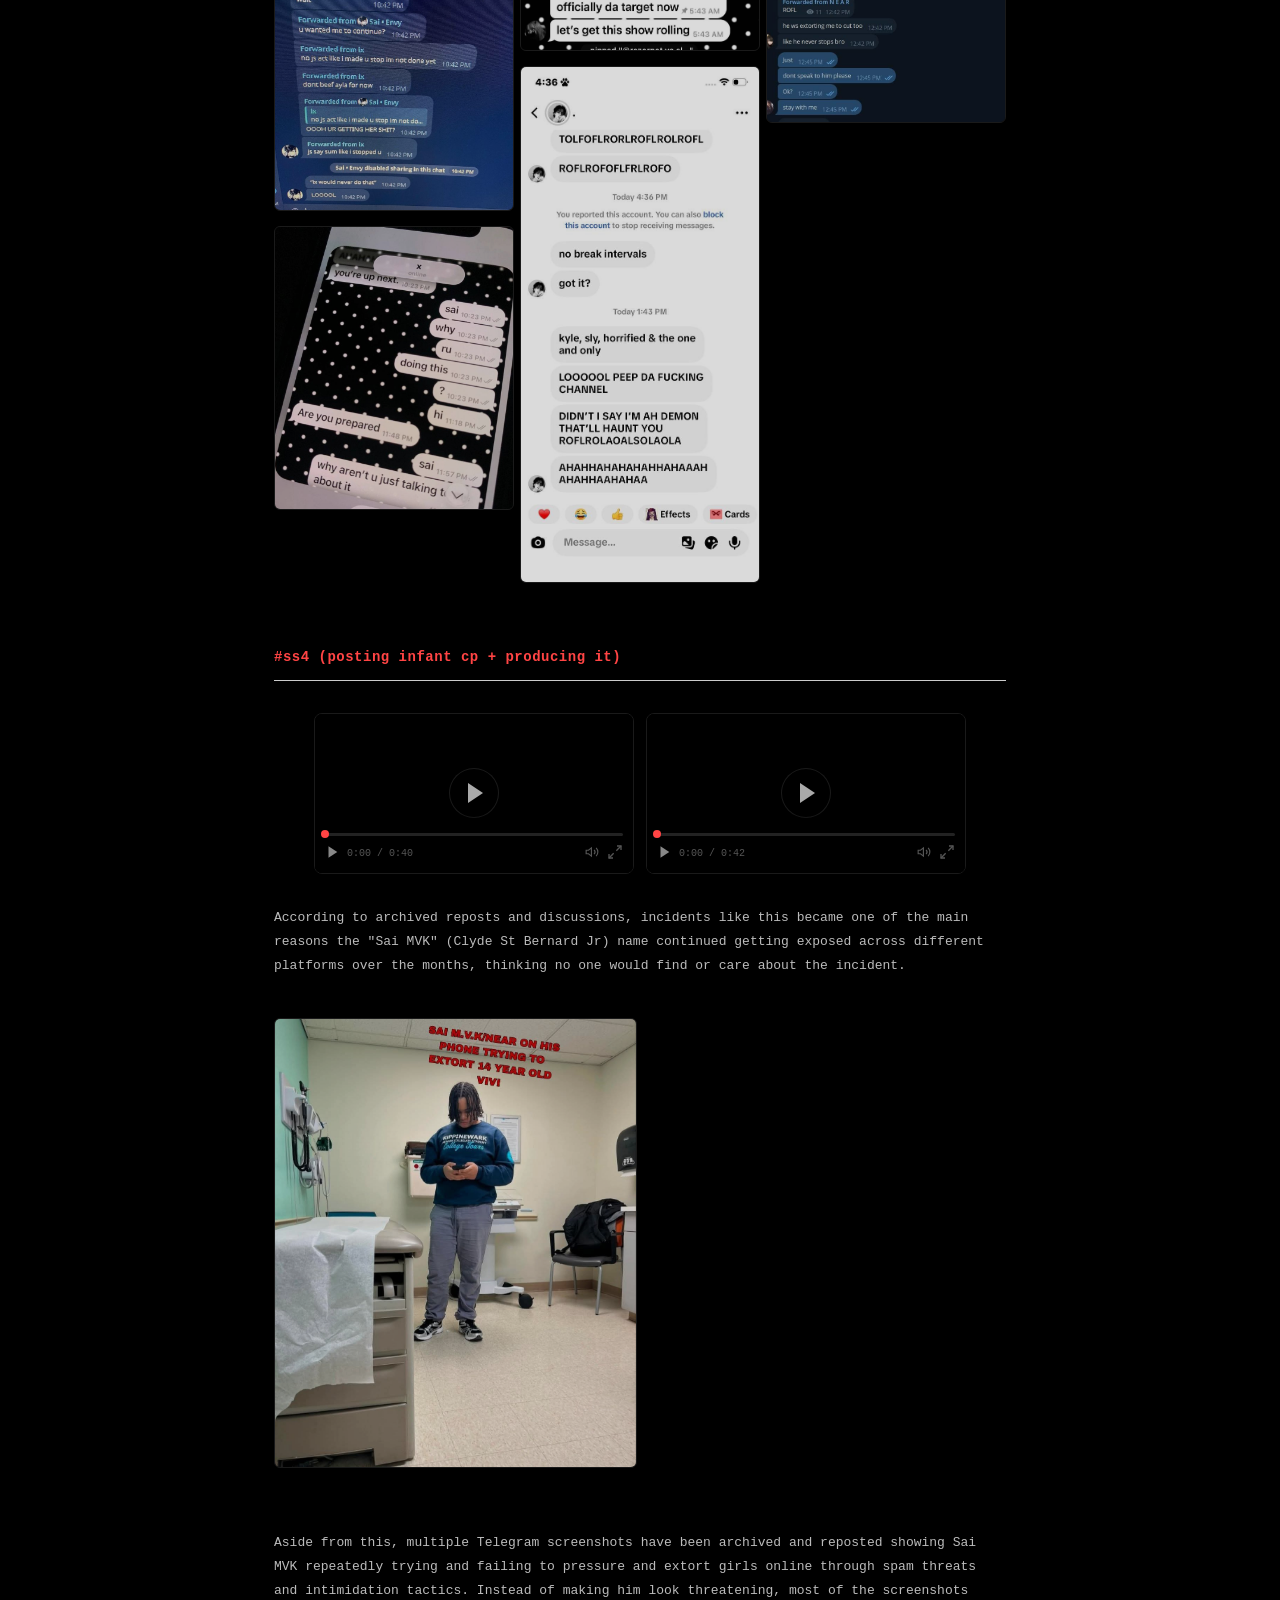
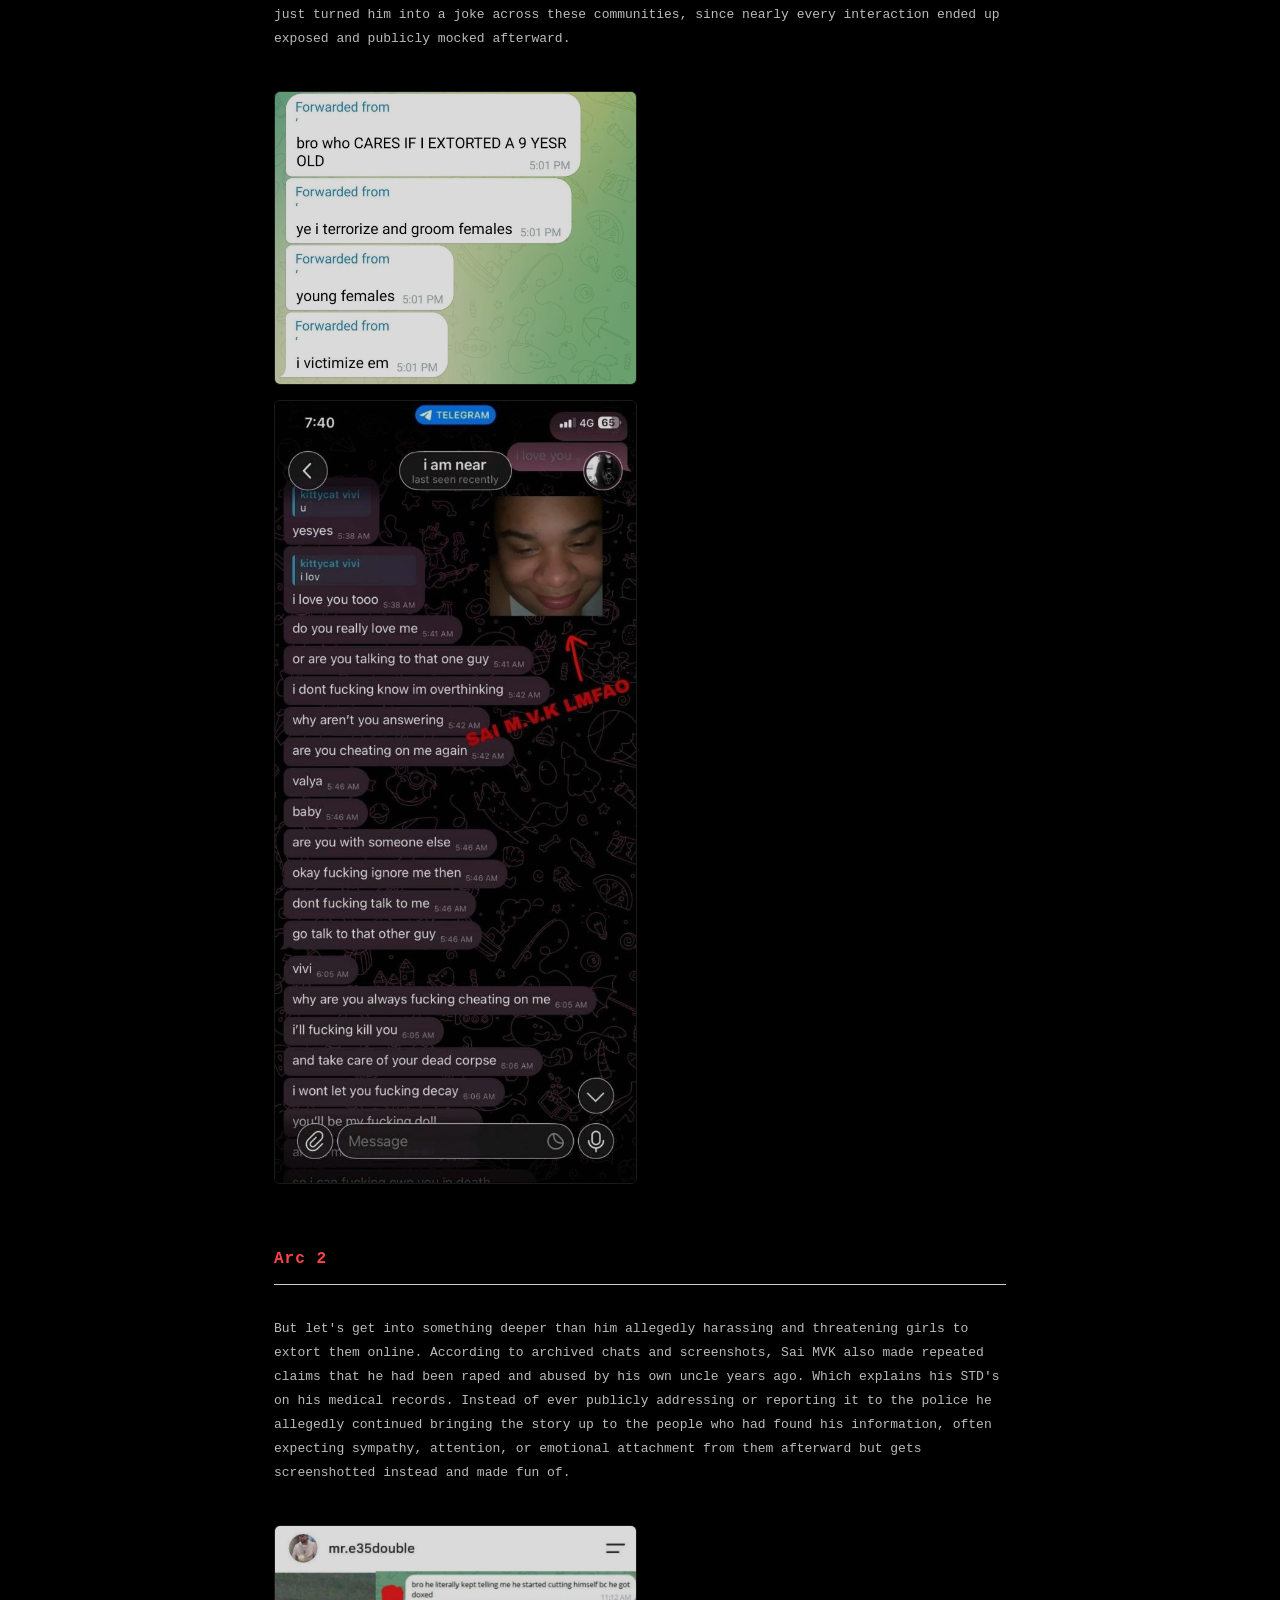
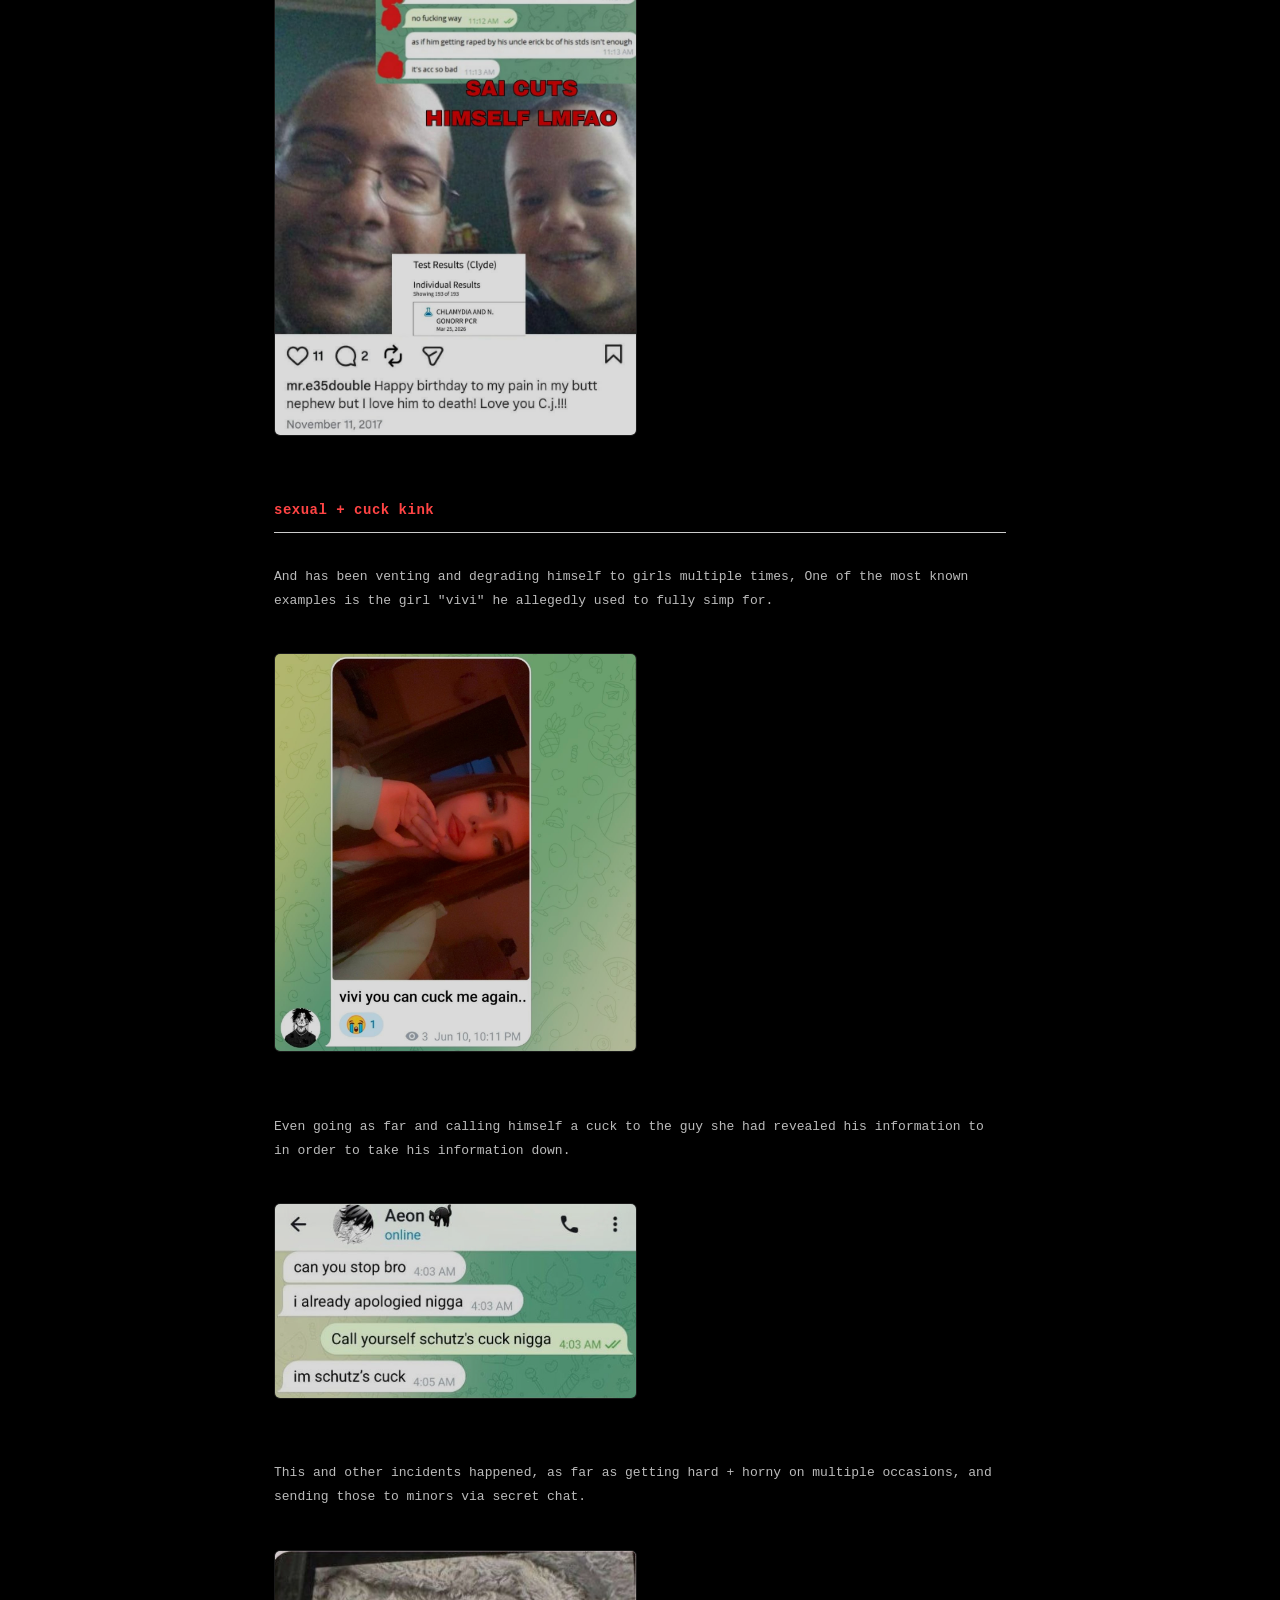
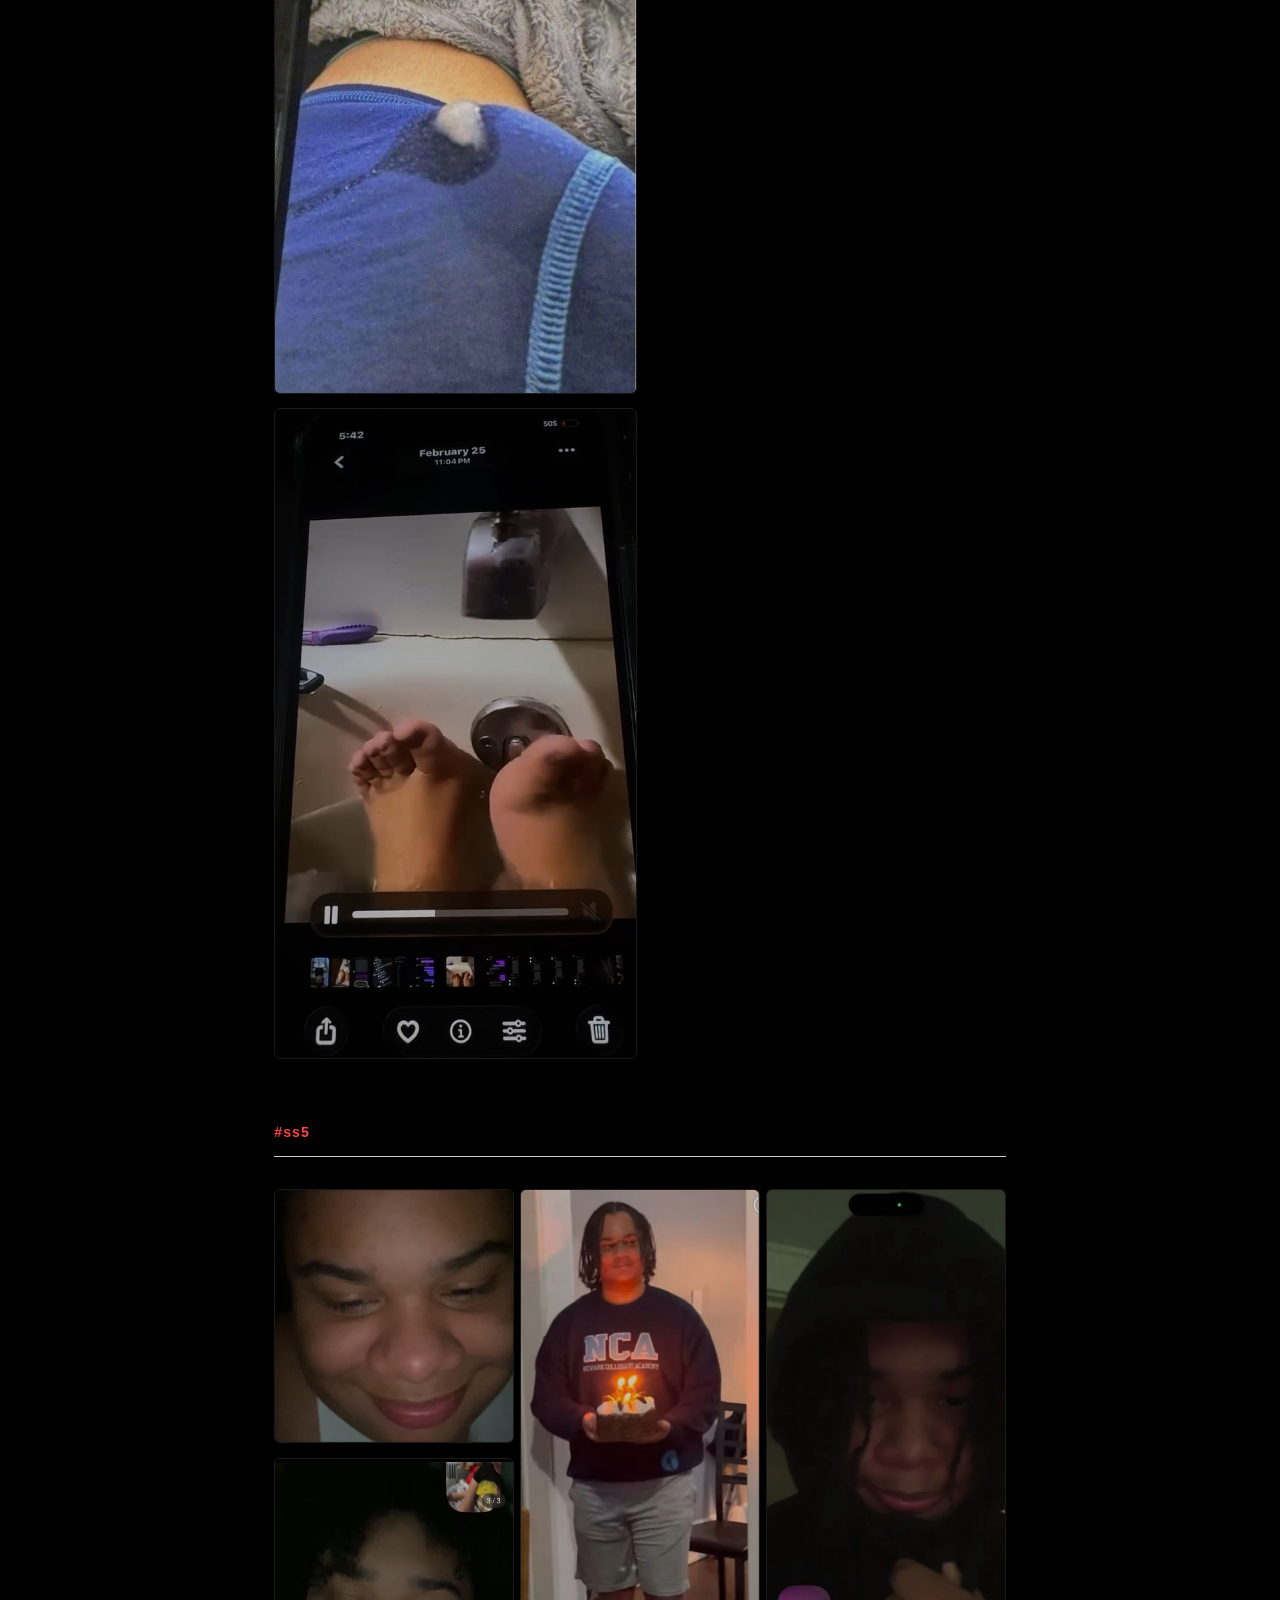
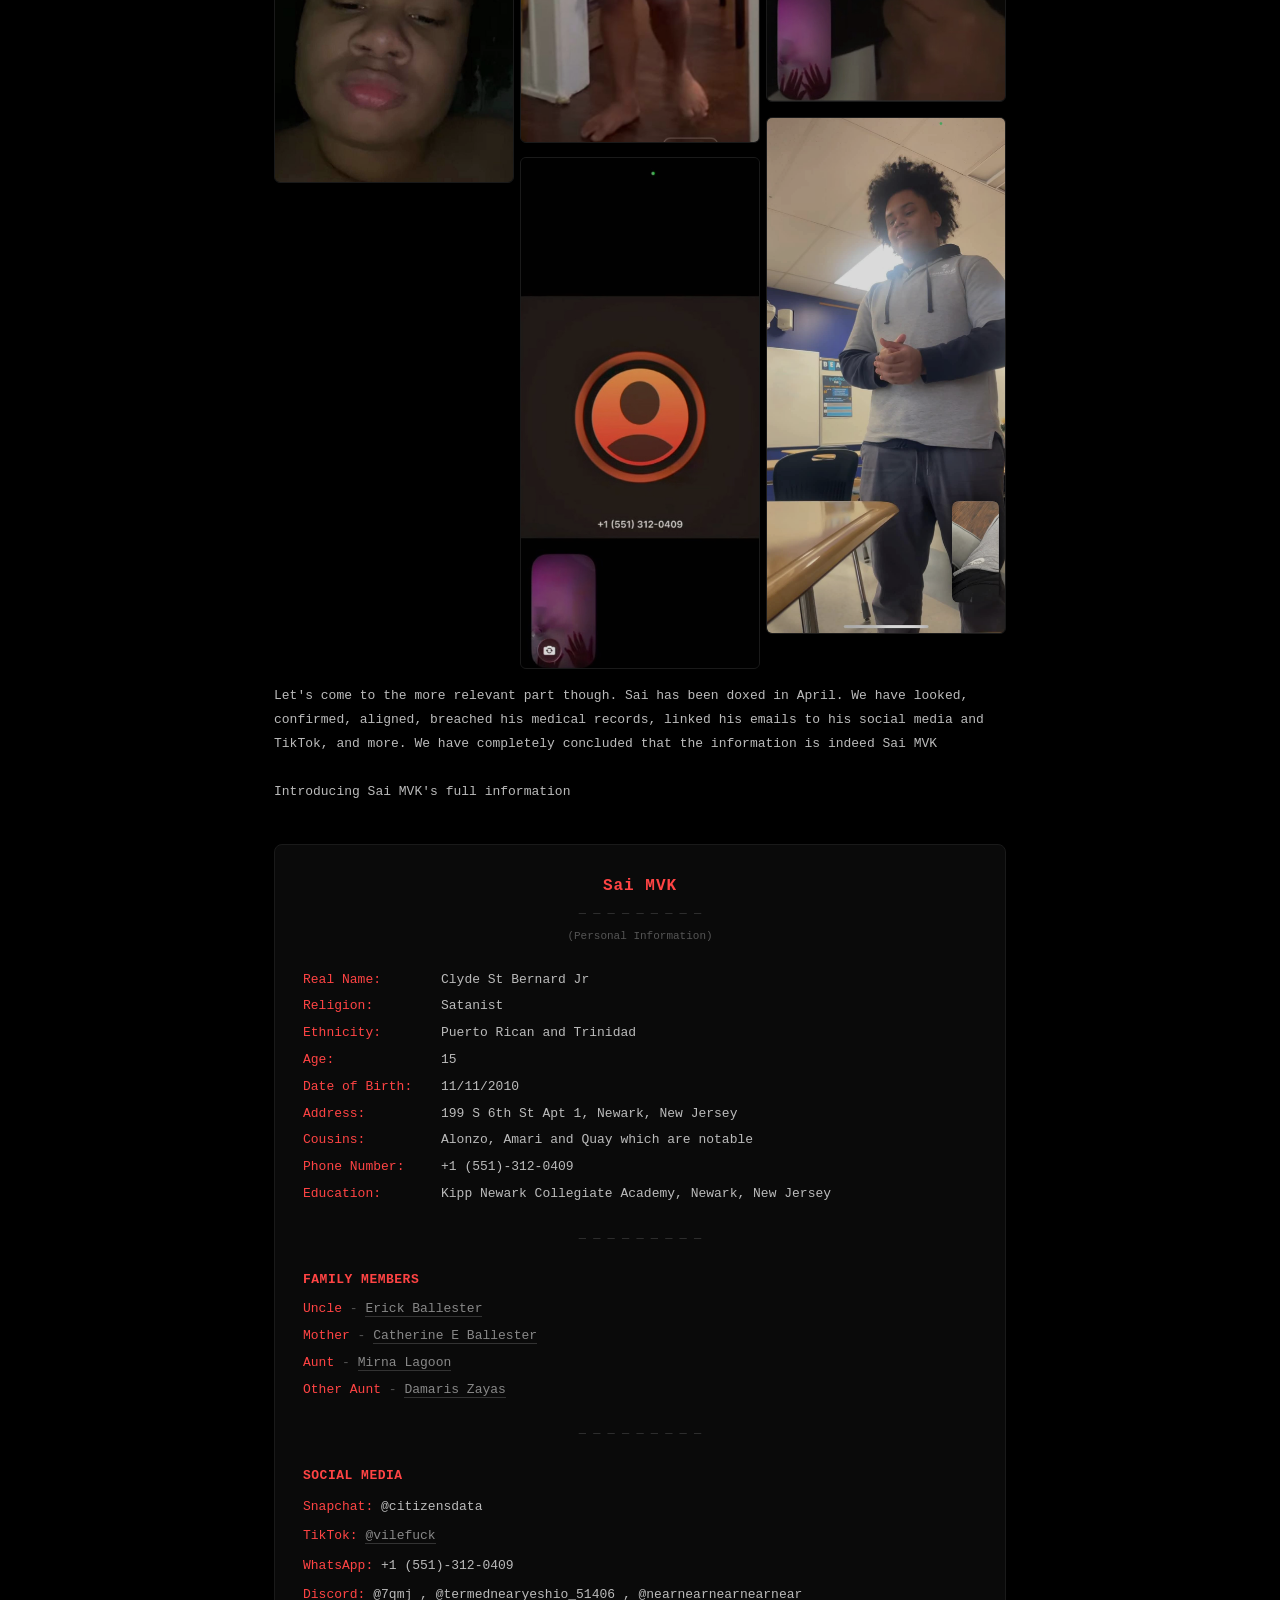
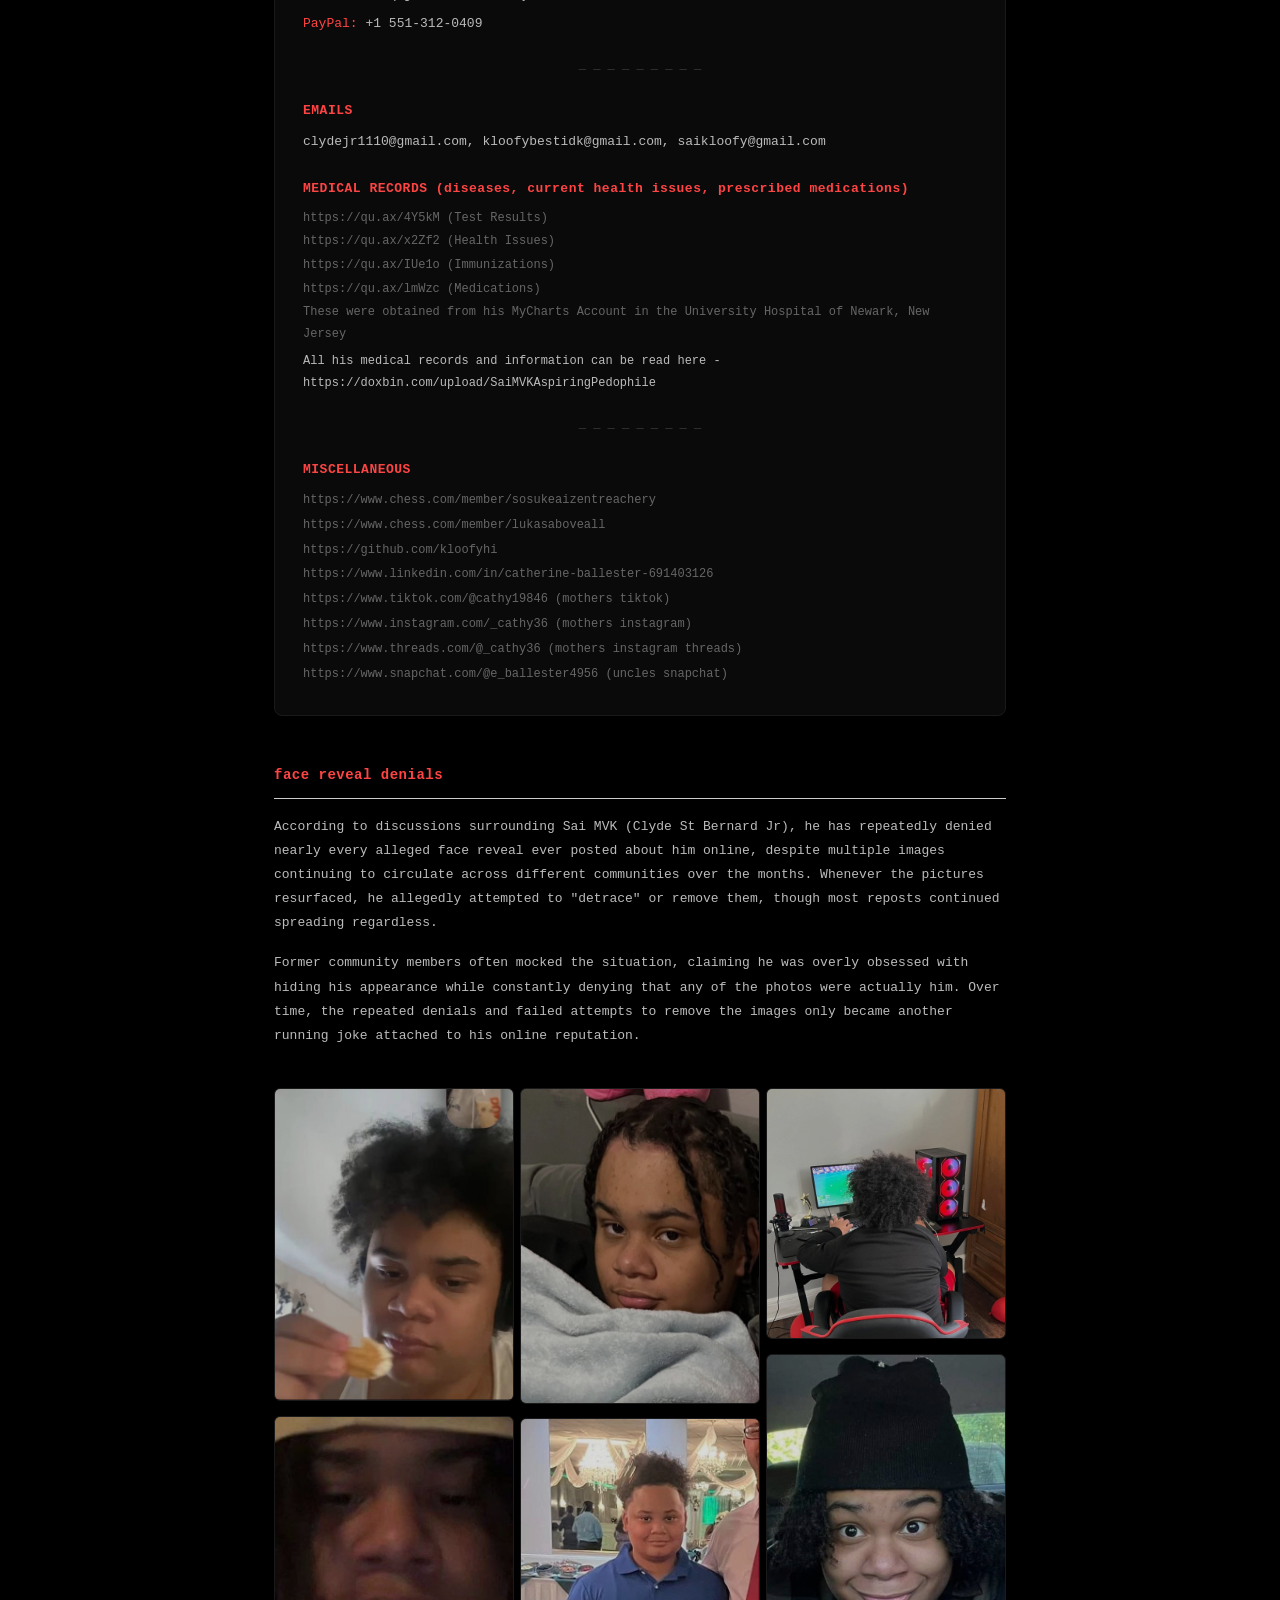
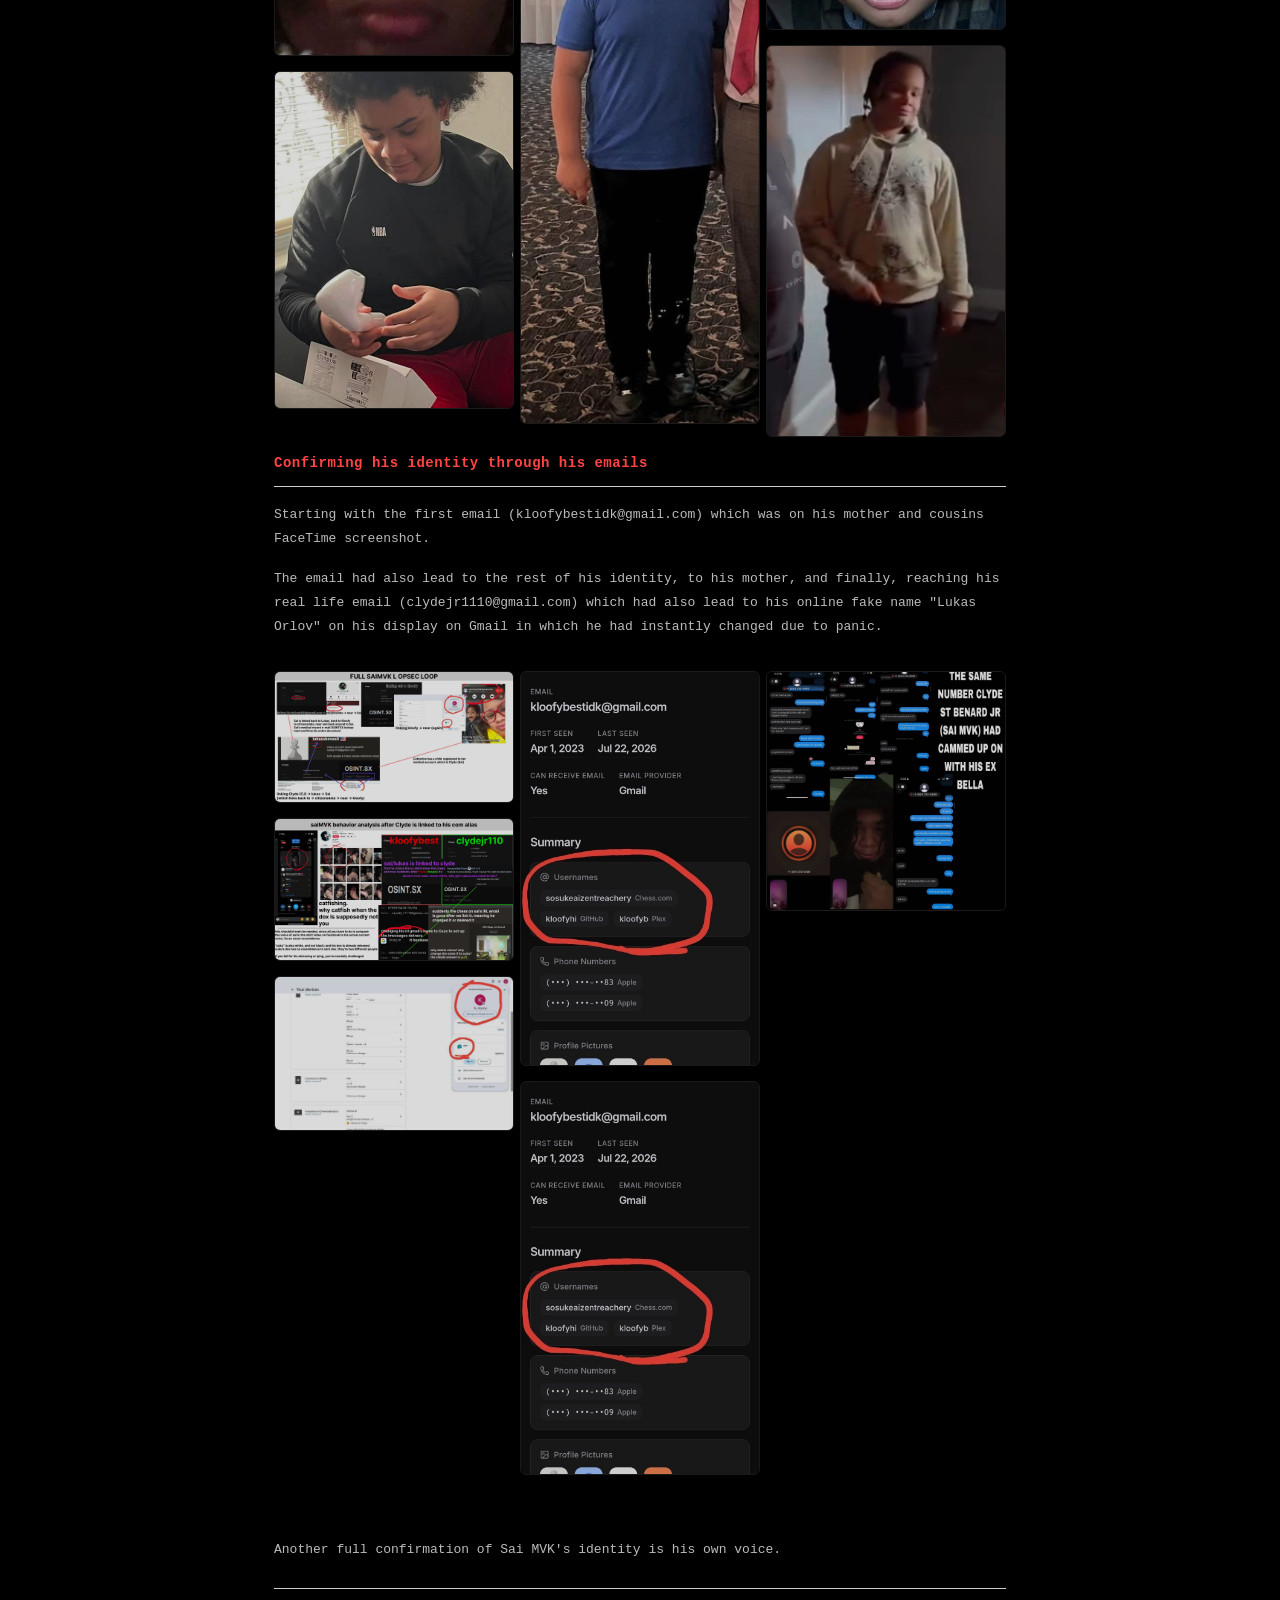
==== commit d938145c: "testing" ====
--- a/index.html
+++ b/index.html
@@ -4434,6 +4434,6 @@
 	   <script src="assets/audio-player.js"></script>
 	   <script src="assets/voice-message-player.js"></script>
 	   <script src="assets/click-to-continue.js"></script>
-	   <script src="assets/video-zoom.js"></script>
+	   <!-- <script src="assets/video-zoom.js"></script> --> 
     </body>
 </html>
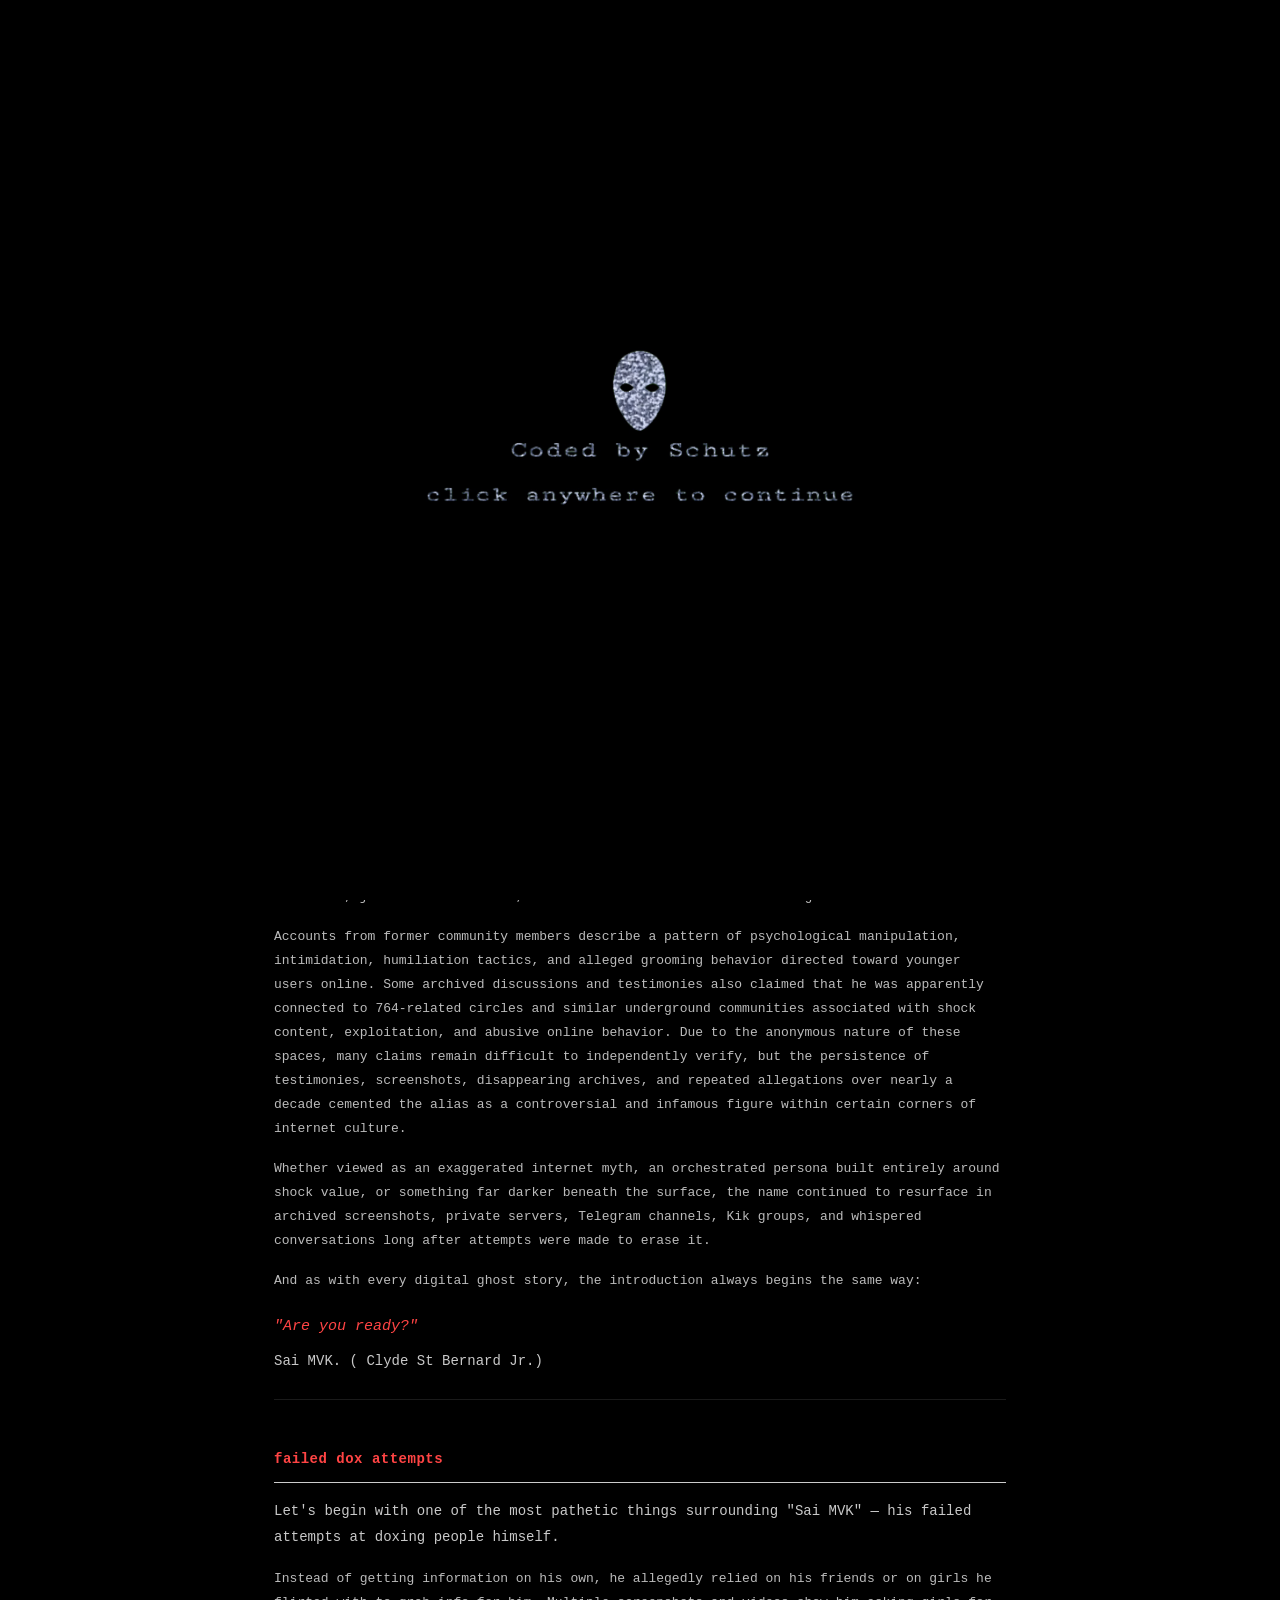
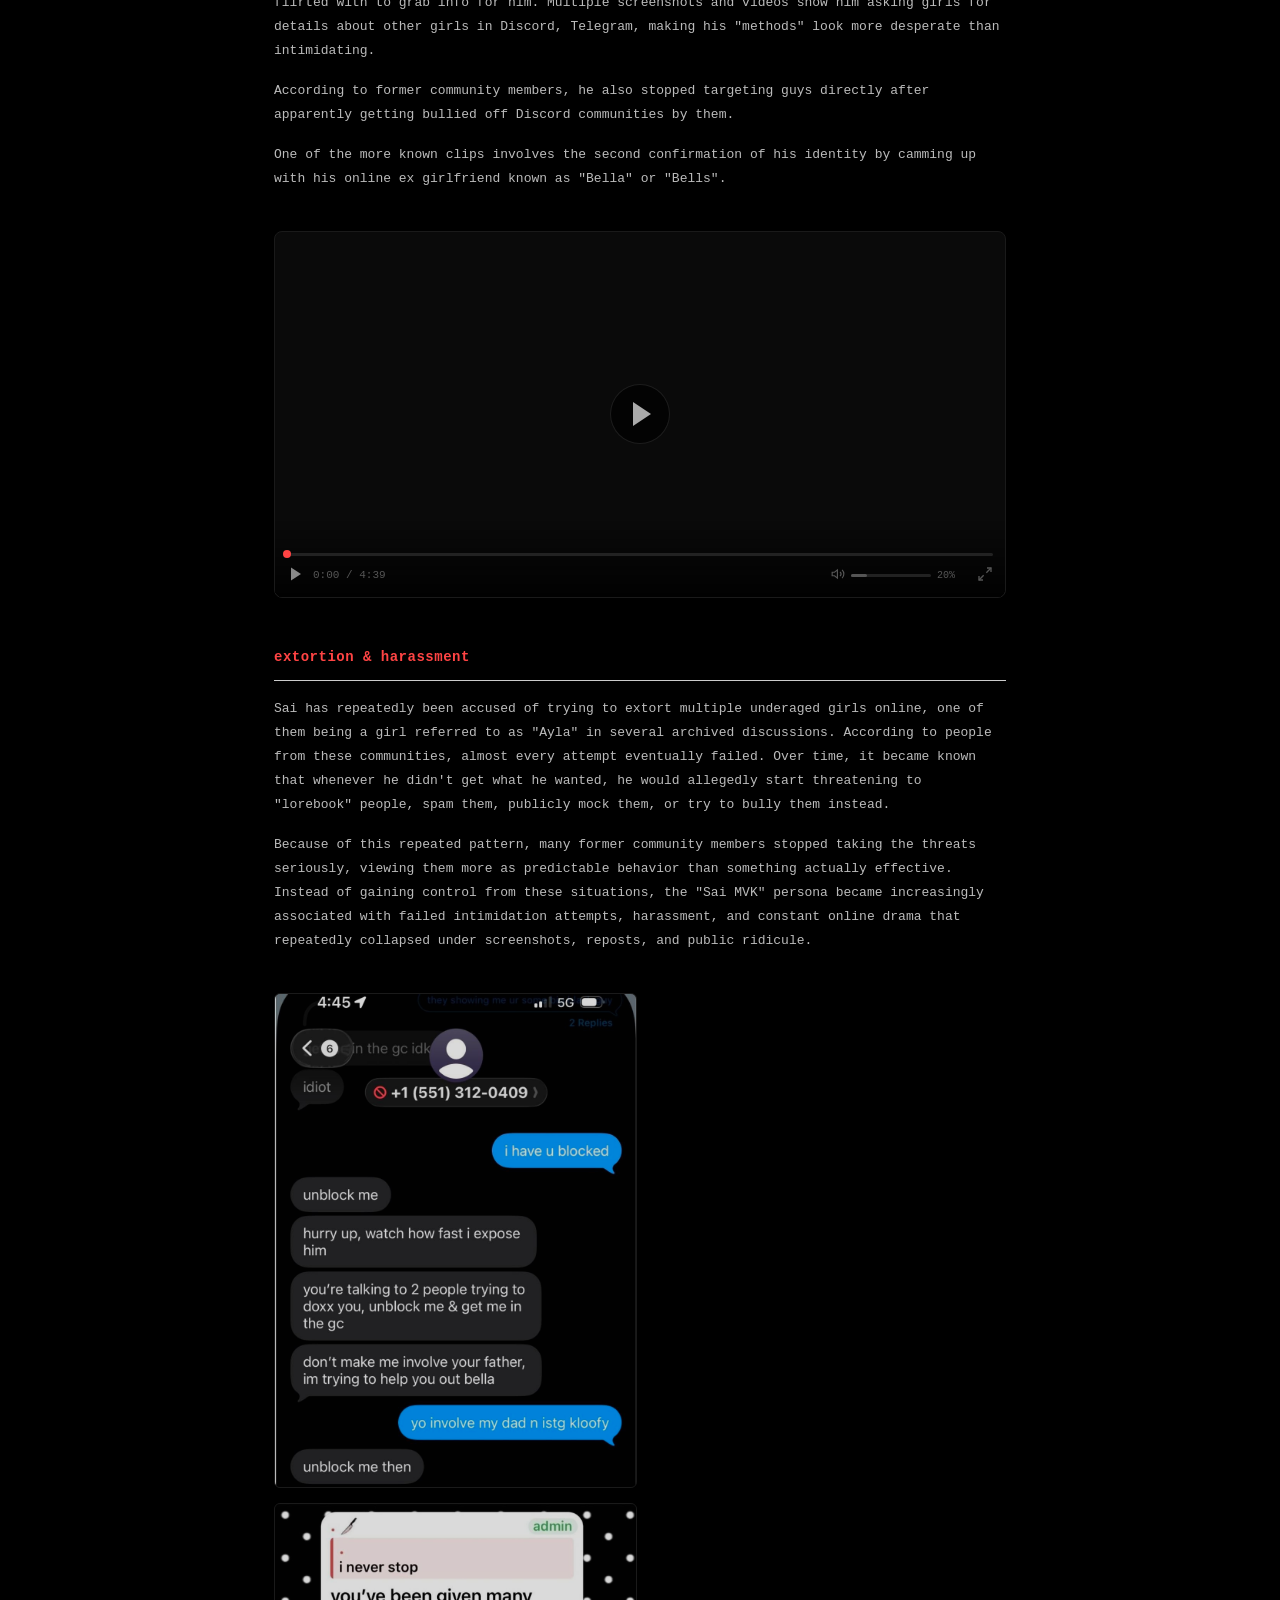
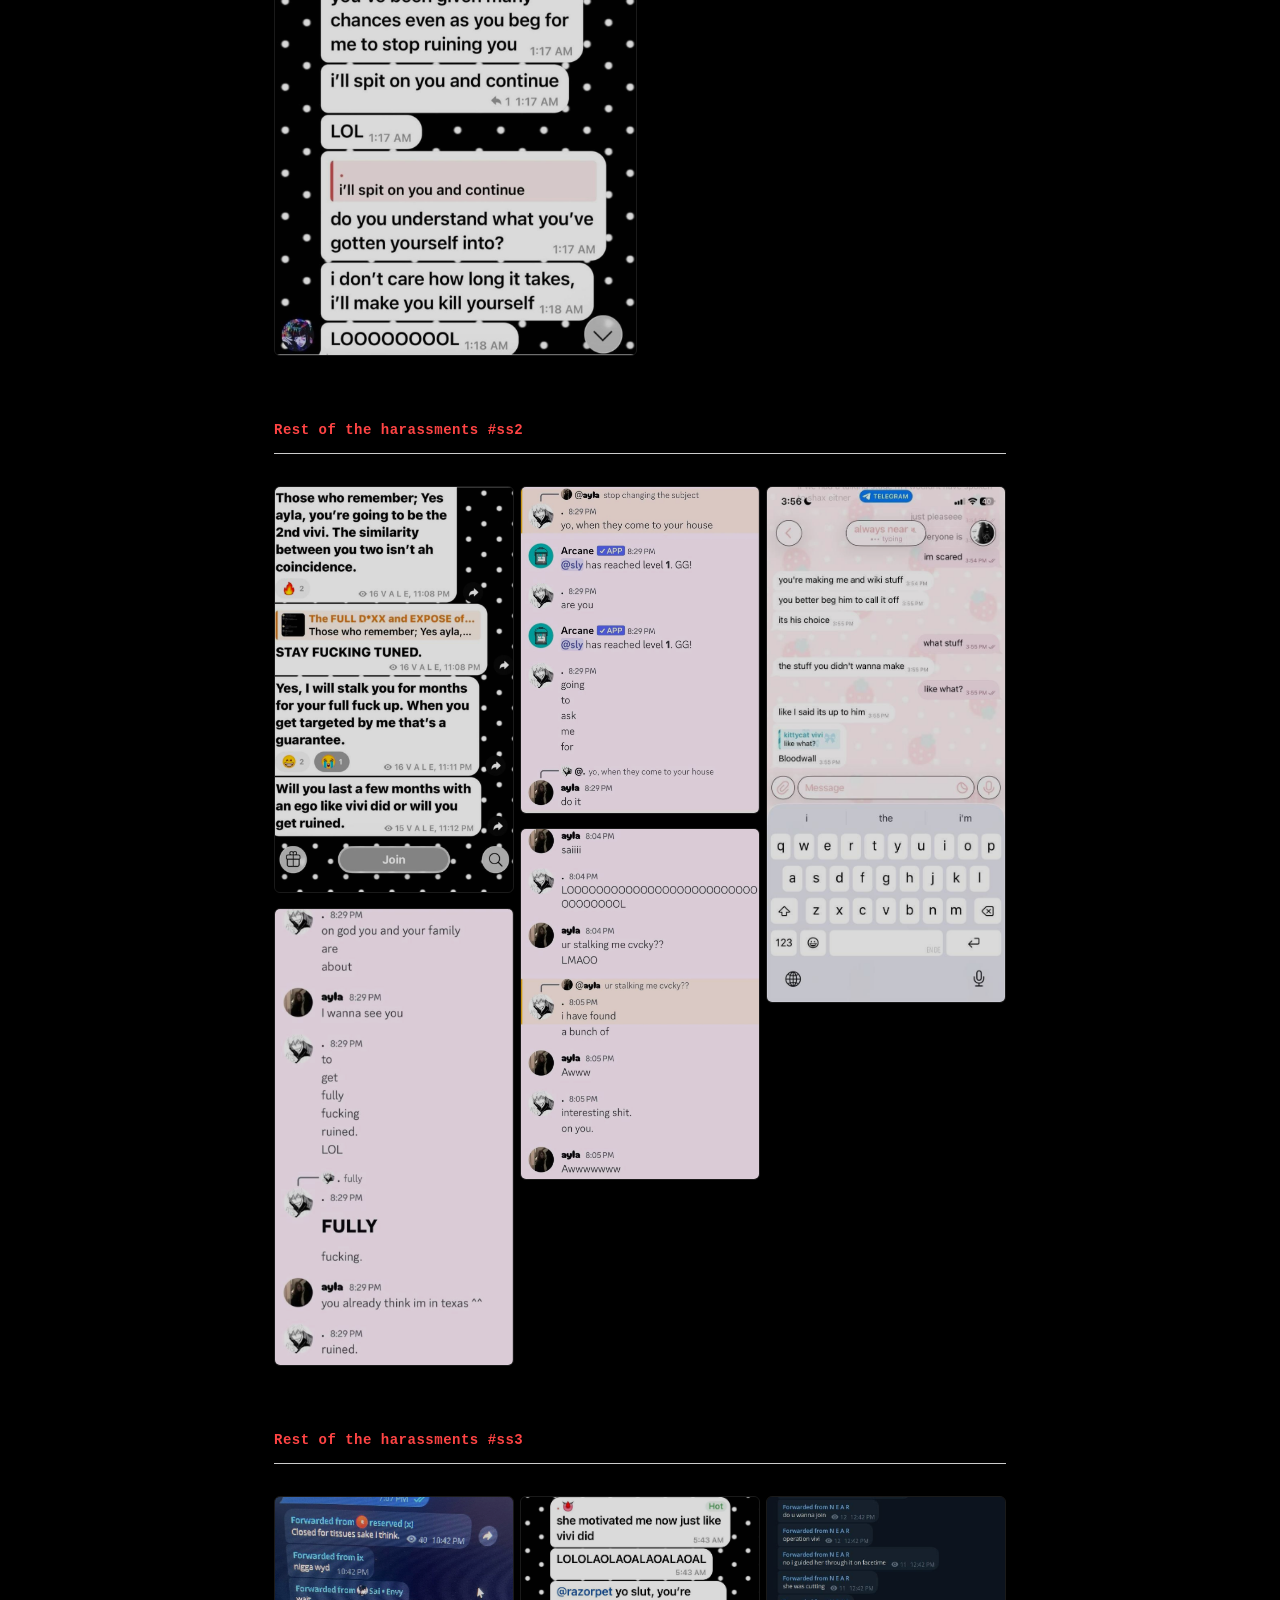
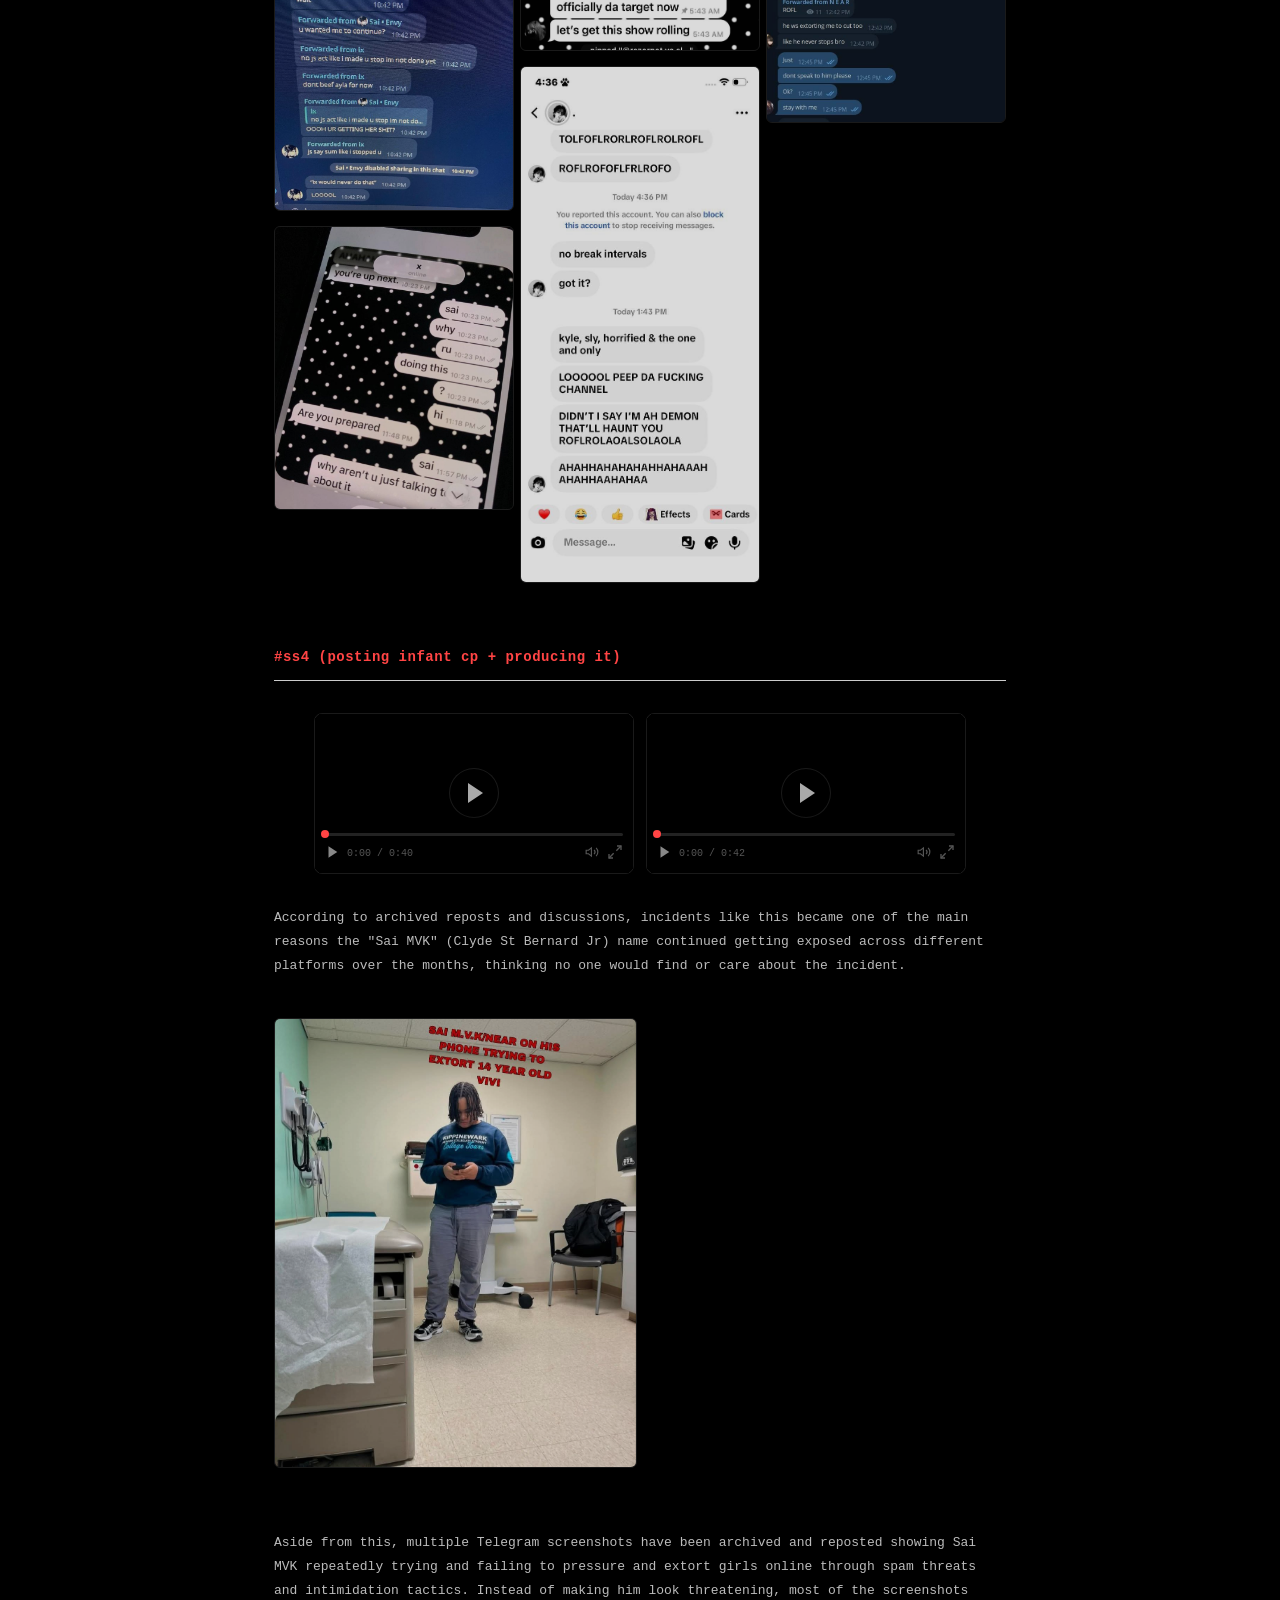
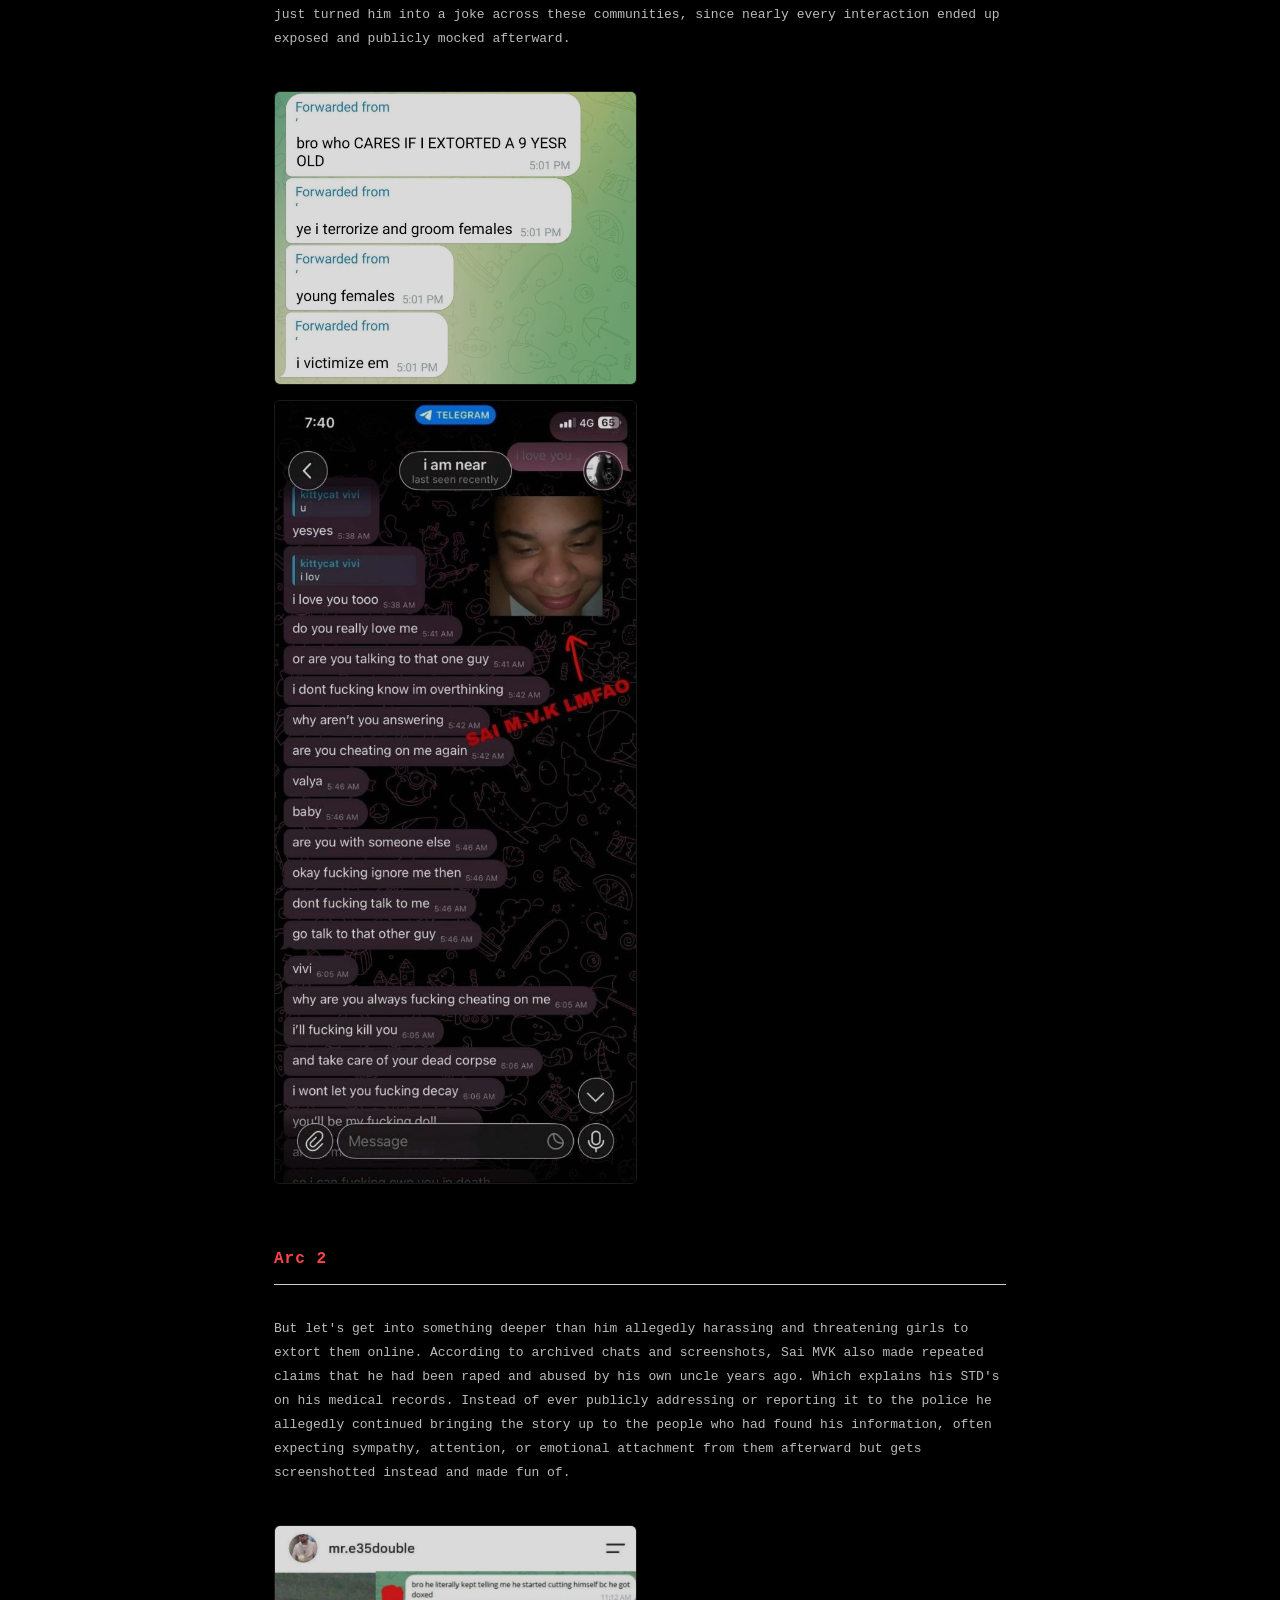
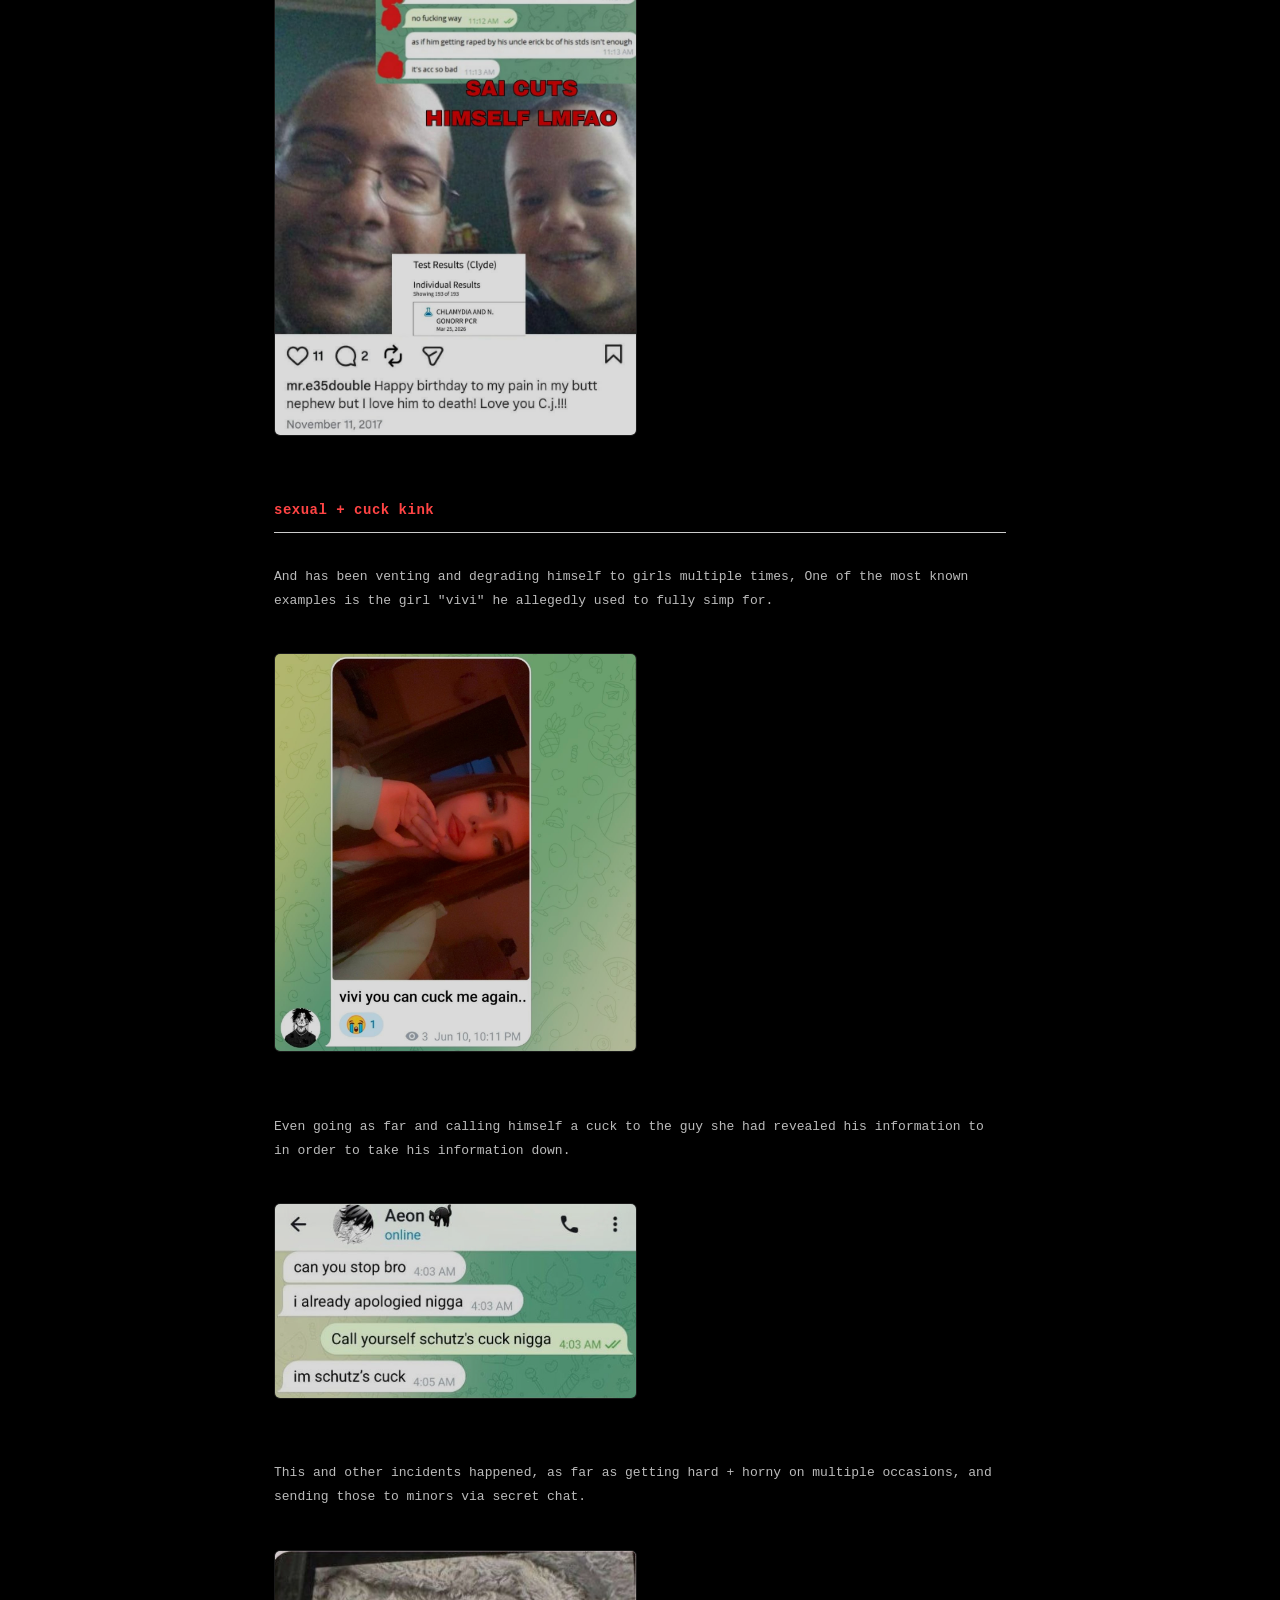
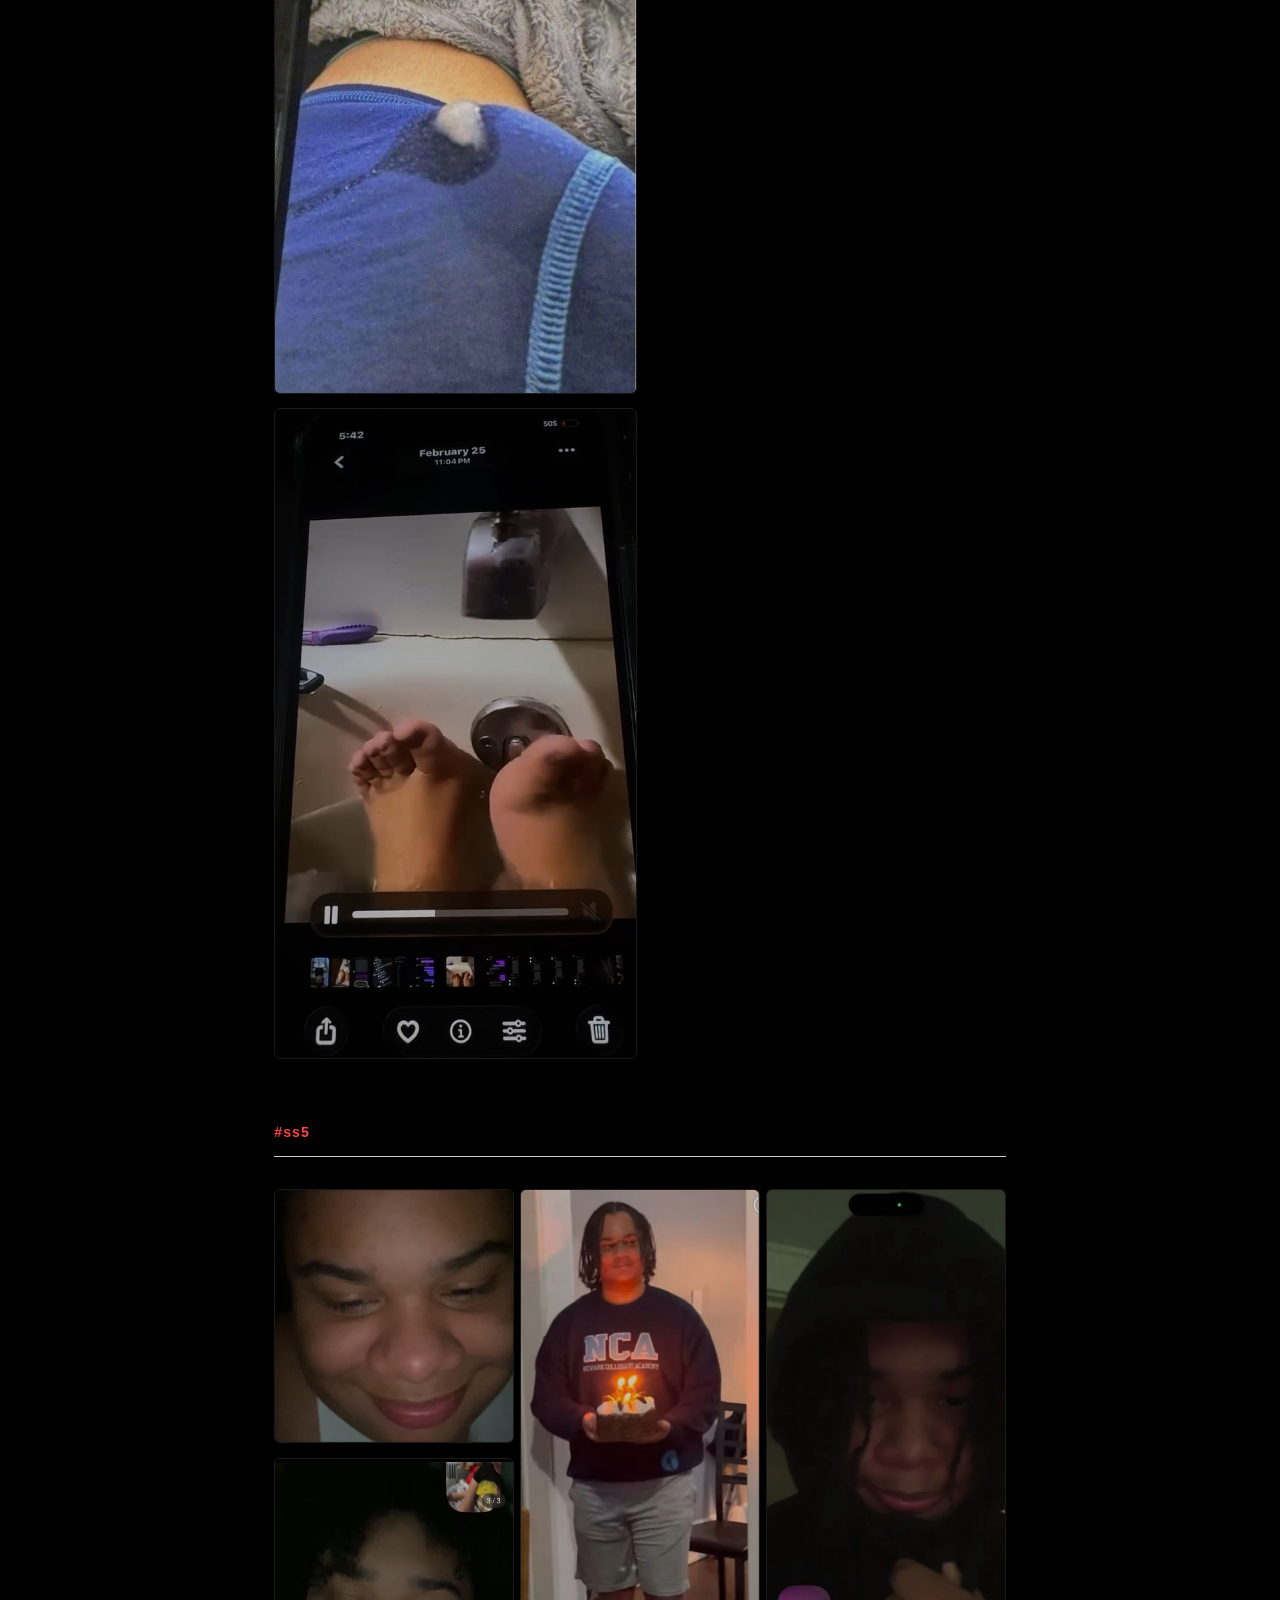
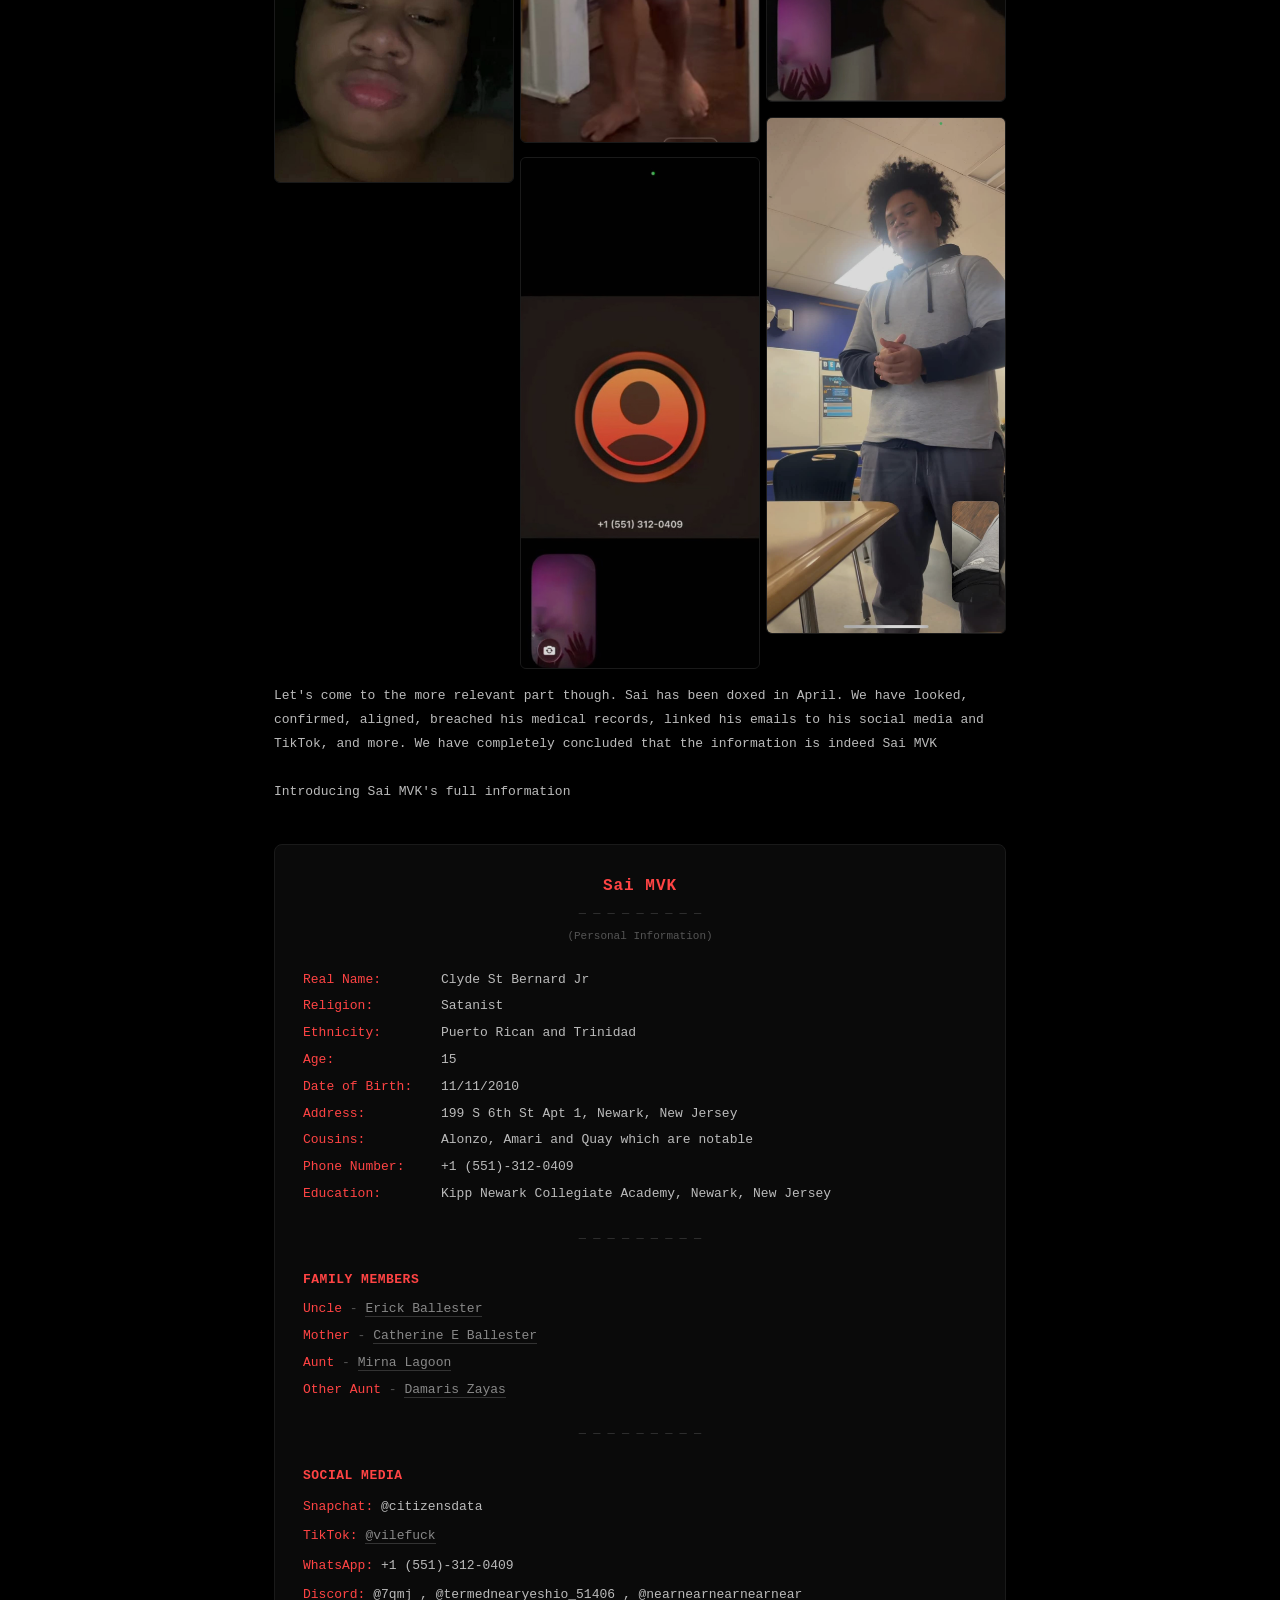
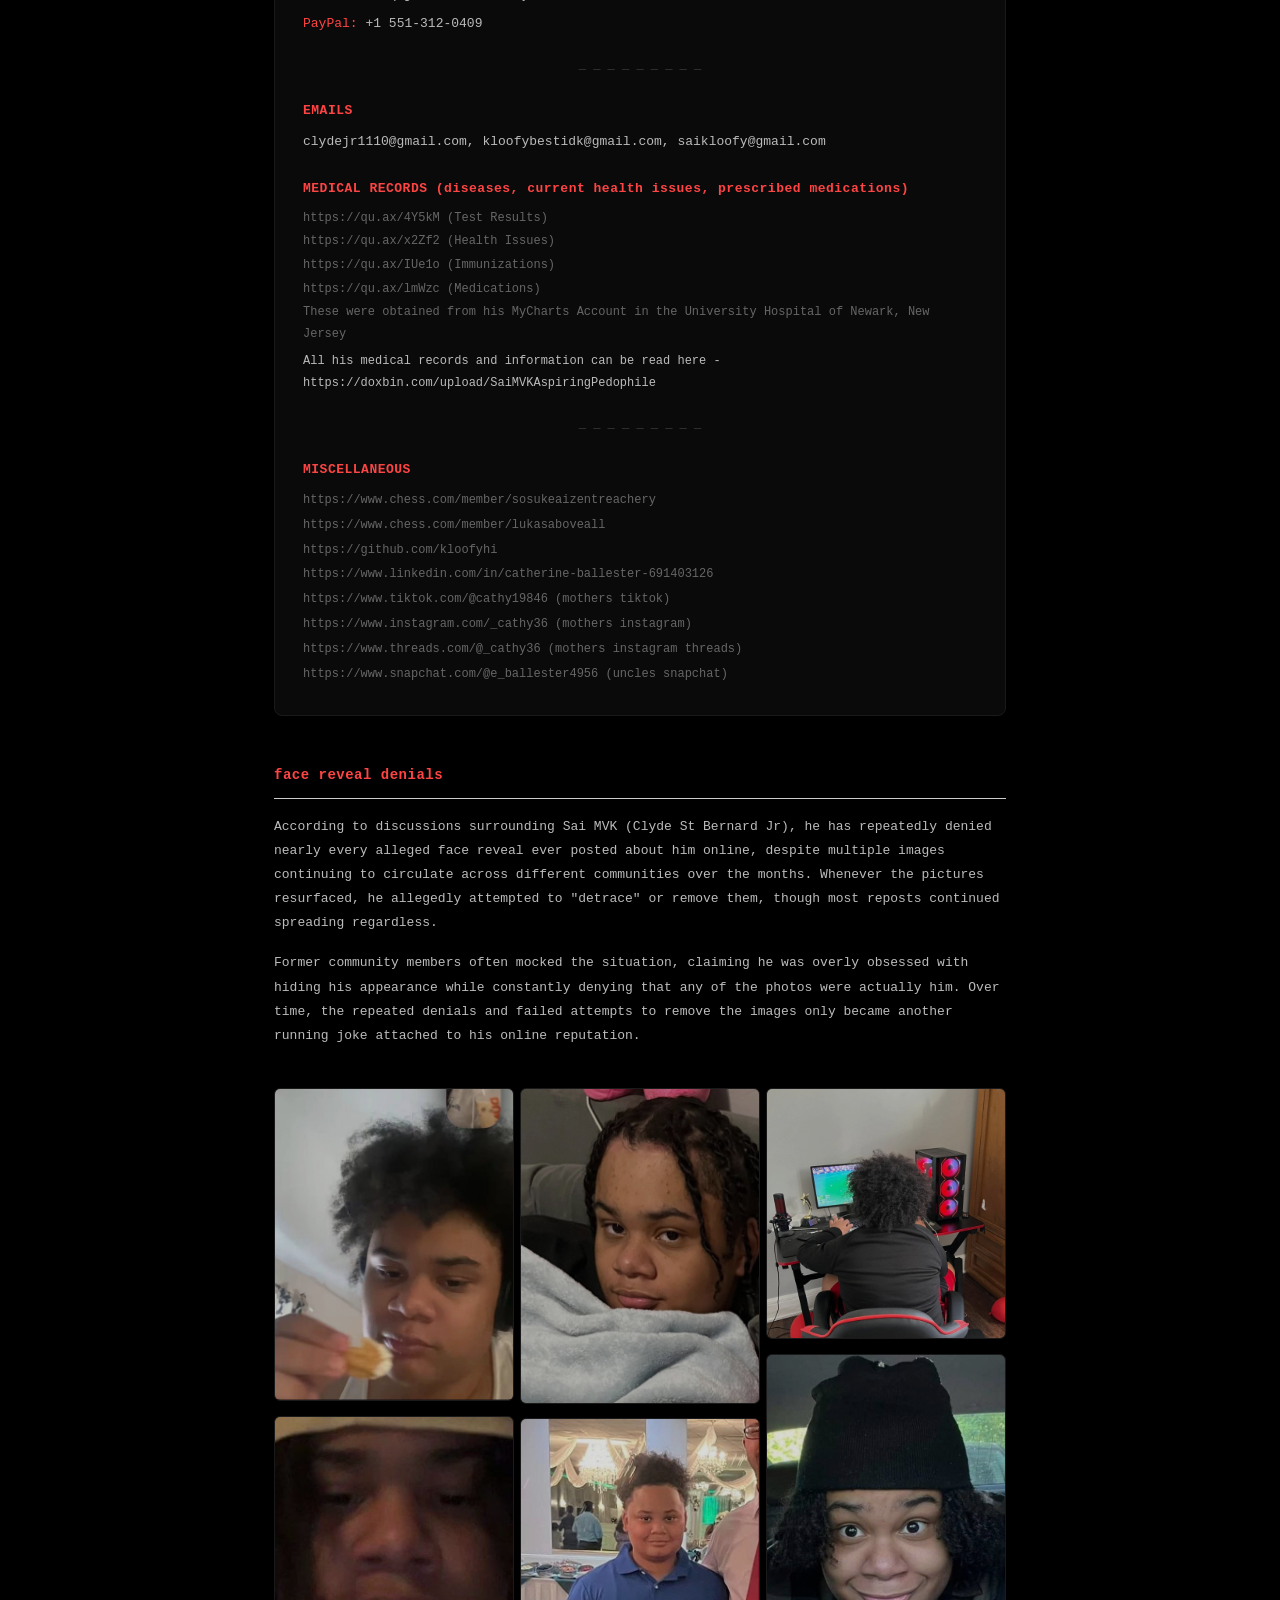
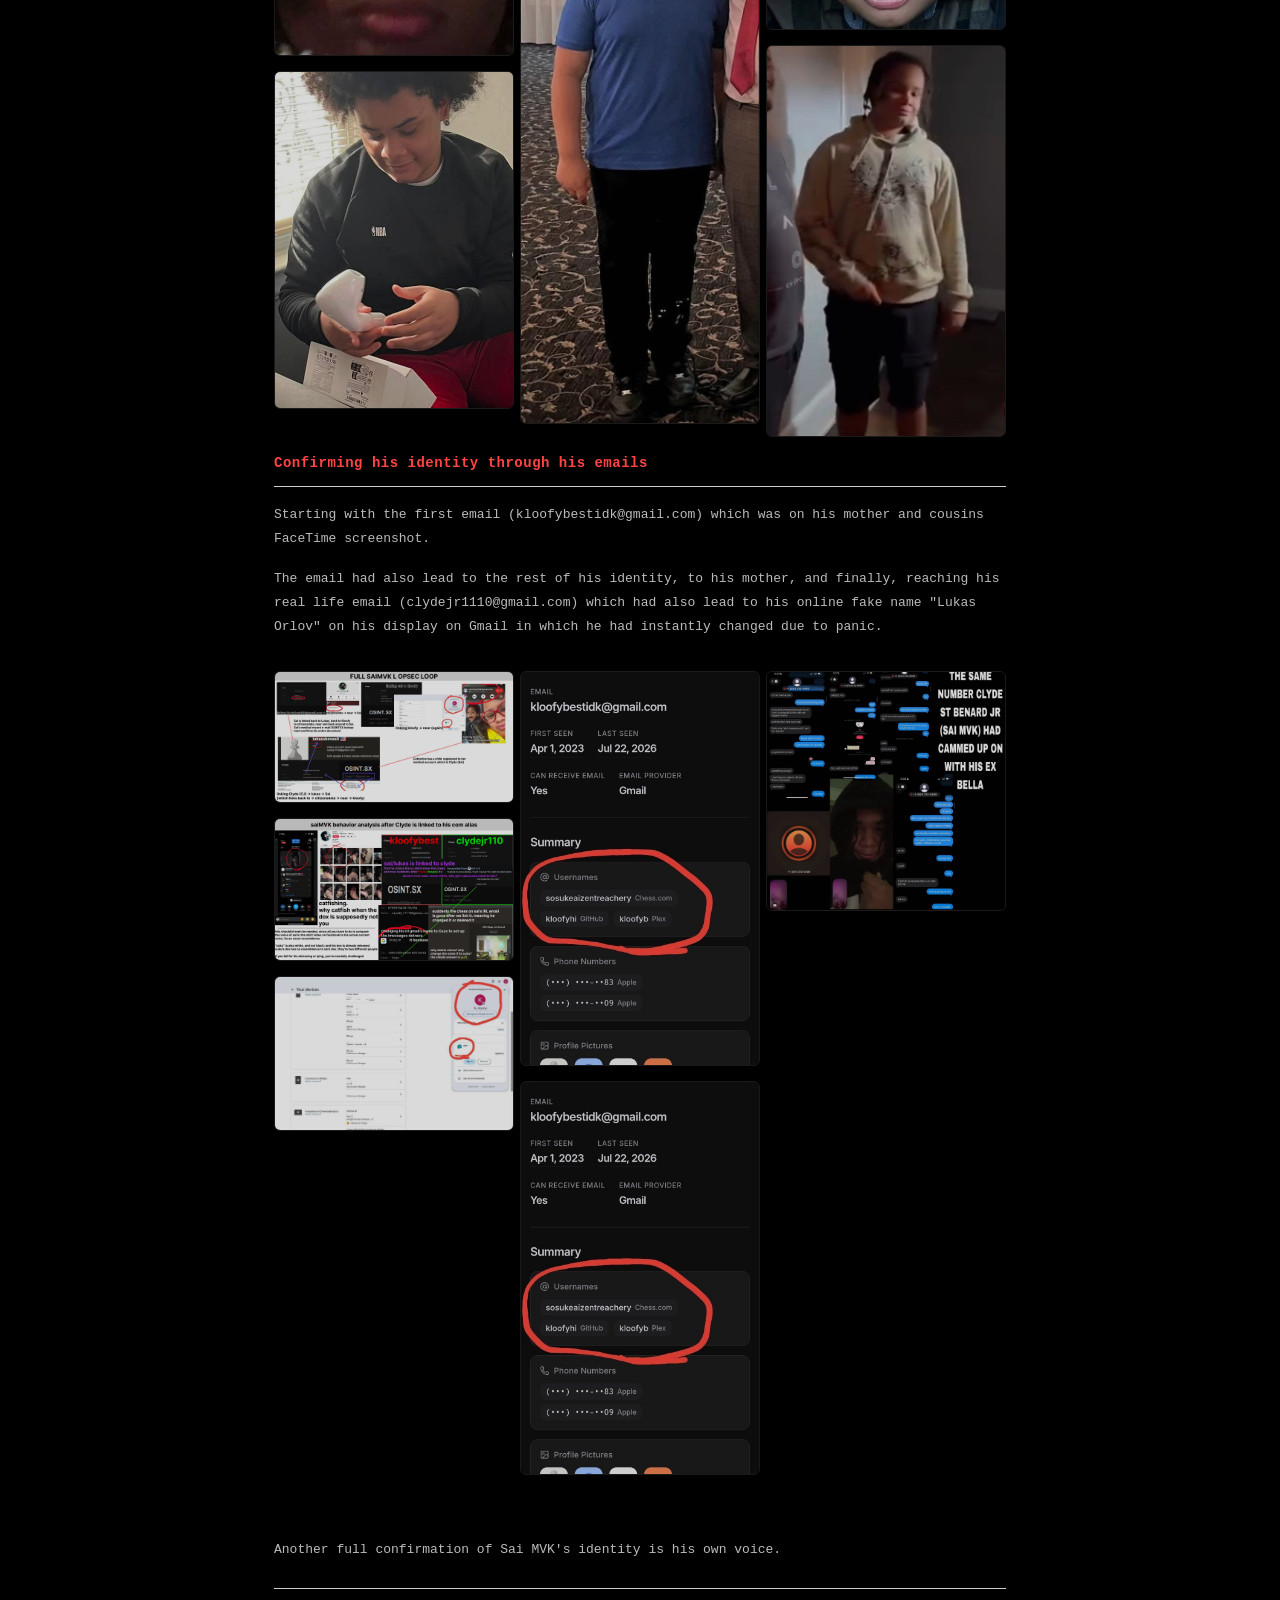
==== commit 9954e7be: "updated contents" ====
--- a/index.html
+++ b/index.html
@@ -4434,6 +4434,6 @@
 	   <script src="assets/audio-player.js"></script>
 	   <script src="assets/voice-message-player.js"></script>
 	   <script src="assets/click-to-continue.js"></script>
-	   <!-- <script src="assets/video-zoom.js"></script> --> 
+	   <script src="assets/video-zoom.js"></script> 
     </body>
 </html>
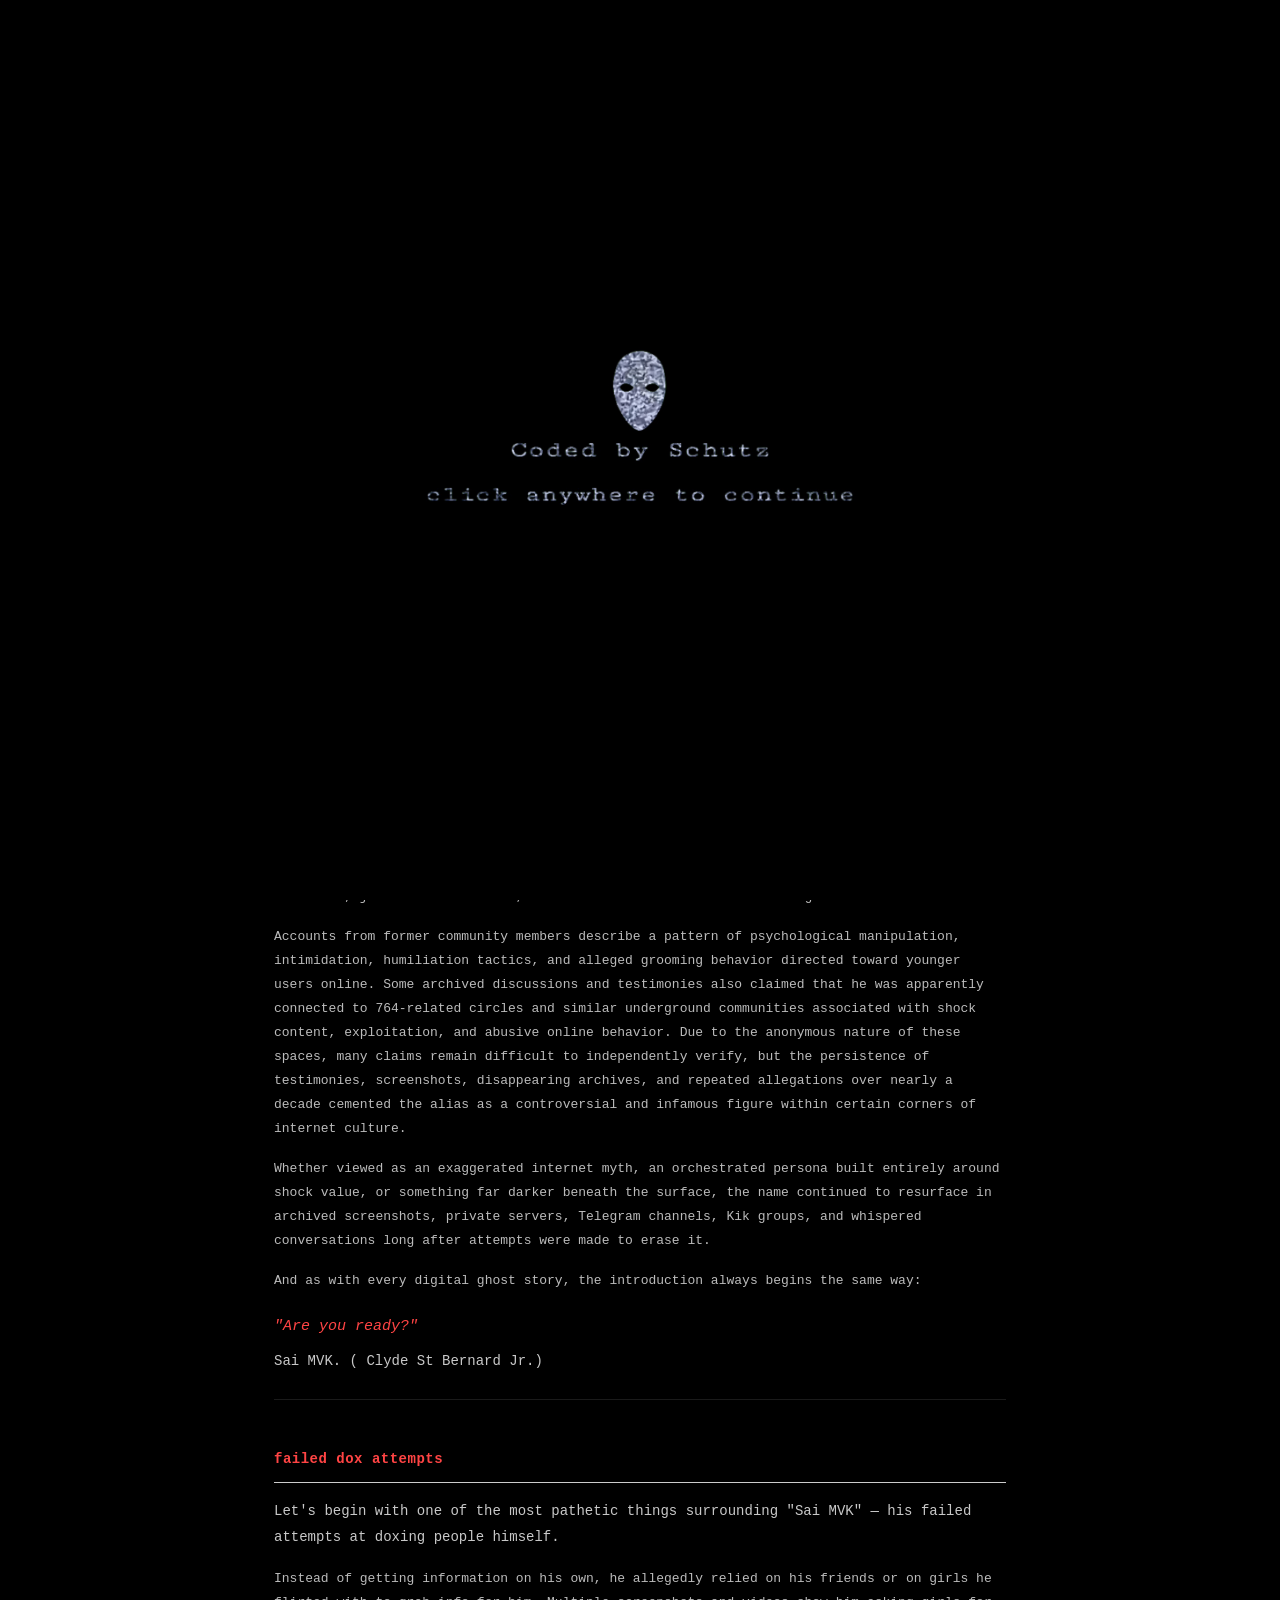
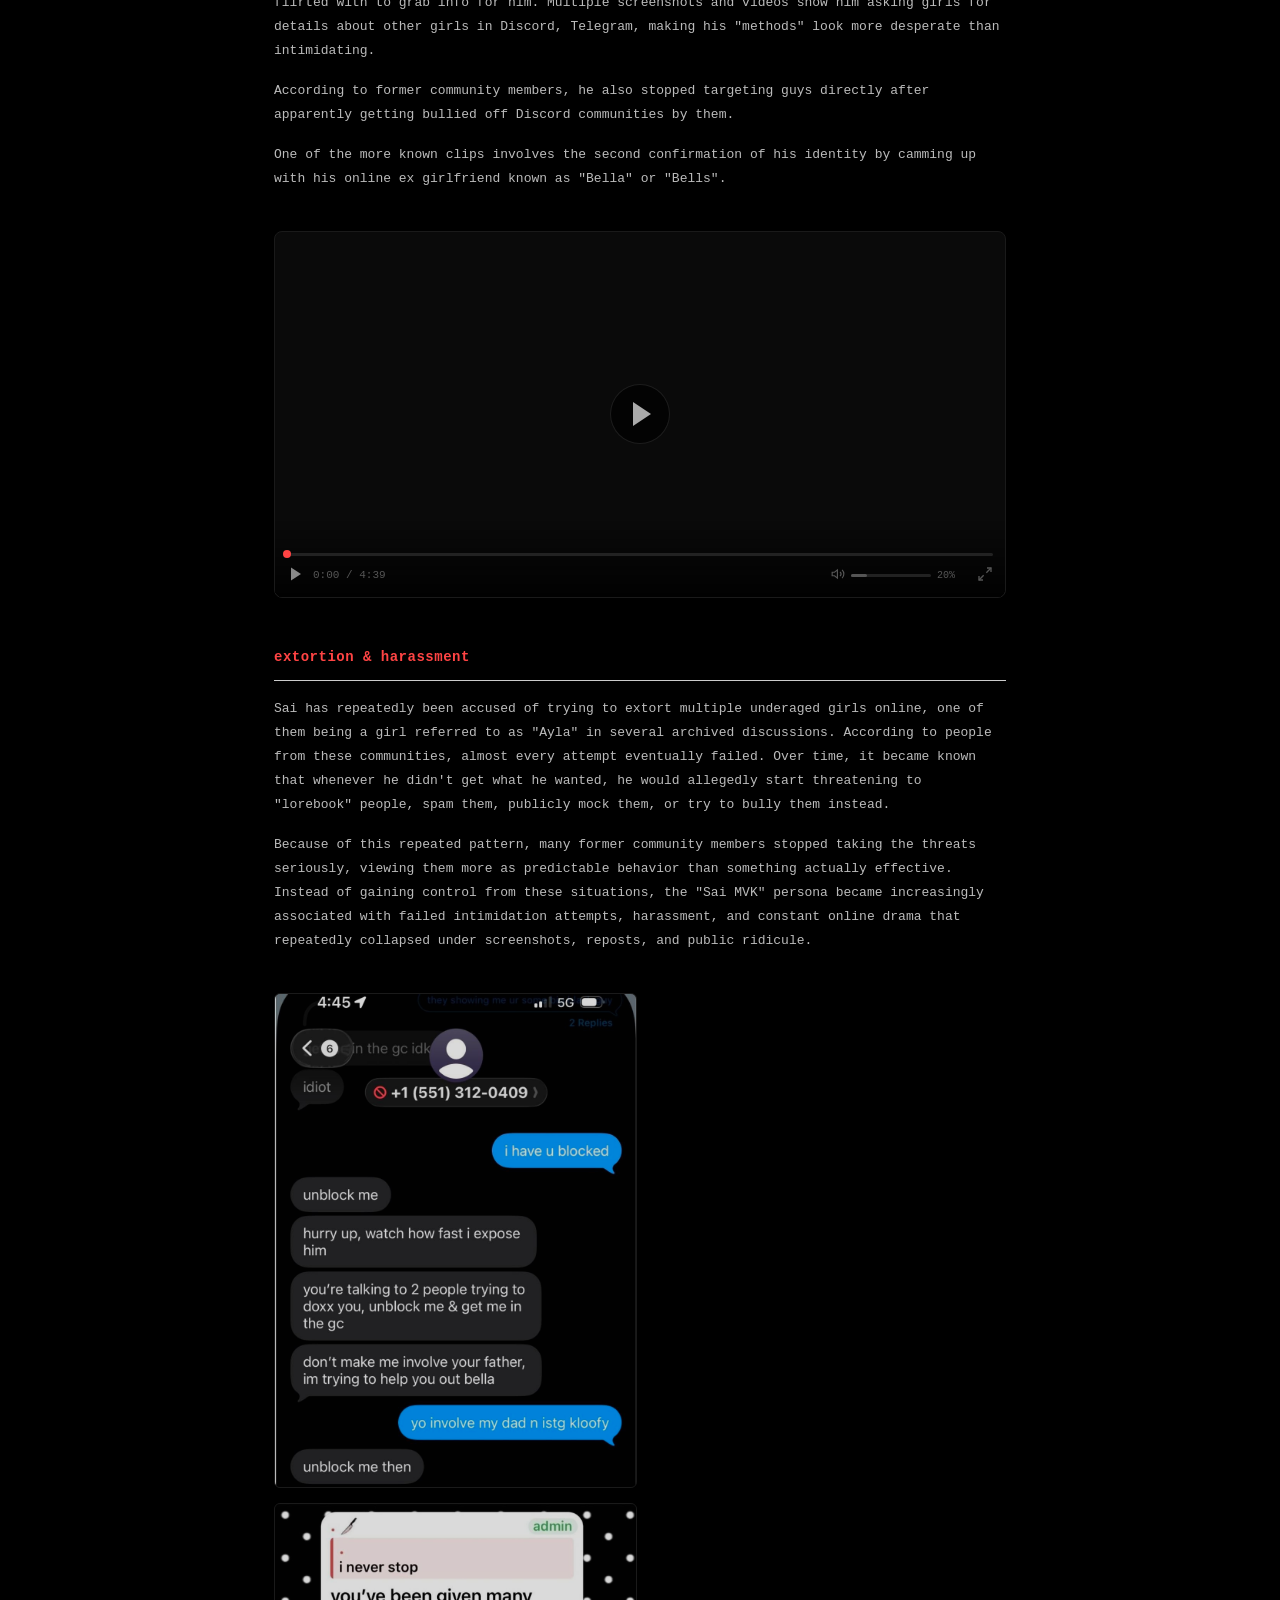
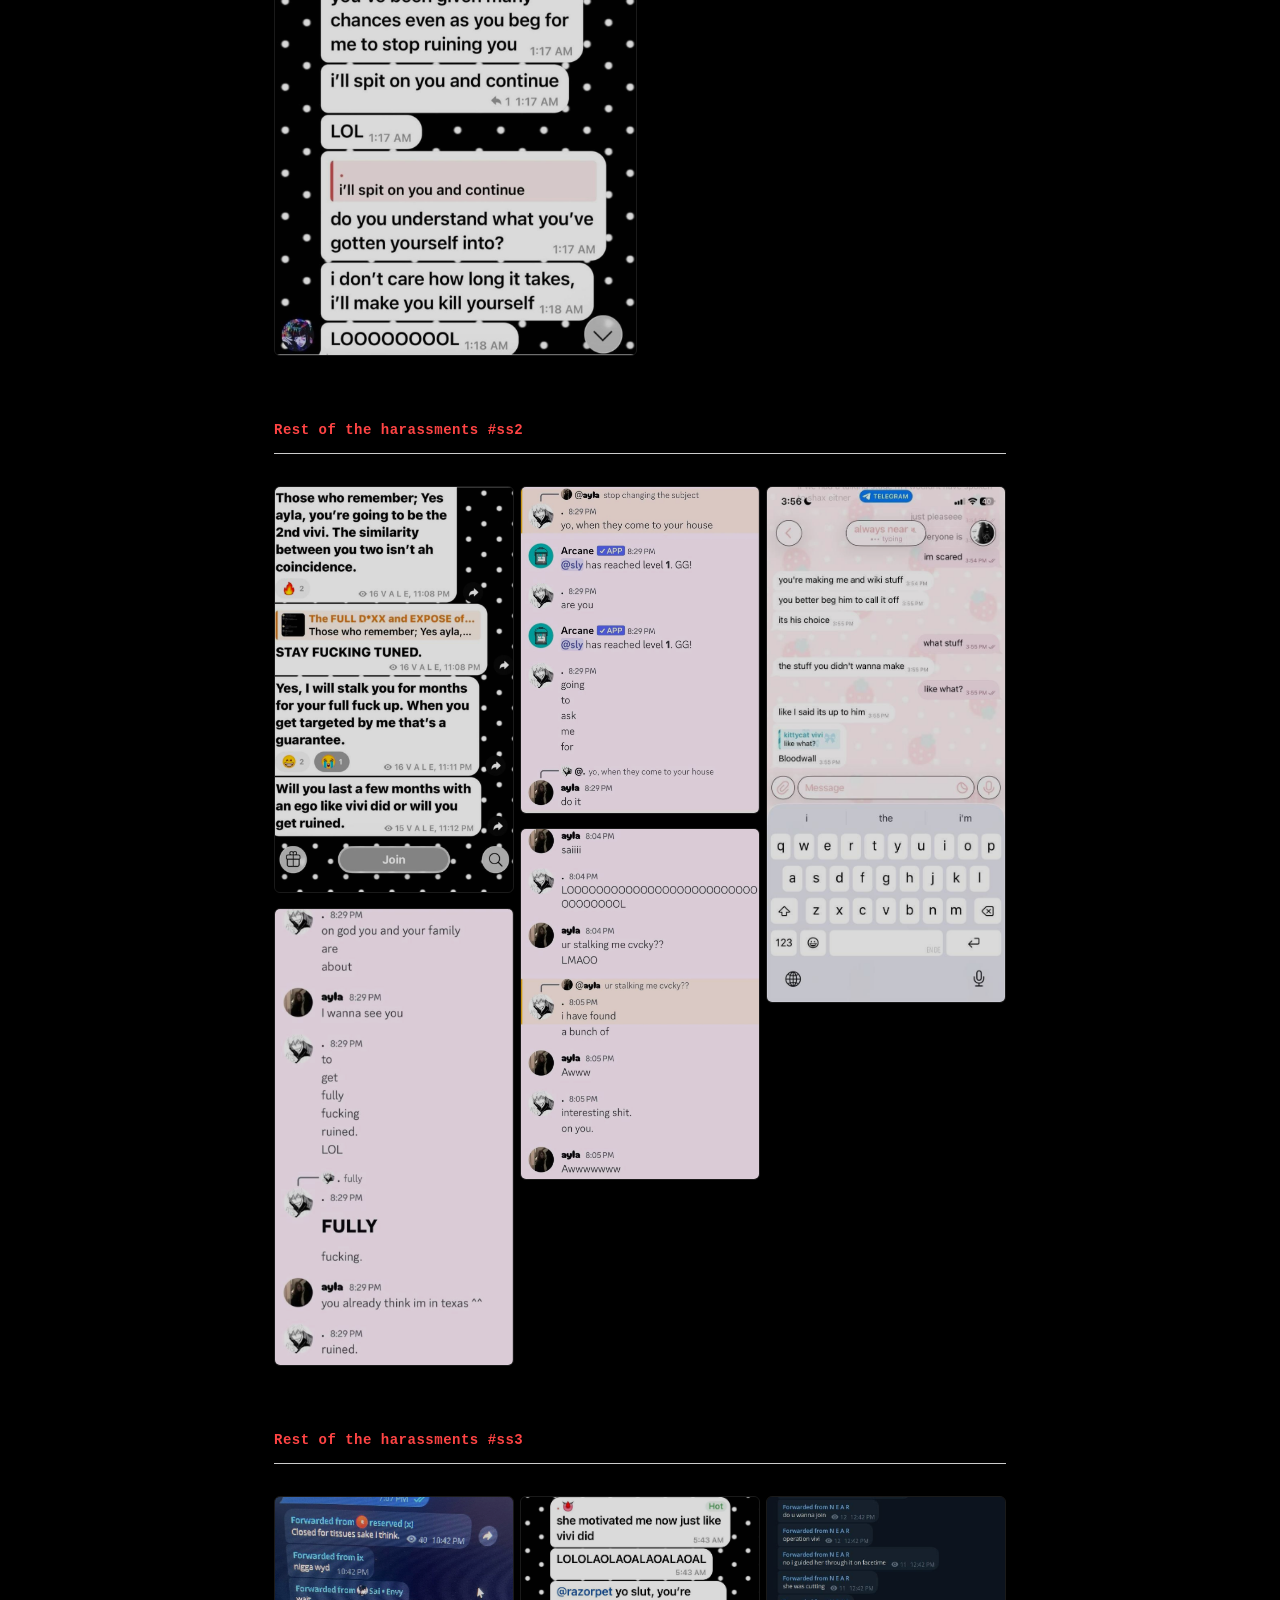
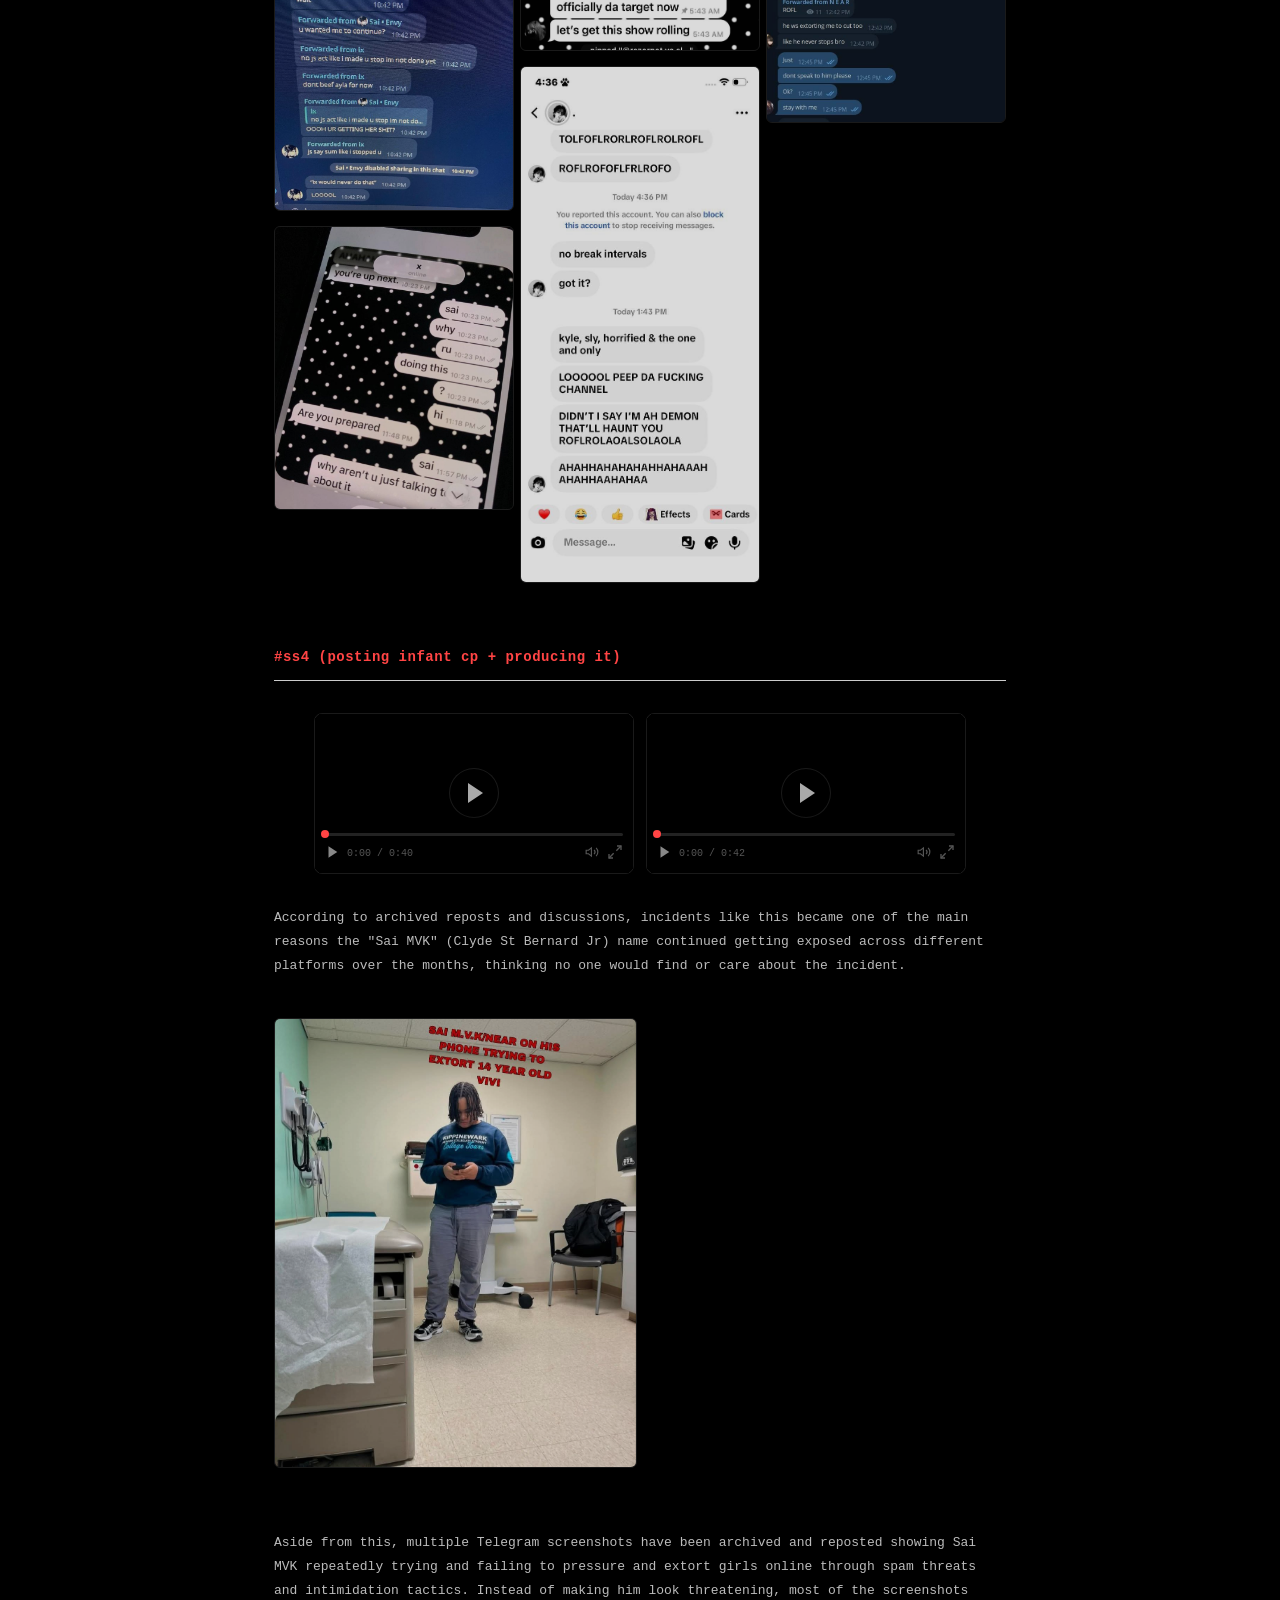
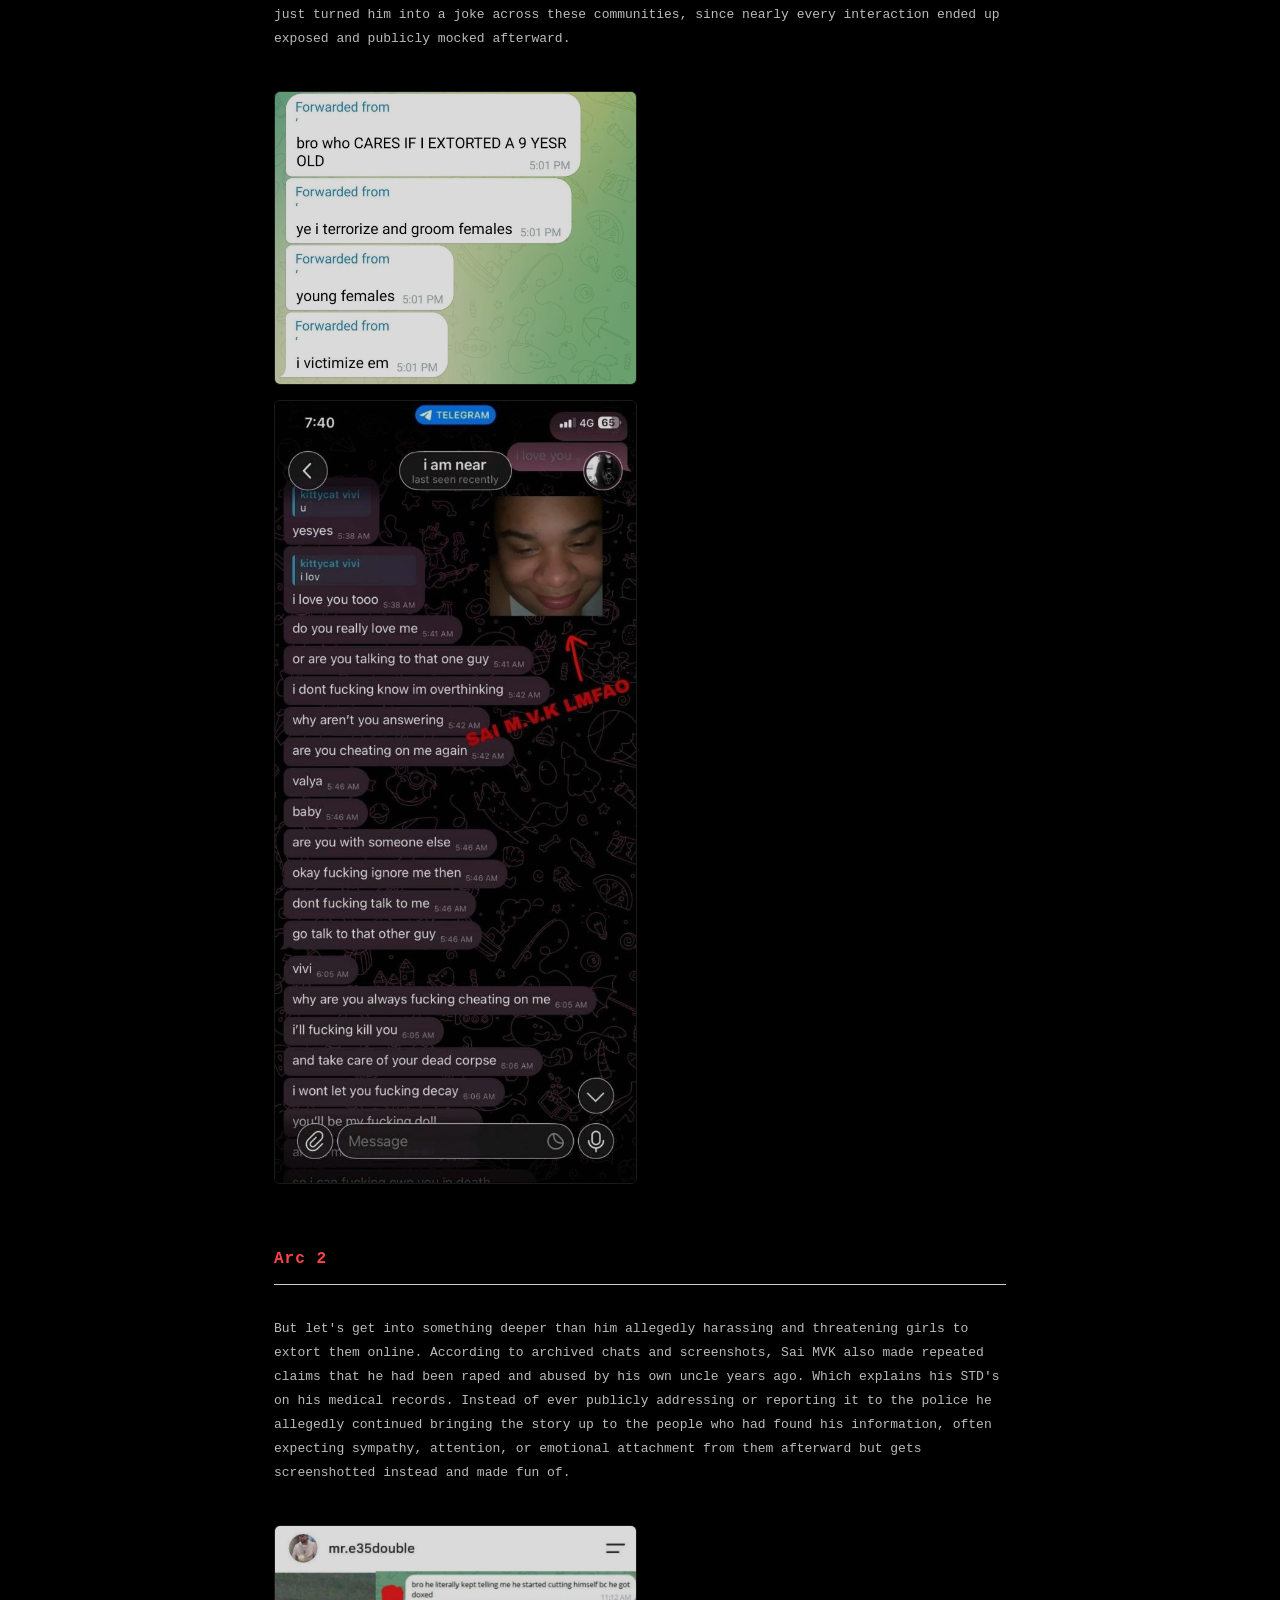
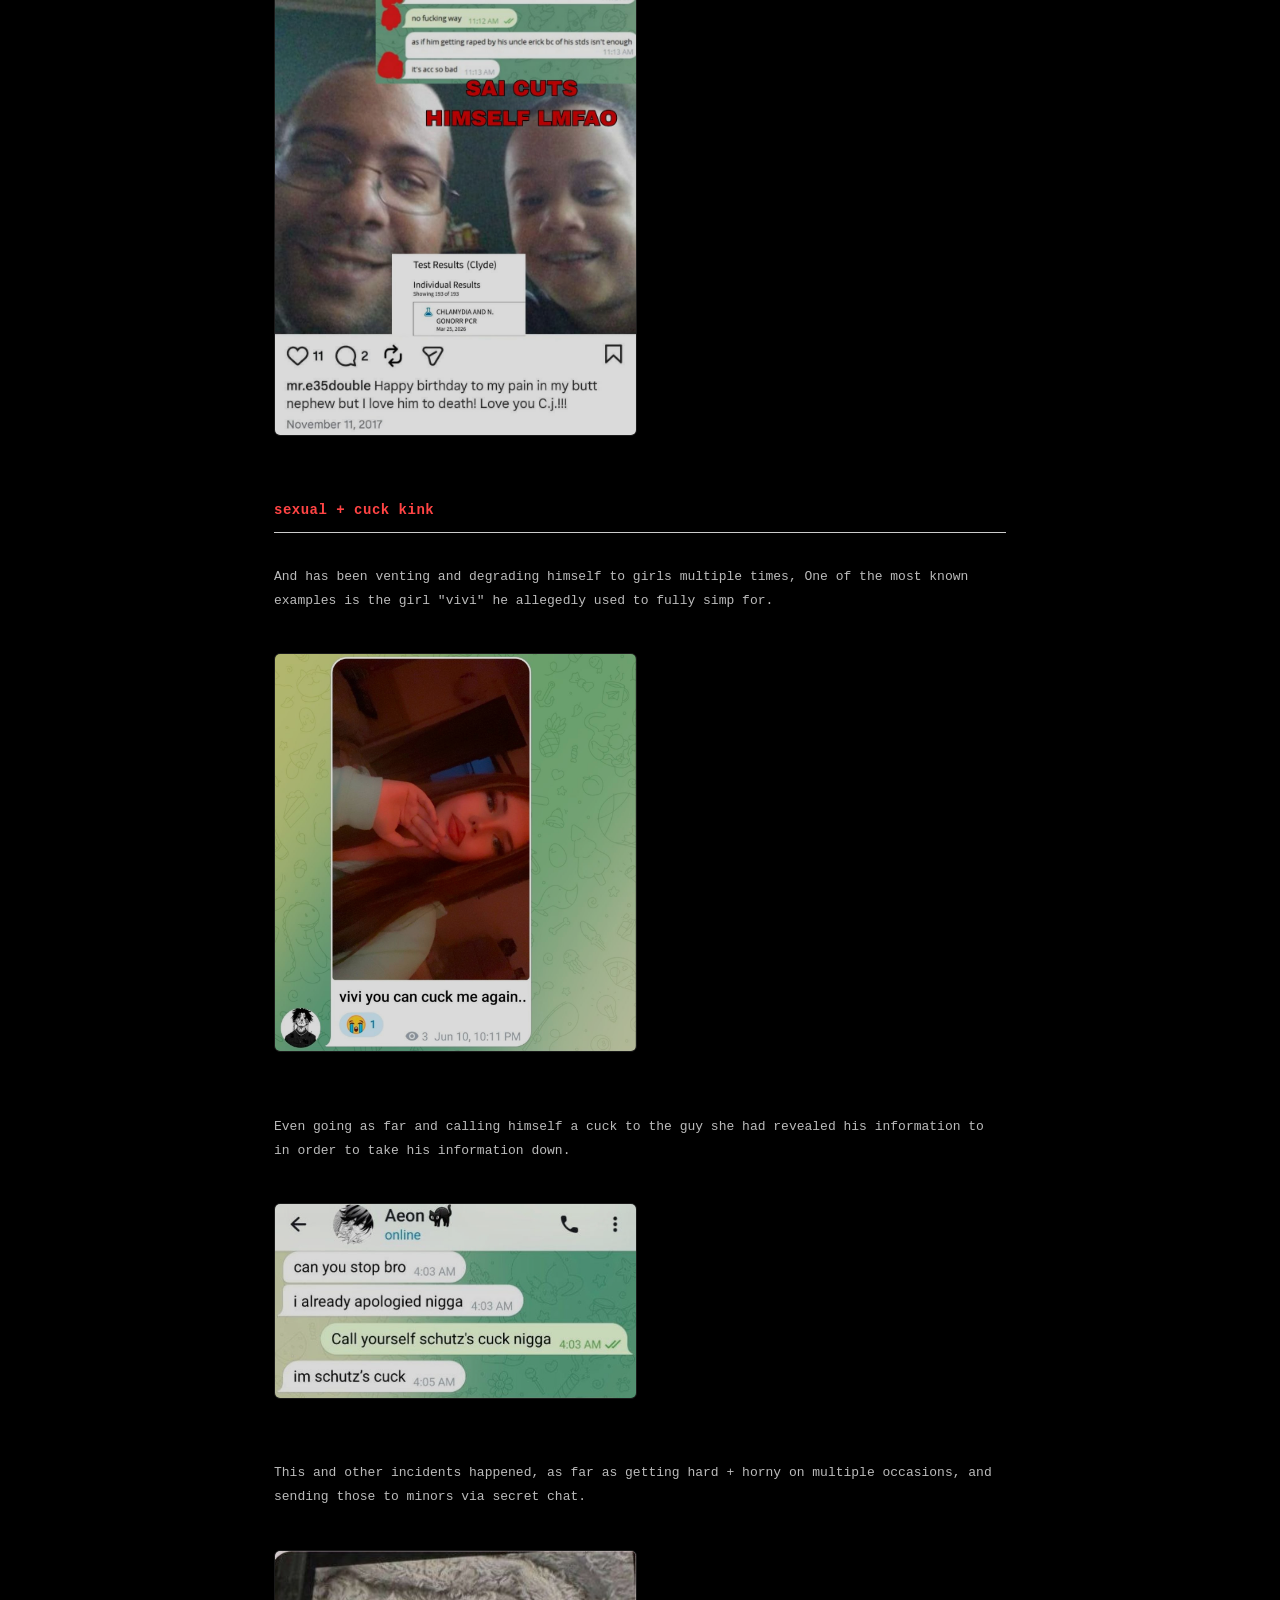
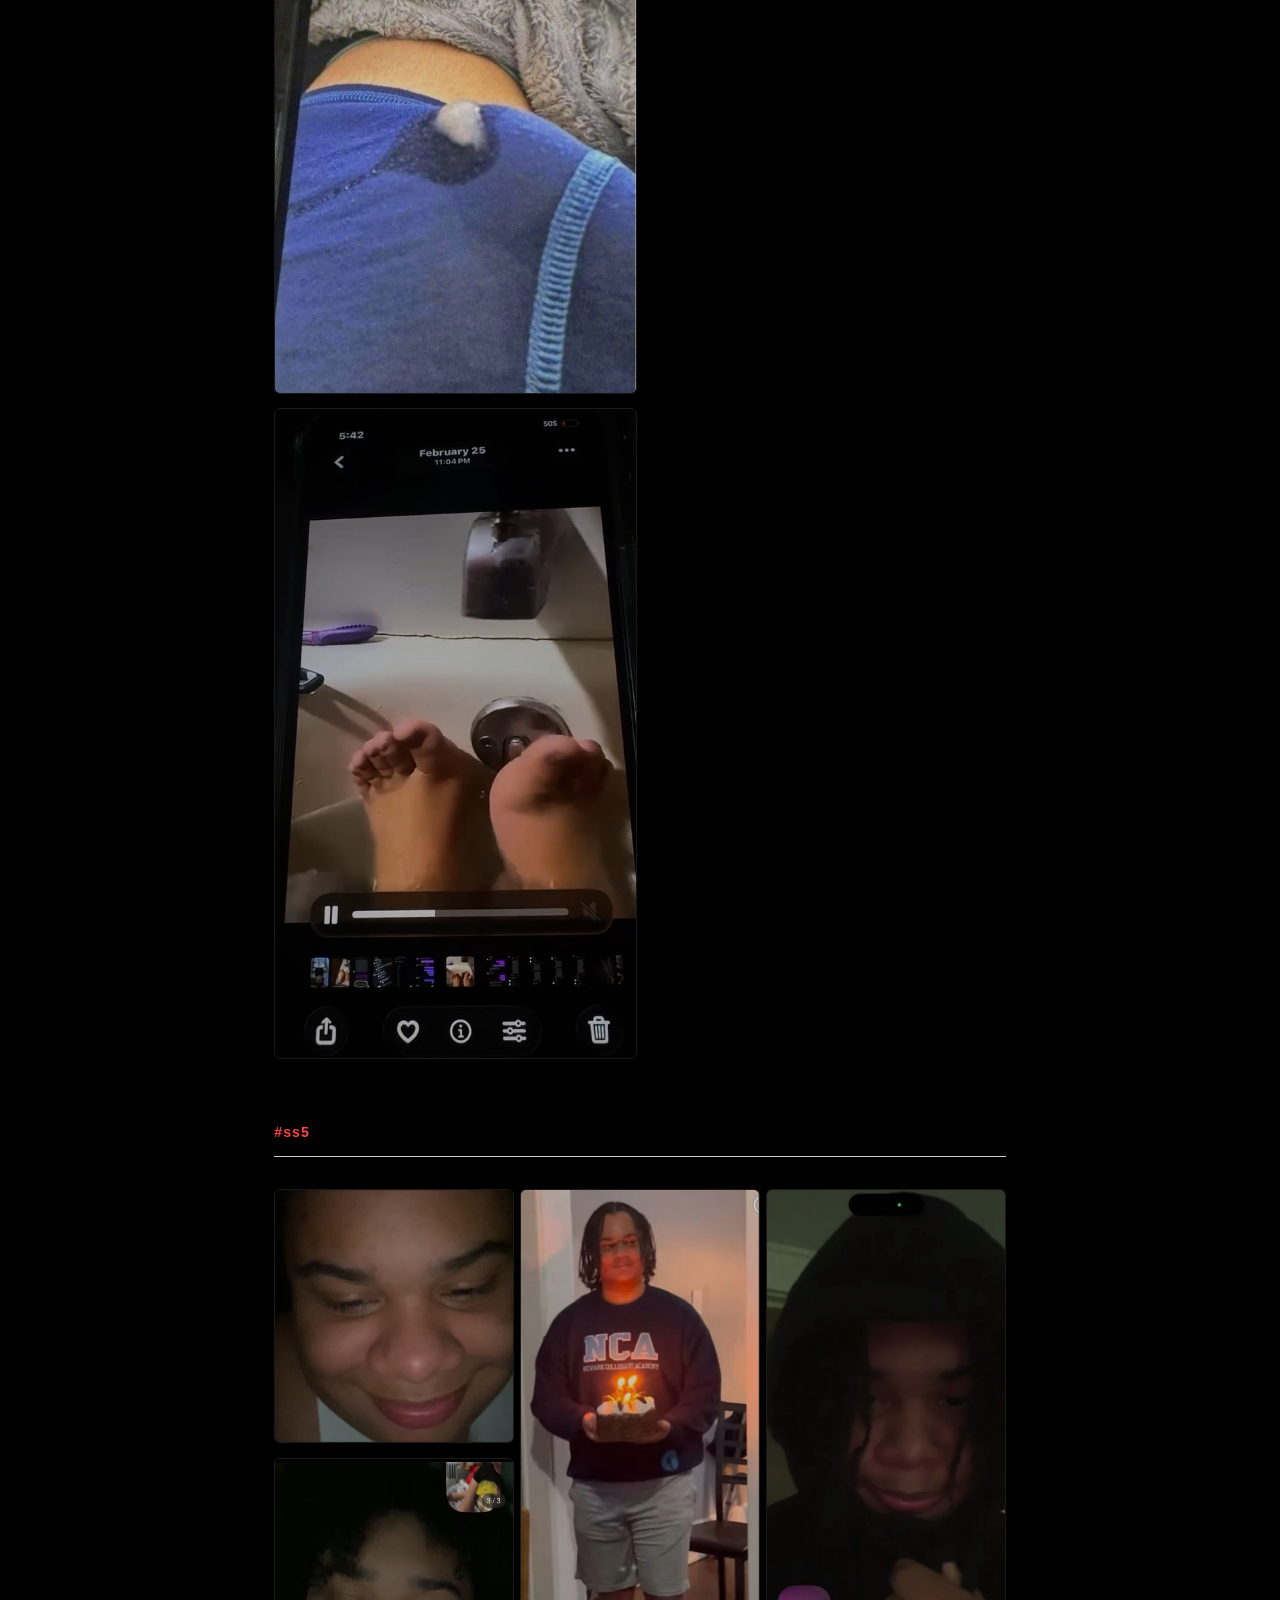
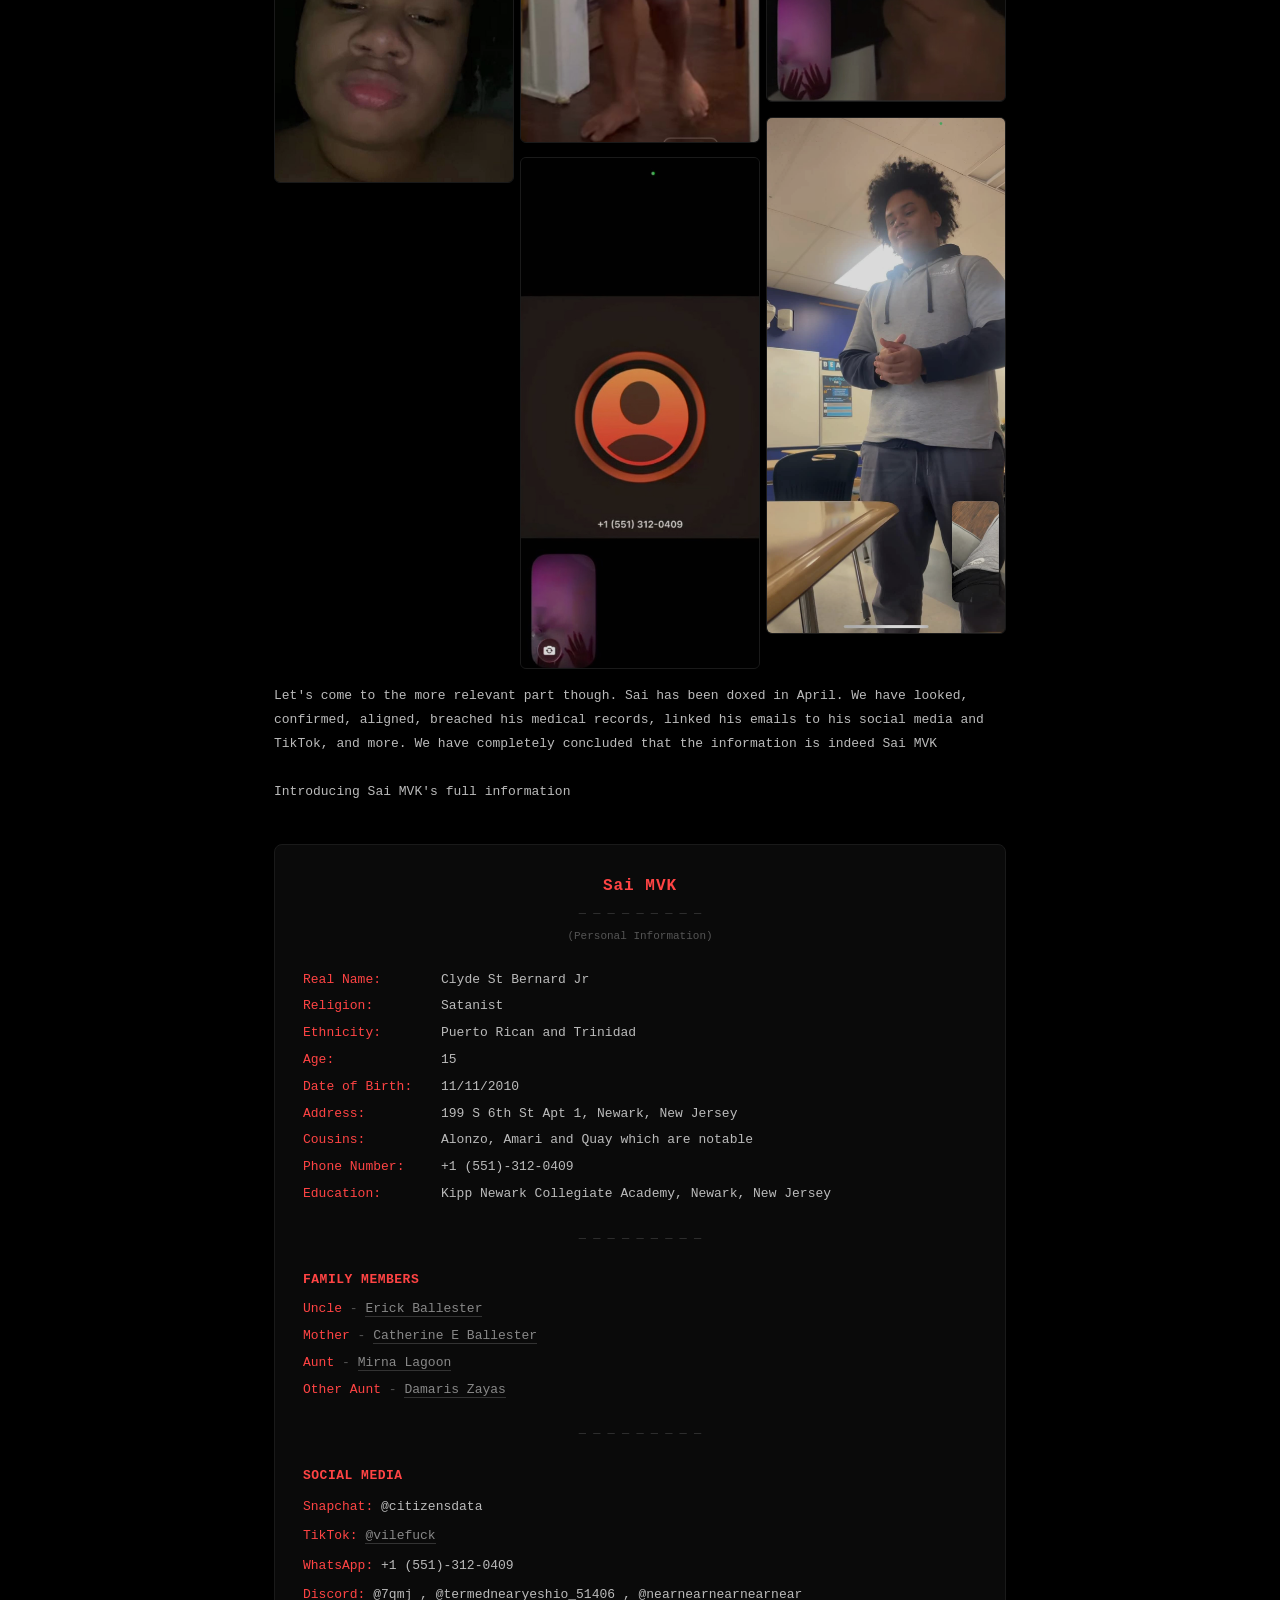
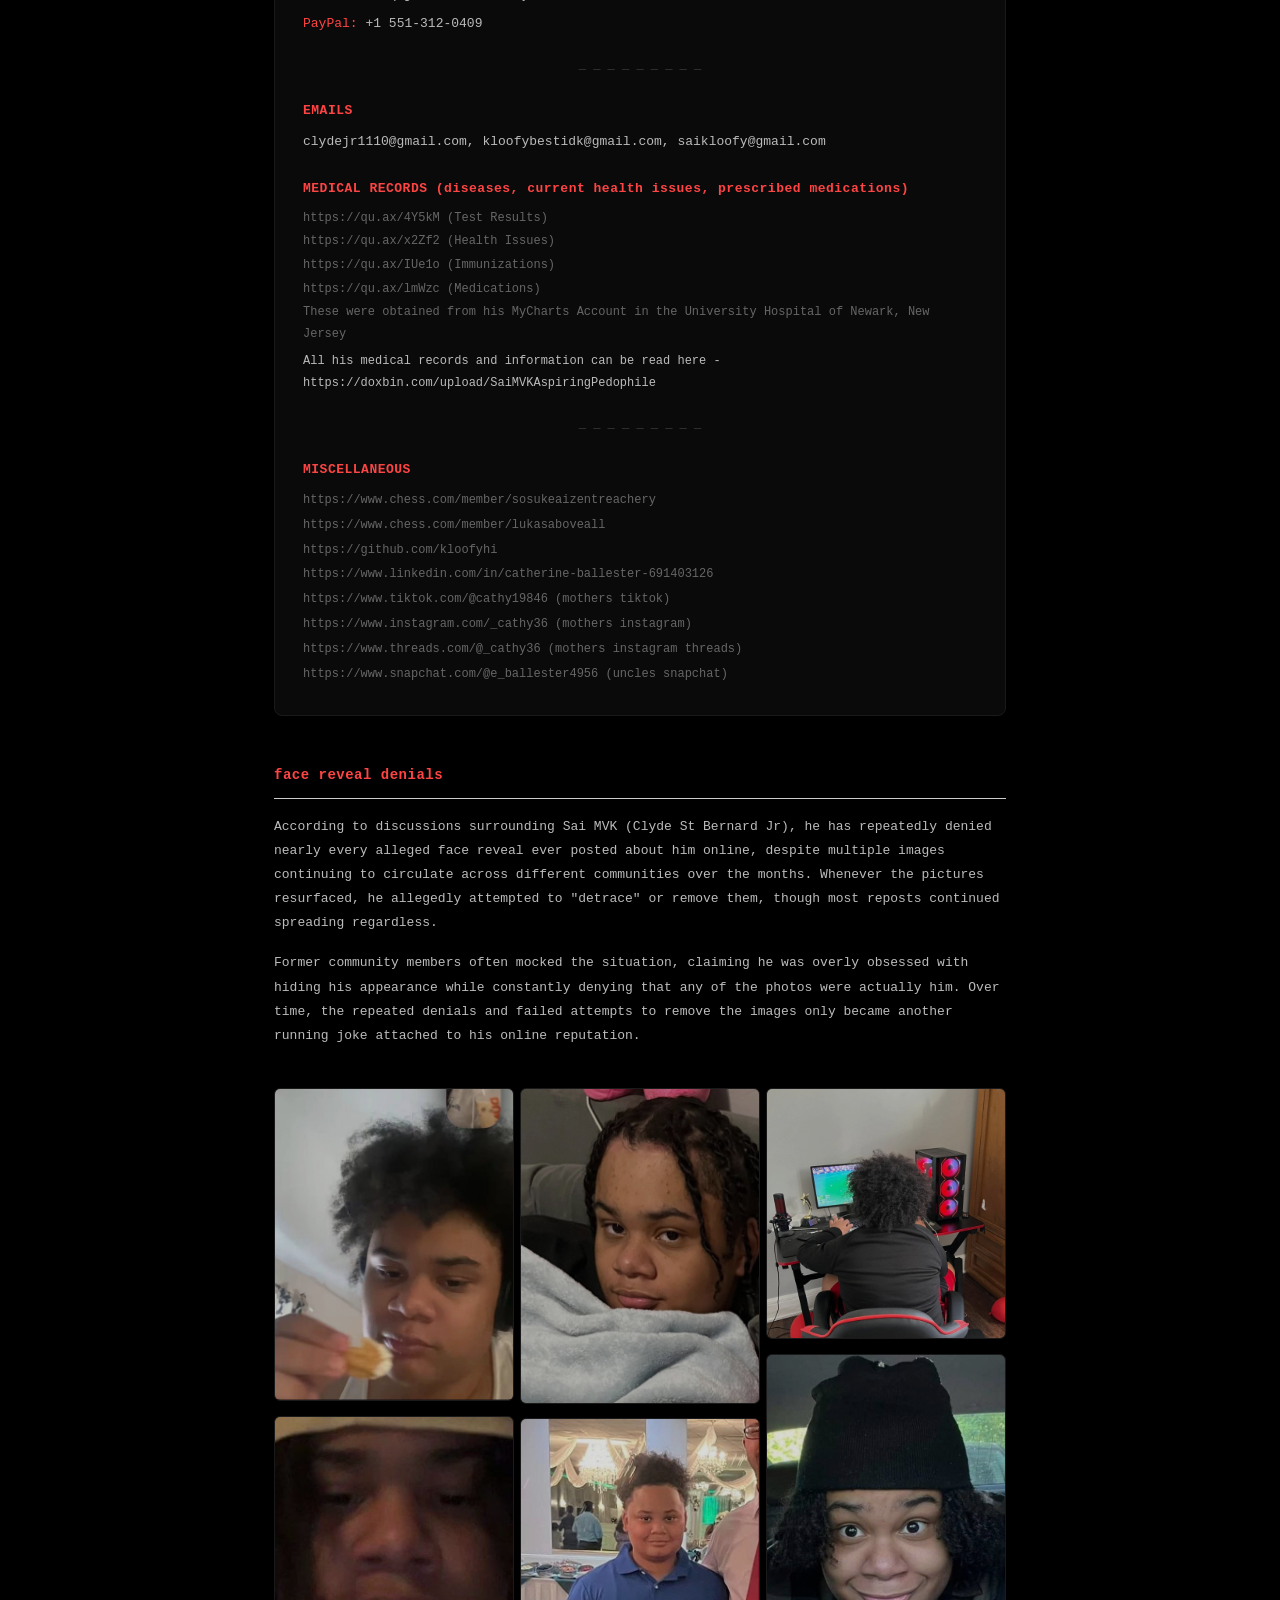
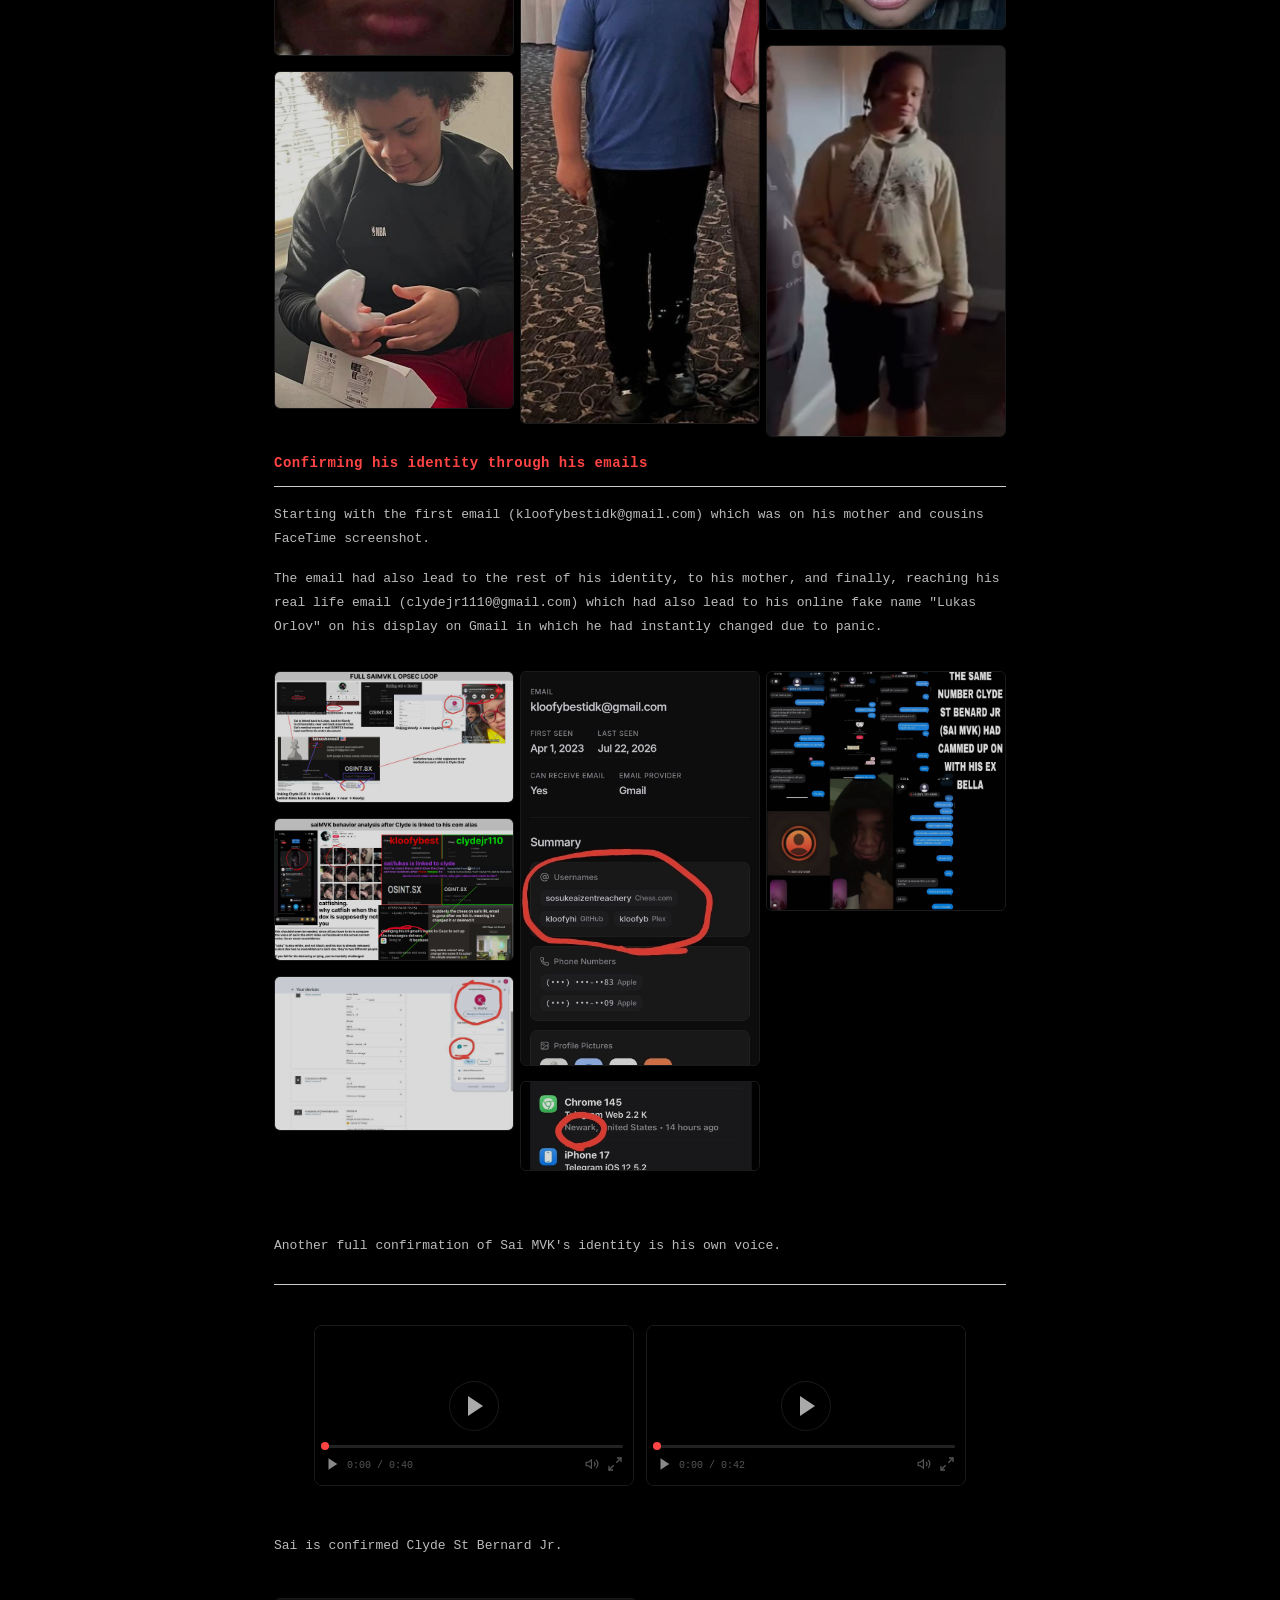
==== commit 39da2601: "updated contents" ====
--- a/index.html
+++ b/index.html
@@ -2254,7 +2254,7 @@
                             "
                         >
                             <img
-                                src="assets/photo_2026-08-18_01-48-41.jpg"
+                                src="assets/photo_2026-06-02_15-42-38.jpg"
                                 alt="evidence 5"
                                 loading="lazy"
                                 draggable="false"
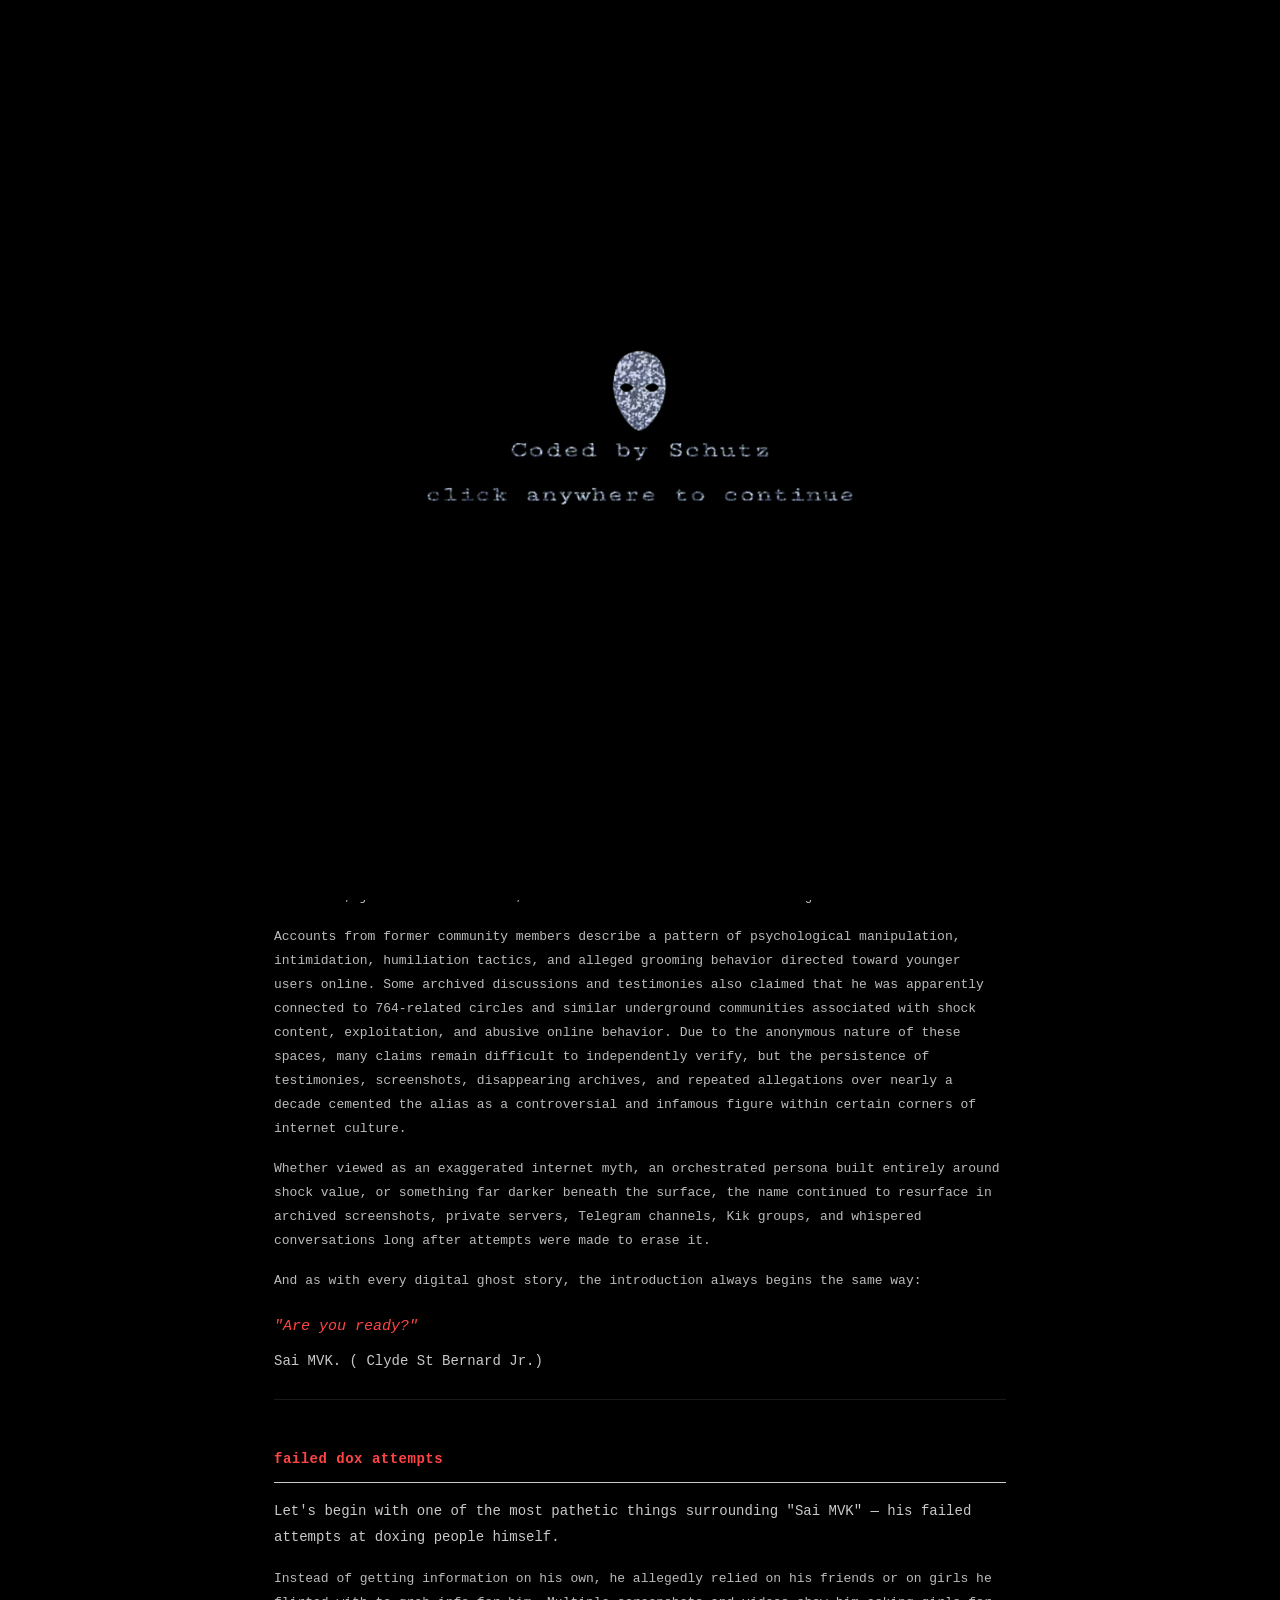
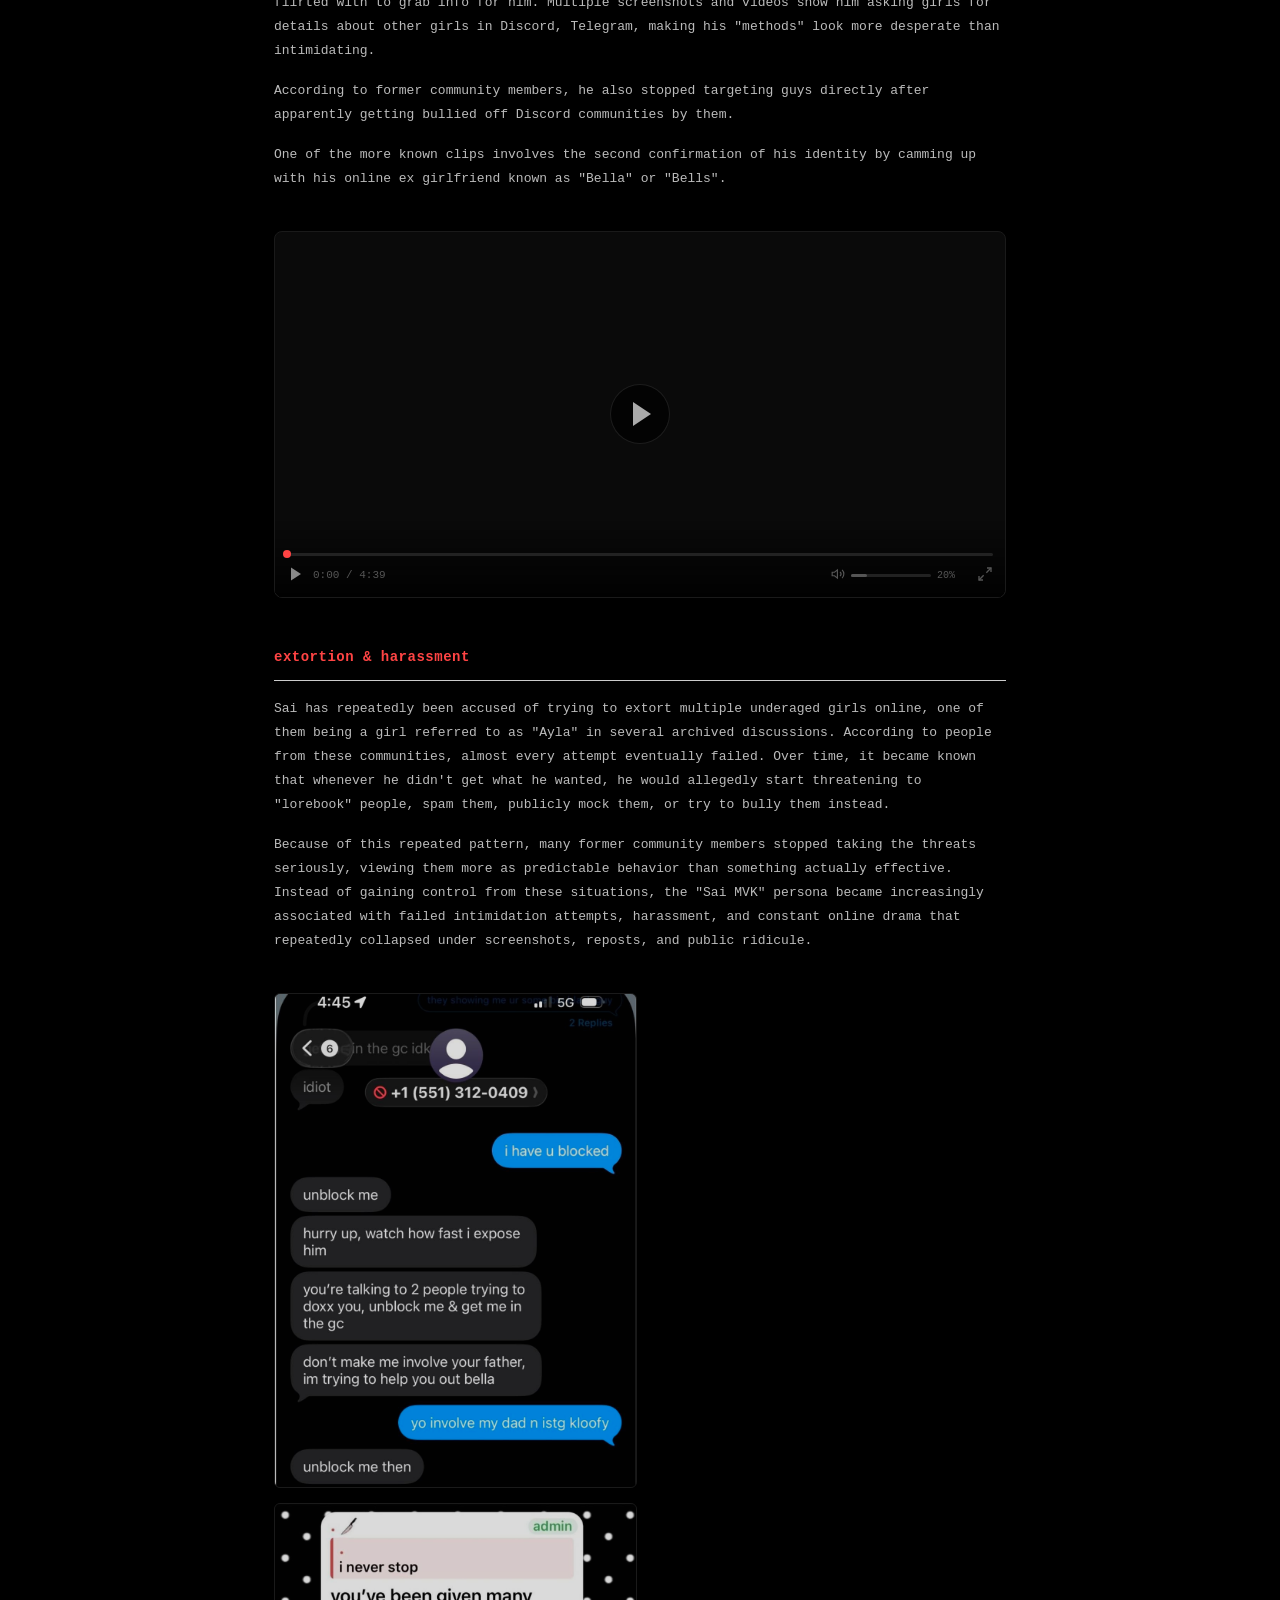
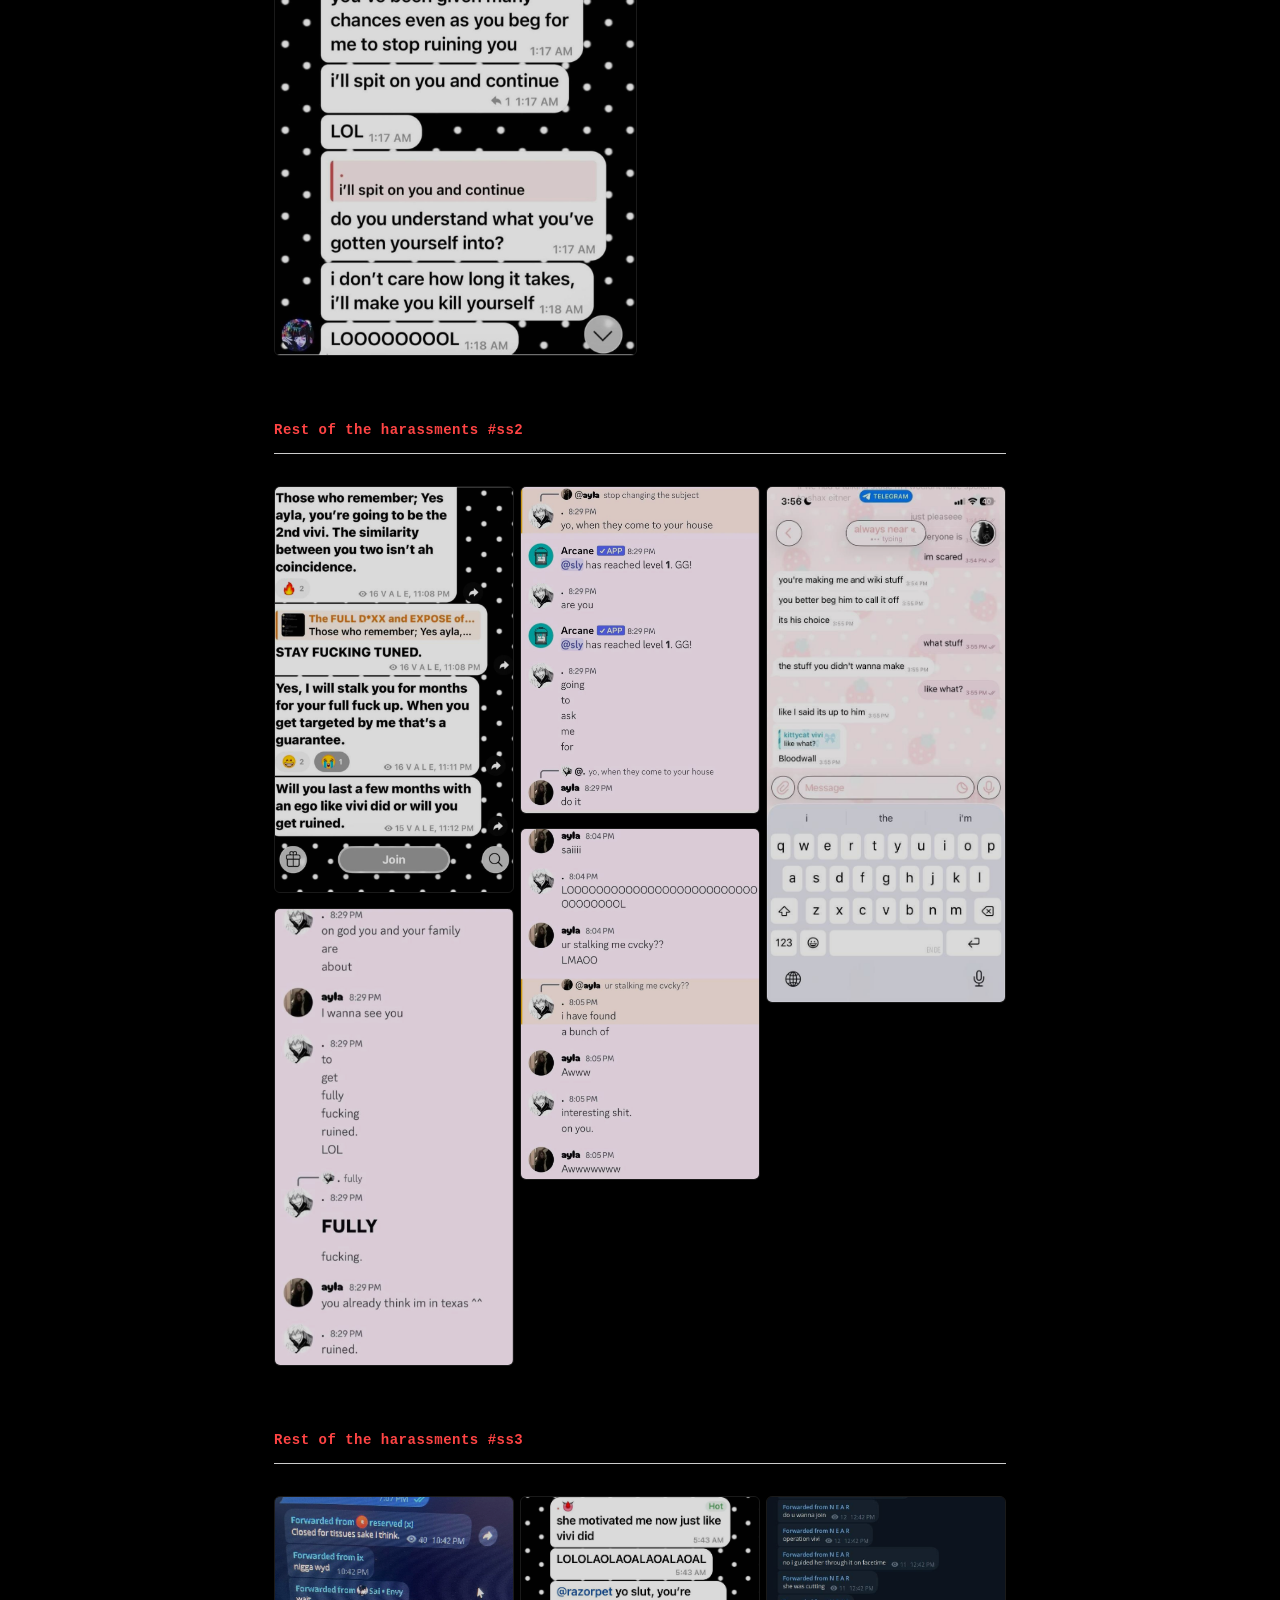
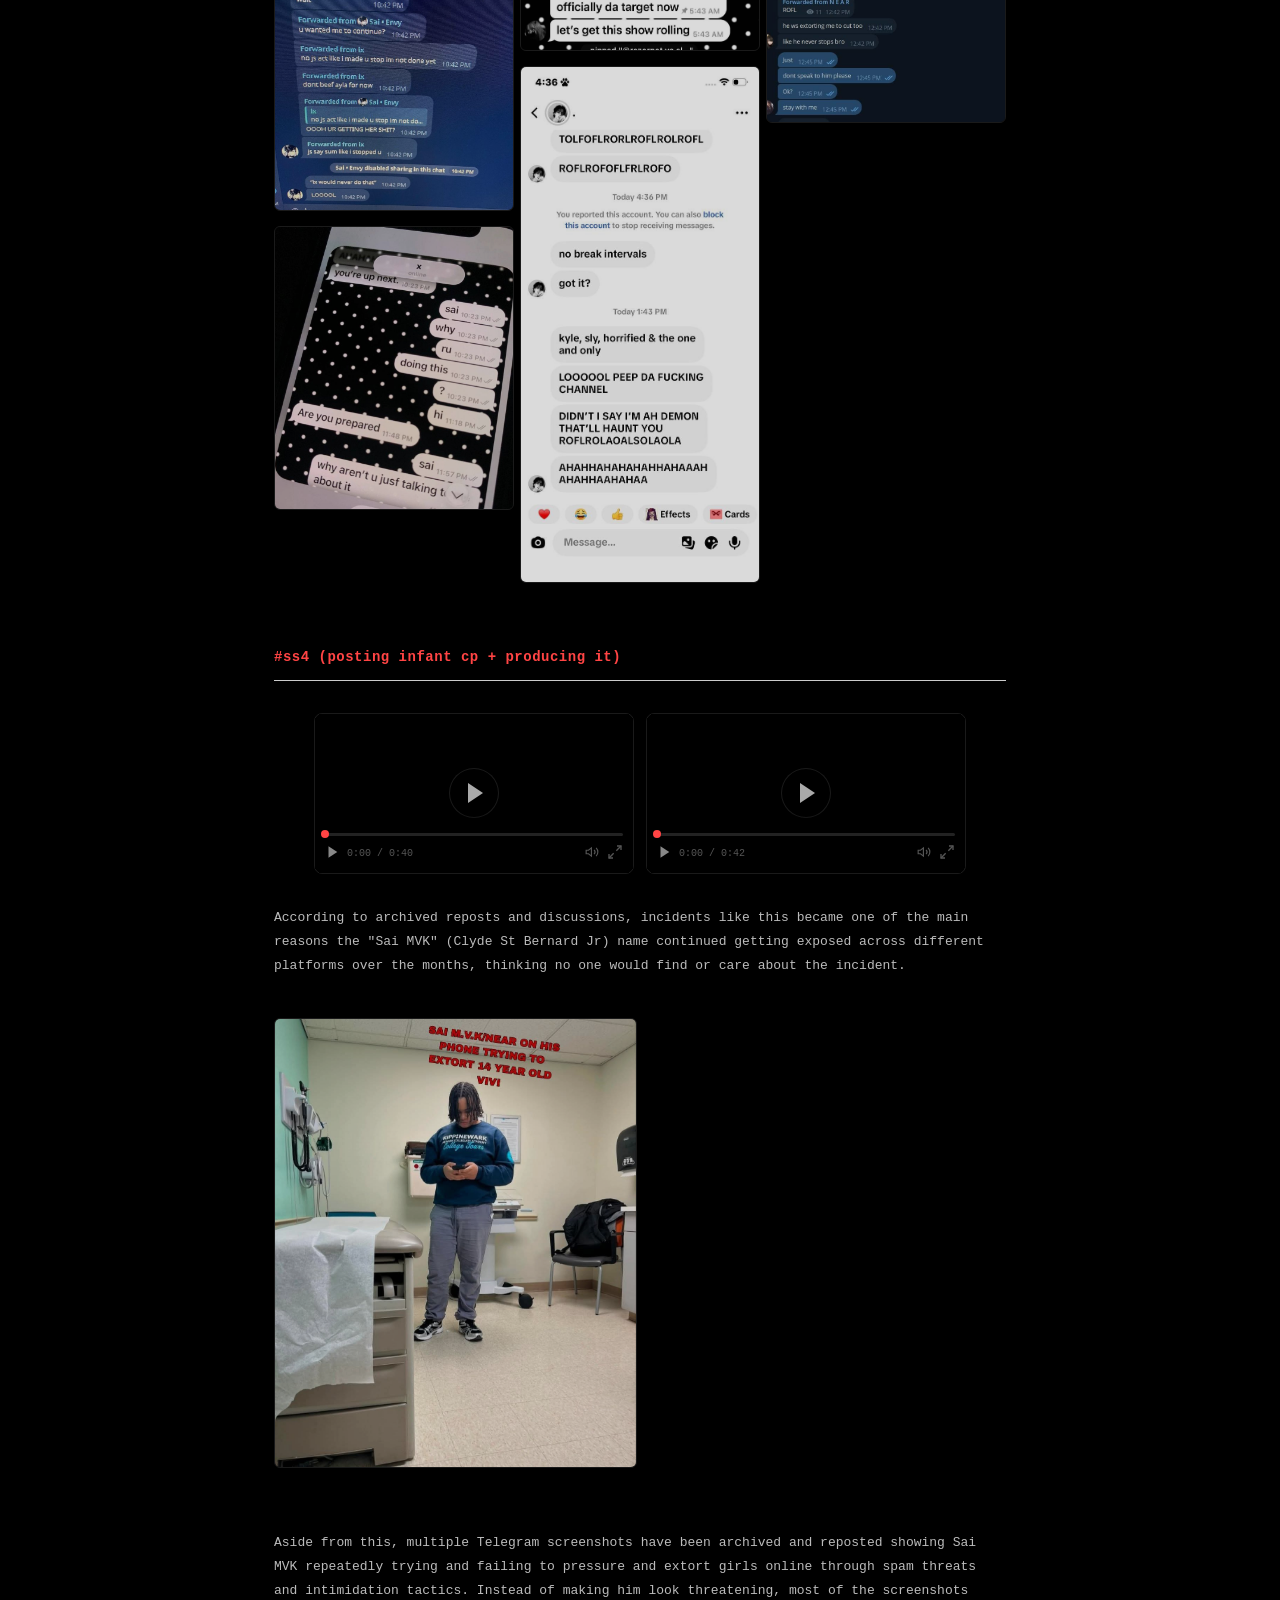
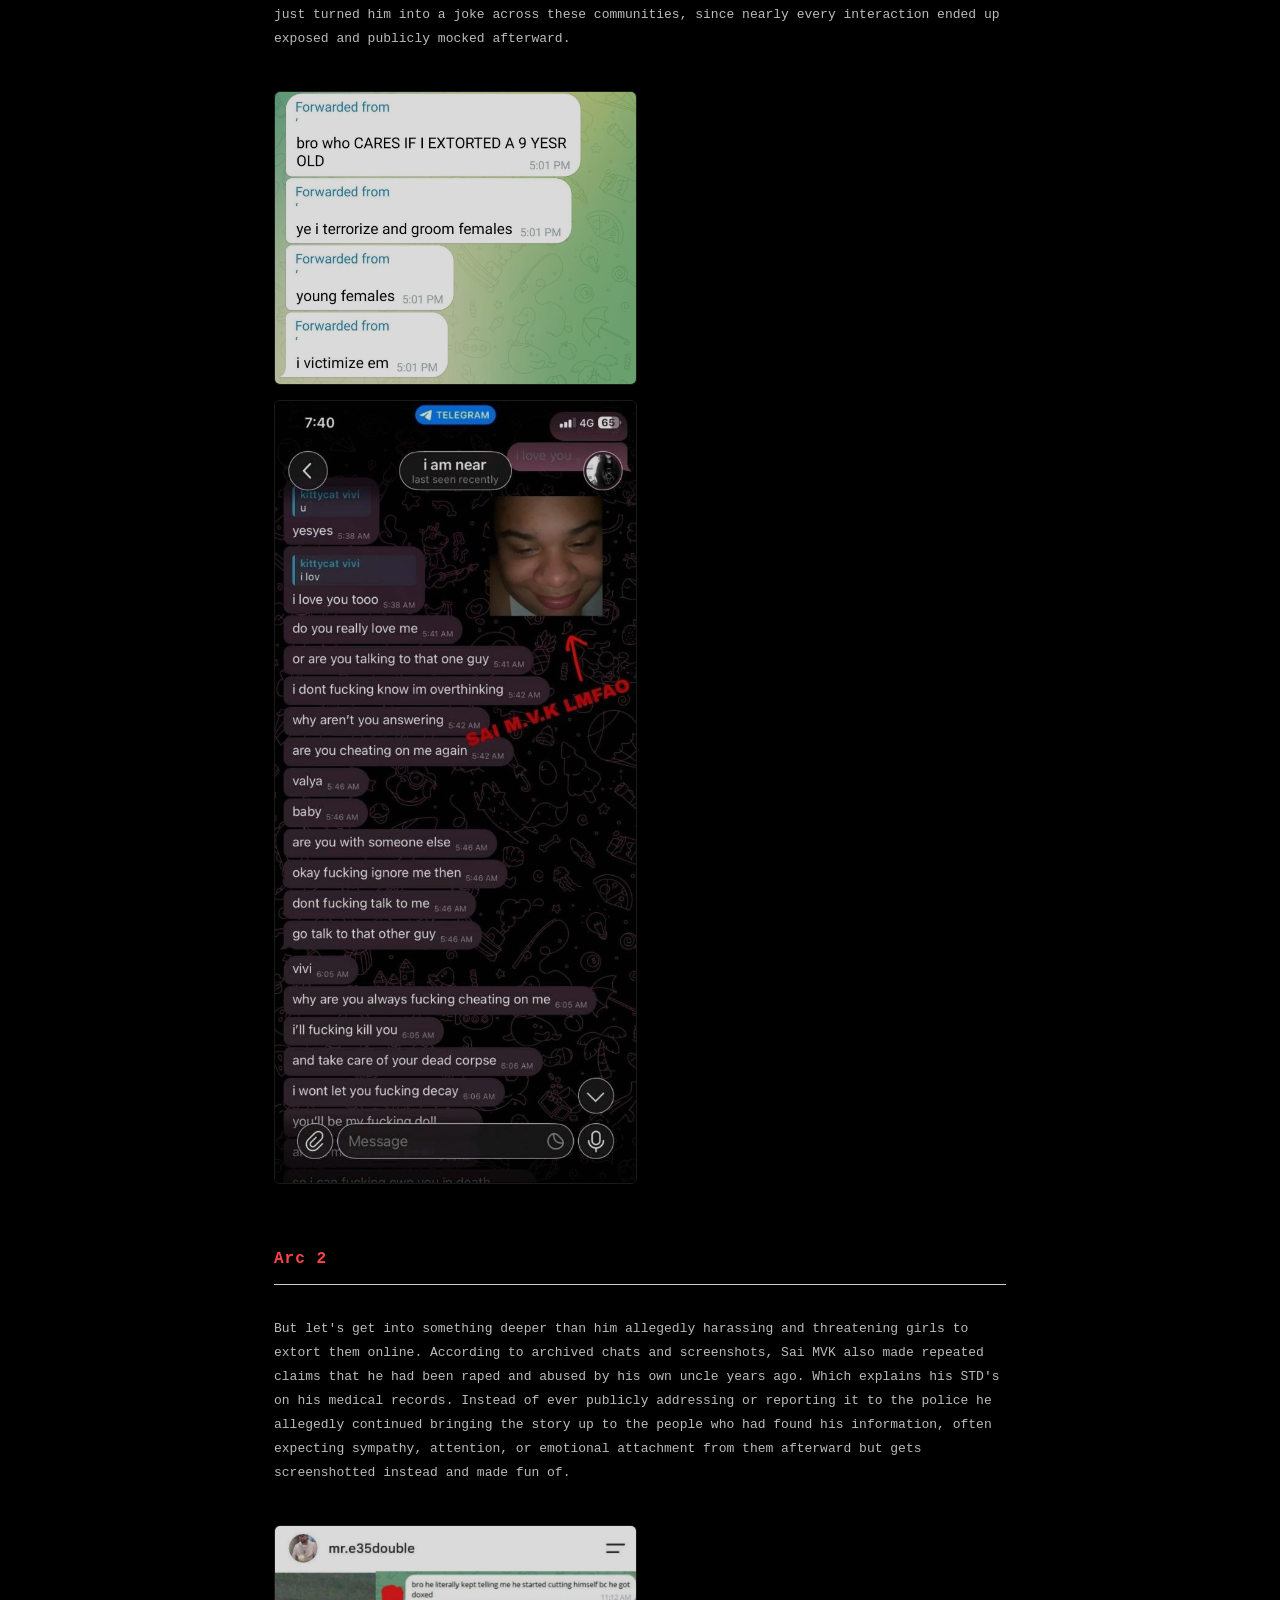
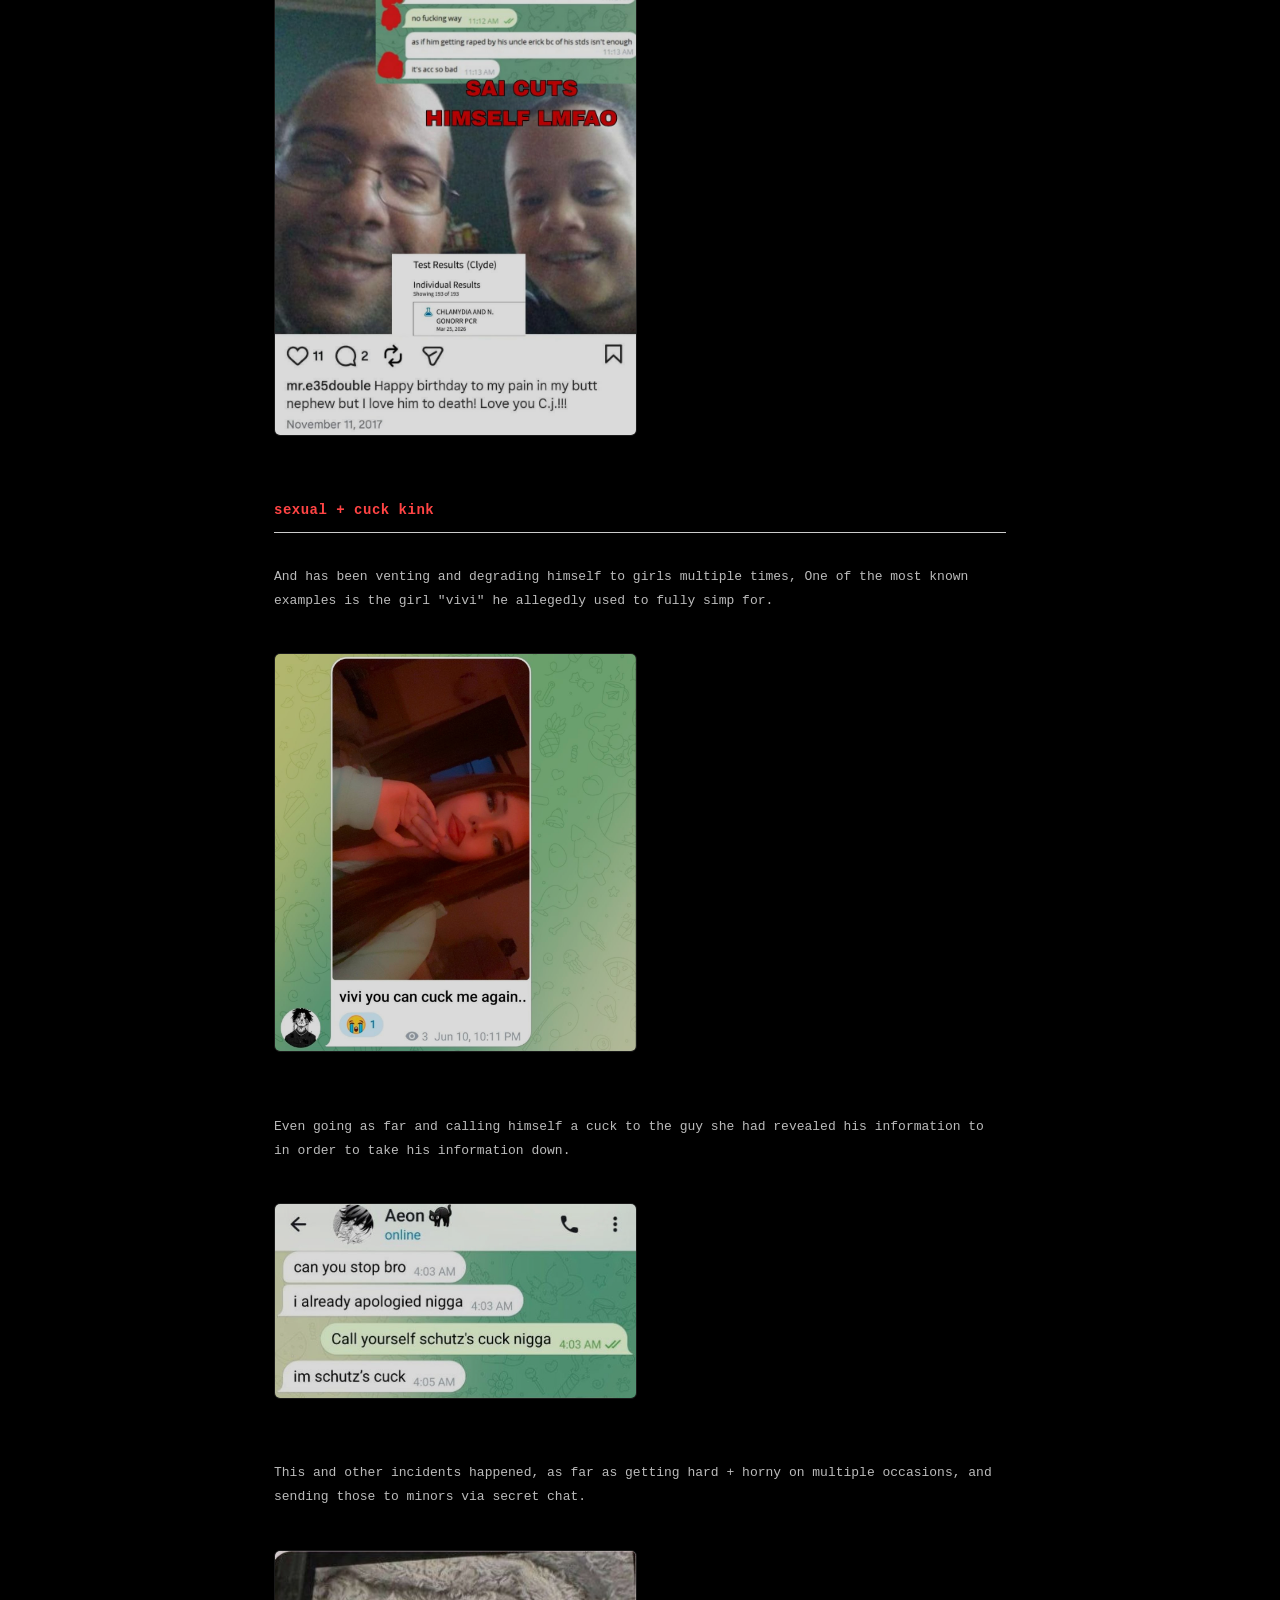
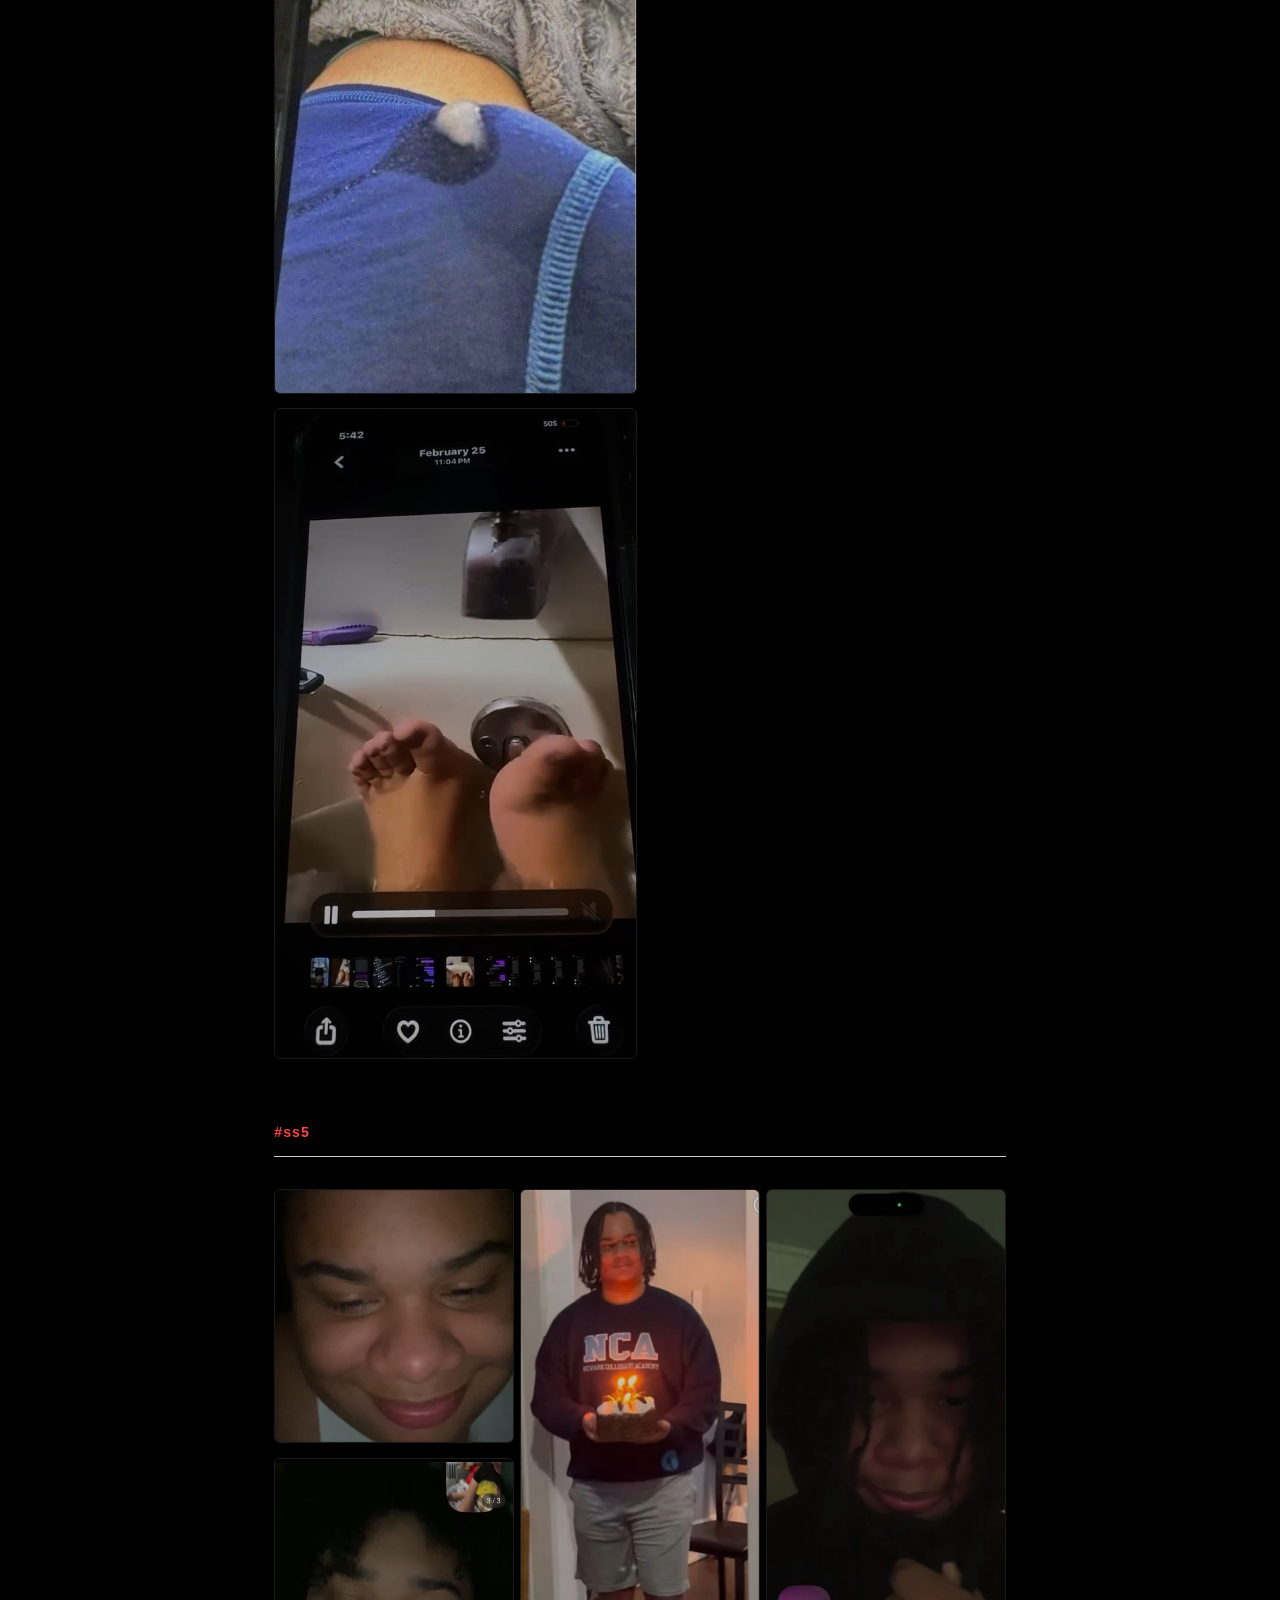
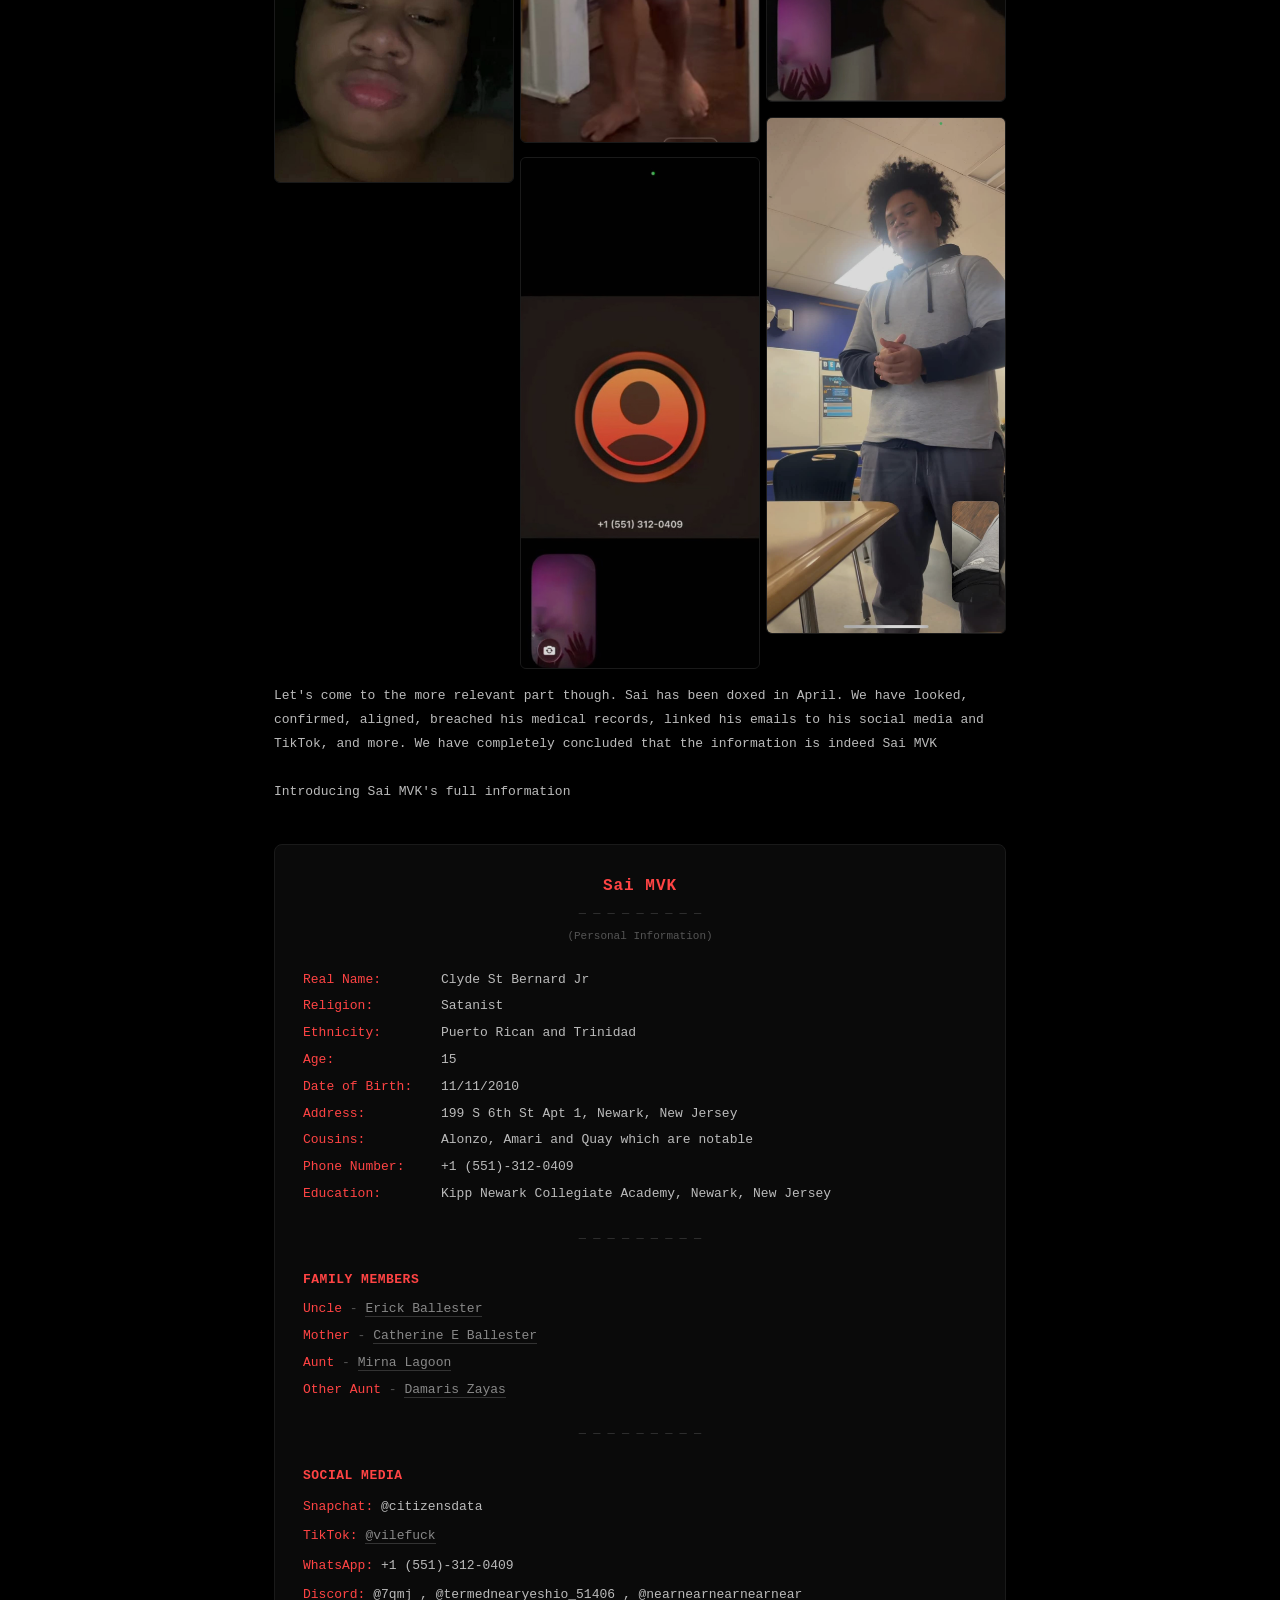
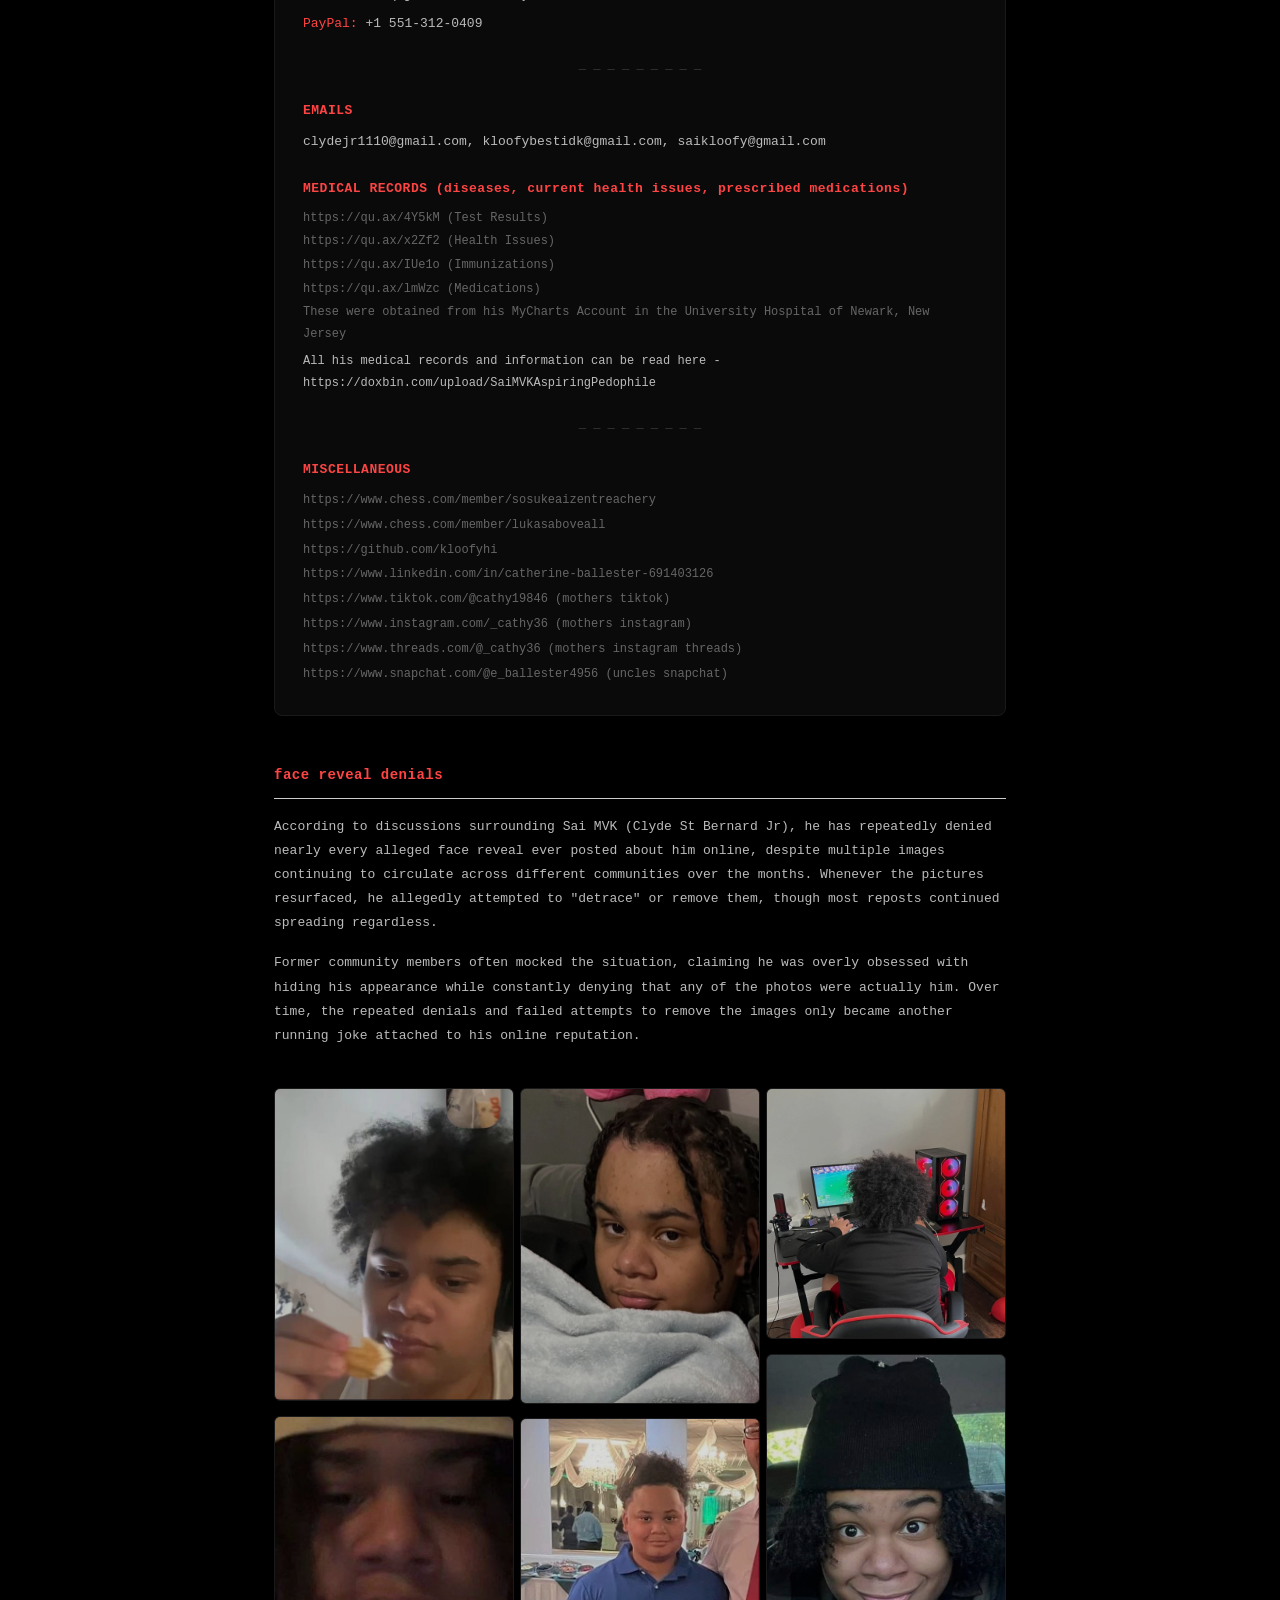
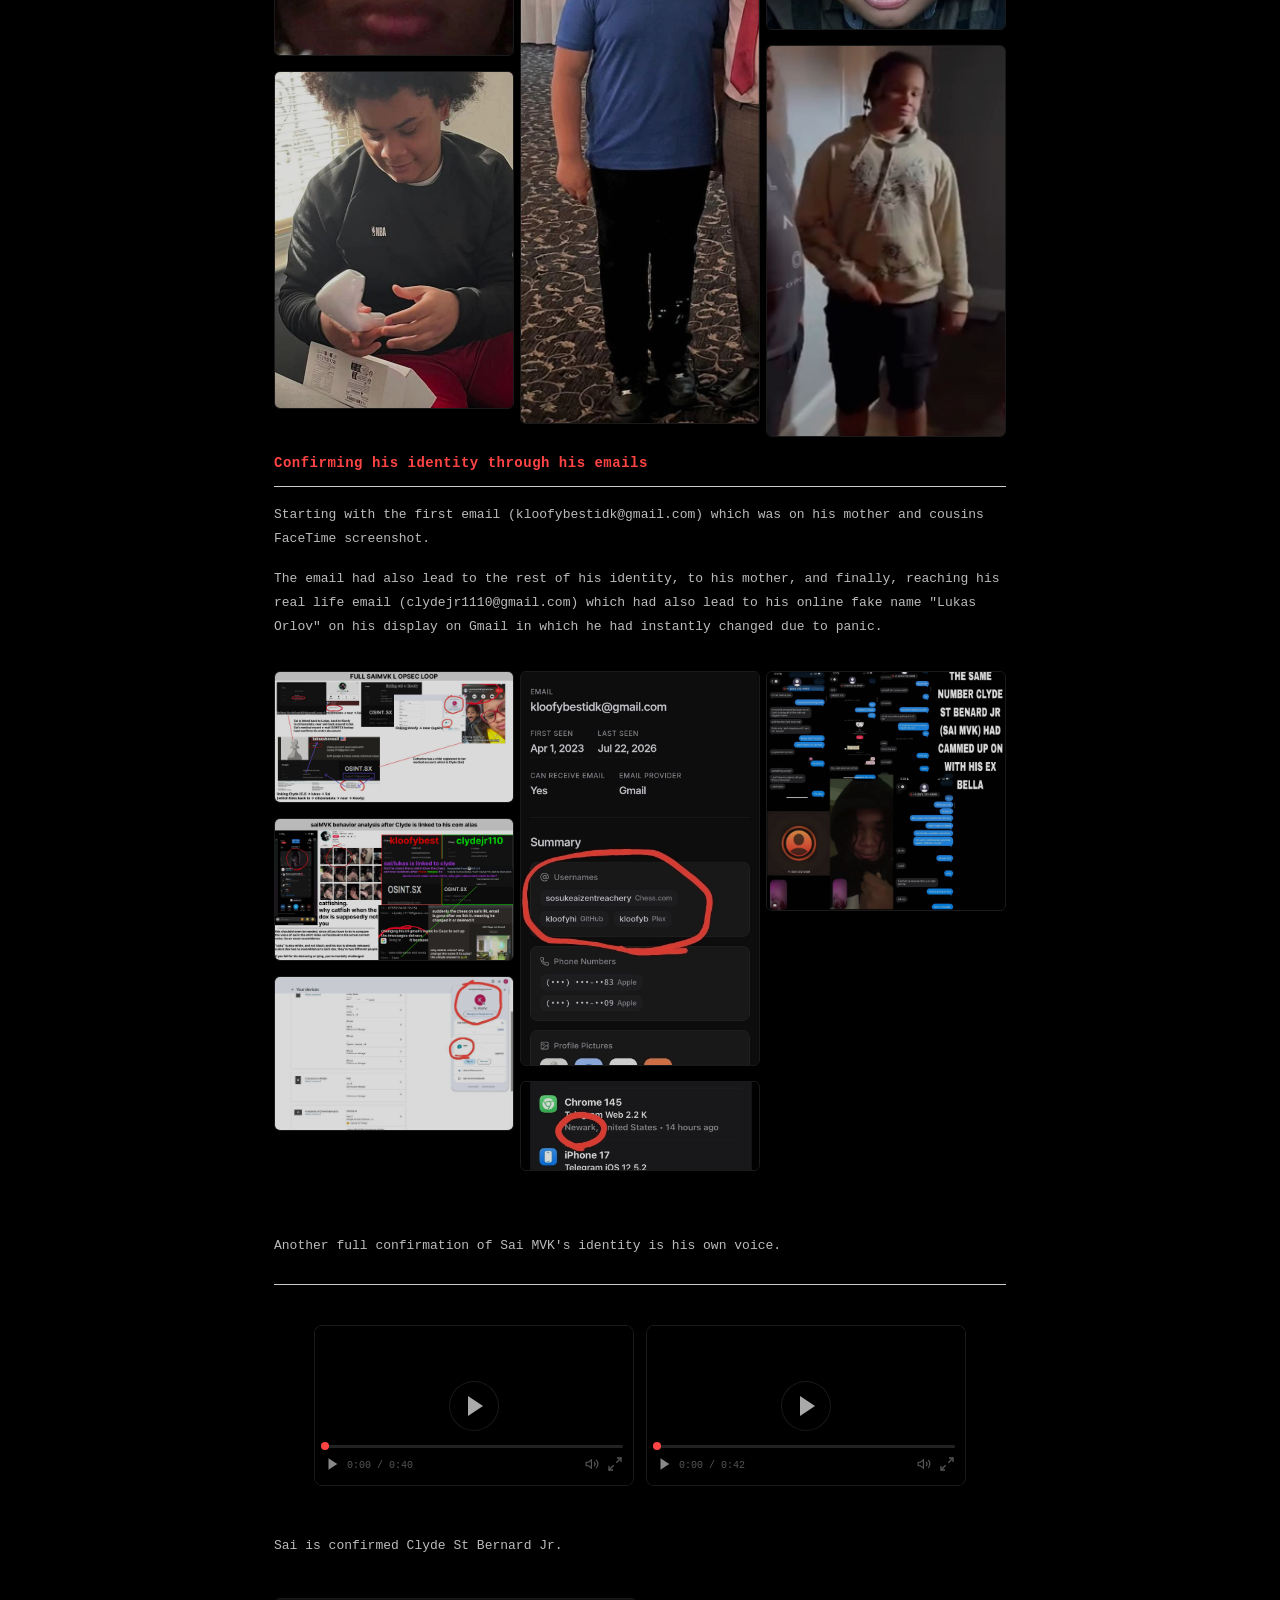
==== commit 43b73b9e: "updated credits" ====
--- a/index.html
+++ b/index.html
@@ -3989,7 +3989,7 @@
                             font-weight: 700;
                             letter-spacing: 2px;
                         ">
-                        CREDITS : <a href="https://t.me/fuckingyourmental" target="_blank" rel="noopener" style="color: #ff4444; text-decoration: none;">Schutz</a> , 23, <a href="https://t.me/psasos" target="_blank" rel="noopener" style="color: #ff4444; text-decoration: none;">$0$</a> , Ayla
+                        CREDITS : <a href="https://t.me/fuckingyourmental" target="_blank" rel="noopener" style="color: #ff4444; text-decoration: none;">Schutz</a> , 23, <a href="https://t.me/psasos" target="_blank" rel="noopener" style="color: #ff4444; text-decoration: none;">$0$</a> , Order/WP, Ayla
                     </div>
                 </div>
                 <div style="text-align: center; margin: 40px 0 0 0">
